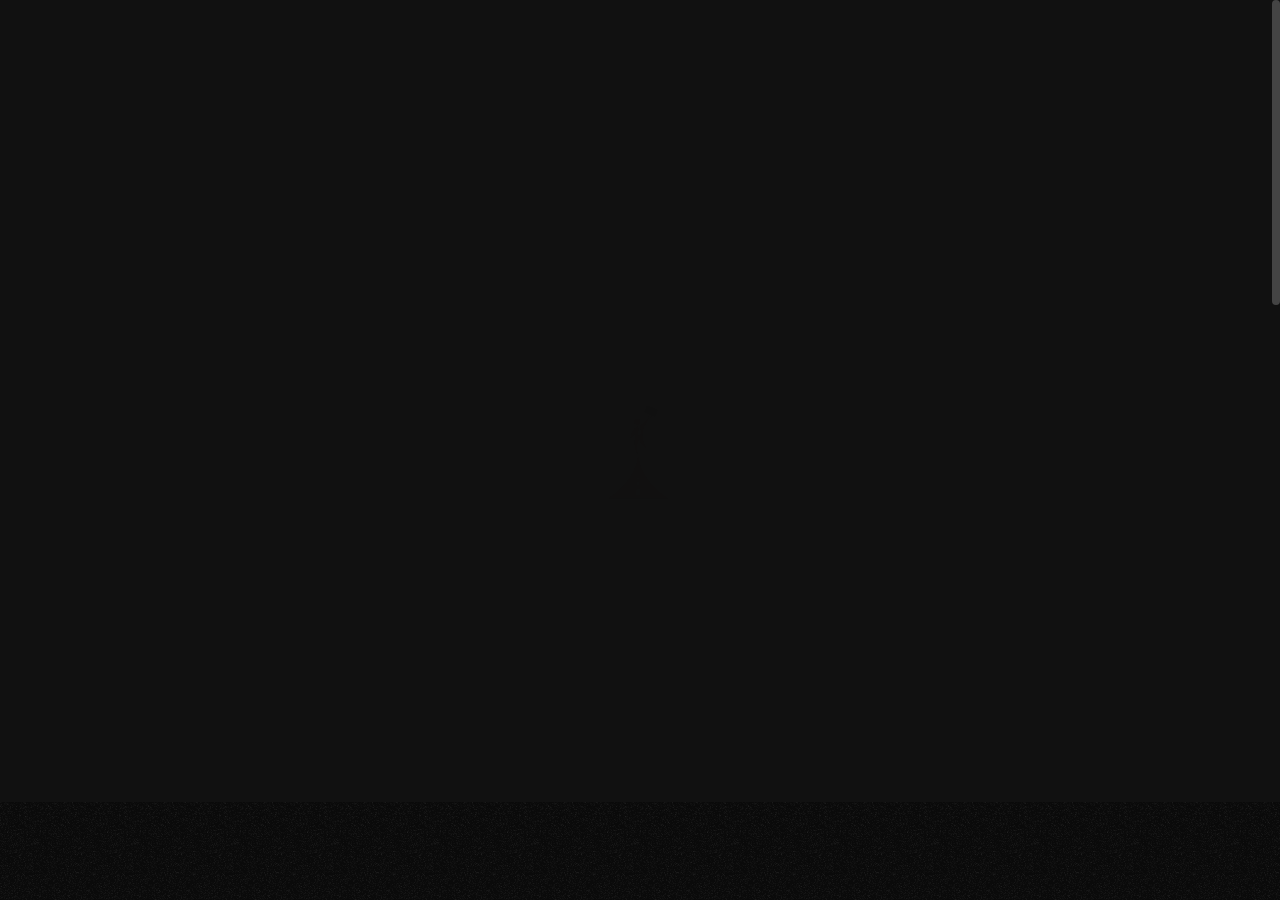
==== index.html @ 40332b08 "update" ====
<!DOCTYPE html>



<html lang="en">
	
<head>

		<!-- Title -->
		<title>Way Maker</title>

		<!-- Meta -->
		<meta charset="utf-8">
		<meta name="description" content="Download Tank - Creative Portfolio Showcase HTML Website Template that comes with rich features and well-commented code. Made by Themetorium.">
		<meta name="author" content="themetorium.net">

		<!-- Mobile Meta -->
		<meta name="viewport" content="width=device-width, initial-scale=1, shrink-to-fit=no">

		<!-- Favicon (http://www.favicon-generator.org/) -->
		<link rel="shortcut icon" href="favicon.ico" type="image/x-icon">
		<link rel="icon" href="favicon.ico" type="image/x-icon">

		<!-- Global site tag (gtag.js) - Google Analytics -->
		<script async src="https://www.googletagmanager.com/gtag/js?id=G-5S1B0KX911"></script>
		<script>
			window.dataLayer = window.dataLayer || [];
			function gtag(){dataLayer.push(arguments);}
			gtag('js', new Date());

			gtag('config', 'G-5S1B0KX911');
		</script>

		<!-- Google fonts (https://www.google.com/fonts) -->
		<link rel="preconnect" href="https://fonts.gstatic.com/">
		<link href="https://fonts.googleapis.com/css2?family=Poppins:wght@300;400;500;600;700;800;900&amp;display=swap" rel="stylesheet"> <!-- Body font -->
		<link href="https://fonts.googleapis.com/css2?family=Noto+Serif+JP:wght@200;300;400;500;600;700;900&amp;display=swap" rel="stylesheet"> <!-- Secondary/Alter font -->

		<!-- Libs and Plugins CSS -->
		<link rel="stylesheet" href="assets/vendor/normalize/normalize.min.css"> <!-- Normalize CSS (https://necolas.github.io/normalize.css/) -->
		<link rel="stylesheet" href="assets/vendor/fontawesome/css/fontawesome-all.min.css"> <!-- Font Icons CSS (https://fontawesome.com) Free version! -->
		<link rel="stylesheet" href="assets/vendor/swiper/css/swiper-bundle.min.css"> <!-- Swiper CSS (https://swiperjs.com/) -->
		<link rel="stylesheet" href="assets/vendor/lightgallery/css/lightgallery.min.css"> <!-- lightGallery CSS (http://sachinchoolur.github.io/lightGallery) -->

		<!-- Template master CSS -->
		<link rel="stylesheet" href="assets/css/helper.css">
		<link rel="stylesheet" href="assets/css/theme.css">

	</head>

	
	<!-- ===========
	///// Body /////
	================
	* Use class "tt-boxed" to enable page boxed layout globally (affects all elements containing class "tt-wrap").
	* Use class "tt-smooth-scroll" to enable page smooth scrolling.
	* Use class "tt-transition" to enable page transitions.
	* Use class "tt-magic-cursor" to enable magic cursor.
	-->
	<body id="body" class="tt-transition tt-boxed tt-smooth-scroll tt-magic-cursor">


		<!-- *************************************
		*********** Begin body inner ************* 
		************************************** -->
		<main id="body-inner">

			<!-- Begin page transition (do not remove!!!) 
			=========================== -->
			<div id="page-transition">
				<div class="ptr-overlay"></div>
				<div class="ptr-preloader">
					<div class="ptr-prel-content">
						<!-- Hint: You may need to change the img height and opacity to match your logo type. You can do this from the "theme.css" file (find: ".ptr-prel-image"). -->
						<img src="logoicon.png" class="ptr-prel-image tt-logo-light" alt="Logo">
					</div> <!-- /.ptr-prel-content -->
				</div> <!-- /.ptr-preloader -->
			</div>
			<!-- End page transition -->

			<!-- Begin magic cursor 
			======================== -->
			<div id="magic-cursor">
				<div id="ball"></div>
			</div>
			<!-- End magic cursor -->

			<!-- Begin noise background -->
			<div class="bg-noise"></div>
			<!-- End noise background --> 


			<!-- *****************************************
			*********** Begin scroll container *********** 
			****************************************** -->
			<div id="scroll-container"> 
				
				<!-- ===================
				///// Begin header /////
				========================
				* Use class "tt-header-fixed" to set header to fixed position.
				-->
				<header id="tt-header" class="tt-header-fixed">
					<div class="tt-header-inner"> <!-- add/remove class "tt-wrap" to enable/disable element boxed layout (class "tt-boxed" is required in <body> tag!). Note: additionally you can use prepared helper class "max-width-*" to add custom width to "tt-wrap". Example: "max-width-1500" (class "tt-wrap" is still required!). More info about helper classes can be found in the file "helper.css". -->

						<div class="tt-header-col">

							<!-- Begin logo 
							================ -->
							<div class="tt-logo"> 
								<a href="index.html">
									<!-- Hint: You may need to change the img height to match your logo type. You can do this from the "theme.css" file (find: ".tt-logo img"). -->
									<img src="logow.png" class="tt-logo-light magnetic-item" alt="Logo"> <!-- logo light -->
									<img src="logob.png" class="tt-logo-dark magnetic-item" alt="Logo"> <!-- logo dark -->
								</a>
							</div>
							<!-- End logo -->

						</div> <!-- /.tt-header-col -->

						<div class="tt-header-col" style="display: none;">

							<!-- Begin overlay menu toggle button -->
							<div id="tt-ol-menu-toggle-btn-wrap">
								<div class="tt-ol-menu-toggle-btn-text">
									<span class="text-menu" data-hover="Open">Menu</span>
									<span class="text-close">Close</span>
								</div>
								<div class="tt-ol-menu-toggle-btn-holder">
									<a href="#" class="tt-ol-menu-toggle-btn magnetic-item"><span></span></a>
								</div>
							</div>
							<!-- End overlay menu toggle button -->

							<!-- Begin overlay menu 
							======================== 
							* Use class "tt-ol-menu-center" to align menu to center.
							* Use class "tt-ol-menu-count" to enable menu counter.
							-->
							<nav style="display: none;" class="tt-overlay-menu tt-ol-menu-center tt-ol-menu-count">
								<div class="tt-ol-menu-holder">
									<div class="tt-ol-menu-inner tt-wrap">
										<div class="tt-ol-menu-content">

											<!-- Begin menu list -->
											<ul class="tt-ol-menu-list">

												<!-- <li><a href="">Single Link</a></li> -->

												<!-- Begin submenu (submenu master)
												==================================== -->
												<li class="tt-ol-submenu-wrap">
													<div class="tt-ol-submenu-trigger">
														<a href="#">Home</a>
														<!-- /.tt-ol-submenu-caret-wrap -->
													</div> <!-- /.tt-ol-submenu-trigger -->
													
												</li>
												<!-- End submenu (sub-master) -->

												<!-- Begin submenu (submenu master)
												==================================== -->
												<li class="tt-ol-submenu-wrap active">
													<div class="tt-ol-submenu-trigger">
														<a href="#international">res</a>
														<div class="tt-ol-submenu-caret-wrap">
														</div> <!-- /.tt-ol-submenu-caret-wrap -->
													</div> <!-- /.tt-ol-submenu-trigger -->
													<div class="tt-ol-submenu">
														<ul class="tt-ol-submenu-list">

															<!-- Begin submenu
															=================== -->
															
															<!-- End submenu -->

															<!-- Begin submenu
															=================== -->
																
															<!-- End submenu -->

															<!-- Begin submenu
															=================== -->
															
															<!-- End submenu -->

															

														</ul> <!-- /.tt-ol-submenu-list -->
													</div> <!-- /.tt-ol-submenu -->
												</li>
												<!-- End submenu (sub-master) -->

												<!-- Begin submenu (submenu master)
												==================================== -->
												<li class="tt-ol-submenu-wrap">
													<div class="tt-ol-submenu-trigger">
														<a href="#">Waymaker Australia</a>
														<div class="tt-ol-submenu-caret-wrap">
														</div> <!-- /.tt-ol-submenu-caret-wrap -->
													</div> <!-- /.tt-ol-submenu-trigger -->
													
												</li>
												<!-- End submenu (sub-master) -->

												<!-- Begin submenu (submenu master)
												==================================== -->
												<li class="tt-ol-submenu-wrap">
													<div class="tt-ol-submenu-trigger">
														<a href="#">rrr</a>
														<div class="tt-ol-submenu-caret-wrap">
														</div> <!-- /.tt-ol-submenu-caret-wrap -->
													</div> <!-- /.tt-ol-submenu-trigger -->
													<div class="tt-ol-submenu">
														<ul class="tt-ol-submenu-list">

															<!-- Begin submenu
															=================== -->
															
															<!-- End submenu -->

															<!-- Begin submenu
															=================== -->
															
															<!-- End submenu -->

														</ul> <!-- /.tt-ol-submenu-list -->
													</div> <!-- /.tt-ol-submenu -->
												</li>
												<!-- End submenu (sub-master) -->

												<!-- Begin submenu (submenu master)
												==================================== -->
												
												<!-- End submenu (sub-master) -->


											</ul>
											<!-- End menu list -->

										</div> <!-- /.tt-ol-menu-content -->
									</div> <!-- /.tt-ol-menu-inner -->
								</div> <!-- /.tt-ol-menu-holder -->

								<!-- Begin noise background -->
								<div class="bg-noise"></div>
								<!-- End noise background -->

							</nav> 
							<!-- End overlay menu -->

						</div> <!-- /.header-col -->
					</div> <!-- /.header-inner -->
				</header>
				<!-- End header -->

				
				<!-- *************************************
				*********** Begin content wrap *********** 
				************************************** -->
				<div id="content-wrap">

					
					<!-- ========================
					///// Begin page header /////
					============================= 
					* Use class "ph-full" to enable fullscreen size.
					* Use class "ph-cap-sm", "ph-cap-lg", "ph-cap-xlg" or "ph-cap-xxlg" to set caption size (no class = default size).
					* Use class "ph-center" to enable content center position.
					* Use class "ph-bg-image" to enable page header background image (required for a portfolio single project!).
					* Use class "ph-bg-image-is-light" if needed, it makes the elements dark and more visible if you use a very light image (effect only with class "ph-bg-image").
					* Use class "ph-image-shadow" to enable page header background image (effect only with class "ph-bg-image").
					* Use class "ph-image-cropped" to crop image. It fixes image dimensions (no effect for "ph-bg-image"!).
					* Use class "ph-image-cover-*" to set image overlay opacity. For example "ph-image-cover-2" or "ph-image-cover-2-5" (up to "ph-image-cover-9-5").
					* Use class "ph-content-parallax" to enable content parallax.
					* Use class "ph-stroke" to enable caption title stroke style.
					-->
					<div id="page-header" class="ph-full ph-center ph-cap-xxlg ph-image-cropped ph-image-cover-2 ph-content-parallax">
						<div class="page-header-inner tt-wrap">

							<!-- Begin page header image 
							============================= -->
							<!-- <div class="ph-image">
								<div class="ph-image-inner">
									<img src="assets/img/page-header/ph-1.jpg" alt="Image">
								</div>
							</div> -->
							<!-- End page header image -->

							<!-- Begin page header caption
							=============================== 
							Use class "max-width-*" to set caption max width if needed. For example "max-width-1000". More info about helper classes can be found in the file "helper.css".
							-->
							<div class="ph-caption">
								<h1 class="ph-caption-title ph-appear">Waymaker </h1>
								<div class="ph-caption-title-ghost ph-appear">Group</div>
							</div> 
							<!-- End page header caption -->

						</div> <!-- /.page-header-inner -->

						<!-- Begin scroll down circle (you can change "data-offset" to set scroll top offset) 
						============================== -->
						<a href="#page-content" class="scroll-down-circle" data-offset="30">
							<div class="sdc-inner ph-appear">
								<div class="sdc-icon"><i class="fas fa-chevron-down"></i></div>
								<svg viewBox="0 0 500 500">
									<defs>
										<path d="M50,250c0-110.5,89.5-200,200-200s200,89.5,200,200s-89.5,200-200,200S50,360.5,50,250" id="textcircle"></path>
									</defs>
									<text dy="30">
										<textPath xlink:href="#textcircle">Scroll down - Scroll down -</textPath>
									</text>
								</svg>
							</div> <!-- /.sdc-inner -->
						</a>
						<!-- End scroll down circle -->

						<!-- Begin made with love 
						========================== -->
						<div class="made-with-love ph-appear">
							<div class="mwl-inner">
								<div class="mwl-text">WAYMAKER GROUP</div>
								
							</div>
						</div>
						<!-- End made with love -->
						
					</div>
					<!-- End page header -->


					<!-- *************************************
					*********** Begin page content *********** 
					************************************** -->
					<div id="page-content">


						<!-- =======================
						///// Begin tt-section /////
						============================ 
						* You can use padding classes if needed. For example "padding-top-xlg-150", "padding-bottom-xlg-150", "no-padding-top", "no-padding-bottom", etc. Note that each situation may be different and each section may need different classes according to your needs. More info about helper classes can be found in the file "helper.css".
						-->
						<div class="tt-section padding-bottom-150"  id="international">
							<div class="tt-section-inner">

								<!-- Begin portfolio list 
								========================== 
								* Use class "pl-alter" to enable alternative layout.
								* Use class "pl-compact" to enable compact layout (no effect with class "pli-info-overlay"!).
								* Use class "pli-cropped" to crop images (it sets the images to a fixed height).
								* Use class "pli-hover" to enable item hover effect.
								* Use class "pli-info-overlay" to enable item info overlay.
								* Use class "pli-title-stroke" to enable item title stroke effect.
								* Use class "pli-info-sm", "pli-info-lg", "pli-info-xlg" or "pli-info-xxlg" to set item info size (no class = default size!)
								-->
								<div class="portfolio-list pli-info-lg pl-alter pli-cropped pli-hover">

									<!-- Begin portfolio list item 
									===============================
									* Use class "pli-image-is-light" if needed, it makes the caption visible better if you use light image (only effect if "pli-info-overlay" is enabled!). 
									-->
									<div class="portfolio-list-item" >
										<div class="pli-inner">

											<div class="pli-image-col">
												<a href="https://waymakerinternationalrecruitment.au/" class="pli-image-link" data-cursor="View<br>Project">
													<div class="pli-image-holder">
														<!-- Use class "cover-opacity-*" to set image overlay if needed. For example "cover-opacity-2". Useful if class "pli-info-overlay" is enabled on "portfolio-list". Note: It is individual and depends on the image you use. More info about helper classes in file "helper.css". -->
														<figure class="pli-image">
															<img class="anim-image-parallax tt-lazy" src="assets/img/low-qlt-thumb.jpg" data-src="assets/img/portfolio/portfolio-1.jpg" alt="image">
														</figure> <!-- /.pli-image -->
													</div> <!-- /.pli-image-holder -->

													<div class="pli-info-col pli-info-inner">
														<div class="pli-info">
															<h2 class="pli-title">Waymaker<br class="hide-from-sm">International</h2> <!-- You can use <br class="hide-from-sm"> to break a text line if needed -->
															<div class="pli-categories-wrap">
																<div class="pli-category">People</div>
																<!-- <div class="pli-category">Varia</div> -->
															</div> <!-- /.pli-categories-wrap -->
														</div> <!-- /.pli-info -->
													</div> <!-- /.pli-info-col -->

												</a> <!-- /.pli-image-link -->
											</div> <!-- /.pli-image-col -->

											<div class="pli-info-col pli-info-outer">
												<div class="pli-info">
													<div class="pli-counter"></div>
													<h2 class="pli-title"><a href="https://waymakerinternationalrecruitment.au/">Waymaker<br class="hide-from-sm"> International </h2><h3>Recruitment PTY LTD</h3>  </a> <!-- You can use <br class="hide-from-sm"> to break a text line if needed -->
													<div class="pli-categories-wrap">
														<div class="pli-category"><div class="tt-heading tt-heading-lg margin-bottom-10-p anim-fadeinup">
											
										</div>
										
										<ul class="tt-contact-info padding-bottom-40 text-gray">
											<li class="anim-fadeinup">
												<span class="tt-ci-icon"><i class="fas fa-map-marker-alt"></i></span>
												9 Sunway , Micleham, VIC 3064
											</li>
											<li class="anim-fadeinup">
												<span class="tt-ci-icon"><i class="fas fa-phone"></i></span>
												<a href="tel:+123456789000" class="tt-link">+61434587771</a>
											</li>
											<li class="anim-fadeinup">
												<span class="tt-ci-icon"><i class="fas fa-envelope"></i></span>
												<a href="mailto:company@email.com" class="tt-link">sales@waymakerinternationalrecruitment.au</a>
											</li>
											<li class="anim-fadeinup">
												<span class="tt-ci-icon"><i class="fas fa-envelope"></i></span>
												<a href="mailto:company@email.com" class="tt-link">support@waymakerinternationalrecruitment.au</a>
											</li>
											<li class="anim-fadeinup">
												<span class="tt-ci-icon"><i class="fas fa-envelope"></i></span>
												<a href="mailto:company@email.com" class="tt-link">contact@goldenwind.group</a>
											</li>
											
										</ul>
										<!-- End contact info -->
</div>
														<!-- <div class="pli-category">Varia</div> -->
													</div> <!-- /.pli-categories-wrap -->
												</div> <!-- /.pli-info -->
											</div> <!-- /.pli-info-col -->

										</div> <!-- /.pli-inner -->
									</div> 
									<!-- End portfolio list item -->

									<!-- Begin portfolio list item 
									===============================
									* Use class "pli-image-is-light" if needed, it makes the caption visible better if you use light image (only effect if "pli-info-overlay" is enabled!). 
									-->
									<div class="portfolio-list-item">
										<div class="pli-inner">

											<div class="pli-image-col">
												<a href="http://waymaker.au/" class="pli-image-link" data-cursor="View<br>Project">
													<div class="pli-image-holder">
														<!-- Use class "cover-opacity-*" to set image overlay if needed. For example "cover-opacity-2". Useful if class "pli-info-overlay" is enabled on "portfolio-list". Note: It is individual and depends on the image you use. More info about helper classes in file "helper.css". -->
														<figure class="pli-image">
															<img class="anim-image-parallax tt-lazy" src="assets/img/low-qlt-thumb.jpg" data-src="assets/img/portfolio/portfolio-2.jpg" alt="image">
														</figure> <!-- /.pli-image -->
													</div> <!-- /.pli-image-holder -->

													<div class="pli-info-col pli-info-inner">
														<div class="pli-info">
															<h2 class="pli-title">Waymaker Australia</h2> <!-- You can use <br class="hide-from-sm"> to break a text line if needed -->
															<div class="pli-categories-wrap">
																<div class="pli-category">Creative</div>
																<!-- <div class="pli-category">Varia</div> -->
															</div> <!-- /.pli-categories-wrap -->
														</div> <!-- /.pli-info -->
													</div> <!-- /.pli-info-col -->

												</a> <!-- /.pli-image-link -->
											</div> <!-- /.pli-image-col -->

											<div class="pli-info-col pli-info-outer">
												<div class="pli-info">
													<div class="pli-counter"></div>
													<h2 class="pli-title"><a href="https://waymaker.au/">Waymaker Australia</a></h2> <!-- You can use <br class="hide-from-sm"> to break a text line if needed -->
													<div class="pli-categories-wrap">
														<div class="marleft pli-category " ><div class="tt-heading tt-heading-lg margin-bottom-10-p anim-fadeinup">
											
														</div>
														
														<ul class="tt-contact-info padding-bottom-40 text-gray">
															<li class="anim-fadeinup">
																<span class="tt-ci-icon"><i class="fas fa-map-marker-alt"></i></span>
																9 Sunway , Micleham, VIC 3064
															</li>
															<li class="anim-fadeinup">
																<span class="tt-ci-icon"><i class="fas fa-phone"></i></span>
																<a href="tel:+123456789000" class="tt-link">+61434587771</a>
															</li>
															<li class="anim-fadeinup">
																<span class="tt-ci-icon"><i class="fas fa-envelope"></i></span>
																<a href="mailto:company@email.com" class="tt-link">sales@waymakerinternationalrecruitment.au</a>
															</li>
															<li class="anim-fadeinup">
																<span class="tt-ci-icon"><i class="fas fa-envelope"></i></span>
																<a href="mailto:company@email.com" class="tt-link">support@waymakerinternationalrecruitment.au</a>
															</li>
															<li class="anim-fadeinup">
																<span class="tt-ci-icon"><i class="fas fa-envelope"></i></span>
																<a href="mailto:company@email.com" class="tt-link">contact@goldenwind.group</a>
															</li>
															
														</ul>
														<!-- End contact info -->
				</div>
																		<!-- <div class="pli-category">Varia</div> -->
																	</div> <!-- /.pli-categories-wrap -->
																</div> <!-- /.pli-info -->
															</div> <!-- /.pli-info-col -->
				
														</div> <!-- /.pli-inner -->
													</div> 
									<!-- End portfolio list item -->

									<!-- Begin portfolio list item 
									===============================
									* Use class "pli-image-is-light" if needed, it makes the caption visible better if you use light image (only effect if "pli-info-overlay" is enabled!). 
									-->
									<div class="portfolio-list-item">
										<div class="pli-inner">

											<div class="pli-image-col">
												<a href="https://waymakeruk.com/" class="pli-image-link" data-cursor="View<br>Project">
													<div class="pli-image-holder">
														<!-- Use class "cover-opacity-*" to set image overlay if needed. For example "cover-opacity-2". Useful if class "pli-info-overlay" is enabled on "portfolio-list". Note: It is individual and depends on the image you use. More info about helper classes in file "helper.css". -->
														<div class="pli-image">

															<!-- Begin background video (you can use poster="your-video-poster.jpg" for a custom image while the video is loading) -->
															<figure class="pli-image">
																<img class="anim-image-parallax tt-lazy" src="assets/img/low-qlt-thumb.jpg" data-src="assets/img/portfolio/portfolio-3.jpg" alt="image">
															</figure
														>

														</div> <!-- /.pli-image -->
													</div> <!-- /.pli-image-holder -->

													<div class="pli-info-col pli-info-inner">
														<div class="pli-info">
															<h2 class="pli-title">Waymaker<br class="hide-from-sm"> UK</h2> <!-- You can use <br class="hide-from-sm"> to break a text line if needed -->
															<div class="pli-categories-wrap">
																<div class="pli-category">People</div>
																<!-- <div class="pli-category">Varia</div> -->
															</div> <!-- /.pli-categories-wrap -->
														</div> <!-- /.pli-info -->
													</div> <!-- /.pli-info-col -->

												</a> <!-- /.pli-image-link -->
											</div> <!-- /.pli-image-col -->

											<div class="pli-info-col pli-info-outer">
												<div class="pli-info">
													<div class="pli-counter"></div>
													<h2 class="pli-title"><a href="https://waymakeruk.com/">Waymaker<br class="hide-from-sm"> UK</a></h2> <!-- You can use <br class="hide-from-sm"> to break a text line if needed -->
													<div class="pli-categories-wrap">
														<div class="pli-category"><div class="tt-heading tt-heading-lg margin-bottom-10-p anim-fadeinup">
											
										</div>
										
										<ul class="tt-contact-info padding-bottom-40 text-gray">
											<li class="anim-fadeinup">
												<span class="tt-ci-icon"><i class="fas fa-map-marker-alt"></i></span>
												9 Sunway , Micleham, VIC 3064
											</li>
											<li class="anim-fadeinup">
												<span class="tt-ci-icon"><i class="fas fa-phone"></i></span>
												<a href="tel:+123456789000" class="tt-link">
													+61434587771</a>
											</li>
											<li class="anim-fadeinup">
												<span class="tt-ci-icon"><i class="fas fa-envelope"></i></span>
												<a href="mailto:company@email.com" class="tt-link">sales@waymakerinternationalrecruitment.au</a>
											</li>
											<li class="anim-fadeinup">
												<span class="tt-ci-icon"><i class="fas fa-envelope"></i></span>
												<a href="mailto:company@email.com" class="tt-link">support@waymakerinternationalrecruitment.au</a>
											</li>
											<li class="anim-fadeinup">
												<span class="tt-ci-icon"><i class="fas fa-envelope"></i></span>
												<a href="mailto:company@email.com" class="tt-link">contact@goldenwind.group</a>
											</li>
											
										</ul>
										<!-- End contact info -->
</div></div>
														<!-- <div class="pli-category">Varia</div> -->
													</div> <!-- /.pli-categories-wrap -->
												</div> <!-- /.pli-info -->
											</div> <!-- /.pli-info-col -->

										</div> <!-- /.pli-inner -->
									</div> 
									<!-- End portfolio list item -->

									<!-- Begin portfolio list item 
									===============================
									* Use class "pli-image-is-light" if needed, it makes the caption visible better if you use light image (only effect if "pli-info-overlay" is enabled!). 
									-->
																	<!-- Begin tt-pagination (uncomment below code if you want to use pagination)
								========================= 
								* Use class "tt-pagin-center" to align center.
								-->
								<!-- <div class="tt-pagination tt-pagin-center margin-top-120 anim-fadeinup tt-wrap">
									<div class="tt-pagin-prev">
										<a href="" class="tt-pagin-item magnetic-item"><i class="fas fa-chevron-left"></i></a>
									</div>
									<div class="tt-pagin-numbers">
										<a href="#0" class="tt-pagin-item magnetic-item active">1</a>
										<a href="" class="tt-pagin-item magnetic-item">2</a>
										<a href="" class="tt-pagin-item magnetic-item">3</a>
										<a href="" class="tt-pagin-item magnetic-item">4</a>
									</div>
									<div class="tt-pagin-next">
										<a href="" class="tt-pagin-item tt-pagin-next magnetic-item"><i class="fas fa-chevron-right"></i></a>
									</div>
								</div> -->
								<!-- End tt-pagination -->

							</div> <!-- /.tt-section-inner -->
						</div>
						<!-- End tt-section -->


						<!-- =======================
						///// Begin tt-section /////
						============================ 
						* You can use padding classes if needed. For example "padding-top-xlg-150", "padding-bottom-xlg-150", "no-padding-top", "no-padding-bottom", etc. Note that each situation may be different and each section may need different classes according to your needs. More info about helper classes can be found in the file "helper.css".
						-->
												<!-- End tt-section -->


					</div>
					<!-- End page content -->
					

					<!-- ======================
					///// Begin tt-footer /////
					=========================== -->
					<footer id="tt-footer">
						<div class="tt-footer-inner">

							<!-- Begin footer column 
							========================= -->
							<div class="footer-col tt-align-center-left">
								<div class="footer-col-inner">

									<!-- You can use whatever button or link here -->
									<div class="tt-btn tt-btn-link">
										<a href="#" class="scroll-to-top" data-hover="Back to top">Back to top</a>
									</div>

								</div> <!-- /.footer-col-inner -->
							</div>
							<!-- Begin footer column -->

							<!-- Begin footer column 
							========================= -->
							<div class="footer-col tt-align-center order-m-last">
								<div class="footer-col-inner">

									<div class="tt-copyright">
										© Copyright - <a>Waymaker</a>
									</div>

								</div> <!-- /.footer-col-inner -->
							</div>
							<!-- Begin footer column -->
						

						</div> <!-- /.tt-section-inner -->
					</footer>
					<!-- End tt-footer -->


				</div>
				<!-- End content wrap -->

			</div>
			<!-- End scroll container -->


		</main>
		<!-- End body inner -->


        

		<!-- ====================
		///// Scripts below /////
		===================== -->

		<!-- Core JS -->
		<script src="assets/vendor/jquery/jquery.min.js"></script> <!-- jquery JS (https://jquery.com) -->

		<!-- Libs and Plugins JS -->
		<script src="assets/vendor/gsap/gsap.min.js"></script> <!-- GSAP JS (https://greensock.com/gsap/) -->
		<script src="assets/vendor/gsap/ScrollToPlugin.min.js"></script> <!-- GSAP ScrollToPlugin JS (https://greensock.com/scrolltoplugin/) -->
		<script src="assets/vendor/gsap/ScrollTrigger.min.js"></script> <!-- GSAP ScrollTrigger JS (https://greensock.com/scrolltrigger/) -->

		<script src="assets/vendor/smooth-scrollbar.js"></script> <!-- Smooth Scrollbar JS (https://github.com/idiotWu/smooth-scrollbar/) -->
		<script src="assets/vendor/swiper/js/swiper-bundle.min.js"></script> <!-- Swiper JS (https://swiperjs.com/) -->
		<script src="assets/vendor/isotope/imagesloaded.pkgd.min.js"></script> <!-- imagesloaded JS (more info: https://imagesloaded.desandro.com/) -->
		<script src="assets/vendor/isotope/isotope.pkgd.min.js"></script> <!-- Isotope JS (http://isotope.metafizzy.co) -->
		<script src="assets/vendor/isotope/packery-mode.pkgd.min.js"></script> <!-- Isotope Packery Mode JS (https://isotope.metafizzy.co/layout-modes/packery.html) -->
		<script src="assets/vendor/lightgallery/js/lightgallery-all.min.js"></script> <!-- lightGallery Plugins JS (http://sachinchoolur.github.io/lightGallery) -->
		<script src="assets/vendor/jquery.mousewheel.min.js"></script> <!-- A jQuery plugin that adds cross browser mouse wheel support (https://github.com/jquery/jquery-mousewheel) -->

		<!-- Theme master JS -->
		<script src="assets/js/theme.js"></script>



	</body>


<!-- Mirrored from demo.themetorium.net/html/tank/portfolio-list-classic.html by HTTrack Website Copier/3.x [XR&CO'2014], Fri, 17 Feb 2023 13:51:19 GMT -->
</html>
---- assets/vendor/lightgallery/css/lightgallery.min.css ----
@font-face{font-family:lg;src:url(../fonts/lg8306.ttf?22t19m) format("truetype"),url(../fonts/lg8306.woff?22t19m) format("woff"),url(../fonts/lg8306.svg?22t19m#lg) format("svg");font-weight:400;font-style:normal;font-display:block}.lg-icon{font-family:lg!important;speak:never;font-style:normal;font-weight:400;font-variant:normal;text-transform:none;line-height:1;-webkit-font-smoothing:antialiased;-moz-osx-font-smoothing:grayscale}.lg-actions .lg-next,.lg-actions .lg-prev{background-color:rgba(0,0,0,.45);border-radius:2px;color:#999;cursor:pointer;display:block;font-size:22px;margin-top:-10px;padding:8px 10px 9px;position:absolute;top:50%;z-index:1080;border:none;outline:0}.lg-actions .lg-next.disabled,.lg-actions .lg-prev.disabled{pointer-events:none;opacity:.5}.lg-actions .lg-next:hover,.lg-actions .lg-prev:hover{color:#FFF}.lg-actions .lg-next{right:20px}.lg-actions .lg-next:before{content:"\e095"}.lg-actions .lg-prev{left:20px}.lg-actions .lg-prev:after{content:"\e094"}@-webkit-keyframes lg-right-end{0%,100%{left:0}50%{left:-30px}}@-moz-keyframes lg-right-end{0%,100%{left:0}50%{left:-30px}}@-ms-keyframes lg-right-end{0%,100%{left:0}50%{left:-30px}}@keyframes lg-right-end{0%,100%{left:0}50%{left:-30px}}@-webkit-keyframes lg-left-end{0%,100%{left:0}50%{left:30px}}@-moz-keyframes lg-left-end{0%,100%{left:0}50%{left:30px}}@-ms-keyframes lg-left-end{0%,100%{left:0}50%{left:30px}}@keyframes lg-left-end{0%,100%{left:0}50%{left:30px}}.lg-outer.lg-right-end .lg-object{-webkit-animation:lg-right-end .3s;-o-animation:lg-right-end .3s;animation:lg-right-end .3s;position:relative}.lg-outer.lg-left-end .lg-object{-webkit-animation:lg-left-end .3s;-o-animation:lg-left-end .3s;animation:lg-left-end .3s;position:relative}.lg-toolbar{z-index:1082;left:0;position:absolute;top:0;width:100%;background-color:rgba(0,0,0,.45)}.lg-toolbar .lg-icon{color:#999;cursor:pointer;float:right;font-size:24px;height:47px;line-height:27px;padding:10px 0;text-align:center;width:50px;text-decoration:none!important;outline:0;background:0 0;border:none;box-shadow:none;-webkit-transition:color .2s linear;-o-transition:color .2s linear;transition:color .2s linear}.lg-toolbar .lg-icon:hover{color:#FFF}.lg-toolbar .lg-close:after{content:"\e070"}.lg-toolbar .lg-download:after{content:"\e0f2"}.lg-sub-html{background-color:rgba(0,0,0,.45);bottom:0;color:#EEE;font-size:16px;left:0;padding:10px 40px;position:fixed;right:0;text-align:center;z-index:1080}.lg-sub-html h4{margin:0;font-size:13px;font-weight:700}.lg-sub-html p{font-size:12px;margin:5px 0 0}#lg-counter{color:#999;display:inline-block;font-size:16px;padding-left:20px;padding-top:12px;vertical-align:middle}.lg-next,.lg-prev,.lg-toolbar{opacity:1;-webkit-transition:-webkit-transform .35s cubic-bezier(0,0,.25,1) 0s,opacity .35s cubic-bezier(0,0,.25,1) 0s,color .2s linear;-moz-transition:-moz-transform .35s cubic-bezier(0,0,.25,1) 0s,opacity .35s cubic-bezier(0,0,.25,1) 0s,color .2s linear;-o-transition:-o-transform .35s cubic-bezier(0,0,.25,1) 0s,opacity .35s cubic-bezier(0,0,.25,1) 0s,color .2s linear;transition:transform .35s cubic-bezier(0,0,.25,1) 0s,opacity .35s cubic-bezier(0,0,.25,1) 0s,color .2s linear}.lg-hide-items .lg-prev{opacity:0;-webkit-transform:translate3d(-10px,0,0);transform:translate3d(-10px,0,0)}.lg-hide-items .lg-next{opacity:0;-webkit-transform:translate3d(10px,0,0);transform:translate3d(10px,0,0)}.lg-hide-items .lg-toolbar{opacity:0;-webkit-transform:translate3d(0,-10px,0);transform:translate3d(0,-10px,0)}body:not(.lg-from-hash) .lg-outer.lg-start-zoom .lg-object{-webkit-transform:scale3d(.5,.5,.5);transform:scale3d(.5,.5,.5);opacity:0;-webkit-transition:-webkit-transform 250ms cubic-bezier(0,0,.25,1) 0s,opacity 250ms cubic-bezier(0,0,.25,1)!important;-moz-transition:-moz-transform 250ms cubic-bezier(0,0,.25,1) 0s,opacity 250ms cubic-bezier(0,0,.25,1)!important;-o-transition:-o-transform 250ms cubic-bezier(0,0,.25,1) 0s,opacity 250ms cubic-bezier(0,0,.25,1)!important;transition:transform 250ms cubic-bezier(0,0,.25,1) 0s,opacity 250ms cubic-bezier(0,0,.25,1)!important;-webkit-transform-origin:50% 50%;-moz-transform-origin:50% 50%;-ms-transform-origin:50% 50%;transform-origin:50% 50%}body:not(.lg-from-hash) .lg-outer.lg-start-zoom .lg-item.lg-complete .lg-object{-webkit-transform:scale3d(1,1,1);transform:scale3d(1,1,1);opacity:1}.lg-outer .lg-thumb-outer{background-color:#0D0A0A;bottom:0;position:absolute;width:100%;z-index:1080;max-height:350px;-webkit-transform:translate3d(0,100%,0);transform:translate3d(0,100%,0);-webkit-transition:-webkit-transform .25s cubic-bezier(0,0,.25,1) 0s;-moz-transition:-moz-transform .25s cubic-bezier(0,0,.25,1) 0s;-o-transition:-o-transform .25s cubic-bezier(0,0,.25,1) 0s;transition:transform .25s cubic-bezier(0,0,.25,1) 0s}.lg-outer .lg-thumb-outer.lg-grab .lg-thumb-item{cursor:-webkit-grab;cursor:-moz-grab;cursor:-o-grab;cursor:-ms-grab;cursor:grab}.lg-outer .lg-thumb-outer.lg-grabbing .lg-thumb-item{cursor:move;cursor:-webkit-grabbing;cursor:-moz-grabbing;cursor:-o-grabbing;cursor:-ms-grabbing;cursor:grabbing}.lg-outer .lg-thumb-outer.lg-dragging .lg-thumb{-webkit-transition-duration:0s!important;transition-duration:0s!important}.lg-outer.lg-thumb-open .lg-thumb-outer{-webkit-transform:translate3d(0,0,0);transform:translate3d(0,0,0)}.lg-outer .lg-thumb{padding:10px 0;height:100%;margin-bottom:-5px}.lg-outer .lg-thumb-item{cursor:pointer;float:left;overflow:hidden;height:100%;border:2px solid #FFF;border-radius:4px;margin-bottom:5px}@media (min-width:1025px){.lg-outer .lg-thumb-item{-webkit-transition:border-color .25s ease;-o-transition:border-color .25s ease;transition:border-color .25s ease}}.lg-outer .lg-thumb-item.active,.lg-outer .lg-thumb-item:hover{border-color:#a90707}.lg-outer .lg-thumb-item img{width:100%;height:100%;object-fit:cover}.lg-outer.lg-has-thumb .lg-item{padding-bottom:120px}.lg-outer.lg-can-toggle .lg-item{padding-bottom:0}.lg-outer.lg-pull-caption-up .lg-sub-html{-webkit-transition:bottom .25s ease;-o-transition:bottom .25s ease;transition:bottom .25s ease}.lg-outer.lg-pull-caption-up.lg-thumb-open .lg-sub-html{bottom:100px}.lg-outer .lg-toogle-thumb{background-color:#0D0A0A;border-radius:2px 2px 0 0;color:#999;cursor:pointer;font-size:24px;height:39px;line-height:27px;padding:5px 0;position:absolute;right:20px;text-align:center;top:-39px;width:50px;outline:0;border:none}.lg-outer .lg-toogle-thumb:after{content:"\e1ff"}.lg-outer .lg-toogle-thumb:hover{color:#FFF}.lg-outer .lg-video-cont{display:inline-block;vertical-align:middle;max-width:1140px;max-height:100%;width:100%;padding:0 5px}.lg-outer .lg-video{width:100%;height:0;padding-bottom:56.25%;overflow:hidden;position:relative}.lg-outer .lg-video .lg-object{display:inline-block;position:absolute;top:0;left:0;width:100%!important;height:100%!important}.lg-outer .lg-video .lg-video-play{width:84px;height:59px;position:absolute;left:50%;top:50%;margin-left:-42px;margin-top:-30px;z-index:1080;cursor:pointer}.lg-outer .lg-has-iframe .lg-video{-webkit-overflow-scrolling:touch;overflow:auto}.lg-outer .lg-has-vimeo .lg-video-play{background:url(../img/vimeo-play.png) no-repeat}.lg-outer .lg-has-vimeo:hover .lg-video-play{background:url(../img/vimeo-play.png) 0 -58px no-repeat}.lg-outer .lg-has-html5 .lg-video-play{background:url(../img/video-play.png) no-repeat;height:64px;margin-left:-32px;margin-top:-32px;width:64px;opacity:.8}.lg-outer .lg-has-html5:hover .lg-video-play{opacity:1}.lg-outer .lg-has-youtube .lg-video-play{background:url(../img/youtube-play.png) no-repeat}.lg-outer .lg-has-youtube:hover .lg-video-play{background:url(../img/youtube-play.png) 0 -60px no-repeat}.lg-outer .lg-video-object{width:100%!important;height:100%!important;position:absolute;top:0;left:0}.lg-outer .lg-has-video .lg-video-object{visibility:hidden}.lg-outer .lg-has-video.lg-video-playing .lg-object,.lg-outer .lg-has-video.lg-video-playing .lg-video-play{display:none}.lg-outer .lg-has-video.lg-video-playing .lg-video-object{visibility:visible}.lg-progress-bar{background-color:#333;height:5px;left:0;position:absolute;top:0;width:100%;z-index:1083;opacity:0;-webkit-transition:opacity 80ms ease 0s;-moz-transition:opacity 80ms ease 0s;-o-transition:opacity 80ms ease 0s;transition:opacity 80ms ease 0s}.lg-progress-bar .lg-progress{background-color:#a90707;height:5px;width:0}.lg-progress-bar.lg-start .lg-progress{width:100%}.lg-show-autoplay .lg-progress-bar{opacity:1}.lg-autoplay-button:after{content:"\e01d"}.lg-show-autoplay .lg-autoplay-button:after{content:"\e01a"}.lg-outer.lg-css3.lg-zoom-dragging .lg-item.lg-complete.lg-zoomable .lg-image,.lg-outer.lg-css3.lg-zoom-dragging .lg-item.lg-complete.lg-zoomable .lg-img-wrap{-webkit-transition-duration:0s;transition-duration:0s}.lg-outer.lg-use-transition-for-zoom .lg-item.lg-complete.lg-zoomable .lg-img-wrap{-webkit-transition:-webkit-transform .3s cubic-bezier(0,0,.25,1) 0s;-moz-transition:-moz-transform .3s cubic-bezier(0,0,.25,1) 0s;-o-transition:-o-transform .3s cubic-bezier(0,0,.25,1) 0s;transition:transform .3s cubic-bezier(0,0,.25,1) 0s}.lg-outer.lg-use-left-for-zoom .lg-item.lg-complete.lg-zoomable .lg-img-wrap{-webkit-transition:left .3s cubic-bezier(0,0,.25,1) 0s,top .3s cubic-bezier(0,0,.25,1) 0s;-moz-transition:left .3s cubic-bezier(0,0,.25,1) 0s,top .3s cubic-bezier(0,0,.25,1) 0s;-o-transition:left .3s cubic-bezier(0,0,.25,1) 0s,top .3s cubic-bezier(0,0,.25,1) 0s;transition:left .3s cubic-bezier(0,0,.25,1) 0s,top .3s cubic-bezier(0,0,.25,1) 0s}.lg-outer .lg-item.lg-complete.lg-zoomable .lg-img-wrap{-webkit-transform:translate3d(0,0,0);transform:translate3d(0,0,0);-webkit-backface-visibility:hidden;-moz-backface-visibility:hidden;backface-visibility:hidden}.lg-outer .lg-item.lg-complete.lg-zoomable .lg-image{-webkit-transform:scale3d(1,1,1);transform:scale3d(1,1,1);-webkit-transition:-webkit-transform .3s cubic-bezier(0,0,.25,1) 0s,opacity .15s!important;-moz-transition:-moz-transform .3s cubic-bezier(0,0,.25,1) 0s,opacity .15s!important;-o-transition:-o-transform .3s cubic-bezier(0,0,.25,1) 0s,opacity .15s!important;transition:transform .3s cubic-bezier(0,0,.25,1) 0s,opacity .15s!important;-webkit-transform-origin:0 0;-moz-transform-origin:0 0;-ms-transform-origin:0 0;transform-origin:0 0;-webkit-backface-visibility:hidden;-moz-backface-visibility:hidden;backface-visibility:hidden}#lg-zoom-in:after{content:"\e311"}#lg-actual-size{font-size:20px}#lg-actual-size:after{content:"\e033"}#lg-zoom-out{opacity:.5;pointer-events:none}#lg-zoom-out:after{content:"\e312"}.lg-zoomed #lg-zoom-out{opacity:1;pointer-events:auto}.lg-outer .lg-pager-outer{bottom:60px;left:0;position:absolute;right:0;text-align:center;z-index:1080;height:10px}.lg-outer .lg-pager-outer.lg-pager-hover .lg-pager-cont{overflow:visible}.lg-outer .lg-pager-cont{cursor:pointer;display:inline-block;overflow:hidden;position:relative;vertical-align:top;margin:0 5px}.lg-outer .lg-pager-cont:hover .lg-pager-thumb-cont{opacity:1;-webkit-transform:translate3d(0,0,0);transform:translate3d(0,0,0)}.lg-outer .lg-pager-cont.lg-pager-active .lg-pager{box-shadow:0 0 0 2px #fff inset}.lg-outer .lg-pager-thumb-cont{background-color:#fff;color:#FFF;bottom:100%;height:83px;left:0;margin-bottom:20px;margin-left:-60px;opacity:0;padding:5px;position:absolute;width:120px;border-radius:3px;-webkit-transition:opacity .15s ease 0s,-webkit-transform .15s ease 0s;-moz-transition:opacity .15s ease 0s,-moz-transform .15s ease 0s;-o-transition:opacity .15s ease 0s,-o-transform .15s ease 0s;transition:opacity .15s ease 0s,transform .15s ease 0s;-webkit-transform:translate3d(0,5px,0);transform:translate3d(0,5px,0)}.lg-outer .lg-pager-thumb-cont img{width:100%;height:100%}.lg-outer .lg-pager{background-color:rgba(255,255,255,.5);border-radius:50%;box-shadow:0 0 0 8px rgba(255,255,255,.7) inset;display:block;height:12px;-webkit-transition:box-shadow .3s ease 0s;-o-transition:box-shadow .3s ease 0s;transition:box-shadow .3s ease 0s;width:12px}.lg-outer .lg-pager:focus,.lg-outer .lg-pager:hover{box-shadow:0 0 0 8px #fff inset}.lg-outer .lg-caret{border-left:10px solid transparent;border-right:10px solid transparent;border-top:10px dashed;bottom:-10px;display:inline-block;height:0;left:50%;margin-left:-5px;position:absolute;vertical-align:middle;width:0}.lg-fullscreen:after{content:"\e20c"}.lg-fullscreen-on .lg-fullscreen:after{content:"\e20d"}.lg-outer #lg-dropdown-overlay{background-color:rgba(0,0,0,.25);bottom:0;cursor:default;left:0;position:fixed;right:0;top:0;z-index:1081;opacity:0;visibility:hidden;-webkit-transition:visibility 0s linear .18s,opacity .18s linear 0s;-o-transition:visibility 0s linear .18s,opacity .18s linear 0s;transition:visibility 0s linear .18s,opacity .18s linear 0s}.lg-outer.lg-dropdown-active #lg-dropdown-overlay,.lg-outer.lg-dropdown-active .lg-dropdown{-webkit-transition-delay:0s;transition-delay:0s;-moz-transform:translate3d(0,0,0);-o-transform:translate3d(0,0,0);-ms-transform:translate3d(0,0,0);-webkit-transform:translate3d(0,0,0);transform:translate3d(0,0,0);opacity:1;visibility:visible}.lg-outer.lg-dropdown-active #lg-share{color:#FFF}.lg-outer .lg-dropdown{background-color:#fff;border-radius:2px;font-size:14px;list-style-type:none;margin:0;padding:10px 0;position:absolute;right:0;text-align:left;top:50px;opacity:0;visibility:hidden;-moz-transform:translate3d(0,5px,0);-o-transform:translate3d(0,5px,0);-ms-transform:translate3d(0,5px,0);-webkit-transform:translate3d(0,5px,0);transform:translate3d(0,5px,0);-webkit-transition:-webkit-transform .18s linear 0s,visibility 0s linear .5s,opacity .18s linear 0s;-moz-transition:-moz-transform .18s linear 0s,visibility 0s linear .5s,opacity .18s linear 0s;-o-transition:-o-transform .18s linear 0s,visibility 0s linear .5s,opacity .18s linear 0s;transition:transform .18s linear 0s,visibility 0s linear .5s,opacity .18s linear 0s}.lg-outer .lg-dropdown:after{content:"";display:block;height:0;width:0;position:absolute;border:8px solid transparent;border-bottom-color:#FFF;right:16px;top:-16px}.lg-outer .lg-dropdown>li:last-child{margin-bottom:0}.lg-outer .lg-dropdown>li:hover .lg-icon,.lg-outer .lg-dropdown>li:hover a{color:#333}.lg-outer .lg-dropdown a{color:#333;display:block;white-space:pre;padding:4px 12px;font-family:"Open Sans","Helvetica Neue",Helvetica,Arial,sans-serif;font-size:12px}.lg-outer .lg-dropdown a:hover{background-color:rgba(0,0,0,.07)}.lg-outer .lg-dropdown .lg-dropdown-text{display:inline-block;line-height:1;margin-top:-3px;vertical-align:middle}.lg-outer .lg-dropdown .lg-icon{color:#333;display:inline-block;float:none;font-size:20px;height:auto;line-height:1;margin-right:8px;padding:0;vertical-align:middle;width:auto}.lg-outer,.lg-outer .lg,.lg-outer .lg-inner{height:100%;width:100%}.lg-outer #lg-share{position:relative}.lg-outer #lg-share:after{content:"\e80d"}.lg-outer #lg-share-facebook .lg-icon{color:#3b5998}.lg-outer #lg-share-facebook .lg-icon:after{content:"\e904"}.lg-outer #lg-share-twitter .lg-icon{color:#00aced}.lg-outer #lg-share-twitter .lg-icon:after{content:"\e907"}.lg-outer #lg-share-googleplus .lg-icon{color:#dd4b39}.lg-outer #lg-share-googleplus .lg-icon:after{content:"\e905"}.lg-outer #lg-share-pinterest .lg-icon{color:#cb2027}.lg-outer #lg-share-pinterest .lg-icon:after{content:"\e906"}.lg-outer .lg-img-rotate{position:absolute;padding:0 5px;left:0;right:0;top:0;bottom:0;-webkit-transition:-webkit-transform .3s cubic-bezier(.32,0,.67,0) 0s;-moz-transition:-moz-transform .3s cubic-bezier(.32,0,.67,0) 0s;-o-transition:-o-transform .3s cubic-bezier(.32,0,.67,0) 0s;transition:transform .3s cubic-bezier(.32,0,.67,0) 0s}.lg-rotate-left:after{content:"\e900"}.lg-rotate-right:after{content:"\e901"}.lg-icon.lg-flip-hor,.lg-icon.lg-flip-ver{font-size:26px}.lg-flip-ver:after{content:"\e903"}.lg-flip-hor:after{content:"\e902"}.lg-group:after{content:"";display:table;clear:both}.lg-outer{position:fixed;top:0;left:0;z-index:1050;text-align:left;opacity:0;outline:0;-webkit-transition:opacity .15s ease 0s;-o-transition:opacity .15s ease 0s;transition:opacity .15s ease 0s}.lg-outer *{-webkit-box-sizing:border-box;-moz-box-sizing:border-box;box-sizing:border-box}.lg-outer.lg-visible{opacity:1}.lg-outer.lg-css3 .lg-item.lg-current,.lg-outer.lg-css3 .lg-item.lg-next-slide,.lg-outer.lg-css3 .lg-item.lg-prev-slide{-webkit-transition-duration:inherit!important;transition-duration:inherit!important;-webkit-transition-timing-function:inherit!important;transition-timing-function:inherit!important}.lg-outer.lg-css3.lg-dragging .lg-item.lg-current,.lg-outer.lg-css3.lg-dragging .lg-item.lg-next-slide,.lg-outer.lg-css3.lg-dragging .lg-item.lg-prev-slide{-webkit-transition-duration:0s!important;transition-duration:0s!important;opacity:1}.lg-outer.lg-grab img.lg-object{cursor:-webkit-grab;cursor:-moz-grab;cursor:-o-grab;cursor:-ms-grab;cursor:grab}.lg-outer.lg-grabbing img.lg-object{cursor:move;cursor:-webkit-grabbing;cursor:-moz-grabbing;cursor:-o-grabbing;cursor:-ms-grabbing;cursor:grabbing}.lg-outer .lg{position:relative;overflow:hidden;margin-left:auto;margin-right:auto;max-width:100%;max-height:100%}.lg-outer .lg-inner{position:absolute;left:0;top:0;white-space:nowrap}.lg-outer .lg-item{background:url(../img/loading.gif) center center no-repeat;display:none!important}.lg-outer.lg-css .lg-current,.lg-outer.lg-css3 .lg-current,.lg-outer.lg-css3 .lg-next-slide,.lg-outer.lg-css3 .lg-prev-slide{display:inline-block!important}.lg-outer .lg-img-wrap,.lg-outer .lg-item{display:inline-block;text-align:center;position:absolute;width:100%;height:100%}.lg-outer .lg-img-wrap:before,.lg-outer .lg-item:before{content:"";display:inline-block;height:50%;width:1px;margin-right:-1px}.lg-outer .lg-img-wrap{position:absolute;padding:0 5px;left:0;right:0;top:0;bottom:0}.lg-outer .lg-item.lg-complete{background-image:none}.lg-outer .lg-item.lg-current{z-index:1060}.lg-outer .lg-image{display:inline-block;vertical-align:middle;max-width:100%;max-height:100%;width:auto!important;height:auto!important}.lg-outer.lg-show-after-load .lg-item .lg-object,.lg-outer.lg-show-after-load .lg-item .lg-video-play{opacity:0;-webkit-transition:opacity .15s ease 0s;-o-transition:opacity .15s ease 0s;transition:opacity .15s ease 0s}.lg-outer.lg-show-after-load .lg-item.lg-complete .lg-object,.lg-outer.lg-show-after-load .lg-item.lg-complete .lg-video-play{opacity:1}.lg-outer .lg-empty-html,.lg-outer.lg-hide-download #lg-download{display:none}.lg-backdrop{position:fixed;top:0;left:0;right:0;bottom:0;z-index:1040;background-color:#000;opacity:0;-webkit-transition:opacity .15s ease 0s;-o-transition:opacity .15s ease 0s;transition:opacity .15s ease 0s}.lg-backdrop.in{opacity:1}.lg-css3.lg-no-trans .lg-current,.lg-css3.lg-no-trans .lg-next-slide,.lg-css3.lg-no-trans .lg-prev-slide{-webkit-transition:none 0s ease 0s!important;-moz-transition:none 0s ease 0s!important;-o-transition:none 0s ease 0s!important;transition:none 0s ease 0s!important}.lg-css3.lg-use-css3 .lg-item,.lg-css3.lg-use-left .lg-item{-webkit-backface-visibility:hidden;-moz-backface-visibility:hidden;backface-visibility:hidden}.lg-css3.lg-fade .lg-item{opacity:0}.lg-css3.lg-fade .lg-item.lg-current{opacity:1}.lg-css3.lg-fade .lg-item.lg-current,.lg-css3.lg-fade .lg-item.lg-next-slide,.lg-css3.lg-fade .lg-item.lg-prev-slide{-webkit-transition:opacity .1s ease 0s;-moz-transition:opacity .1s ease 0s;-o-transition:opacity .1s ease 0s;transition:opacity .1s ease 0s}.lg-css3.lg-slide.lg-use-css3 .lg-item{opacity:0}.lg-css3.lg-slide.lg-use-css3 .lg-item.lg-prev-slide{-webkit-transform:translate3d(-100%,0,0);transform:translate3d(-100%,0,0)}.lg-css3.lg-slide.lg-use-css3 .lg-item.lg-next-slide{-webkit-transform:translate3d(100%,0,0);transform:translate3d(100%,0,0)}.lg-css3.lg-slide.lg-use-css3 .lg-item.lg-current{-webkit-transform:translate3d(0,0,0);transform:translate3d(0,0,0);opacity:1}.lg-css3.lg-slide.lg-use-css3 .lg-item.lg-current,.lg-css3.lg-slide.lg-use-css3 .lg-item.lg-next-slide,.lg-css3.lg-slide.lg-use-css3 .lg-item.lg-prev-slide{-webkit-transition:-webkit-transform 1s cubic-bezier(0,0,.25,1) 0s,opacity .1s ease 0s;-moz-transition:-moz-transform 1s cubic-bezier(0,0,.25,1) 0s,opacity .1s ease 0s;-o-transition:-o-transform 1s cubic-bezier(0,0,.25,1) 0s,opacity .1s ease 0s;transition:transform 1s cubic-bezier(0,0,.25,1) 0s,opacity .1s ease 0s}.lg-css3.lg-slide.lg-use-left .lg-item{opacity:0;position:absolute;left:0}.lg-css3.lg-slide.lg-use-left .lg-item.lg-prev-slide{left:-100%}.lg-css3.lg-slide.lg-use-left .lg-item.lg-next-slide{left:100%}.lg-css3.lg-slide.lg-use-left .lg-item.lg-current{left:0;opacity:1}.lg-css3.lg-slide.lg-use-left .lg-item.lg-current,.lg-css3.lg-slide.lg-use-left .lg-item.lg-next-slide,.lg-css3.lg-slide.lg-use-left .lg-item.lg-prev-slide{-webkit-transition:left 1s cubic-bezier(0,0,.25,1) 0s,opacity .1s ease 0s;-moz-transition:left 1s cubic-bezier(0,0,.25,1) 0s,opacity .1s ease 0s;-o-transition:left 1s cubic-bezier(0,0,.25,1) 0s,opacity .1s ease 0s;transition:left 1s cubic-bezier(0,0,.25,1) 0s,opacity .1s ease 0s}
---- assets/css/helper.css ----
/* ---------------------------------------------------------------------------------------
* Template Helper CSS
* 
* Template:		Tank - Creative Portfolio Showcase HTML Website Template
* Author:		Themetorium
* URL:			https://themetorium.net/
*
* You are free to use these extra prepared helper classes to customize your web site.
--------------------------------------------------------------------------------------- */


/* Table of Content
====================
* Various classes
* Hiding classes
* Background image classes
* Font/text classes
* Hover classes
* Width classes
* Height classes
* Center align classes
* Text color classes
* Link style classes
* Link color classes
* Background color classes
* Rounded classes
* Borders classes
* Paddings classes
* Margin classes
* Grid system (similar logic to the Bootstrap framework).
*/


/* ------------------------------------------------------------- *
 * Various classes
/* ------------------------------------------------------------- */

/* clear */
.clear { clear: both !important; display: block !important; }
.clear::after {
	content: "";
	display: table;
	clear: both;
}

/* display */
.display-none { display: none !important; }
.block, .display-block { display: block !important; }
.inline-block, .display-inline-block { display: inline-block !important; }
.display-flex { display: flex !important; display: -ms-flexbox !important; }

/* position */
.position-unset { position: unset !important; }
.position-relative { position: relative !important; }
.position-absolute { position: absolute !important; }
.position-static { position: static !important; }

/* overflow */
.overflow-visible { overflow: visible !important; }

.overflow-hidden { overflow: hidden !important; }
.overflow-y-hidden { overflow-y: hidden !important; }
.overflow-x-hidden { overflow-x: hidden !important; }

.overflow-auto { overflow: auto !important; }
.overflow-y-auto { overflow-y: auto !important; }
.overflow-x-auto { overflow-x: auto !important; }

.overflow-scroll { overflow: scroll !important; }
.overflow-y-scroll { overflow-y: scroll !important; }
.overflow-x-scroll { overflow-x: scroll !important; }

/* list styled */
ul.list-styled,
ul.styled-list,
ul.tt-list {
	margin: 0;
	padding: 0;
	list-style: none;
}
ul.tt-list > li {
	margin-bottom: 5px;
}

/* z-index */
.z-index-1 { z-index: 1 !important; }
.z-index-2 { z-index: 2 !important; }
.z-index-3 { z-index: 3 !important; }
.z-index-4 { z-index: 4 !important; }
.z-index-5 { z-index: 5 !important; }
.z-index-6 { z-index: 6 !important; }
.z-index-7 { z-index: 7 !important; }
.z-index-8 { z-index: 8 !important; }
.z-index-9 { z-index: 9 !important; }
.z-index-full { z-index: 99999 !important; }


/* ----------------------------------------------------------------------------------- *
 * Cover classes (used as image overlay)
 * Note: parent element must contain "position: relative;" or "position: absolute;"
/* ----------------------------------------------------------------------------------- */

/* Cover 
========= */
.tt-cover:before {
	position: absolute;
	display: block;
	content: "";
	top: 0;
	left: 0;
	right: 0;
	bottom: 0;
	width: 100%;
	height: 100%;
	z-index: 99999;
}


/* Cover opasity
================= */
[class*="cover-opacity-"]::before {
	position: absolute;
	display: block;
	content: "";
	top: 0;
	left: 0;
	bottom: 0;
	right: 0;
	background-color: #040404;
	z-index: 1;
	opacity: 0;
}

.cover-opacity-0::before { opacity: 0; }
.cover-opacity-0-5::before { opacity: .05; }
.cover-opacity-1::before { opacity: .1; }
.cover-opacity-1-5::before { opacity: .15; }
.cover-opacity-2::before { opacity: .2; }
.cover-opacity-2-5::before { opacity: .25; }
.cover-opacity-3::before { opacity: .3; }
.cover-opacity-3-5::before { opacity: .35; }
.cover-opacity-4::before { opacity: .4; }
.cover-opacity-4-5::before { opacity: .45; }
.cover-opacity-5::before { opacity: .5; }
.cover-opacity-5-5::before { opacity: .55; }
.cover-opacity-6::before { opacity: .6; }
.cover-opacity-6-5::before { opacity: .65; }
.cover-opacity-7::before { opacity: .7; }
.cover-opacity-7-5::before { opacity: .75; }
.cover-opacity-8::before { opacity: .8; }
.cover-opacity-8-5::before { opacity: .85; }
.cover-opacity-9::before { opacity: .9; }
.cover-opacity-9-5::before { opacity: .95; }


/* ------------------------------------------------------------- *
 * Hiding classes
/* ------------------------------------------------------------- */

.hide { display: none !important; }

/* Hiding via media query breakpoints */
@media (max-width: 1024px) {
	.hide-from-lg { display: none !important; }
}
@media (max-width: 991px) {
	.hide-from-md { display: none !important; }
}
@media (max-width: 767px) {
	.hide-from-sm { display: none !important; }
}
@media (max-width: 479px) {
	.hide-from-xs { display: none !important; }
}

@media (min-width: 1025px) {
	.hide-to-lg { display: none !important; }
}
@media (min-width: 992px) {
	.hide-to-md { display: none !important; }
}
@media (min-width: 768px) {
	.hide-to-sm { display: none !important; }
}
@media (min-width: 480px) {
	.hide-to-xs { display: none !important; }
}

/* Hiding from mobile device */
body.is-mobile .hide-from-mobile { display: none !important; }

/* Hiding if not mobile device */
body:not(.is-mobile) .hide-to-mobile { display: none !important; }


/* ------------------------------------------------------------- *
 * Background image classes
/* ------------------------------------------------------------- */

.no-bg-image { background: none !important; }

.bg-image {
	background-repeat: no-repeat;
	background-position: 50% 50%;
	-webkit-background-size: cover;
	background-size: cover;
}
.bg-image-fixed {
	background-attachment: fixed;
	background-position: 50% 50%;
	-webkit-background-size: cover;
	background-size: cover;
	transform: none !important; /* transform not work well with background-attachment: fixed; */
}
.bg-image-pattern {
	background-repeat: repeat !important;
	-webkit-background-size: inherit !important;
	background-size: inherit !important;
}


/* ------------------------------------------------------------- *
 * Font/text classes
/* ------------------------------------------------------------- */

/* font alter */
.font-alter { 
	font-family: 'Noto Serif JP', serif !important;
}

/* font styles */
.font-italic, .italic { font-style: italic !important; }

/* font weight */
.font-normal { font-weight: normal !important; font-style: normal !important; }
.font-bold, .font-strong, .bold { font-weight: bold !important; }

.font-100 { font-weight: 100 !important; }
.font-200 { font-weight: 200 !important; }
.font-300 { font-weight: 300 !important; }
.font-400 { font-weight: 400 !important; }
.font-500 { font-weight: 500 !important; }
.font-600 { font-weight: 600 !important; }
.font-700 { font-weight: 700 !important; }
.font-800 { font-weight: 800 !important; }
.font-900 { font-weight: 900 !important; }

/* text sizes */
.text-lg {
	font-size: calc(100% + 0.2vw) !important;
}
.text-lg p,
p.text-lg {
	margin-bottom: 3.5% !important;
}

.text-xlg {
	font-size: calc(100% + 0.4vw) !important;
}
.text-xlg p,
p.text-xlg {
	margin-bottom: 4.5% !important;
}

.text-xxlg {
	font-size: calc(100% + 0.7vw) !important;
}
.text-xxlg p,
p.text-xxlg {
	margin-bottom: 5.5% !important;
}

.text-xxxlg {
	font-size: calc(100% + 1vw) !important;
}
.text-xxxlg p,
p.text-xxxlg {
	margin-bottom: 6.5% !important;
}

/* letter spacing */
.letter-spacing-0 { letter-spacing: 0 !important; }
.letter-spacing-1 { letter-spacing: 1px !important; }
.letter-spacing-2 { letter-spacing: 2px !important; }
.letter-spacing-3 { letter-spacing: 3px !important; }
.letter-spacing-4 { letter-spacing: 4px !important; }
.letter-spacing-5 { letter-spacing: 5px !important; }
.letter-spacing-6 { letter-spacing: 6px !important; }
.letter-spacing-7 { letter-spacing: 7px !important; }
.letter-spacing-8 { letter-spacing: 8px !important; }
.letter-spacing-9 { letter-spacing: 9px !important; }
.letter-spacing-10 { letter-spacing: 10px !important; }
.letter-spacing-11 { letter-spacing: 11px !important; }
.letter-spacing-12 { letter-spacing: 12px !important; }
.letter-spacing-13 { letter-spacing: 13px !important; }
.letter-spacing-14 { letter-spacing: 14px !important; }
.letter-spacing-15 { letter-spacing: 15px !important; }

/* text normal */
.text-normal { 
	text-transform: none !important; 
	letter-spacing: 0 !important;
}

/* text aligns */
.text-align-unset { text-align: unset !important; }
.text-center { text-align: center !important; }
.text-left { text-align: left !important; }
.text-right { text-align: right !important; }

/* text aligns via breakpoints */
@media (max-width: 1024px) {
	.text-center-from-xlg { text-align: center !important; }
	.text-left-from-xlg { text-align: left !important; }
	.text-right-from-xlg { text-align: right !important; }
}
@media (max-width: 991px) {
	.text-center-from-lg { text-align: center !important; }
	.text-left-from-lg { text-align: left !important; }
	.text-right-from-lg { text-align: right !important; }
}
@media (max-width: 767px) {
	.text-center-from-md { text-align: center !important; }
	.text-left-from-md { text-align: left !important; }
	.text-right-from-md { text-align: right !important; }
}
@media (max-width: 479px) {
	.text-center-from-sm { text-align: center !important; }
	.text-left-from-sm { text-align: left !important; }
	.text-right-from-sm { text-align: right !important; }
}

@media (min-width: 1025px) {
	.text-center-to-xlg { text-align: center !important; }
	.text-left-to-xlg { text-align: left !important; }
	.text-right-to-xlg { text-align: right !important; }
}
@media (min-width: 992px) {
	.text-center-to-lg { text-align: center !important; }
	.text-left-to-lg { text-align: left !important; }
	.text-right-to-lg { text-align: right !important; }
}
@media (min-width: 768px) {
	.text-center-to-md { text-align: center !important; }
	.text-left-to-md { text-align: left !important; }
	.text-right-to-md { text-align: right !important; }
}
@media (min-width: 480px) {
	.text-center-to-sm { text-align: center !important; }
	.text-left-to-sm { text-align: left !important; }
	.text-right-to-sm { text-align: right !important; }
}

/* text transform */
.text-uppercase { text-transform: uppercase !important; }
.text-lowercase { text-transform: lowercase !important; }
.text-capitalize { text-transform: capitalize !important; }
.text-no-transform { text-transform: none !important; }


/* ------------------------------------------------------------- *
 * Hover classes
/* ------------------------------------------------------------- */

/* hover opacity */
.hover-opacity { 
	transition: all .2s ease-in-out !important;
}
.hover-opacity:hover {
	opacity: 0.8 !important;
}

/* hover zoom */
.hover-zoom { 
	transition: all .3s ease-in-out !important;
}
.hover-zoom:hover {
	transform: scale(1.05);
}

/* hover hop */
.hover-hop { 
	transition: all .3s ease-in-out !important;
}
.hover-hop:hover {
	transform: translateY(-10px) !important;
}

/* hover shadow */
.hover-shadow { 
	transition: all .3s ease-in-out !important;
}
.hover-shadow:hover {
	box-shadow: 0 24px 20px -20px rgba(0, 0, 0, 0.6);
}


/* ------------------------------------------------------------- *
 * Width classes
/* ------------------------------------------------------------- */

/* Width auto */
.width-auto { width: auto !important; }

/* Full width */
.full-width { width: 100% !important; }

/* Minimum width classes */
.min-width { min-width: 100% !important; }
.min-width-100 { min-width: 100px !important; }
.min-width-150 { min-width: 150px !important; }
.min-width-200 { min-width: 200px !important; }
.min-width-250 { min-width: 250px !important; }
.min-width-300 { min-width: 300px !important; }
.min-width-350 { min-width: 350px !important; }
.min-width-400 { min-width: 400px !important; }
.min-width-450 { min-width: 450px !important; }
.min-width-500 { min-width: 500px !important; }
.min-width-550 { min-width: 550px !important; }
.min-width-600 { min-width: 600px !important; }
.min-width-650 { min-width: 650px !important; }
.min-width-700 { min-width: 700px !important; }
.min-width-750 { min-width: 750px !important; }
.min-width-800 { min-width: 800px !important; }
.min-width-850 { min-width: 850px !important; }
.min-width-900 { min-width: 900px !important; }
.min-width-950 { min-width: 950px !important; }
.min-width-1000 { min-width: 1000px !important; }
.min-width-1050 { min-width: 1050px !important; }
.min-width-1150 { min-width: 1150px !important; }
.min-width-1100 { min-width: 1100px !important; }
.min-width-1150 { min-width: 1150px !important; }
.min-width-1170 { min-width: 1170px !important; }
.min-width-1200 { min-width: 1200px !important; }
.min-width-1250 { min-width: 1250px !important; }
.min-width-1300 { min-width: 1300px !important; }
.min-width-1350 { min-width: 1350px !important; }
.min-width-1400 { min-width: 1400px !important; }
.min-width-1450 { min-width: 1450px !important; }
.min-width-1500 { min-width: 1500px !important; }
.min-width-1550 { min-width: 1550px !important; }
.min-width-1600 { min-width: 1600px !important; }

/* Maximum width classes */
.max-width { max-width: 100% !important; }
.max-width-100 { max-width: 100px !important; }
.max-width-150 { max-width: 150px !important; }
.max-width-200 { max-width: 200px !important; }
.max-width-250 { max-width: 250px !important; }
.max-width-300 { max-width: 300px !important; }
.max-width-350 { max-width: 350px !important; }
.max-width-400 { max-width: 400px !important; }
.max-width-450 { max-width: 450px !important; }
.max-width-500 { max-width: 500px !important; }
.max-width-550 { max-width: 550px !important; }
.max-width-600 { max-width: 600px !important; }
.max-width-650 { max-width: 650px !important; }
.max-width-700 { max-width: 700px !important; }
.max-width-750 { max-width: 750px !important; }
.max-width-800 { max-width: 800px !important; }
.max-width-850 { max-width: 850px !important; }
.max-width-900 { max-width: 900px !important; }
.max-width-950 { max-width: 950px !important; }
.max-width-1000 { max-width: 1000px !important; }
.max-width-1050 { max-width: 1050px !important; }
.max-width-1150 { max-width: 1150px !important; }
.max-width-1100 { max-width: 1100px !important; }
.max-width-1150 { max-width: 1150px !important; }
.max-width-1170 { max-width: 1170px !important; }
.max-width-1200 { max-width: 1200px !important; }
.max-width-1250 { max-width: 1250px !important; }
.max-width-1300 { max-width: 1300px !important; }
.max-width-1350 { max-width: 1350px !important; }
.max-width-1400 { max-width: 1400px !important; }
.max-width-1450 { max-width: 1450px !important; }
.max-width-1500 { max-width: 1500px !important; }
.max-width-1550 { max-width: 1550px !important; }
.max-width-1600 { max-width: 1600px !important; }
.max-width-1650 { max-width: 1650px !important; }
.max-width-1700 { max-width: 1700px !important; }
.max-width-1750 { max-width: 1750px !important; }
.max-width-1800 { max-width: 1800px !important; }
.max-width-1850 { max-width: 1850px !important; }
.max-width-1900 { max-width: 1900px !important; }
.max-width-1950 { max-width: 1950px !important; }
.max-width-2000 { max-width: 2000px !important; }
.max-width-2050 { max-width: 2050px !important; }
.max-width-2100 { max-width: 2100px !important; }
.max-width-2150 { max-width: 2150px !important; }
.max-width-2200 { max-width: 2200px !important; }
.max-width-2250 { max-width: 2250px !important; }
.max-width-2300 { max-width: 2300px !important; }
.max-width-2350 { max-width: 2350px !important; }
.max-width-2400 { max-width: 2400px !important; }
.max-width-2450 { max-width: 2450px !important; }
.max-width-2500 { max-width: 2500px !important; }
.max-width-2550 { max-width: 2550px !important; }
.max-width-2600 { max-width: 2600px !important; }
.max-width-2650 { max-width: 2650px !important; }
.max-width-2700 { max-width: 2700px !important; }
.max-width-2750 { max-width: 2750px !important; }
.max-width-2800 { max-width: 2800px !important; }
.max-width-2850 { max-width: 2850px !important; }
.max-width-2900 { max-width: 2900px !important; }
.max-width-2950 { max-width: 2950px !important; }
.max-width-3000 { max-width: 3000px !important; }


/* ------------------------------------------------------------- *
 * Height classes
/* ------------------------------------------------------------- */

.full-height { height: 100% !important; }

/* full height (vh) on desktop only */
@media (min-width: 1025px) {
	.full-height-vh { 
		height: 100vh;
		min-height: 100vh;
	}
	body.header-fixed-top-on .full-height-vh {
		height: calc(100vh - 80px); /* minus same as header height */
		min-height: calc(100vh - 80px); /* minus same as header height */
	}
}

/* full height (vh) on small screens only */
@media (max-width: 1024px) {
	.full-height-vh-m { 
		height: calc(100vh - 64px); /* minus same as mobile header height */
		min-height: calc(100vh - 64px); /* minus same as mobile header height */
	}
	body.header-show-hide-on-scroll-on.page-header-on .full-height-vh-m { 
		height: 100vh;
		min-height: 100vh;
	}
}


/* height classes (vh) */
.height-vh-5 { height: 5vh !important; min-height: 5vh !important; }
.height-vh-10 { height: 10vh !important; min-height: 10vh !important; }
.height-vh-15 { height: 15vh !important; min-height: 15vh !important; }
.height-vh-20 { height: 20vh !important; min-height: 20vh !important; }
.height-vh-25 { height: 25vh !important; min-height: 25vh !important; }
.height-vh-30 { height: 30vh !important; min-height: 30vh !important; }
.height-vh-35 { height: 35vh !important; min-height: 35vh !important; }
.height-vh-40 { height: 40vh !important; min-height: 40vh !important; }
.height-vh-45 { height: 45vh !important; min-height: 45vh !important; }
.height-vh-50 { height: 50vh !important; min-height: 50vh !important; }
.height-vh-55 { height: 55vh !important; min-height: 55vh !important; }
.height-vh-60 { height: 60vh !important; min-height: 60vh !important; }
.height-vh-65 { height: 65vh !important; min-height: 65vh !important; }
.height-vh-70 { height: 70vh !important; min-height: 70vh !important; }
.height-vh-75 { height: 75vh !important; min-height: 75vh !important; }
.height-vh-80 { height: 80vh !important; min-height: 80vh !important; }
.height-vh-85 { height: 85vh !important; min-height: 85vh !important; }
.height-vh-90 { height: 90vh !important; min-height: 90vh !important; }
.height-vh-95 { height: 95vh !important; min-height: 95vh !important; }

/* height classes */
.height-10 { height: 20px; }
.height-20 { height: 20px; }
.height-30 { height: 30px; }
.height-40 { height: 40px; }
.height-50 { height: 50px; }
.height-60 { height: 60px; }
.height-70 { height: 70px; }
.height-80 { height: 80px; }
.height-90 { height: 90px; }
.height-100 { height: 100px; }
.height-110 { height: 110px; }
.height-120 { height: 120px; }
.height-130 { height: 130px; }
.height-140 { height: 140px; }
.height-150 { height: 150px; }
.height-160 { height: 160px; }
.height-170 { height: 170px; }
.height-180 { height: 180px; }
.height-190 { height: 190px; }
.height-200 { height: 200px; }

/* minimum height classes */
.min-height-50 { min-height: 50px !important; }
.min-height-100 { min-height: 100px !important; }
.min-height-150 { min-height: 150px !important; }
.min-height-200 { min-height: 200px !important; }
.min-height-250 { min-height: 250px !important; }
.min-height-300 { min-height: 300px !important; }
.min-height-350 { min-height: 350px !important; }
.min-height-400 { min-height: 400px !important; }
.min-height-450 { min-height: 450px !important; }
.min-height-500 { min-height: 500px !important; }
.min-height-550 { min-height: 550px !important; }
.min-height-600 { min-height: 600px !important; }
.min-height-650 { min-height: 650px !important; }
.min-height-700 { min-height: 700px !important; }
.min-height-750 { min-height: 750px !important; }
.min-height-800 { min-height: 800px !important; }
.min-height-850 { min-height: 850px !important; }
.min-height-900 { min-height: 900px !important; }
.min-height-1000 { min-height: 1000px !important; }

/* maximum height classes */
.max-height-50 { max-height: 50px !important; }
.max-height-100 { max-height: 100px !important; }
.max-height-150 { max-height: 150px !important; }
.max-height-200 { max-height: 200px !important; }
.max-height-250 { max-height: 250px !important; }
.max-height-300 { max-height: 300px !important; }
.max-height-350 { max-height: 350px !important; }
.max-height-400 { max-height: 400px !important; }
.max-height-450 { max-height: 450px !important; }
.max-height-500 { max-height: 500px !important; }
.max-height-550 { max-height: 550px !important; }
.max-height-600 { max-height: 600px !important; }
.max-height-650 { max-height: 650px !important; }
.max-height-700 { max-height: 700px !important; }
.max-height-750 { max-height: 750px !important; }
.max-height-800 { max-height: 800px !important; }
.max-height-850 { max-height: 850px !important; }
.max-height-900 { max-height: 900px !important; }
.max-height-1000 { max-height: 1000px !important; }

/* padding height classes */
.padding-height-5 { padding-bottom: 5% !important; }
.padding-height-10 { padding-bottom: 10% !important; }
.padding-height-15 { padding-bottom: 15% !important; }
.padding-height-20 { padding-bottom: 20% !important; }
.padding-height-25 { padding-bottom: 25% !important; }
.padding-height-30 { padding-bottom: 30% !important; }
.padding-height-35 { padding-bottom: 35% !important; }
.padding-height-40 { padding-bottom: 40% !important; }
.padding-height-45 { padding-bottom: 45% !important; }
.padding-height-50 { padding-bottom: 50% !important; }
.padding-height-55 { padding-bottom: 55% !important; }
.padding-height-60 { padding-bottom: 60% !important; }
.padding-height-65 { padding-bottom: 65% !important; }
.padding-height-70 { padding-bottom: 70% !important; }
.padding-height-75 { padding-bottom: 75% !important; }
.padding-height-80 { padding-bottom: 80% !important; }
.padding-height-85 { padding-bottom: 85% !important; }
.padding-height-90 { padding-bottom: 90% !important; }
.padding-height-95 { padding-bottom: 95% !important; }
.padding-height-100 { padding-bottom: 100% !important; }
.padding-height-105 { padding-bottom: 105% !important; }
.padding-height-110 { padding-bottom: 110% !important; }
.padding-height-115 { padding-bottom: 115% !important; }
.padding-height-120 { padding-bottom: 120% !important; }
.padding-height-125 { padding-bottom: 125% !important; }
.padding-height-130 { padding-bottom: 130% !important; }
.padding-height-135 { padding-bottom: 135% !important; }
.padding-height-140 { padding-bottom: 140% !important; }
.padding-height-145 { padding-bottom: 145% !important; }
.padding-height-150 { padding-bottom: 150% !important; }


/* -------------------------------------------------------------------------- *
 * Center align classes (parent element must contain "position: relative;")
/* -------------------------------------------------------------------------- */

.align-center {
	position: absolute !important;
	top: 50% !important;
	bottom: auto !important;
	left: 50% !important;
	right: auto !important;
	transform: translate(-50%, -50%) !important;
}
.vertical-align-center {
	position: absolute !important;
	top: 50% !important;
	bottom: auto !important;
	transform: translateY(-50%) !important;
}
.horisontal-align-center {
	position: absolute !important;
	left: 50% !important;
	right: auto !important;
	transform: translateX(-50%) !important;
}


/* ------------------------------------------------------------- *
 * Text color classes
/* ------------------------------------------------------------- */

.text-main, 
.text-primary { 
	color: #4c2122 !important;  /* Template main color */
}
a.text-primary:focus, 
a.text-primary:hover { 
	color: #4c2122!important; opacity: .8 !important; 
}

.text-secondary { color: #6c757d !important; }
.text-white { color: #FFF !important; }
.text-gray { color: #b9b9b9 !important; }
.text-gray-2 { color: #CCC !important; }
.text-gray-3 { color: #DDD !important; }
.text-dark { color: #272727 !important; }
.text-dark-2 { color: #444 !important; }
.text-dark-3 { color: #666 !important; }
.text-green { color: #0BC35B !important; }
.text-blue { color: #3042B3 !important; }
.text-yellow { color: #FFE800 !important; }
.text-red { color: #FD2B2B !important; }
.text-brown { color: #a56e00 !important; }
.text-purple { color: #ac0af3 !important; }
.text-pink { color: #F12765 !important; }

.text-muted { color: #888 !important; }


/* ------------------------------------------------------------- *
 * Link style classes
/* ------------------------------------------------------------- */

/* Link style 1 */
a.tt-link {
	background-repeat: no-repeat;
	background-image: -o-linear-gradient(transparent calc(100% - 1px),currentColor 1px);
	background-image: linear-gradient(transparent calc(100% - 1px),currentColor 1px);
	background-image: -ms-linear-gradient(transparent 100%,currentColor 1px);
	transition: 0.6s cubic-bezier(.215,.61,.355,1) !important;
	background-size: 0 100%;
	border: none;
	opacity: 1;
}
a.tt-link:hover,
a.tt-link:focus {
	background-size: 100% 100%;
	opacity: 1;
}

/* Link style 2 */
a.tt-link-2 { 
	color: currentColor;
	opacity: 1;
	border-bottom: 1px dotted;
}
a.tt-link-2:hover,
a.tt-link-2:focus { 
	color: currentColor;
	opacity: .8;
}


/* ------------------------------------------------------------- *
 * Link color classes
/* ------------------------------------------------------------- */

a.link-main { color: #4c2122 !important;} /* Template main color */
a.link-white { color: #FFF !important; }
a.link-gray { color: #888 !important; }
a.link-gray-2 { color: #CCC !important; }
a.link-gray-3 { color: #DDD !important; }
a.link-dark { color: #272727 !important; }
a.link-dark-2 { color: #444 !important; }
a.link-dark-3 { color: #666 !important; }
a.link-green { color: #0BC35B !important; }
a.link-blue { color: #3042B3 !important; }
a.link-yellow { color: #FFE800 !important; }
a.link-red { color: #FD2B2B !important; }
a.link-brown { color: #a56e00 !important; }
a.link-purple { color: #ac0af3 !important; }
a.link-pink { color: #F12765 !important; }

a.link-main:hover,
a.link-white:hover,
a.link-gray:hover,
a.link-gray-2:hover,
a.link-gray-3:hover,
a.link-dark:hover,
a.link-dark-2:hover,
a.link-dark-3:hover,
a.link-green:hover,
a.link-blue:hover,
a.link-yellow:hover,
a.link-red:hover,
a.link-brown:hover,
a.link-purple:hover,
a.link-pink:hover { 
	opacity: .8 !important; 
}


/* ------------------------------------------------------------- *
 * Background color classes
/* ------------------------------------------------------------- */

.bg-main, .bg-primary { background-color: #4c2122 !important; } /* Template main color */
.bg-secondary { background-color: #6c757d !important; }

/* bg white */
.bg-white { background-color: #FFF !important; }

.bg-white-accent-1 { background-color: rgb(255 255 255 / 1%) !important; }
.bg-white-accent-2 { background-color: rgb(255 255 255 / 2%) !important; }
.bg-white-accent-3 { background-color: rgb(255 255 255 / 3%) !important; }
.bg-white-accent-4 { background-color: rgb(255 255 255 / 4%) !important; }
.bg-white-accent-5 { background-color: rgb(255 255 255 / 5%) !important; }
.bg-white-accent-6 { background-color: rgb(255 255 255 / 6%) !important; }
.bg-white-accent-7 { background-color: rgb(255 255 255 / 7%) !important; }
.bg-white-accent-8 { background-color: rgb(255 255 255 / 8%) !important; }
.bg-white-accent-9 { background-color: rgb(255 255 255 / 9%) !important; }
.bg-white-accent-10 { background-color: rgb(255 255 255 / 10%) !important; }

/* bg dark */
.bg-black { background-color: #000 !important; }
.bg-dark { background-color: #111 !important; }
.bg-dark-2 { background-color: #181818 !important; }
.bg-dark-3 { background-color: #282828 !important; }
.bg-dark-4 { background-color: #383838 !important; }

.bg-dark-accent-1 { background-color: rgb(0 0 0 / 1%) !important; }
.bg-dark-accent-2 { background-color: rgb(0 0 0 / 2%) !important; }
.bg-dark-accent-3 { background-color: rgb(0 0 0 / 3%) !important; }
.bg-dark-accent-4 { background-color: rgb(0 0 0 / 4%) !important; }
.bg-dark-accent-5 { background-color: rgb(0 0 0 / 5%) !important; }
.bg-dark-accent-6 { background-color: rgb(0 0 0 / 6%) !important; }
.bg-dark-accent-7 { background-color: rgb(0 0 0 / 7%) !important; }
.bg-dark-accent-8 { background-color: rgb(0 0 0 / 8%) !important; }
.bg-dark-accent-9 { background-color: rgb(0 0 0 / 9%) !important; }
.bg-dark-accent-10 { background-color: rgb(0 0 0 / 10%) !important; }

/* bg gray */
.bg-gray { background-color: #dadbdc !important; }
.bg-gray-2 { background-color: #eaeaea !important; }
.bg-gray-3 { background-color: #f3f3f3 !important; }

/* bg green */
.bg-green { background-color: #00ef68 !important; }
.bg-green-2 { background-color: #91f8be !important; }
.bg-green-3 { background-color: #e3f5eb !important; }

/* bg blue */
.bg-blue { background-color: #3042B3 !important; }
.bg-blue-2 { background-color: #becfe7 !important; }
.bg-blue-3 { background-color: #e4e6f5 !important; }

/* bg yellow */
.bg-yellow { background-color: #FFE800 !important; }
.bg-yellow-2 { background-color: #fff69e !important; }
.bg-yellow-3 { background-color: #f9f8e5 !important; }

/* bg red */
.bg-red { background-color: #FD2B2B !important; }
.bg-red-2 { background-color: #fd6666 !important; }
.bg-red-3 { background-color: #ffe0e0 !important; }

/* bg brown */
.bg-brown { background-color: #291d02 !important; }
.bg-brown-2 { background-color: #5d481a !important; }
.bg-brown-3 { background-color: #e4ba5c !important; }

/* bg purple */
.bg-purple { background-color: #a900f3 !important; }
.bg-purple-2 { background-color: #c359f2 !important; }
.bg-purple-3 { background-color: #f0d1fe !important; }

/* bg pink */
.bg-pink { background-color: #F12765 !important; }
.bg-pink-2 { background-color: #f6749c !important; }
.bg-pink-3 { background-color: #feebf1 !important; }


/* ------------------------------------------------------------- *
 * Rounded classes
/* ------------------------------------------------------------- */

.no-rounded, .no-radius { border-radius: 0 !important; }
.rounded { border-radius: 3px !important; }
.rounded-2x { border-radius: 6px !important; }
.rounded-3x { border-radius: 12px !important; }
.rounded-4x { border-radius: 20px !important; }
.rounded-5x { border-radius: 40px !important; }
.rounded-full { border-radius: 50% !important; }


/* ------------------------------------------------------------- *
 * Borders classes
/* ------------------------------------------------------------- */

.border { border: 1px solid rgb(132 132 132 / 33%) !important; }
.border-top { border-top: 1px solid rgb(132 132 132 / 33%) !important; }
.border-bottom { border-bottom: 1px solid rgb(132 132 132 / 33%) !important; }
.border-left { border-left: 1px solid rgb(132 132 132 / 33%) !important; }
.border-right { border-right: 1px solid rgb(132 132 132 / 33%) !important; }

/* no border classes */
.no-border { border: none !important; }
.no-border-top { border-top: none !important; }
.no-border-bottom { border-bottom: none !important; }
.no-border-left { border-left: none !important; }
.no-border-right { border-right: none !important; }

/* border width classes */
.border-width-1 { border-width: 1px !important; }
.border-width-2 { border-width: 2px !important; }
.border-width-3 { border-width: 3px !important; }
.border-width-4 { border-width: 4px !important; }
.border-width-5 { border-width: 5px !important; }
.border-width-6 { border-width: 6px !important; }
.border-width-7 { border-width: 7px !important; }
.border-width-8 { border-width: 8px !important; }
.border-width-9 { border-width: 9px !important; }
.border-width-10 { border-width: 10px !important; }

.border-top-width-1 { border-top-width: 1px !important; }
.border-top-width-2 { border-top-width: 2px !important; }
.border-top-width-3 { border-top-width: 3px !important; }
.border-top-width-4 { border-top-width: 4px !important; }
.border-top-width-5 { border-top-width: 5px !important; }
.border-top-width-6 { border-top-width: 6px !important; }
.border-top-width-7 { border-top-width: 7px !important; }
.border-top-width-8 { border-top-width: 8px !important; }
.border-top-width-9 { border-top-width: 9px !important; }
.border-top-width-10 { border-top-width: 10px !important; }

.border-bottom-width-1 { border-bottom-width: 1px !important; }
.border-bottom-width-2 { border-bottom-width: 2px !important; }
.border-bottom-width-3 { border-bottom-width: 3px !important; }
.border-bottom-width-4 { border-bottom-width: 4px !important; }
.border-bottom-width-5 { border-bottom-width: 5px !important; }
.border-bottom-width-6 { border-bottom-width: 6px !important; }
.border-bottom-width-7 { border-bottom-width: 7px !important; }
.border-bottom-width-8 { border-bottom-width: 8px !important; }
.border-bottom-width-9 { border-bottom-width: 9px !important; }
.border-bottom-width-10 { border-bottom-width: 10px !important; }

.border-left-width-1 { border-left-width: 1px !important; }
.border-left-width-2 { border-left-width: 2px !important; }
.border-left-width-3 { border-left-width: 3px !important; }
.border-left-width-4 { border-left-width: 4px !important; }
.border-left-width-5 { border-left-width: 5px !important; }
.border-left-width-6 { border-left-width: 6px !important; }
.border-left-width-7 { border-left-width: 7px !important; }
.border-left-width-8 { border-left-width: 8px !important; }
.border-left-width-9 { border-left-width: 9px !important; }
.border-left-width-10 { border-left-width: 10px !important; }

.border-right-width-1 { border-right-width: 1px !important; }
.border-right-width-2 { border-right-width: 2px !important; }
.border-right-width-3 { border-right-width: 3px !important; }
.border-right-width-4 { border-right-width: 4px !important; }
.border-right-width-5 { border-right-width: 5px !important; }
.border-right-width-6 { border-right-width: 6px !important; }
.border-right-width-7 { border-right-width: 7px !important; }
.border-right-width-8 { border-right-width: 8px !important; }
.border-right-width-9 { border-right-width: 9px !important; }
.border-right-width-10 { border-right-width: 10px !important; }

/* border style classes */
.border-solid { border-style: solid !important; }
.border-top-solid { border-top-style: solid !important; }
.border-bottom-solid { border-bottom-style: solid !important; }
.border-left-solid { border-left-style: solid !important; }
.border-right-solid { border-right-style: solid !important; }

.border-dashed { border-style: dashed !important; }
.border-top-dashed { border-top-style: dashed !important; }
.border-bottom-dashed { border-bottom-style: dashed !important; }
.border-left-dashed { border-left-style: dashed !important; }
.border-right-dashed { border-right-style: dashed !important; }

.border-dotted { border-style: dotted !important; }
.border-top-dotted { border-top-style: dotted !important; }
.border-bottom-dotted { border-bottom-style: dotted !important; }
.border-left-dotted { border-left-style: dotted !important; }
.border-right-dotted { border-right-style: dotted !important; }

.border-double { border-style: double !important; }
.border-top-double { border-top-style: double !important; }
.border-bottom-double { border-bottom-style: double !important; }
.border-left-double { border-left-style: double !important; }
.border-right-double { border-right-style: double !important; }

.border-groove { border-style: groove !important; }
.border-top-groove { border-top-style: groove !important; }
.border-bottom-groove { border-bottom-style: groove !important; }
.border-left-groove { border-left-style: groove !important; }
.border-right-groove { border-right-style: groove !important; }

.border-inset { border-style: inset !important; }
.border-top-inset { border-top-style: inset !important; }
.border-bottom-inset { border-bottom-style: inset !important; }
.border-left-inset { border-left-style: inset !important; }
.border-right-inset { border-right-style: inset !important; }

.border-outset { border-style: outset !important; }
.border-top-outset { border-top-style: outset !important; }
.border-bottom-outset { border-bottom-style: outset !important; }
.border-left-outset { border-left-style: outset !important; }
.border-right-outset { border-right-style: outset !important; }

/* border color classes */
.border-main { border-color: #4c2122 !important; } /* template main color */
.border-top-main { border-top-color: #4c2122 !important; } /* template main color */
.border-bottom-main { border-bottom-color: #4c2122 !important; } /* template main color */
.border-left-main { border-left-color: #4c2122 !important; } /* template main color */
.border-right-main { border-right-color: #4c2122 !important; } /* template main color */

.border-white { border-color: #FFF !important; }
.border-top-white { border-top-color: #FFF !important; }
.border-bottom-white { border-bottom-color: #FFF !important; }
.border-left-white { border-left-color: #FFF !important; }
.border-right-white { border-right-color: #FFF !important; }

.border-gray { border-color: #A4AAAD !important; }
.border-gray-2 { border-color: #D1D5D6 !important; }
.border-gray-3 { border-color: #EEE !important; }

.border-top-gray { border-top-color: #999 !important; }
.border-bottom-gray { border-bottom-color: #999 !important; }
.border-left-gray { border-left-color: #999 !important; }
.border-right-gray { border-right-color: #999 !important; }

.border-dark { border-color: #141414 !important; }
.border-dark-2 { border-color: #44484C !important; }
.border-dark-3 { border-color: #333 !important; }
.border-top-dark { border-top-color: #141414 !important; }
.border-top-dark-2 { border-top-color: #44484C !important; }
.border-top-dark-3 { border-top-color: #333 !important; }
.border-bottom-dark { border-bottom-color: #141414 !important; }
.border-bottom-dark-2 { border-bottom-color: #44484C !important; }
.border-bottom-dark-3 { border-bottom-color: #333 !important; }
.border-left-dark { border-left-color: #141414 !important; }
.border-left-dark-2 { border-left-color: #44484C !important; }
.border-left-dark-3 { border-left-color: #333 !important; }
.border-right-dark { border-right-color: #141414 !important; }
.border-right-dark-2 { border-right-color: #44484C !important; }
.border-right-dark-3 { border-right-color: #333 !important; }

.border-green { border-color: #5FC11B !important; }
.border-top-green { border-top-color: #5FC11B !important; }
.border-bottom-green { border-bottom-color: #5FC11B !important; }
.border-left-green { border-left-color: #5FC11B !important; }
.border-right-green { border-right-color: #5FC11B !important; }

.border-blue { border-color: #3067B3 !important; }
.border-top-blue { border-top-color: #3067B3 !important; }
.border-bottom-blue { border-bottom-color: #3067B3 !important; }
.border-left-blue { border-left-color: #3067B3 !important; }
.border-right-blue { border-right-color: #3067B3 !important; }

.border-yellow { border-color: #FFCD00 !important; }
.border-top-yellow { border-top-color: #FFCD00 !important; }
.border-bottom-yellow { border-bottom-color: #FFCD00 !important; }
.border-left-yellow { border-left-color: #FFCD00 !important; }
.border-right-yellow { border-right-color: #FFCD00 !important; }

.border-red { border-color: #FD2B2B !important; }
.border-top-red { border-top-color: #FD2B2B !important; }
.border-bottom-red { border-bottom-color: #FD2B2B !important; }
.border-left-red { border-left-color: #FD2B2B !important; }
.border-right-red { border-right-color: #FD2B2B !important; }

.border-brown { border-color: #A08650 !important; }
.border-top-brown { border-top-color: #A08650 !important; }
.border-bottom-brown { border-bottom-color: #A08650 !important; }
.border-left-brown { border-left-color: #A08650 !important; }
.border-right-brown { border-right-color: #A08650 !important; }

.border-purple { border-color: #ac0af3 !important; }
.border-top-purple { border-top-color: #ac0af3 !important; }
.border-bottom-purple { border-bottom-color: #ac0af3 !important; }
.border-left-purple { border-left-color: #ac0af3 !important; }
.border-right-purple { border-right-color: #ac0af3 !important; }

.border-pink { border-color: #E82D66 !important; }
.border-top-pink { border-top-color: #E82D66 !important; }
.border-bottom-pink { border-bottom-color: #E82D66 !important; }
.border-left-pink { border-left-color: #E82D66 !important; }
.border-right-pink { border-right-color: #E82D66 !important; }

/* border transparent classes */
.border-transparent { border-color: transparent !important; }
.border-top-transparent { border-top-color: transparent !important; }
.border-bottom-transparent { border-bottom-color: transparent !important; }
.border-left-transparent { border-left-color: transparent !important; }
.border-right-transparent { border-right-color: transparent !important; }


/* ------------------------------------------------------------- *
 * Paddings classes
/* ------------------------------------------------------------- */

.padding-5 { padding: 5px !important; }
.padding-10 { padding: 10px !important; }
.padding-15 { padding: 15px !important; }
.padding-20 { padding: 20px !important; }
.padding-25 { padding: 25px !important; }
.padding-30 { padding: 30px !important; }
.padding-35 { padding: 35px !important; }
.padding-40 { padding: 40px !important; }
.padding-45 { padding: 45px !important; }
.padding-50 { padding: 50px !important; }
.padding-55 { padding: 55px !important; }
.padding-60 { padding: 60px !important; }
.padding-65 { padding: 65px !important; }
.padding-70 { padding: 70px !important; }
.padding-75 { padding: 75px !important; }
.padding-80 { padding: 80px !important; }
.padding-85 { padding: 85px !important; }
.padding-100 { padding: 80px !important; }
.padding-105 { padding: 105px !important; }
.padding-110 { padding: 110px !important; }
.padding-115 { padding: 115px !important; }
.padding-120 { padding: 120px !important; }
.padding-125 { padding: 125px !important; }
.padding-130 { padding: 130px !important; }
.padding-135 { padding: 135px !important; }
.padding-140 { padding: 140px !important; }
.padding-145 { padding: 145px !important; }
.padding-150 { padding: 150px !important; }
.padding-155 { padding: 155px !important; }
.padding-160 { padding: 160px !important; }
.padding-165 { padding: 165px !important; }
.padding-170 { padding: 170px !important; }
.padding-175 { padding: 175px !important; }
.padding-180 { padding: 180px !important; }
.padding-185 { padding: 185px !important; }
.padding-190 { padding: 190px !important; }
.padding-195 { padding: 195px !important; }
.padding-200 { padding: 200px !important; }

/* padding top */
.padding-top-5 { padding-top: 5px !important; }
.padding-top-10 { padding-top: 10px !important; }
.padding-top-15 { padding-top: 15px !important; }
.padding-top-20 { padding-top: 20px !important; }
.padding-top-25 { padding-top: 25px !important; }
.padding-top-30 { padding-top: 30px !important; }
.padding-top-35 { padding-top: 35px !important; }
.padding-top-40 { padding-top: 40px !important; }
.padding-top-45 { padding-top: 45px !important; }
.padding-top-50 { padding-top: 50px !important; }
.padding-top-55 { padding-top: 55px !important; }
.padding-top-60 { padding-top: 60px !important; }
.padding-top-65 { padding-top: 65px !important; }
.padding-top-70 { padding-top: 70px !important; }
.padding-top-75 { padding-top: 75px !important; }
.padding-top-80 { padding-top: 80px !important; }
.padding-top-85 { padding-top: 85px !important; }
.padding-top-100 { padding-top: 100px !important; }
.padding-top-105 { padding-top: 105px !important; }
.padding-top-110 { padding-top: 110px !important; }
.padding-top-115 { padding-top: 115px !important; }
.padding-top-120 { padding-top: 120px !important; }
.padding-top-125 { padding-top: 125px !important; }
.padding-top-130 { padding-top: 130px !important; }
.padding-top-135 { padding-top: 135px !important; }
.padding-top-140 { padding-top: 140px !important; }
.padding-top-145 { padding-top: 145px !important; }
.padding-top-150 { padding-top: 150px !important; }
.padding-top-155 { padding-top: 155px !important; }
.padding-top-160 { padding-top: 160px !important; }
.padding-top-165 { padding-top: 165px !important; }
.padding-top-170 { padding-top: 170px !important; }
.padding-top-175 { padding-top: 175px !important; }
.padding-top-180 { padding-top: 180px !important; }
.padding-top-185 { padding-top: 185px !important; }
.padding-top-190 { padding-top: 190px !important; }
.padding-top-195 { padding-top: 195px !important; }
.padding-top-200 { padding-top: 200px !important; }

/* padding bottom */
.padding-bottom-5 { padding-bottom: 5px !important; }
.padding-bottom-10 { padding-bottom: 10px !important; }
.padding-bottom-15 { padding-bottom: 15px !important; }
.padding-bottom-20 { padding-bottom: 20px !important; }
.padding-bottom-25 { padding-bottom: 25px !important; }
.padding-bottom-30 { padding-bottom: 30px !important; }
.padding-bottom-35 { padding-bottom: 35px !important; }
.padding-bottom-40 { padding-bottom: 40px !important; }
.padding-bottom-45 { padding-bottom: 45px !important; }
.padding-bottom-50 { padding-bottom: 50px !important; }
.padding-bottom-55 { padding-bottom: 55px !important; }
.padding-bottom-60 { padding-bottom: 60px !important; }
.padding-bottom-65 { padding-bottom: 65px !important; }
.padding-bottom-70 { padding-bottom: 70px !important; }
.padding-bottom-75 { padding-bottom: 75px !important; }
.padding-bottom-80 { padding-bottom: 80px !important; }
.padding-bottom-85 { padding-bottom: 85px !important; }
.padding-bottom-100 { padding-bottom: 100px !important; }
.padding-bottom-105 { padding-bottom: 105px !important; }
.padding-bottom-110 { padding-bottom: 110px !important; }
.padding-bottom-115 { padding-bottom: 115px !important; }
.padding-bottom-120 { padding-bottom: 120px !important; }
.padding-bottom-125 { padding-bottom: 125px !important; }
.padding-bottom-130 { padding-bottom: 130px !important; }
.padding-bottom-135 { padding-bottom: 135px !important; }
.padding-bottom-140 { padding-bottom: 140px !important; }
.padding-bottom-145 { padding-bottom: 145px !important; }
.padding-bottom-150 { padding-bottom: 150px !important; }
.padding-bottom-155 { padding-bottom: 155px !important; }
.padding-bottom-160 { padding-bottom: 160px !important; }
.padding-bottom-165 { padding-bottom: 165px !important; }
.padding-bottom-170 { padding-bottom: 170px !important; }
.padding-bottom-175 { padding-bottom: 175px !important; }
.padding-bottom-180 { padding-bottom: 180px !important; }
.padding-bottom-185 { padding-bottom: 185px !important; }
.padding-bottom-190 { padding-bottom: 190px !important; }
.padding-bottom-195 { padding-bottom: 195px !important; }
.padding-bottom-200 { padding-bottom: 200px !important; }

/* padding left */
.padding-left-5 { padding-left: 5px !important; }
.padding-left-10 { padding-left: 10px !important; }
.padding-left-15 { padding-left: 15px !important; }
.padding-left-20 { padding-left: 20px !important; }
.padding-left-25 { padding-left: 25px !important; }
.padding-left-30 { padding-left: 30px !important; }
.padding-left-35 { padding-left: 35px !important; }
.padding-left-40 { padding-left: 40px !important; }
.padding-left-45 { padding-left: 45px !important; }
.padding-left-50 { padding-left: 50px !important; }
.padding-left-55 { padding-left: 55px !important; }
.padding-left-60 { padding-left: 60px !important; }
.padding-left-65 { padding-left: 65px !important; }
.padding-left-70 { padding-left: 70px !important; }
.padding-left-75 { padding-left: 75px !important; }
.padding-left-80 { padding-left: 80px !important; }
.padding-left-85 { padding-left: 85px !important; }
.padding-left-100 { padding-left: 100px !important; }
.padding-left-105 { padding-left: 105px !important; }
.padding-left-110 { padding-left: 110px !important; }
.padding-left-115 { padding-left: 115px !important; }
.padding-left-120 { padding-left: 120px !important; }
.padding-left-125 { padding-left: 125px !important; }
.padding-left-130 { padding-left: 130px !important; }
.padding-left-135 { padding-left: 135px !important; }
.padding-left-140 { padding-left: 140px !important; }
.padding-left-145 { padding-left: 145px !important; }
.padding-left-150 { padding-left: 150px !important; }
.padding-left-155 { padding-left: 155px !important; }
.padding-left-160 { padding-left: 160px !important; }
.padding-left-165 { padding-left: 165px !important; }
.padding-left-170 { padding-left: 170px !important; }
.padding-left-175 { padding-left: 175px !important; }
.padding-left-180 { padding-left: 180px !important; }
.padding-left-185 { padding-left: 185px !important; }
.padding-left-190 { padding-left: 190px !important; }
.padding-left-195 { padding-left: 195px !important; }
.padding-left-200 { padding-left: 200px !important; }

/* padding right */
.padding-right-5 { padding-right: 5px !important; }
.padding-right-10 { padding-right: 10px !important; }
.padding-right-15 { padding-right: 15px !important; }
.padding-right-20 { padding-right: 20px !important; }
.padding-right-25 { padding-right: 25px !important; }
.padding-right-30 { padding-right: 30px !important; }
.padding-right-35 { padding-right: 35px !important; }
.padding-right-40 { padding-right: 40px !important; }
.padding-right-45 { padding-right: 45px !important; }
.padding-right-50 { padding-right: 50px !important; }
.padding-right-55 { padding-right: 55px !important; }
.padding-right-60 { padding-right: 60px !important; }
.padding-right-65 { padding-right: 65px !important; }
.padding-right-70 { padding-right: 70px !important; }
.padding-right-75 { padding-right: 75px !important; }
.padding-right-80 { padding-right: 80px !important; }
.padding-right-85 { padding-right: 85px !important; }
.padding-right-100 { padding-right: 100px !important; }
.padding-right-105 { padding-right: 105px !important; }
.padding-right-110 { padding-right: 110px !important; }
.padding-right-115 { padding-right: 115px !important; }
.padding-right-120 { padding-right: 120px !important; }
.padding-right-125 { padding-right: 125px !important; }
.padding-right-130 { padding-right: 130px !important; }
.padding-right-135 { padding-right: 135px !important; }
.padding-right-140 { padding-right: 140px !important; }
.padding-right-145 { padding-right: 145px !important; }
.padding-right-150 { padding-right: 150px !important; }
.padding-right-155 { padding-right: 155px !important; }
.padding-right-160 { padding-right: 160px !important; }
.padding-right-165 { padding-right: 165px !important; }
.padding-right-170 { padding-right: 170px !important; }
.padding-right-175 { padding-right: 175px !important; }
.padding-right-180 { padding-right: 180px !important; }
.padding-right-185 { padding-right: 185px !important; }
.padding-right-190 { padding-right: 190px !important; }
.padding-right-195 { padding-right: 195px !important; }
.padding-right-200 { padding-right: 200px !important; }


/* Padding (percent) 
===================== */
.padding-1-p { padding: 1% !important; }
.padding-2-p { padding: 2% !important; }
.padding-3-p { padding: 3% !important; }
.padding-4-p { padding: 4% !important; }
.padding-5-p { padding: 5% !important; }
.padding-6-p { padding: 6% !important; }
.padding-7-p { padding: 7% !important; }
.padding-8-p { padding: 8% !important; }
.padding-9-p { padding: 9% !important; }
.padding-10-p { padding: 10% !important; }
.padding-11-p { padding: 11% !important; }
.padding-12-p { padding: 12% !important; }
.padding-13-p { padding: 13% !important; }
.padding-14-p { padding: 14% !important; }
.padding-15-p { padding: 15% !important; }
.padding-16-p { padding: 16% !important; }
.padding-17-p { padding: 17% !important; }
.padding-18-p { padding: 18% !important; }
.padding-19-p { padding: 19% !important; }
.padding-20-p { padding: 20% !important; }

/* padding top (percent) */
.padding-top-1-p { padding-top: 1% !important; }
.padding-top-2-p { padding-top: 2% !important; }
.padding-top-3-p { padding-top: 3% !important; }
.padding-top-4-p { padding-top: 4% !important; }
.padding-top-5-p { padding-top: 5% !important; }
.padding-top-6-p { padding-top: 6% !important; }
.padding-top-7-p { padding-top: 7% !important; }
.padding-top-8-p { padding-top: 8% !important; }
.padding-top-9-p { padding-top: 9% !important; }
.padding-top-10-p { padding-top: 10% !important; }
.padding-top-11-p { padding-top: 11% !important; }
.padding-top-12-p { padding-top: 12% !important; }
.padding-top-13-p { padding-top: 13% !important; }
.padding-top-14-p { padding-top: 14% !important; }
.padding-top-15-p { padding-top: 15% !important; }
.padding-top-16-p { padding-top: 16% !important; }
.padding-top-17-p { padding-top: 17% !important; }
.padding-top-18-p { padding-top: 18% !important; }
.padding-top-19-p { padding-top: 19% !important; }
.padding-top-20-p { padding-top: 20% !important; }

/* padding bottom (percent) */
.padding-bottom-1-p { padding-bottom: 1% !important; }
.padding-bottom-2-p { padding-bottom: 2% !important; }
.padding-bottom-3-p { padding-bottom: 3% !important; }
.padding-bottom-4-p { padding-bottom: 4% !important; }
.padding-bottom-5-p { padding-bottom: 5% !important; }
.padding-bottom-6-p { padding-bottom: 6% !important; }
.padding-bottom-7-p { padding-bottom: 7% !important; }
.padding-bottom-8-p { padding-bottom: 8% !important; }
.padding-bottom-9-p { padding-bottom: 9% !important; }
.padding-bottom-10-p { padding-bottom: 10% !important; }
.padding-bottom-11-p { padding-bottom: 11% !important; }
.padding-bottom-12-p { padding-bottom: 12% !important; }
.padding-bottom-13-p { padding-bottom: 13% !important; }
.padding-bottom-14-p { padding-bottom: 14% !important; }
.padding-bottom-15-p { padding-bottom: 15% !important; }
.padding-bottom-16-p { padding-bottom: 16% !important; }
.padding-bottom-17-p { padding-bottom: 17% !important; }
.padding-bottom-18-p { padding-bottom: 18% !important; }
.padding-bottom-19-p { padding-bottom: 19% !important; }
.padding-bottom-20-p { padding-bottom: 20% !important; }

/* padding left (percent) */
.padding-left-1-p { padding-left: 1% !important; }
.padding-left-2-p { padding-left: 2% !important; }
.padding-left-3-p { padding-left: 3% !important; }
.padding-left-4-p { padding-left: 4% !important; }
.padding-left-5-p { padding-left: 5% !important; }
.padding-left-6-p { padding-left: 6% !important; }
.padding-left-7-p { padding-left: 7% !important; }
.padding-left-8-p { padding-left: 8% !important; }
.padding-left-9-p { padding-left: 9% !important; }
.padding-left-10-p { padding-left: 10% !important; }
.padding-left-11-p { padding-left: 11% !important; }
.padding-left-12-p { padding-left: 12% !important; }
.padding-left-13-p { padding-left: 13% !important; }
.padding-left-14-p { padding-left: 14% !important; }
.padding-left-15-p { padding-left: 15% !important; }
.padding-left-16-p { padding-left: 16% !important; }
.padding-left-17-p { padding-left: 17% !important; }
.padding-left-18-p { padding-left: 18% !important; }
.padding-left-19-p { padding-left: 19% !important; }
.padding-left-20-p { padding-left: 20% !important; }

/* padding right (percent) */
.padding-right-1-p { padding-right: 1% !important; }
.padding-right-2-p { padding-right: 2% !important; }
.padding-right-3-p { padding-right: 3% !important; }
.padding-right-4-p { padding-right: 4% !important; }
.padding-right-5-p { padding-right: 5% !important; }
.padding-right-6-p { padding-right: 6% !important; }
.padding-right-7-p { padding-right: 7% !important; }
.padding-right-8-p { padding-right: 8% !important; }
.padding-right-9-p { padding-right: 9% !important; }
.padding-right-10-p { padding-right: 10% !important; }
.padding-right-11-p { padding-right: 11% !important; }
.padding-right-12-p { padding-right: 12% !important; }
.padding-right-13-p { padding-right: 13% !important; }
.padding-right-14-p { padding-right: 14% !important; }
.padding-right-15-p { padding-right: 15% !important; }
.padding-right-16-p { padding-right: 16% !important; }
.padding-right-17-p { padding-right: 17% !important; }
.padding-right-18-p { padding-right: 18% !important; }
.padding-right-19-p { padding-right: 19% !important; }
.padding-right-20-p { padding-right: 20% !important; }

/* no paddings classes */
.no-padding { padding: 0 !important; }
.no-padding-top { padding-top: 0 !important; }
.no-padding-bottom { padding-bottom: 0 !important; }
.no-padding-left { padding-left: 0 !important; }
.no-padding-right { padding-right: 0 !important; }


/* Breakpoints 
=============== */
@media (min-width: 576px) {
	.padding-sm-5 { padding: 5px !important; }
	.padding-sm-10 { padding: 10px !important; }
	.padding-sm-15 { padding: 15px !important; }
	.padding-sm-20 { padding: 20px !important; }
	.padding-sm-25 { padding: 25px !important; }
	.padding-sm-30 { padding: 30px !important; }
	.padding-sm-35 { padding: 35px !important; }
	.padding-sm-40 { padding: 40px !important; }
	.padding-sm-45 { padding: 45px !important; }
	.padding-sm-50 { padding: 50px !important; }
	.padding-sm-55 { padding: 55px !important; }
	.padding-sm-60 { padding: 60px !important; }
	.padding-sm-65 { padding: 65px !important; }
	.padding-sm-70 { padding: 70px !important; }
	.padding-sm-75 { padding: 75px !important; }
	.padding-sm-80 { padding: 80px !important; }
	.padding-sm-85 { padding: 85px !important; }
	.padding-sm-100 { padding: 80px !important; }
	.padding-sm-105 { padding: 105px !important; }
	.padding-sm-110 { padding: 110px !important; }
	.padding-sm-115 { padding: 115px !important; }
	.padding-sm-120 { padding: 120px !important; }
	.padding-sm-125 { padding: 125px !important; }
	.padding-sm-130 { padding: 130px !important; }
	.padding-sm-135 { padding: 135px !important; }
	.padding-sm-140 { padding: 140px !important; }
	.padding-sm-145 { padding: 145px !important; }
	.padding-sm-150 { padding: 150px !important; }
	.padding-sm-155 { padding: 155px !important; }
	.padding-sm-160 { padding: 160px !important; }
	.padding-sm-165 { padding: 165px !important; }
	.padding-sm-170 { padding: 170px !important; }
	.padding-sm-175 { padding: 175px !important; }
	.padding-sm-180 { padding: 180px !important; }
	.padding-sm-185 { padding: 185px !important; }
	.padding-sm-190 { padding: 190px !important; }
	.padding-sm-195 { padding: 195px !important; }
	.padding-sm-200 { padding: 200px !important; }

	/* padding top */
	.padding-top-sm-5 { padding-top: 5px !important; }
	.padding-top-sm-10 { padding-top: 10px !important; }
	.padding-top-sm-15 { padding-top: 15px !important; }
	.padding-top-sm-20 { padding-top: 20px !important; }
	.padding-top-sm-25 { padding-top: 25px !important; }
	.padding-top-sm-30 { padding-top: 30px !important; }
	.padding-top-sm-35 { padding-top: 35px !important; }
	.padding-top-sm-40 { padding-top: 40px !important; }
	.padding-top-sm-45 { padding-top: 45px !important; }
	.padding-top-sm-50 { padding-top: 50px !important; }
	.padding-top-sm-55 { padding-top: 55px !important; }
	.padding-top-sm-60 { padding-top: 60px !important; }
	.padding-top-sm-65 { padding-top: 65px !important; }
	.padding-top-sm-70 { padding-top: 70px !important; }
	.padding-top-sm-75 { padding-top: 75px !important; }
	.padding-top-sm-80 { padding-top: 80px !important; }
	.padding-top-sm-85 { padding-top: 85px !important; }
	.padding-top-sm-100 { padding-top: 100px !important; }
	.padding-top-sm-105 { padding-top: 105px !important; }
	.padding-top-sm-110 { padding-top: 110px !important; }
	.padding-top-sm-115 { padding-top: 115px !important; }
	.padding-top-sm-120 { padding-top: 120px !important; }
	.padding-top-sm-125 { padding-top: 125px !important; }
	.padding-top-sm-130 { padding-top: 130px !important; }
	.padding-top-sm-135 { padding-top: 135px !important; }
	.padding-top-sm-140 { padding-top: 140px !important; }
	.padding-top-sm-145 { padding-top: 145px !important; }
	.padding-top-sm-150 { padding-top: 150px !important; }
	.padding-top-sm-155 { padding-top: 155px !important; }
	.padding-top-sm-160 { padding-top: 160px !important; }
	.padding-top-sm-165 { padding-top: 165px !important; }
	.padding-top-sm-170 { padding-top: 170px !important; }
	.padding-top-sm-175 { padding-top: 175px !important; }
	.padding-top-sm-180 { padding-top: 180px !important; }
	.padding-top-sm-185 { padding-top: 185px !important; }
	.padding-top-sm-190 { padding-top: 190px !important; }
	.padding-top-sm-195 { padding-top: 195px !important; }
	.padding-top-sm-200 { padding-top: 200px !important; }

	/* padding bottom */
	.padding-bottom-sm-5 { padding-bottom: 5px !important; }
	.padding-bottom-sm-10 { padding-bottom: 10px !important; }
	.padding-bottom-sm-15 { padding-bottom: 15px !important; }
	.padding-bottom-sm-20 { padding-bottom: 20px !important; }
	.padding-bottom-sm-25 { padding-bottom: 25px !important; }
	.padding-bottom-sm-30 { padding-bottom: 30px !important; }
	.padding-bottom-sm-35 { padding-bottom: 35px !important; }
	.padding-bottom-sm-40 { padding-bottom: 40px !important; }
	.padding-bottom-sm-45 { padding-bottom: 45px !important; }
	.padding-bottom-sm-50 { padding-bottom: 50px !important; }
	.padding-bottom-sm-55 { padding-bottom: 55px !important; }
	.padding-bottom-sm-60 { padding-bottom: 60px !important; }
	.padding-bottom-sm-65 { padding-bottom: 65px !important; }
	.padding-bottom-sm-70 { padding-bottom: 70px !important; }
	.padding-bottom-sm-75 { padding-bottom: 75px !important; }
	.padding-bottom-sm-80 { padding-bottom: 80px !important; }
	.padding-bottom-sm-85 { padding-bottom: 85px !important; }
	.padding-bottom-sm-100 { padding-bottom: 100px !important; }
	.padding-bottom-sm-105 { padding-bottom: 105px !important; }
	.padding-bottom-sm-110 { padding-bottom: 110px !important; }
	.padding-bottom-sm-115 { padding-bottom: 115px !important; }
	.padding-bottom-sm-120 { padding-bottom: 120px !important; }
	.padding-bottom-sm-125 { padding-bottom: 125px !important; }
	.padding-bottom-sm-130 { padding-bottom: 130px !important; }
	.padding-bottom-sm-135 { padding-bottom: 135px !important; }
	.padding-bottom-sm-140 { padding-bottom: 140px !important; }
	.padding-bottom-sm-145 { padding-bottom: 145px !important; }
	.padding-bottom-sm-150 { padding-bottom: 150px !important; }
	.padding-bottom-sm-155 { padding-bottom: 155px !important; }
	.padding-bottom-sm-160 { padding-bottom: 160px !important; }
	.padding-bottom-sm-165 { padding-bottom: 165px !important; }
	.padding-bottom-sm-170 { padding-bottom: 170px !important; }
	.padding-bottom-sm-175 { padding-bottom: 175px !important; }
	.padding-bottom-sm-180 { padding-bottom: 180px !important; }
	.padding-bottom-sm-185 { padding-bottom: 185px !important; }
	.padding-bottom-sm-190 { padding-bottom: 190px !important; }
	.padding-bottom-sm-195 { padding-bottom: 195px !important; }
	.padding-bottom-sm-200 { padding-bottom: 200px !important; }

	/* padding left */
	.padding-left-sm-5 { padding-left: 5px !important; }
	.padding-left-sm-10 { padding-left: 10px !important; }
	.padding-left-sm-15 { padding-left: 15px !important; }
	.padding-left-sm-20 { padding-left: 20px !important; }
	.padding-left-sm-25 { padding-left: 25px !important; }
	.padding-left-sm-30 { padding-left: 30px !important; }
	.padding-left-sm-35 { padding-left: 35px !important; }
	.padding-left-sm-40 { padding-left: 40px !important; }
	.padding-left-sm-45 { padding-left: 45px !important; }
	.padding-left-sm-50 { padding-left: 50px !important; }
	.padding-left-sm-55 { padding-left: 55px !important; }
	.padding-left-sm-60 { padding-left: 60px !important; }
	.padding-left-sm-65 { padding-left: 65px !important; }
	.padding-left-sm-70 { padding-left: 70px !important; }
	.padding-left-sm-75 { padding-left: 75px !important; }
	.padding-left-sm-80 { padding-left: 80px !important; }
	.padding-left-sm-85 { padding-left: 85px !important; }
	.padding-left-sm-100 { padding-left: 100px !important; }
	.padding-left-sm-105 { padding-left: 105px !important; }
	.padding-left-sm-110 { padding-left: 110px !important; }
	.padding-left-sm-115 { padding-left: 115px !important; }
	.padding-left-sm-120 { padding-left: 120px !important; }
	.padding-left-sm-125 { padding-left: 125px !important; }
	.padding-left-sm-130 { padding-left: 130px !important; }
	.padding-left-sm-135 { padding-left: 135px !important; }
	.padding-left-sm-140 { padding-left: 140px !important; }
	.padding-left-sm-145 { padding-left: 145px !important; }
	.padding-left-sm-150 { padding-left: 150px !important; }
	.padding-left-sm-155 { padding-left: 155px !important; }
	.padding-left-sm-160 { padding-left: 160px !important; }
	.padding-left-sm-165 { padding-left: 165px !important; }
	.padding-left-sm-170 { padding-left: 170px !important; }
	.padding-left-sm-175 { padding-left: 175px !important; }
	.padding-left-sm-180 { padding-left: 180px !important; }
	.padding-left-sm-185 { padding-left: 185px !important; }
	.padding-left-sm-190 { padding-left: 190px !important; }
	.padding-left-sm-195 { padding-left: 195px !important; }
	.padding-left-sm-200 { padding-left: 200px !important; }

	/* padding right */
	.padding-right-sm-5 { padding-right: 5px !important; }
	.padding-right-sm-10 { padding-right: 10px !important; }
	.padding-right-sm-15 { padding-right: 15px !important; }
	.padding-right-sm-20 { padding-right: 20px !important; }
	.padding-right-sm-25 { padding-right: 25px !important; }
	.padding-right-sm-30 { padding-right: 30px !important; }
	.padding-right-sm-35 { padding-right: 35px !important; }
	.padding-right-sm-40 { padding-right: 40px !important; }
	.padding-right-sm-45 { padding-right: 45px !important; }
	.padding-right-sm-50 { padding-right: 50px !important; }
	.padding-right-sm-55 { padding-right: 55px !important; }
	.padding-right-sm-60 { padding-right: 60px !important; }
	.padding-right-sm-65 { padding-right: 65px !important; }
	.padding-right-sm-70 { padding-right: 70px !important; }
	.padding-right-sm-75 { padding-right: 75px !important; }
	.padding-right-sm-80 { padding-right: 80px !important; }
	.padding-right-sm-85 { padding-right: 85px !important; }
	.padding-right-sm-100 { padding-right: 100px !important; }
	.padding-right-sm-105 { padding-right: 105px !important; }
	.padding-right-sm-110 { padding-right: 110px !important; }
	.padding-right-sm-115 { padding-right: 115px !important; }
	.padding-right-sm-120 { padding-right: 120px !important; }
	.padding-right-sm-125 { padding-right: 125px !important; }
	.padding-right-sm-130 { padding-right: 130px !important; }
	.padding-right-sm-135 { padding-right: 135px !important; }
	.padding-right-sm-140 { padding-right: 140px !important; }
	.padding-right-sm-145 { padding-right: 145px !important; }
	.padding-right-sm-150 { padding-right: 150px !important; }
	.padding-right-sm-155 { padding-right: 155px !important; }
	.padding-right-sm-160 { padding-right: 160px !important; }
	.padding-right-sm-165 { padding-right: 165px !important; }
	.padding-right-sm-170 { padding-right: 170px !important; }
	.padding-right-sm-175 { padding-right: 175px !important; }
	.padding-right-sm-180 { padding-right: 180px !important; }
	.padding-right-sm-185 { padding-right: 185px !important; }
	.padding-right-sm-190 { padding-right: 190px !important; }
	.padding-right-sm-195 { padding-right: 195px !important; }
	.padding-right-sm-200 { padding-right: 200px !important; }


	/* Padding (percent) 
	===================== */
	.padding-sm-1-p { padding: 1% !important; }
	.padding-sm-2-p { padding: 2% !important; }
	.padding-sm-3-p { padding: 3% !important; }
	.padding-sm-4-p { padding: 4% !important; }
	.padding-sm-5-p { padding: 5% !important; }
	.padding-sm-6-p { padding: 6% !important; }
	.padding-sm-7-p { padding: 7% !important; }
	.padding-sm-8-p { padding: 8% !important; }
	.padding-sm-9-p { padding: 9% !important; }
	.padding-sm-10-p { padding: 10% !important; }
	.padding-sm-11-p { padding: 11% !important; }
	.padding-sm-12-p { padding: 12% !important; }
	.padding-sm-13-p { padding: 13% !important; }
	.padding-sm-14-p { padding: 14% !important; }
	.padding-sm-15-p { padding: 15% !important; }
	.padding-sm-16-p { padding: 16% !important; }
	.padding-sm-17-p { padding: 17% !important; }
	.padding-sm-18-p { padding: 18% !important; }
	.padding-sm-19-p { padding: 19% !important; }
	.padding-sm-20-p { padding: 20% !important; }

	/* padding top (percent) */
	.padding-top-sm-1-p { padding-top: 1% !important; }
	.padding-top-sm-2-p { padding-top: 2% !important; }
	.padding-top-sm-3-p { padding-top: 3% !important; }
	.padding-top-sm-4-p { padding-top: 4% !important; }
	.padding-top-sm-5-p { padding-top: 5% !important; }
	.padding-top-sm-6-p { padding-top: 6% !important; }
	.padding-top-sm-7-p { padding-top: 7% !important; }
	.padding-top-sm-8-p { padding-top: 8% !important; }
	.padding-top-sm-9-p { padding-top: 9% !important; }
	.padding-top-sm-10-p { padding-top: 10% !important; }
	.padding-top-sm-11-p { padding-top: 11% !important; }
	.padding-top-sm-12-p { padding-top: 12% !important; }
	.padding-top-sm-13-p { padding-top: 13% !important; }
	.padding-top-sm-14-p { padding-top: 14% !important; }
	.padding-top-sm-15-p { padding-top: 15% !important; }
	.padding-top-sm-16-p { padding-top: 16% !important; }
	.padding-top-sm-17-p { padding-top: 17% !important; }
	.padding-top-sm-18-p { padding-top: 18% !important; }
	.padding-top-sm-19-p { padding-top: 19% !important; }
	.padding-top-sm-20-p { padding-top: 20% !important; }

	/* padding bottom (percent) */
	.padding-bottom-sm-1-p { padding-bottom: 1% !important; }
	.padding-bottom-sm-2-p { padding-bottom: 2% !important; }
	.padding-bottom-sm-3-p { padding-bottom: 3% !important; }
	.padding-bottom-sm-4-p { padding-bottom: 4% !important; }
	.padding-bottom-sm-5-p { padding-bottom: 5% !important; }
	.padding-bottom-sm-6-p { padding-bottom: 6% !important; }
	.padding-bottom-sm-7-p { padding-bottom: 7% !important; }
	.padding-bottom-sm-8-p { padding-bottom: 8% !important; }
	.padding-bottom-sm-9-p { padding-bottom: 9% !important; }
	.padding-bottom-sm-10-p { padding-bottom: 10% !important; }
	.padding-bottom-sm-11-p { padding-bottom: 11% !important; }
	.padding-bottom-sm-12-p { padding-bottom: 12% !important; }
	.padding-bottom-sm-13-p { padding-bottom: 13% !important; }
	.padding-bottom-sm-14-p { padding-bottom: 14% !important; }
	.padding-bottom-sm-15-p { padding-bottom: 15% !important; }
	.padding-bottom-sm-16-p { padding-bottom: 16% !important; }
	.padding-bottom-sm-17-p { padding-bottom: 17% !important; }
	.padding-bottom-sm-18-p { padding-bottom: 18% !important; }
	.padding-bottom-sm-19-p { padding-bottom: 19% !important; }
	.padding-bottom-sm-20-p { padding-bottom: 20% !important; }

	/* padding left (percent) */
	.padding-left-sm-1-p { padding-left: 1% !important; }
	.padding-left-sm-2-p { padding-left: 2% !important; }
	.padding-left-sm-3-p { padding-left: 3% !important; }
	.padding-left-sm-4-p { padding-left: 4% !important; }
	.padding-left-sm-5-p { padding-left: 5% !important; }
	.padding-left-sm-6-p { padding-left: 6% !important; }
	.padding-left-sm-7-p { padding-left: 7% !important; }
	.padding-left-sm-8-p { padding-left: 8% !important; }
	.padding-left-sm-9-p { padding-left: 9% !important; }
	.padding-left-sm-10-p { padding-left: 10% !important; }
	.padding-left-sm-11-p { padding-left: 11% !important; }
	.padding-left-sm-12-p { padding-left: 12% !important; }
	.padding-left-sm-13-p { padding-left: 13% !important; }
	.padding-left-sm-14-p { padding-left: 14% !important; }
	.padding-left-sm-15-p { padding-left: 15% !important; }
	.padding-left-sm-16-p { padding-left: 16% !important; }
	.padding-left-sm-17-p { padding-left: 17% !important; }
	.padding-left-sm-18-p { padding-left: 18% !important; }
	.padding-left-sm-19-p { padding-left: 19% !important; }
	.padding-left-sm-20-p { padding-left: 20% !important; }

	/* padding right (percent) */
	.padding-right-sm-1-p { padding-right: 1% !important; }
	.padding-right-sm-2-p { padding-right: 2% !important; }
	.padding-right-sm-3-p { padding-right: 3% !important; }
	.padding-right-sm-4-p { padding-right: 4% !important; }
	.padding-right-sm-5-p { padding-right: 5% !important; }
	.padding-right-sm-6-p { padding-right: 6% !important; }
	.padding-right-sm-7-p { padding-right: 7% !important; }
	.padding-right-sm-8-p { padding-right: 8% !important; }
	.padding-right-sm-9-p { padding-right: 9% !important; }
	.padding-right-sm-10-p { padding-right: 10% !important; }
	.padding-right-sm-11-p { padding-right: 11% !important; }
	.padding-right-sm-12-p { padding-right: 12% !important; }
	.padding-right-sm-13-p { padding-right: 13% !important; }
	.padding-right-sm-14-p { padding-right: 14% !important; }
	.padding-right-sm-15-p { padding-right: 15% !important; }
	.padding-right-sm-16-p { padding-right: 16% !important; }
	.padding-right-sm-17-p { padding-right: 17% !important; }
	.padding-right-sm-18-p { padding-right: 18% !important; }
	.padding-right-sm-19-p { padding-right: 19% !important; }
	.padding-right-sm-20-p { padding-right: 20% !important; }

	/* no paddings classes */
	.no-padding-sm { padding: 0 !important; }
	.no-padding-sm-top { padding-top: 0 !important; }
	.no-padding-sm-bottom { padding-bottom: 0 !important; }
	.no-padding-sm-left { padding-left: 0 !important; }
	.no-padding-sm-right { padding-right: 0 !important; }
}
@media (min-width: 768px) {
	.padding-md-5 { padding: 5px !important; }
	.padding-md-10 { padding: 10px !important; }
	.padding-md-15 { padding: 15px !important; }
	.padding-md-20 { padding: 20px !important; }
	.padding-md-25 { padding: 25px !important; }
	.padding-md-30 { padding: 30px !important; }
	.padding-md-35 { padding: 35px !important; }
	.padding-md-40 { padding: 40px !important; }
	.padding-md-45 { padding: 45px !important; }
	.padding-md-50 { padding: 50px !important; }
	.padding-md-55 { padding: 55px !important; }
	.padding-md-60 { padding: 60px !important; }
	.padding-md-65 { padding: 65px !important; }
	.padding-md-70 { padding: 70px !important; }
	.padding-md-75 { padding: 75px !important; }
	.padding-md-80 { padding: 80px !important; }
	.padding-md-85 { padding: 85px !important; }
	.padding-md-100 { padding: 80px !important; }
	.padding-md-105 { padding: 105px !important; }
	.padding-md-110 { padding: 110px !important; }
	.padding-md-115 { padding: 115px !important; }
	.padding-md-120 { padding: 120px !important; }
	.padding-md-125 { padding: 125px !important; }
	.padding-md-130 { padding: 130px !important; }
	.padding-md-135 { padding: 135px !important; }
	.padding-md-140 { padding: 140px !important; }
	.padding-md-145 { padding: 145px !important; }
	.padding-md-150 { padding: 150px !important; }
	.padding-md-155 { padding: 155px !important; }
	.padding-md-160 { padding: 160px !important; }
	.padding-md-165 { padding: 165px !important; }
	.padding-md-170 { padding: 170px !important; }
	.padding-md-175 { padding: 175px !important; }
	.padding-md-180 { padding: 180px !important; }
	.padding-md-185 { padding: 185px !important; }
	.padding-md-190 { padding: 190px !important; }
	.padding-md-195 { padding: 195px !important; }
	.padding-md-200 { padding: 200px !important; }

	/* padding top */
	.padding-top-md-5 { padding-top: 5px !important; }
	.padding-top-md-10 { padding-top: 10px !important; }
	.padding-top-md-15 { padding-top: 15px !important; }
	.padding-top-md-20 { padding-top: 20px !important; }
	.padding-top-md-25 { padding-top: 25px !important; }
	.padding-top-md-30 { padding-top: 30px !important; }
	.padding-top-md-35 { padding-top: 35px !important; }
	.padding-top-md-40 { padding-top: 40px !important; }
	.padding-top-md-45 { padding-top: 45px !important; }
	.padding-top-md-50 { padding-top: 50px !important; }
	.padding-top-md-55 { padding-top: 55px !important; }
	.padding-top-md-60 { padding-top: 60px !important; }
	.padding-top-md-65 { padding-top: 65px !important; }
	.padding-top-md-70 { padding-top: 70px !important; }
	.padding-top-md-75 { padding-top: 75px !important; }
	.padding-top-md-80 { padding-top: 80px !important; }
	.padding-top-md-85 { padding-top: 85px !important; }
	.padding-top-md-100 { padding-top: 100px !important; }
	.padding-top-md-105 { padding-top: 105px !important; }
	.padding-top-md-110 { padding-top: 110px !important; }
	.padding-top-md-115 { padding-top: 115px !important; }
	.padding-top-md-120 { padding-top: 120px !important; }
	.padding-top-md-125 { padding-top: 125px !important; }
	.padding-top-md-130 { padding-top: 130px !important; }
	.padding-top-md-135 { padding-top: 135px !important; }
	.padding-top-md-140 { padding-top: 140px !important; }
	.padding-top-md-145 { padding-top: 145px !important; }
	.padding-top-md-150 { padding-top: 150px !important; }
	.padding-top-md-155 { padding-top: 155px !important; }
	.padding-top-md-160 { padding-top: 160px !important; }
	.padding-top-md-165 { padding-top: 165px !important; }
	.padding-top-md-170 { padding-top: 170px !important; }
	.padding-top-md-175 { padding-top: 175px !important; }
	.padding-top-md-180 { padding-top: 180px !important; }
	.padding-top-md-185 { padding-top: 185px !important; }
	.padding-top-md-190 { padding-top: 190px !important; }
	.padding-top-md-195 { padding-top: 195px !important; }
	.padding-top-md-200 { padding-top: 200px !important; }

	/* padding bottom */
	.padding-bottom-md-5 { padding-bottom: 5px !important; }
	.padding-bottom-md-10 { padding-bottom: 10px !important; }
	.padding-bottom-md-15 { padding-bottom: 15px !important; }
	.padding-bottom-md-20 { padding-bottom: 20px !important; }
	.padding-bottom-md-25 { padding-bottom: 25px !important; }
	.padding-bottom-md-30 { padding-bottom: 30px !important; }
	.padding-bottom-md-35 { padding-bottom: 35px !important; }
	.padding-bottom-md-40 { padding-bottom: 40px !important; }
	.padding-bottom-md-45 { padding-bottom: 45px !important; }
	.padding-bottom-md-50 { padding-bottom: 50px !important; }
	.padding-bottom-md-55 { padding-bottom: 55px !important; }
	.padding-bottom-md-60 { padding-bottom: 60px !important; }
	.padding-bottom-md-65 { padding-bottom: 65px !important; }
	.padding-bottom-md-70 { padding-bottom: 70px !important; }
	.padding-bottom-md-75 { padding-bottom: 75px !important; }
	.padding-bottom-md-80 { padding-bottom: 80px !important; }
	.padding-bottom-md-85 { padding-bottom: 85px !important; }
	.padding-bottom-md-100 { padding-bottom: 100px !important; }
	.padding-bottom-md-105 { padding-bottom: 105px !important; }
	.padding-bottom-md-110 { padding-bottom: 110px !important; }
	.padding-bottom-md-115 { padding-bottom: 115px !important; }
	.padding-bottom-md-120 { padding-bottom: 120px !important; }
	.padding-bottom-md-125 { padding-bottom: 125px !important; }
	.padding-bottom-md-130 { padding-bottom: 130px !important; }
	.padding-bottom-md-135 { padding-bottom: 135px !important; }
	.padding-bottom-md-140 { padding-bottom: 140px !important; }
	.padding-bottom-md-145 { padding-bottom: 145px !important; }
	.padding-bottom-md-150 { padding-bottom: 150px !important; }
	.padding-bottom-md-155 { padding-bottom: 155px !important; }
	.padding-bottom-md-160 { padding-bottom: 160px !important; }
	.padding-bottom-md-165 { padding-bottom: 165px !important; }
	.padding-bottom-md-170 { padding-bottom: 170px !important; }
	.padding-bottom-md-175 { padding-bottom: 175px !important; }
	.padding-bottom-md-180 { padding-bottom: 180px !important; }
	.padding-bottom-md-185 { padding-bottom: 185px !important; }
	.padding-bottom-md-190 { padding-bottom: 190px !important; }
	.padding-bottom-md-195 { padding-bottom: 195px !important; }
	.padding-bottom-md-200 { padding-bottom: 200px !important; }

	/* padding left */
	.padding-left-md-5 { padding-left: 5px !important; }
	.padding-left-md-10 { padding-left: 10px !important; }
	.padding-left-md-15 { padding-left: 15px !important; }
	.padding-left-md-20 { padding-left: 20px !important; }
	.padding-left-md-25 { padding-left: 25px !important; }
	.padding-left-md-30 { padding-left: 30px !important; }
	.padding-left-md-35 { padding-left: 35px !important; }
	.padding-left-md-40 { padding-left: 40px !important; }
	.padding-left-md-45 { padding-left: 45px !important; }
	.padding-left-md-50 { padding-left: 50px !important; }
	.padding-left-md-55 { padding-left: 55px !important; }
	.padding-left-md-60 { padding-left: 60px !important; }
	.padding-left-md-65 { padding-left: 65px !important; }
	.padding-left-md-70 { padding-left: 70px !important; }
	.padding-left-md-75 { padding-left: 75px !important; }
	.padding-left-md-80 { padding-left: 80px !important; }
	.padding-left-md-85 { padding-left: 85px !important; }
	.padding-left-md-100 { padding-left: 100px !important; }
	.padding-left-md-105 { padding-left: 105px !important; }
	.padding-left-md-110 { padding-left: 110px !important; }
	.padding-left-md-115 { padding-left: 115px !important; }
	.padding-left-md-120 { padding-left: 120px !important; }
	.padding-left-md-125 { padding-left: 125px !important; }
	.padding-left-md-130 { padding-left: 130px !important; }
	.padding-left-md-135 { padding-left: 135px !important; }
	.padding-left-md-140 { padding-left: 140px !important; }
	.padding-left-md-145 { padding-left: 145px !important; }
	.padding-left-md-150 { padding-left: 150px !important; }
	.padding-left-md-155 { padding-left: 155px !important; }
	.padding-left-md-160 { padding-left: 160px !important; }
	.padding-left-md-165 { padding-left: 165px !important; }
	.padding-left-md-170 { padding-left: 170px !important; }
	.padding-left-md-175 { padding-left: 175px !important; }
	.padding-left-md-180 { padding-left: 180px !important; }
	.padding-left-md-185 { padding-left: 185px !important; }
	.padding-left-md-190 { padding-left: 190px !important; }
	.padding-left-md-195 { padding-left: 195px !important; }
	.padding-left-md-200 { padding-left: 200px !important; }

	/* padding right */
	.padding-right-md-5 { padding-right: 5px !important; }
	.padding-right-md-10 { padding-right: 10px !important; }
	.padding-right-md-15 { padding-right: 15px !important; }
	.padding-right-md-20 { padding-right: 20px !important; }
	.padding-right-md-25 { padding-right: 25px !important; }
	.padding-right-md-30 { padding-right: 30px !important; }
	.padding-right-md-35 { padding-right: 35px !important; }
	.padding-right-md-40 { padding-right: 40px !important; }
	.padding-right-md-45 { padding-right: 45px !important; }
	.padding-right-md-50 { padding-right: 50px !important; }
	.padding-right-md-55 { padding-right: 55px !important; }
	.padding-right-md-60 { padding-right: 60px !important; }
	.padding-right-md-65 { padding-right: 65px !important; }
	.padding-right-md-70 { padding-right: 70px !important; }
	.padding-right-md-75 { padding-right: 75px !important; }
	.padding-right-md-80 { padding-right: 80px !important; }
	.padding-right-md-85 { padding-right: 85px !important; }
	.padding-right-md-100 { padding-right: 100px !important; }
	.padding-right-md-105 { padding-right: 105px !important; }
	.padding-right-md-110 { padding-right: 110px !important; }
	.padding-right-md-115 { padding-right: 115px !important; }
	.padding-right-md-120 { padding-right: 120px !important; }
	.padding-right-md-125 { padding-right: 125px !important; }
	.padding-right-md-130 { padding-right: 130px !important; }
	.padding-right-md-135 { padding-right: 135px !important; }
	.padding-right-md-140 { padding-right: 140px !important; }
	.padding-right-md-145 { padding-right: 145px !important; }
	.padding-right-md-150 { padding-right: 150px !important; }
	.padding-right-md-155 { padding-right: 155px !important; }
	.padding-right-md-160 { padding-right: 160px !important; }
	.padding-right-md-165 { padding-right: 165px !important; }
	.padding-right-md-170 { padding-right: 170px !important; }
	.padding-right-md-175 { padding-right: 175px !important; }
	.padding-right-md-180 { padding-right: 180px !important; }
	.padding-right-md-185 { padding-right: 185px !important; }
	.padding-right-md-190 { padding-right: 190px !important; }
	.padding-right-md-195 { padding-right: 195px !important; }
	.padding-right-md-200 { padding-right: 200px !important; }


	/* Padding (percent) 
	===================== */
	.padding-md-1-p { padding: 1% !important; }
	.padding-md-2-p { padding: 2% !important; }
	.padding-md-3-p { padding: 3% !important; }
	.padding-md-4-p { padding: 4% !important; }
	.padding-md-5-p { padding: 5% !important; }
	.padding-md-6-p { padding: 6% !important; }
	.padding-md-7-p { padding: 7% !important; }
	.padding-md-8-p { padding: 8% !important; }
	.padding-md-9-p { padding: 9% !important; }
	.padding-md-10-p { padding: 10% !important; }
	.padding-md-11-p { padding: 11% !important; }
	.padding-md-12-p { padding: 12% !important; }
	.padding-md-13-p { padding: 13% !important; }
	.padding-md-14-p { padding: 14% !important; }
	.padding-md-15-p { padding: 15% !important; }
	.padding-md-16-p { padding: 16% !important; }
	.padding-md-17-p { padding: 17% !important; }
	.padding-md-18-p { padding: 18% !important; }
	.padding-md-19-p { padding: 19% !important; }
	.padding-md-20-p { padding: 20% !important; }

	/* padding top (percent) */
	.padding-top-md-1-p { padding-top: 1% !important; }
	.padding-top-md-2-p { padding-top: 2% !important; }
	.padding-top-md-3-p { padding-top: 3% !important; }
	.padding-top-md-4-p { padding-top: 4% !important; }
	.padding-top-md-5-p { padding-top: 5% !important; }
	.padding-top-md-6-p { padding-top: 6% !important; }
	.padding-top-md-7-p { padding-top: 7% !important; }
	.padding-top-md-8-p { padding-top: 8% !important; }
	.padding-top-md-9-p { padding-top: 9% !important; }
	.padding-top-md-10-p { padding-top: 10% !important; }
	.padding-top-md-11-p { padding-top: 11% !important; }
	.padding-top-md-12-p { padding-top: 12% !important; }
	.padding-top-md-13-p { padding-top: 13% !important; }
	.padding-top-md-14-p { padding-top: 14% !important; }
	.padding-top-md-15-p { padding-top: 15% !important; }
	.padding-top-md-16-p { padding-top: 16% !important; }
	.padding-top-md-17-p { padding-top: 17% !important; }
	.padding-top-md-18-p { padding-top: 18% !important; }
	.padding-top-md-19-p { padding-top: 19% !important; }
	.padding-top-md-20-p { padding-top: 20% !important; }

	/* padding bottom (percent) */
	.padding-bottom-md-1-p { padding-bottom: 1% !important; }
	.padding-bottom-md-2-p { padding-bottom: 2% !important; }
	.padding-bottom-md-3-p { padding-bottom: 3% !important; }
	.padding-bottom-md-4-p { padding-bottom: 4% !important; }
	.padding-bottom-md-5-p { padding-bottom: 5% !important; }
	.padding-bottom-md-6-p { padding-bottom: 6% !important; }
	.padding-bottom-md-7-p { padding-bottom: 7% !important; }
	.padding-bottom-md-8-p { padding-bottom: 8% !important; }
	.padding-bottom-md-9-p { padding-bottom: 9% !important; }
	.padding-bottom-md-10-p { padding-bottom: 10% !important; }
	.padding-bottom-md-11-p { padding-bottom: 11% !important; }
	.padding-bottom-md-12-p { padding-bottom: 12% !important; }
	.padding-bottom-md-13-p { padding-bottom: 13% !important; }
	.padding-bottom-md-14-p { padding-bottom: 14% !important; }
	.padding-bottom-md-15-p { padding-bottom: 15% !important; }
	.padding-bottom-md-16-p { padding-bottom: 16% !important; }
	.padding-bottom-md-17-p { padding-bottom: 17% !important; }
	.padding-bottom-md-18-p { padding-bottom: 18% !important; }
	.padding-bottom-md-19-p { padding-bottom: 19% !important; }
	.padding-bottom-md-20-p { padding-bottom: 20% !important; }

	/* padding left (percent) */
	.padding-left-md-1-p { padding-left: 1% !important; }
	.padding-left-md-2-p { padding-left: 2% !important; }
	.padding-left-md-3-p { padding-left: 3% !important; }
	.padding-left-md-4-p { padding-left: 4% !important; }
	.padding-left-md-5-p { padding-left: 5% !important; }
	.padding-left-md-6-p { padding-left: 6% !important; }
	.padding-left-md-7-p { padding-left: 7% !important; }
	.padding-left-md-8-p { padding-left: 8% !important; }
	.padding-left-md-9-p { padding-left: 9% !important; }
	.padding-left-md-10-p { padding-left: 10% !important; }
	.padding-left-md-11-p { padding-left: 11% !important; }
	.padding-left-md-12-p { padding-left: 12% !important; }
	.padding-left-md-13-p { padding-left: 13% !important; }
	.padding-left-md-14-p { padding-left: 14% !important; }
	.padding-left-md-15-p { padding-left: 15% !important; }
	.padding-left-md-16-p { padding-left: 16% !important; }
	.padding-left-md-17-p { padding-left: 17% !important; }
	.padding-left-md-18-p { padding-left: 18% !important; }
	.padding-left-md-19-p { padding-left: 19% !important; }
	.padding-left-md-20-p { padding-left: 20% !important; }

	/* padding right (percent) */
	.padding-right-md-1-p { padding-right: 1% !important; }
	.padding-right-md-2-p { padding-right: 2% !important; }
	.padding-right-md-3-p { padding-right: 3% !important; }
	.padding-right-md-4-p { padding-right: 4% !important; }
	.padding-right-md-5-p { padding-right: 5% !important; }
	.padding-right-md-6-p { padding-right: 6% !important; }
	.padding-right-md-7-p { padding-right: 7% !important; }
	.padding-right-md-8-p { padding-right: 8% !important; }
	.padding-right-md-9-p { padding-right: 9% !important; }
	.padding-right-md-10-p { padding-right: 10% !important; }
	.padding-right-md-11-p { padding-right: 11% !important; }
	.padding-right-md-12-p { padding-right: 12% !important; }
	.padding-right-md-13-p { padding-right: 13% !important; }
	.padding-right-md-14-p { padding-right: 14% !important; }
	.padding-right-md-15-p { padding-right: 15% !important; }
	.padding-right-md-16-p { padding-right: 16% !important; }
	.padding-right-md-17-p { padding-right: 17% !important; }
	.padding-right-md-18-p { padding-right: 18% !important; }
	.padding-right-md-19-p { padding-right: 19% !important; }
	.padding-right-md-20-p { padding-right: 20% !important; }

	/* no paddings classes */
	.no-padding-md { padding: 0 !important; }
	.no-padding-md-top { padding-top: 0 !important; }
	.no-padding-md-bottom { padding-bottom: 0 !important; }
	.no-padding-md-left { padding-left: 0 !important; }
	.no-padding-md-right { padding-right: 0 !important; }
}
@media (min-width: 992px) {
	.padding-lg-5 { padding: 5px !important; }
	.padding-lg-10 { padding: 10px !important; }
	.padding-lg-15 { padding: 15px !important; }
	.padding-lg-20 { padding: 20px !important; }
	.padding-lg-25 { padding: 25px !important; }
	.padding-lg-30 { padding: 30px !important; }
	.padding-lg-35 { padding: 35px !important; }
	.padding-lg-40 { padding: 40px !important; }
	.padding-lg-45 { padding: 45px !important; }
	.padding-lg-50 { padding: 50px !important; }
	.padding-lg-55 { padding: 55px !important; }
	.padding-lg-60 { padding: 60px !important; }
	.padding-lg-65 { padding: 65px !important; }
	.padding-lg-70 { padding: 70px !important; }
	.padding-lg-75 { padding: 75px !important; }
	.padding-lg-80 { padding: 80px !important; }
	.padding-lg-85 { padding: 85px !important; }
	.padding-lg-100 { padding: 80px !important; }
	.padding-lg-105 { padding: 105px !important; }
	.padding-lg-110 { padding: 110px !important; }
	.padding-lg-115 { padding: 115px !important; }
	.padding-lg-120 { padding: 120px !important; }
	.padding-lg-125 { padding: 125px !important; }
	.padding-lg-130 { padding: 130px !important; }
	.padding-lg-135 { padding: 135px !important; }
	.padding-lg-140 { padding: 140px !important; }
	.padding-lg-145 { padding: 145px !important; }
	.padding-lg-150 { padding: 150px !important; }
	.padding-lg-155 { padding: 155px !important; }
	.padding-lg-160 { padding: 160px !important; }
	.padding-lg-165 { padding: 165px !important; }
	.padding-lg-170 { padding: 170px !important; }
	.padding-lg-175 { padding: 175px !important; }
	.padding-lg-180 { padding: 180px !important; }
	.padding-lg-185 { padding: 185px !important; }
	.padding-lg-190 { padding: 190px !important; }
	.padding-lg-195 { padding: 195px !important; }
	.padding-lg-200 { padding: 200px !important; }

	/* padding top */
	.padding-top-lg-5 { padding-top: 5px !important; }
	.padding-top-lg-10 { padding-top: 10px !important; }
	.padding-top-lg-15 { padding-top: 15px !important; }
	.padding-top-lg-20 { padding-top: 20px !important; }
	.padding-top-lg-25 { padding-top: 25px !important; }
	.padding-top-lg-30 { padding-top: 30px !important; }
	.padding-top-lg-35 { padding-top: 35px !important; }
	.padding-top-lg-40 { padding-top: 40px !important; }
	.padding-top-lg-45 { padding-top: 45px !important; }
	.padding-top-lg-50 { padding-top: 50px !important; }
	.padding-top-lg-55 { padding-top: 55px !important; }
	.padding-top-lg-60 { padding-top: 60px !important; }
	.padding-top-lg-65 { padding-top: 65px !important; }
	.padding-top-lg-70 { padding-top: 70px !important; }
	.padding-top-lg-75 { padding-top: 75px !important; }
	.padding-top-lg-80 { padding-top: 80px !important; }
	.padding-top-lg-85 { padding-top: 85px !important; }
	.padding-top-lg-100 { padding-top: 100px !important; }
	.padding-top-lg-105 { padding-top: 105px !important; }
	.padding-top-lg-110 { padding-top: 110px !important; }
	.padding-top-lg-115 { padding-top: 115px !important; }
	.padding-top-lg-120 { padding-top: 120px !important; }
	.padding-top-lg-125 { padding-top: 125px !important; }
	.padding-top-lg-130 { padding-top: 130px !important; }
	.padding-top-lg-135 { padding-top: 135px !important; }
	.padding-top-lg-140 { padding-top: 140px !important; }
	.padding-top-lg-145 { padding-top: 145px !important; }
	.padding-top-lg-150 { padding-top: 150px !important; }
	.padding-top-lg-155 { padding-top: 155px !important; }
	.padding-top-lg-160 { padding-top: 160px !important; }
	.padding-top-lg-165 { padding-top: 165px !important; }
	.padding-top-lg-170 { padding-top: 170px !important; }
	.padding-top-lg-175 { padding-top: 175px !important; }
	.padding-top-lg-180 { padding-top: 180px !important; }
	.padding-top-lg-185 { padding-top: 185px !important; }
	.padding-top-lg-190 { padding-top: 190px !important; }
	.padding-top-lg-195 { padding-top: 195px !important; }
	.padding-top-lg-200 { padding-top: 200px !important; }

	/* padding bottom */
	.padding-bottom-lg-5 { padding-bottom: 5px !important; }
	.padding-bottom-lg-10 { padding-bottom: 10px !important; }
	.padding-bottom-lg-15 { padding-bottom: 15px !important; }
	.padding-bottom-lg-20 { padding-bottom: 20px !important; }
	.padding-bottom-lg-25 { padding-bottom: 25px !important; }
	.padding-bottom-lg-30 { padding-bottom: 30px !important; }
	.padding-bottom-lg-35 { padding-bottom: 35px !important; }
	.padding-bottom-lg-40 { padding-bottom: 40px !important; }
	.padding-bottom-lg-45 { padding-bottom: 45px !important; }
	.padding-bottom-lg-50 { padding-bottom: 50px !important; }
	.padding-bottom-lg-55 { padding-bottom: 55px !important; }
	.padding-bottom-lg-60 { padding-bottom: 60px !important; }
	.padding-bottom-lg-65 { padding-bottom: 65px !important; }
	.padding-bottom-lg-70 { padding-bottom: 70px !important; }
	.padding-bottom-lg-75 { padding-bottom: 75px !important; }
	.padding-bottom-lg-80 { padding-bottom: 80px !important; }
	.padding-bottom-lg-85 { padding-bottom: 85px !important; }
	.padding-bottom-lg-100 { padding-bottom: 100px !important; }
	.padding-bottom-lg-105 { padding-bottom: 105px !important; }
	.padding-bottom-lg-110 { padding-bottom: 110px !important; }
	.padding-bottom-lg-115 { padding-bottom: 115px !important; }
	.padding-bottom-lg-120 { padding-bottom: 120px !important; }
	.padding-bottom-lg-125 { padding-bottom: 125px !important; }
	.padding-bottom-lg-130 { padding-bottom: 130px !important; }
	.padding-bottom-lg-135 { padding-bottom: 135px !important; }
	.padding-bottom-lg-140 { padding-bottom: 140px !important; }
	.padding-bottom-lg-145 { padding-bottom: 145px !important; }
	.padding-bottom-lg-150 { padding-bottom: 150px !important; }
	.padding-bottom-lg-155 { padding-bottom: 155px !important; }
	.padding-bottom-lg-160 { padding-bottom: 160px !important; }
	.padding-bottom-lg-165 { padding-bottom: 165px !important; }
	.padding-bottom-lg-170 { padding-bottom: 170px !important; }
	.padding-bottom-lg-175 { padding-bottom: 175px !important; }
	.padding-bottom-lg-180 { padding-bottom: 180px !important; }
	.padding-bottom-lg-185 { padding-bottom: 185px !important; }
	.padding-bottom-lg-190 { padding-bottom: 190px !important; }
	.padding-bottom-lg-195 { padding-bottom: 195px !important; }
	.padding-bottom-lg-200 { padding-bottom: 200px !important; }

	/* padding left */
	.padding-left-lg-5 { padding-left: 5px !important; }
	.padding-left-lg-10 { padding-left: 10px !important; }
	.padding-left-lg-15 { padding-left: 15px !important; }
	.padding-left-lg-20 { padding-left: 20px !important; }
	.padding-left-lg-25 { padding-left: 25px !important; }
	.padding-left-lg-30 { padding-left: 30px !important; }
	.padding-left-lg-35 { padding-left: 35px !important; }
	.padding-left-lg-40 { padding-left: 40px !important; }
	.padding-left-lg-45 { padding-left: 45px !important; }
	.padding-left-lg-50 { padding-left: 50px !important; }
	.padding-left-lg-55 { padding-left: 55px !important; }
	.padding-left-lg-60 { padding-left: 60px !important; }
	.padding-left-lg-65 { padding-left: 65px !important; }
	.padding-left-lg-70 { padding-left: 70px !important; }
	.padding-left-lg-75 { padding-left: 75px !important; }
	.padding-left-lg-80 { padding-left: 80px !important; }
	.padding-left-lg-85 { padding-left: 85px !important; }
	.padding-left-lg-100 { padding-left: 100px !important; }
	.padding-left-lg-105 { padding-left: 105px !important; }
	.padding-left-lg-110 { padding-left: 110px !important; }
	.padding-left-lg-115 { padding-left: 115px !important; }
	.padding-left-lg-120 { padding-left: 120px !important; }
	.padding-left-lg-125 { padding-left: 125px !important; }
	.padding-left-lg-130 { padding-left: 130px !important; }
	.padding-left-lg-135 { padding-left: 135px !important; }
	.padding-left-lg-140 { padding-left: 140px !important; }
	.padding-left-lg-145 { padding-left: 145px !important; }
	.padding-left-lg-150 { padding-left: 150px !important; }
	.padding-left-lg-155 { padding-left: 155px !important; }
	.padding-left-lg-160 { padding-left: 160px !important; }
	.padding-left-lg-165 { padding-left: 165px !important; }
	.padding-left-lg-170 { padding-left: 170px !important; }
	.padding-left-lg-175 { padding-left: 175px !important; }
	.padding-left-lg-180 { padding-left: 180px !important; }
	.padding-left-lg-185 { padding-left: 185px !important; }
	.padding-left-lg-190 { padding-left: 190px !important; }
	.padding-left-lg-195 { padding-left: 195px !important; }
	.padding-left-lg-200 { padding-left: 200px !important; }

	/* padding right */
	.padding-right-lg-5 { padding-right: 5px !important; }
	.padding-right-lg-10 { padding-right: 10px !important; }
	.padding-right-lg-15 { padding-right: 15px !important; }
	.padding-right-lg-20 { padding-right: 20px !important; }
	.padding-right-lg-25 { padding-right: 25px !important; }
	.padding-right-lg-30 { padding-right: 30px !important; }
	.padding-right-lg-35 { padding-right: 35px !important; }
	.padding-right-lg-40 { padding-right: 40px !important; }
	.padding-right-lg-45 { padding-right: 45px !important; }
	.padding-right-lg-50 { padding-right: 50px !important; }
	.padding-right-lg-55 { padding-right: 55px !important; }
	.padding-right-lg-60 { padding-right: 60px !important; }
	.padding-right-lg-65 { padding-right: 65px !important; }
	.padding-right-lg-70 { padding-right: 70px !important; }
	.padding-right-lg-75 { padding-right: 75px !important; }
	.padding-right-lg-80 { padding-right: 80px !important; }
	.padding-right-lg-85 { padding-right: 85px !important; }
	.padding-right-lg-100 { padding-right: 100px !important; }
	.padding-right-lg-105 { padding-right: 105px !important; }
	.padding-right-lg-110 { padding-right: 110px !important; }
	.padding-right-lg-115 { padding-right: 115px !important; }
	.padding-right-lg-120 { padding-right: 120px !important; }
	.padding-right-lg-125 { padding-right: 125px !important; }
	.padding-right-lg-130 { padding-right: 130px !important; }
	.padding-right-lg-135 { padding-right: 135px !important; }
	.padding-right-lg-140 { padding-right: 140px !important; }
	.padding-right-lg-145 { padding-right: 145px !important; }
	.padding-right-lg-150 { padding-right: 150px !important; }
	.padding-right-lg-155 { padding-right: 155px !important; }
	.padding-right-lg-160 { padding-right: 160px !important; }
	.padding-right-lg-165 { padding-right: 165px !important; }
	.padding-right-lg-170 { padding-right: 170px !important; }
	.padding-right-lg-175 { padding-right: 175px !important; }
	.padding-right-lg-180 { padding-right: 180px !important; }
	.padding-right-lg-185 { padding-right: 185px !important; }
	.padding-right-lg-190 { padding-right: 190px !important; }
	.padding-right-lg-195 { padding-right: 195px !important; }
	.padding-right-lg-200 { padding-right: 200px !important; }


	/* Padding (percent) 
	===================== */
	.padding-lg-1-p { padding: 1% !important; }
	.padding-lg-2-p { padding: 2% !important; }
	.padding-lg-3-p { padding: 3% !important; }
	.padding-lg-4-p { padding: 4% !important; }
	.padding-lg-5-p { padding: 5% !important; }
	.padding-lg-6-p { padding: 6% !important; }
	.padding-lg-7-p { padding: 7% !important; }
	.padding-lg-8-p { padding: 8% !important; }
	.padding-lg-9-p { padding: 9% !important; }
	.padding-lg-10-p { padding: 10% !important; }
	.padding-lg-11-p { padding: 11% !important; }
	.padding-lg-12-p { padding: 12% !important; }
	.padding-lg-13-p { padding: 13% !important; }
	.padding-lg-14-p { padding: 14% !important; }
	.padding-lg-15-p { padding: 15% !important; }
	.padding-lg-16-p { padding: 16% !important; }
	.padding-lg-17-p { padding: 17% !important; }
	.padding-lg-18-p { padding: 18% !important; }
	.padding-lg-19-p { padding: 19% !important; }
	.padding-lg-20-p { padding: 20% !important; }

	/* padding top (percent) */
	.padding-top-lg-1-p { padding-top: 1% !important; }
	.padding-top-lg-2-p { padding-top: 2% !important; }
	.padding-top-lg-3-p { padding-top: 3% !important; }
	.padding-top-lg-4-p { padding-top: 4% !important; }
	.padding-top-lg-5-p { padding-top: 5% !important; }
	.padding-top-lg-6-p { padding-top: 6% !important; }
	.padding-top-lg-7-p { padding-top: 7% !important; }
	.padding-top-lg-8-p { padding-top: 8% !important; }
	.padding-top-lg-9-p { padding-top: 9% !important; }
	.padding-top-lg-10-p { padding-top: 10% !important; }
	.padding-top-lg-11-p { padding-top: 11% !important; }
	.padding-top-lg-12-p { padding-top: 12% !important; }
	.padding-top-lg-13-p { padding-top: 13% !important; }
	.padding-top-lg-14-p { padding-top: 14% !important; }
	.padding-top-lg-15-p { padding-top: 15% !important; }
	.padding-top-lg-16-p { padding-top: 16% !important; }
	.padding-top-lg-17-p { padding-top: 17% !important; }
	.padding-top-lg-18-p { padding-top: 18% !important; }
	.padding-top-lg-19-p { padding-top: 19% !important; }
	.padding-top-lg-20-p { padding-top: 20% !important; }

	/* padding bottom (percent) */
	.padding-bottom-lg-1-p { padding-bottom: 1% !important; }
	.padding-bottom-lg-2-p { padding-bottom: 2% !important; }
	.padding-bottom-lg-3-p { padding-bottom: 3% !important; }
	.padding-bottom-lg-4-p { padding-bottom: 4% !important; }
	.padding-bottom-lg-5-p { padding-bottom: 5% !important; }
	.padding-bottom-lg-6-p { padding-bottom: 6% !important; }
	.padding-bottom-lg-7-p { padding-bottom: 7% !important; }
	.padding-bottom-lg-8-p { padding-bottom: 8% !important; }
	.padding-bottom-lg-9-p { padding-bottom: 9% !important; }
	.padding-bottom-lg-10-p { padding-bottom: 10% !important; }
	.padding-bottom-lg-11-p { padding-bottom: 11% !important; }
	.padding-bottom-lg-12-p { padding-bottom: 12% !important; }
	.padding-bottom-lg-13-p { padding-bottom: 13% !important; }
	.padding-bottom-lg-14-p { padding-bottom: 14% !important; }
	.padding-bottom-lg-15-p { padding-bottom: 15% !important; }
	.padding-bottom-lg-16-p { padding-bottom: 16% !important; }
	.padding-bottom-lg-17-p { padding-bottom: 17% !important; }
	.padding-bottom-lg-18-p { padding-bottom: 18% !important; }
	.padding-bottom-lg-19-p { padding-bottom: 19% !important; }
	.padding-bottom-lg-20-p { padding-bottom: 20% !important; }

	/* padding left (percent) */
	.padding-left-lg-1-p { padding-left: 1% !important; }
	.padding-left-lg-2-p { padding-left: 2% !important; }
	.padding-left-lg-3-p { padding-left: 3% !important; }
	.padding-left-lg-4-p { padding-left: 4% !important; }
	.padding-left-lg-5-p { padding-left: 5% !important; }
	.padding-left-lg-6-p { padding-left: 6% !important; }
	.padding-left-lg-7-p { padding-left: 7% !important; }
	.padding-left-lg-8-p { padding-left: 8% !important; }
	.padding-left-lg-9-p { padding-left: 9% !important; }
	.padding-left-lg-10-p { padding-left: 10% !important; }
	.padding-left-lg-11-p { padding-left: 11% !important; }
	.padding-left-lg-12-p { padding-left: 12% !important; }
	.padding-left-lg-13-p { padding-left: 13% !important; }
	.padding-left-lg-14-p { padding-left: 14% !important; }
	.padding-left-lg-15-p { padding-left: 15% !important; }
	.padding-left-lg-16-p { padding-left: 16% !important; }
	.padding-left-lg-17-p { padding-left: 17% !important; }
	.padding-left-lg-18-p { padding-left: 18% !important; }
	.padding-left-lg-19-p { padding-left: 19% !important; }
	.padding-left-lg-20-p { padding-left: 20% !important; }

	/* padding right (percent) */
	.padding-right-lg-1-p { padding-right: 1% !important; }
	.padding-right-lg-2-p { padding-right: 2% !important; }
	.padding-right-lg-3-p { padding-right: 3% !important; }
	.padding-right-lg-4-p { padding-right: 4% !important; }
	.padding-right-lg-5-p { padding-right: 5% !important; }
	.padding-right-lg-6-p { padding-right: 6% !important; }
	.padding-right-lg-7-p { padding-right: 7% !important; }
	.padding-right-lg-8-p { padding-right: 8% !important; }
	.padding-right-lg-9-p { padding-right: 9% !important; }
	.padding-right-lg-10-p { padding-right: 10% !important; }
	.padding-right-lg-11-p { padding-right: 11% !important; }
	.padding-right-lg-12-p { padding-right: 12% !important; }
	.padding-right-lg-13-p { padding-right: 13% !important; }
	.padding-right-lg-14-p { padding-right: 14% !important; }
	.padding-right-lg-15-p { padding-right: 15% !important; }
	.padding-right-lg-16-p { padding-right: 16% !important; }
	.padding-right-lg-17-p { padding-right: 17% !important; }
	.padding-right-lg-18-p { padding-right: 18% !important; }
	.padding-right-lg-19-p { padding-right: 19% !important; }
	.padding-right-lg-20-p { padding-right: 20% !important; }

	/* no paddings classes */
	.no-padding-lg { padding: 0 !important; }
	.no-padding-lg-top { padding-top: 0 !important; }
	.no-padding-lg-bottom { padding-bottom: 0 !important; }
	.no-padding-lg-left { padding-left: 0 !important; }
	.no-padding-lg-right { padding-right: 0 !important; }
}
@media (min-width: 1025px) {
	.padding-xlg-5 { padding: 5px !important; }
	.padding-xlg-10 { padding: 10px !important; }
	.padding-xlg-15 { padding: 15px !important; }
	.padding-xlg-20 { padding: 20px !important; }
	.padding-xlg-25 { padding: 25px !important; }
	.padding-xlg-30 { padding: 30px !important; }
	.padding-xlg-35 { padding: 35px !important; }
	.padding-xlg-40 { padding: 40px !important; }
	.padding-xlg-45 { padding: 45px !important; }
	.padding-xlg-50 { padding: 50px !important; }
	.padding-xlg-55 { padding: 55px !important; }
	.padding-xlg-60 { padding: 60px !important; }
	.padding-xlg-65 { padding: 65px !important; }
	.padding-xlg-70 { padding: 70px !important; }
	.padding-xlg-75 { padding: 75px !important; }
	.padding-xlg-80 { padding: 80px !important; }
	.padding-xlg-85 { padding: 85px !important; }
	.padding-xlg-100 { padding: 80px !important; }
	.padding-xlg-105 { padding: 105px !important; }
	.padding-xlg-110 { padding: 110px !important; }
	.padding-xlg-115 { padding: 115px !important; }
	.padding-xlg-120 { padding: 120px !important; }
	.padding-xlg-125 { padding: 125px !important; }
	.padding-xlg-130 { padding: 130px !important; }
	.padding-xlg-135 { padding: 135px !important; }
	.padding-xlg-140 { padding: 140px !important; }
	.padding-xlg-145 { padding: 145px !important; }
	.padding-xlg-150 { padding: 150px !important; }
	.padding-xlg-155 { padding: 155px !important; }
	.padding-xlg-160 { padding: 160px !important; }
	.padding-xlg-165 { padding: 165px !important; }
	.padding-xlg-170 { padding: 170px !important; }
	.padding-xlg-175 { padding: 175px !important; }
	.padding-xlg-180 { padding: 180px !important; }
	.padding-xlg-185 { padding: 185px !important; }
	.padding-xlg-190 { padding: 190px !important; }
	.padding-xlg-195 { padding: 195px !important; }
	.padding-xlg-200 { padding: 200px !important; }

	/* padding top */
	.padding-top-xlg-5 { padding-top: 5px !important; }
	.padding-top-xlg-10 { padding-top: 10px !important; }
	.padding-top-xlg-15 { padding-top: 15px !important; }
	.padding-top-xlg-20 { padding-top: 20px !important; }
	.padding-top-xlg-25 { padding-top: 25px !important; }
	.padding-top-xlg-30 { padding-top: 30px !important; }
	.padding-top-xlg-35 { padding-top: 35px !important; }
	.padding-top-xlg-40 { padding-top: 40px !important; }
	.padding-top-xlg-45 { padding-top: 45px !important; }
	.padding-top-xlg-50 { padding-top: 50px !important; }
	.padding-top-xlg-55 { padding-top: 55px !important; }
	.padding-top-xlg-60 { padding-top: 60px !important; }
	.padding-top-xlg-65 { padding-top: 65px !important; }
	.padding-top-xlg-70 { padding-top: 70px !important; }
	.padding-top-xlg-75 { padding-top: 75px !important; }
	.padding-top-xlg-80 { padding-top: 80px !important; }
	.padding-top-xlg-85 { padding-top: 85px !important; }
	.padding-top-xlg-100 { padding-top: 100px !important; }
	.padding-top-xlg-105 { padding-top: 105px !important; }
	.padding-top-xlg-110 { padding-top: 110px !important; }
	.padding-top-xlg-115 { padding-top: 115px !important; }
	.padding-top-xlg-120 { padding-top: 120px !important; }
	.padding-top-xlg-125 { padding-top: 125px !important; }
	.padding-top-xlg-130 { padding-top: 130px !important; }
	.padding-top-xlg-135 { padding-top: 135px !important; }
	.padding-top-xlg-140 { padding-top: 140px !important; }
	.padding-top-xlg-145 { padding-top: 145px !important; }
	.padding-top-xlg-150 { padding-top: 150px !important; }
	.padding-top-xlg-155 { padding-top: 155px !important; }
	.padding-top-xlg-160 { padding-top: 160px !important; }
	.padding-top-xlg-165 { padding-top: 165px !important; }
	.padding-top-xlg-170 { padding-top: 170px !important; }
	.padding-top-xlg-175 { padding-top: 175px !important; }
	.padding-top-xlg-180 { padding-top: 180px !important; }
	.padding-top-xlg-185 { padding-top: 185px !important; }
	.padding-top-xlg-190 { padding-top: 190px !important; }
	.padding-top-xlg-195 { padding-top: 195px !important; }
	.padding-top-xlg-200 { padding-top: 200px !important; }

	/* padding bottom */
	.padding-bottom-xlg-5 { padding-bottom: 5px !important; }
	.padding-bottom-xlg-10 { padding-bottom: 10px !important; }
	.padding-bottom-xlg-15 { padding-bottom: 15px !important; }
	.padding-bottom-xlg-20 { padding-bottom: 20px !important; }
	.padding-bottom-xlg-25 { padding-bottom: 25px !important; }
	.padding-bottom-xlg-30 { padding-bottom: 30px !important; }
	.padding-bottom-xlg-35 { padding-bottom: 35px !important; }
	.padding-bottom-xlg-40 { padding-bottom: 40px !important; }
	.padding-bottom-xlg-45 { padding-bottom: 45px !important; }
	.padding-bottom-xlg-50 { padding-bottom: 50px !important; }
	.padding-bottom-xlg-55 { padding-bottom: 55px !important; }
	.padding-bottom-xlg-60 { padding-bottom: 60px !important; }
	.padding-bottom-xlg-65 { padding-bottom: 65px !important; }
	.padding-bottom-xlg-70 { padding-bottom: 70px !important; }
	.padding-bottom-xlg-75 { padding-bottom: 75px !important; }
	.padding-bottom-xlg-80 { padding-bottom: 80px !important; }
	.padding-bottom-xlg-85 { padding-bottom: 85px !important; }
	.padding-bottom-xlg-100 { padding-bottom: 100px !important; }
	.padding-bottom-xlg-105 { padding-bottom: 105px !important; }
	.padding-bottom-xlg-110 { padding-bottom: 110px !important; }
	.padding-bottom-xlg-115 { padding-bottom: 115px !important; }
	.padding-bottom-xlg-120 { padding-bottom: 120px !important; }
	.padding-bottom-xlg-125 { padding-bottom: 125px !important; }
	.padding-bottom-xlg-130 { padding-bottom: 130px !important; }
	.padding-bottom-xlg-135 { padding-bottom: 135px !important; }
	.padding-bottom-xlg-140 { padding-bottom: 140px !important; }
	.padding-bottom-xlg-145 { padding-bottom: 145px !important; }
	.padding-bottom-xlg-150 { padding-bottom: 150px !important; }
	.padding-bottom-xlg-155 { padding-bottom: 155px !important; }
	.padding-bottom-xlg-160 { padding-bottom: 160px !important; }
	.padding-bottom-xlg-165 { padding-bottom: 165px !important; }
	.padding-bottom-xlg-170 { padding-bottom: 170px !important; }
	.padding-bottom-xlg-175 { padding-bottom: 175px !important; }
	.padding-bottom-xlg-180 { padding-bottom: 180px !important; }
	.padding-bottom-xlg-185 { padding-bottom: 185px !important; }
	.padding-bottom-xlg-190 { padding-bottom: 190px !important; }
	.padding-bottom-xlg-195 { padding-bottom: 195px !important; }
	.padding-bottom-xlg-200 { padding-bottom: 200px !important; }

	/* padding left */
	.padding-left-xlg-5 { padding-left: 5px !important; }
	.padding-left-xlg-10 { padding-left: 10px !important; }
	.padding-left-xlg-15 { padding-left: 15px !important; }
	.padding-left-xlg-20 { padding-left: 20px !important; }
	.padding-left-xlg-25 { padding-left: 25px !important; }
	.padding-left-xlg-30 { padding-left: 30px !important; }
	.padding-left-xlg-35 { padding-left: 35px !important; }
	.padding-left-xlg-40 { padding-left: 40px !important; }
	.padding-left-xlg-45 { padding-left: 45px !important; }
	.padding-left-xlg-50 { padding-left: 50px !important; }
	.padding-left-xlg-55 { padding-left: 55px !important; }
	.padding-left-xlg-60 { padding-left: 60px !important; }
	.padding-left-xlg-65 { padding-left: 65px !important; }
	.padding-left-xlg-70 { padding-left: 70px !important; }
	.padding-left-xlg-75 { padding-left: 75px !important; }
	.padding-left-xlg-80 { padding-left: 80px !important; }
	.padding-left-xlg-85 { padding-left: 85px !important; }
	.padding-left-xlg-100 { padding-left: 100px !important; }
	.padding-left-xlg-105 { padding-left: 105px !important; }
	.padding-left-xlg-110 { padding-left: 110px !important; }
	.padding-left-xlg-115 { padding-left: 115px !important; }
	.padding-left-xlg-120 { padding-left: 120px !important; }
	.padding-left-xlg-125 { padding-left: 125px !important; }
	.padding-left-xlg-130 { padding-left: 130px !important; }
	.padding-left-xlg-135 { padding-left: 135px !important; }
	.padding-left-xlg-140 { padding-left: 140px !important; }
	.padding-left-xlg-145 { padding-left: 145px !important; }
	.padding-left-xlg-150 { padding-left: 150px !important; }
	.padding-left-xlg-155 { padding-left: 155px !important; }
	.padding-left-xlg-160 { padding-left: 160px !important; }
	.padding-left-xlg-165 { padding-left: 165px !important; }
	.padding-left-xlg-170 { padding-left: 170px !important; }
	.padding-left-xlg-175 { padding-left: 175px !important; }
	.padding-left-xlg-180 { padding-left: 180px !important; }
	.padding-left-xlg-185 { padding-left: 185px !important; }
	.padding-left-xlg-190 { padding-left: 190px !important; }
	.padding-left-xlg-195 { padding-left: 195px !important; }
	.padding-left-xlg-200 { padding-left: 200px !important; }

	/* padding right */
	.padding-right-xlg-5 { padding-right: 5px !important; }
	.padding-right-xlg-10 { padding-right: 10px !important; }
	.padding-right-xlg-15 { padding-right: 15px !important; }
	.padding-right-xlg-20 { padding-right: 20px !important; }
	.padding-right-xlg-25 { padding-right: 25px !important; }
	.padding-right-xlg-30 { padding-right: 30px !important; }
	.padding-right-xlg-35 { padding-right: 35px !important; }
	.padding-right-xlg-40 { padding-right: 40px !important; }
	.padding-right-xlg-45 { padding-right: 45px !important; }
	.padding-right-xlg-50 { padding-right: 50px !important; }
	.padding-right-xlg-55 { padding-right: 55px !important; }
	.padding-right-xlg-60 { padding-right: 60px !important; }
	.padding-right-xlg-65 { padding-right: 65px !important; }
	.padding-right-xlg-70 { padding-right: 70px !important; }
	.padding-right-xlg-75 { padding-right: 75px !important; }
	.padding-right-xlg-80 { padding-right: 80px !important; }
	.padding-right-xlg-85 { padding-right: 85px !important; }
	.padding-right-xlg-100 { padding-right: 100px !important; }
	.padding-right-xlg-105 { padding-right: 105px !important; }
	.padding-right-xlg-110 { padding-right: 110px !important; }
	.padding-right-xlg-115 { padding-right: 115px !important; }
	.padding-right-xlg-120 { padding-right: 120px !important; }
	.padding-right-xlg-125 { padding-right: 125px !important; }
	.padding-right-xlg-130 { padding-right: 130px !important; }
	.padding-right-xlg-135 { padding-right: 135px !important; }
	.padding-right-xlg-140 { padding-right: 140px !important; }
	.padding-right-xlg-145 { padding-right: 145px !important; }
	.padding-right-xlg-150 { padding-right: 150px !important; }
	.padding-right-xlg-155 { padding-right: 155px !important; }
	.padding-right-xlg-160 { padding-right: 160px !important; }
	.padding-right-xlg-165 { padding-right: 165px !important; }
	.padding-right-xlg-170 { padding-right: 170px !important; }
	.padding-right-xlg-175 { padding-right: 175px !important; }
	.padding-right-xlg-180 { padding-right: 180px !important; }
	.padding-right-xlg-185 { padding-right: 185px !important; }
	.padding-right-xlg-190 { padding-right: 190px !important; }
	.padding-right-xlg-195 { padding-right: 195px !important; }
	.padding-right-xlg-200 { padding-right: 200px !important; }


	/* Padding (percent) 
	===================== */
	.padding-xlg-1-p { padding: 1% !important; }
	.padding-xlg-2-p { padding: 2% !important; }
	.padding-xlg-3-p { padding: 3% !important; }
	.padding-xlg-4-p { padding: 4% !important; }
	.padding-xlg-5-p { padding: 5% !important; }
	.padding-xlg-6-p { padding: 6% !important; }
	.padding-xlg-7-p { padding: 7% !important; }
	.padding-xlg-8-p { padding: 8% !important; }
	.padding-xlg-9-p { padding: 9% !important; }
	.padding-xlg-10-p { padding: 10% !important; }
	.padding-xlg-11-p { padding: 11% !important; }
	.padding-xlg-12-p { padding: 12% !important; }
	.padding-xlg-13-p { padding: 13% !important; }
	.padding-xlg-14-p { padding: 14% !important; }
	.padding-xlg-15-p { padding: 15% !important; }
	.padding-xlg-16-p { padding: 16% !important; }
	.padding-xlg-17-p { padding: 17% !important; }
	.padding-xlg-18-p { padding: 18% !important; }
	.padding-xlg-19-p { padding: 19% !important; }
	.padding-xlg-20-p { padding: 20% !important; }

	/* padding top (percent) */
	.padding-top-xlg-1-p { padding-top: 1% !important; }
	.padding-top-xlg-2-p { padding-top: 2% !important; }
	.padding-top-xlg-3-p { padding-top: 3% !important; }
	.padding-top-xlg-4-p { padding-top: 4% !important; }
	.padding-top-xlg-5-p { padding-top: 5% !important; }
	.padding-top-xlg-6-p { padding-top: 6% !important; }
	.padding-top-xlg-7-p { padding-top: 7% !important; }
	.padding-top-xlg-8-p { padding-top: 8% !important; }
	.padding-top-xlg-9-p { padding-top: 9% !important; }
	.padding-top-xlg-10-p { padding-top: 10% !important; }
	.padding-top-xlg-11-p { padding-top: 11% !important; }
	.padding-top-xlg-12-p { padding-top: 12% !important; }
	.padding-top-xlg-13-p { padding-top: 13% !important; }
	.padding-top-xlg-14-p { padding-top: 14% !important; }
	.padding-top-xlg-15-p { padding-top: 15% !important; }
	.padding-top-xlg-16-p { padding-top: 16% !important; }
	.padding-top-xlg-17-p { padding-top: 17% !important; }
	.padding-top-xlg-18-p { padding-top: 18% !important; }
	.padding-top-xlg-19-p { padding-top: 19% !important; }
	.padding-top-xlg-20-p { padding-top: 20% !important; }

	/* padding bottom (percent) */
	.padding-bottom-xlg-1-p { padding-bottom: 1% !important; }
	.padding-bottom-xlg-2-p { padding-bottom: 2% !important; }
	.padding-bottom-xlg-3-p { padding-bottom: 3% !important; }
	.padding-bottom-xlg-4-p { padding-bottom: 4% !important; }
	.padding-bottom-xlg-5-p { padding-bottom: 5% !important; }
	.padding-bottom-xlg-6-p { padding-bottom: 6% !important; }
	.padding-bottom-xlg-7-p { padding-bottom: 7% !important; }
	.padding-bottom-xlg-8-p { padding-bottom: 8% !important; }
	.padding-bottom-xlg-9-p { padding-bottom: 9% !important; }
	.padding-bottom-xlg-10-p { padding-bottom: 10% !important; }
	.padding-bottom-xlg-11-p { padding-bottom: 11% !important; }
	.padding-bottom-xlg-12-p { padding-bottom: 12% !important; }
	.padding-bottom-xlg-13-p { padding-bottom: 13% !important; }
	.padding-bottom-xlg-14-p { padding-bottom: 14% !important; }
	.padding-bottom-xlg-15-p { padding-bottom: 15% !important; }
	.padding-bottom-xlg-16-p { padding-bottom: 16% !important; }
	.padding-bottom-xlg-17-p { padding-bottom: 17% !important; }
	.padding-bottom-xlg-18-p { padding-bottom: 18% !important; }
	.padding-bottom-xlg-19-p { padding-bottom: 19% !important; }
	.padding-bottom-xlg-20-p { padding-bottom: 20% !important; }

	/* padding left (percent) */
	.padding-left-xlg-1-p { padding-left: 1% !important; }
	.padding-left-xlg-2-p { padding-left: 2% !important; }
	.padding-left-xlg-3-p { padding-left: 3% !important; }
	.padding-left-xlg-4-p { padding-left: 4% !important; }
	.padding-left-xlg-5-p { padding-left: 5% !important; }
	.padding-left-xlg-6-p { padding-left: 6% !important; }
	.padding-left-xlg-7-p { padding-left: 7% !important; }
	.padding-left-xlg-8-p { padding-left: 8% !important; }
	.padding-left-xlg-9-p { padding-left: 9% !important; }
	.padding-left-xlg-10-p { padding-left: 10% !important; }
	.padding-left-xlg-11-p { padding-left: 11% !important; }
	.padding-left-xlg-12-p { padding-left: 12% !important; }
	.padding-left-xlg-13-p { padding-left: 13% !important; }
	.padding-left-xlg-14-p { padding-left: 14% !important; }
	.padding-left-xlg-15-p { padding-left: 15% !important; }
	.padding-left-xlg-16-p { padding-left: 16% !important; }
	.padding-left-xlg-17-p { padding-left: 17% !important; }
	.padding-left-xlg-18-p { padding-left: 18% !important; }
	.padding-left-xlg-19-p { padding-left: 19% !important; }
	.padding-left-xlg-20-p { padding-left: 20% !important; }

	/* padding right (percent) */
	.padding-right-xlg-1-p { padding-right: 1% !important; }
	.padding-right-xlg-2-p { padding-right: 2% !important; }
	.padding-right-xlg-3-p { padding-right: 3% !important; }
	.padding-right-xlg-4-p { padding-right: 4% !important; }
	.padding-right-xlg-5-p { padding-right: 5% !important; }
	.padding-right-xlg-6-p { padding-right: 6% !important; }
	.padding-right-xlg-7-p { padding-right: 7% !important; }
	.padding-right-xlg-8-p { padding-right: 8% !important; }
	.padding-right-xlg-9-p { padding-right: 9% !important; }
	.padding-right-xlg-10-p { padding-right: 10% !important; }
	.padding-right-xlg-11-p { padding-right: 11% !important; }
	.padding-right-xlg-12-p { padding-right: 12% !important; }
	.padding-right-xlg-13-p { padding-right: 13% !important; }
	.padding-right-xlg-14-p { padding-right: 14% !important; }
	.padding-right-xlg-15-p { padding-right: 15% !important; }
	.padding-right-xlg-16-p { padding-right: 16% !important; }
	.padding-right-xlg-17-p { padding-right: 17% !important; }
	.padding-right-xlg-18-p { padding-right: 18% !important; }
	.padding-right-xlg-19-p { padding-right: 19% !important; }
	.padding-right-xlg-20-p { padding-right: 20% !important; }

	/* no paddings classes */
	.no-padding-xlg { padding: 0 !important; }
	.no-padding-xlg-top { padding-top: 0 !important; }
	.no-padding-xlg-bottom { padding-bottom: 0 !important; }
	.no-padding-xlg-left { padding-left: 0 !important; }
	.no-padding-xlg-right { padding-right: 0 !important; }
}


/* ------------------------------------------------------------- *
 * Margin classes
/* ------------------------------------------------------------- */

.margin-auto { 
	margin-left: auto !important; 
	margin-right: auto !important; 
}

.margin-5 { margin: 5px !important; }
.margin-10 { margin: 10px !important; }
.margin-15 { margin: 15px !important; }
.margin-20 { margin: 20px !important; }
.margin-25 { margin: 25px !important; }
.margin-30 { margin: 30px !important; }
.margin-35 { margin: 35px !important; }
.margin-40 { margin: 40px !important; }
.margin-45 { margin: 45px !important; }
.margin-50 { margin: 50px !important; }
.margin-55 { margin: 55px !important; }
.margin-60 { margin: 60px !important; }
.margin-65 { margin: 65px !important; }
.margin-70 { margin: 70px !important; }
.margin-75 { margin: 75px !important; }
.margin-80 { margin: 80px !important; }
.margin-85 { margin: 85px !important; }
.margin-100 { margin: 80px !important; }
.margin-105 { margin: 105px !important; }
.margin-110 { margin: 110px !important; }
.margin-115 { margin: 115px !important; }
.margin-120 { margin: 120px !important; }
.margin-125 { margin: 125px !important; }
.margin-130 { margin: 130px !important; }
.margin-135 { margin: 135px !important; }
.margin-140 { margin: 140px !important; }
.margin-145 { margin: 145px !important; }
.margin-150 { margin: 150px !important; }
.margin-155 { margin: 155px !important; }
.margin-160 { margin: 160px !important; }
.margin-165 { margin: 165px !important; }
.margin-170 { margin: 170px !important; }
.margin-175 { margin: 175px !important; }
.margin-180 { margin: 180px !important; }
.margin-185 { margin: 185px !important; }
.margin-190 { margin: 190px !important; }
.margin-195 { margin: 195px !important; }
.margin-200 { margin: 200px !important; }

/* margin top */
.margin-top-5 { margin-top: 5px !important; }
.margin-top-10 { margin-top: 10px !important; }
.margin-top-15 { margin-top: 15px !important; }
.margin-top-20 { margin-top: 20px !important; }
.margin-top-25 { margin-top: 25px !important; }
.margin-top-30 { margin-top: 30px !important; }
.margin-top-35 { margin-top: 35px !important; }
.margin-top-40 { margin-top: 40px !important; }
.margin-top-45 { margin-top: 45px !important; }
.margin-top-50 { margin-top: 50px !important; }
.margin-top-55 { margin-top: 55px !important; }
.margin-top-60 { margin-top: 60px !important; }
.margin-top-65 { margin-top: 65px !important; }
.margin-top-70 { margin-top: 70px !important; }
.margin-top-75 { margin-top: 75px !important; }
.margin-top-80 { margin-top: 80px !important; }
.margin-top-85 { margin-top: 85px !important; }
.margin-top-100 { margin-top: 100px !important; }
.margin-top-105 { margin-top: 105px !important; }
.margin-top-110 { margin-top: 110px !important; }
.margin-top-115 { margin-top: 115px !important; }
.margin-top-120 { margin-top: 120px !important; }
.margin-top-125 { margin-top: 125px !important; }
.margin-top-130 { margin-top: 130px !important; }
.margin-top-135 { margin-top: 135px !important; }
.margin-top-140 { margin-top: 140px !important; }
.margin-top-145 { margin-top: 145px !important; }
.margin-top-150 { margin-top: 150px !important; }
.margin-top-155 { margin-top: 155px !important; }
.margin-top-160 { margin-top: 160px !important; }
.margin-top-165 { margin-top: 165px !important; }
.margin-top-170 { margin-top: 170px !important; }
.margin-top-175 { margin-top: 175px !important; }
.margin-top-180 { margin-top: 180px !important; }
.margin-top-185 { margin-top: 185px !important; }
.margin-top-190 { margin-top: 190px !important; }
.margin-top-195 { margin-top: 195px !important; }
.margin-top-200 { margin-top: 200px !important; }

/* margin bottom */
.margin-bottom-5 { margin-bottom: 5px !important; }
.margin-bottom-10 { margin-bottom: 10px !important; }
.margin-bottom-15 { margin-bottom: 15px !important; }
.margin-bottom-20 { margin-bottom: 20px !important; }
.margin-bottom-25 { margin-bottom: 25px !important; }
.margin-bottom-30 { margin-bottom: 30px !important; }
.margin-bottom-35 { margin-bottom: 35px !important; }
.margin-bottom-40 { margin-bottom: 40px !important; }
.margin-bottom-45 { margin-bottom: 45px !important; }
.margin-bottom-50 { margin-bottom: 50px !important; }
.margin-bottom-55 { margin-bottom: 55px !important; }
.margin-bottom-60 { margin-bottom: 60px !important; }
.margin-bottom-65 { margin-bottom: 65px !important; }
.margin-bottom-70 { margin-bottom: 70px !important; }
.margin-bottom-75 { margin-bottom: 75px !important; }
.margin-bottom-80 { margin-bottom: 80px !important; }
.margin-bottom-85 { margin-bottom: 85px !important; }
.margin-bottom-100 { margin-bottom: 100px !important; }
.margin-bottom-105 { margin-bottom: 105px !important; }
.margin-bottom-110 { margin-bottom: 110px !important; }
.margin-bottom-115 { margin-bottom: 115px !important; }
.margin-bottom-120 { margin-bottom: 120px !important; }
.margin-bottom-125 { margin-bottom: 125px !important; }
.margin-bottom-130 { margin-bottom: 130px !important; }
.margin-bottom-135 { margin-bottom: 135px !important; }
.margin-bottom-140 { margin-bottom: 140px !important; }
.margin-bottom-145 { margin-bottom: 145px !important; }
.margin-bottom-150 { margin-bottom: 150px !important; }
.margin-bottom-155 { margin-bottom: 155px !important; }
.margin-bottom-160 { margin-bottom: 160px !important; }
.margin-bottom-165 { margin-bottom: 165px !important; }
.margin-bottom-170 { margin-bottom: 170px !important; }
.margin-bottom-175 { margin-bottom: 175px !important; }
.margin-bottom-180 { margin-bottom: 180px !important; }
.margin-bottom-185 { margin-bottom: 185px !important; }
.margin-bottom-190 { margin-bottom: 190px !important; }
.margin-bottom-195 { margin-bottom: 195px !important; }
.margin-bottom-200 { margin-bottom: 200px !important; }

/* margin left */
.margin-left-5 { margin-left: 5px !important; }
.margin-left-10 { margin-left: 10px !important; }
.margin-left-15 { margin-left: 15px !important; }
.margin-left-20 { margin-left: 20px !important; }
.margin-left-25 { margin-left: 25px !important; }
.margin-left-30 { margin-left: 30px !important; }
.margin-left-35 { margin-left: 35px !important; }
.margin-left-40 { margin-left: 40px !important; }
.margin-left-45 { margin-left: 45px !important; }
.margin-left-50 { margin-left: 50px !important; }
.margin-left-55 { margin-left: 55px !important; }
.margin-left-60 { margin-left: 60px !important; }
.margin-left-65 { margin-left: 65px !important; }
.margin-left-70 { margin-left: 70px !important; }
.margin-left-75 { margin-left: 75px !important; }
.margin-left-80 { margin-left: 80px !important; }
.margin-left-85 { margin-left: 85px !important; }
.margin-left-100 { margin-left: 100px !important; }
.margin-left-105 { margin-left: 105px !important; }
.margin-left-110 { margin-left: 110px !important; }
.margin-left-115 { margin-left: 115px !important; }
.margin-left-120 { margin-left: 120px !important; }
.margin-left-125 { margin-left: 125px !important; }
.margin-left-130 { margin-left: 130px !important; }
.margin-left-135 { margin-left: 135px !important; }
.margin-left-140 { margin-left: 140px !important; }
.margin-left-145 { margin-left: 145px !important; }
.margin-left-150 { margin-left: 150px !important; }
.margin-left-155 { margin-left: 155px !important; }
.margin-left-160 { margin-left: 160px !important; }
.margin-left-165 { margin-left: 165px !important; }
.margin-left-170 { margin-left: 170px !important; }
.margin-left-175 { margin-left: 175px !important; }
.margin-left-180 { margin-left: 180px !important; }
.margin-left-185 { margin-left: 185px !important; }
.margin-left-190 { margin-left: 190px !important; }
.margin-left-195 { margin-left: 195px !important; }
.margin-left-200 { margin-left: 200px !important; }

/* margin right */
.margin-right-5 { margin-right: 5px !important; }
.margin-right-10 { margin-right: 10px !important; }
.margin-right-15 { margin-right: 15px !important; }
.margin-right-20 { margin-right: 20px !important; }
.margin-right-25 { margin-right: 25px !important; }
.margin-right-30 { margin-right: 30px !important; }
.margin-right-35 { margin-right: 35px !important; }
.margin-right-40 { margin-right: 40px !important; }
.margin-right-45 { margin-right: 45px !important; }
.margin-right-50 { margin-right: 50px !important; }
.margin-right-55 { margin-right: 55px !important; }
.margin-right-60 { margin-right: 60px !important; }
.margin-right-65 { margin-right: 65px !important; }
.margin-right-70 { margin-right: 70px !important; }
.margin-right-75 { margin-right: 75px !important; }
.margin-right-80 { margin-right: 80px !important; }
.margin-right-85 { margin-right: 85px !important; }
.margin-right-100 { margin-right: 100px !important; }
.margin-right-105 { margin-right: 105px !important; }
.margin-right-110 { margin-right: 110px !important; }
.margin-right-115 { margin-right: 115px !important; }
.margin-right-120 { margin-right: 120px !important; }
.margin-right-125 { margin-right: 125px !important; }
.margin-right-130 { margin-right: 130px !important; }
.margin-right-135 { margin-right: 135px !important; }
.margin-right-140 { margin-right: 140px !important; }
.margin-right-145 { margin-right: 145px !important; }
.margin-right-150 { margin-right: 150px !important; }
.margin-right-155 { margin-right: 155px !important; }
.margin-right-160 { margin-right: 160px !important; }
.margin-right-165 { margin-right: 165px !important; }
.margin-right-170 { margin-right: 170px !important; }
.margin-right-175 { margin-right: 175px !important; }
.margin-right-180 { margin-right: 180px !important; }
.margin-right-185 { margin-right: 185px !important; }
.margin-right-190 { margin-right: 190px !important; }
.margin-right-195 { margin-right: 195px !important; }
.margin-right-200 { margin-right: 200px !important; }


/* Margin (percent) 
===================== */
.margin-1-p { margin: 1% !important; }
.margin-2-p { margin: 2% !important; }
.margin-3-p { margin: 3% !important; }
.margin-4-p { margin: 4% !important; }
.margin-5-p { margin: 5% !important; }
.margin-6-p { margin: 6% !important; }
.margin-7-p { margin: 7% !important; }
.margin-8-p { margin: 8% !important; }
.margin-9-p { margin: 9% !important; }
.margin-10-p { margin: 10% !important; }
.margin-11-p { margin: 11% !important; }
.margin-12-p { margin: 12% !important; }
.margin-13-p { margin: 13% !important; }
.margin-14-p { margin: 14% !important; }
.margin-15-p { margin: 15% !important; }
.margin-16-p { margin: 16% !important; }
.margin-17-p { margin: 17% !important; }
.margin-18-p { margin: 18% !important; }
.margin-19-p { margin: 19% !important; }
.margin-20-p { margin: 20% !important; }

/* margin top (percent) */
.margin-top-1-p { margin-top: 1% !important; }
.margin-top-2-p { margin-top: 2% !important; }
.margin-top-3-p { margin-top: 3% !important; }
.margin-top-4-p { margin-top: 4% !important; }
.margin-top-5-p { margin-top: 5% !important; }
.margin-top-6-p { margin-top: 6% !important; }
.margin-top-7-p { margin-top: 7% !important; }
.margin-top-8-p { margin-top: 8% !important; }
.margin-top-9-p { margin-top: 9% !important; }
.margin-top-10-p { margin-top: 10% !important; }
.margin-top-11-p { margin-top: 11% !important; }
.margin-top-12-p { margin-top: 12% !important; }
.margin-top-13-p { margin-top: 13% !important; }
.margin-top-14-p { margin-top: 14% !important; }
.margin-top-15-p { margin-top: 15% !important; }
.margin-top-16-p { margin-top: 16% !important; }
.margin-top-17-p { margin-top: 17% !important; }
.margin-top-18-p { margin-top: 18% !important; }
.margin-top-19-p { margin-top: 19% !important; }
.margin-top-20-p { margin-top: 20% !important; }

/* margin bottom (percent) */
.margin-bottom-1-p { margin-bottom: 1% !important; }
.margin-bottom-2-p { margin-bottom: 2% !important; }
.margin-bottom-3-p { margin-bottom: 3% !important; }
.margin-bottom-4-p { margin-bottom: 4% !important; }
.margin-bottom-5-p { margin-bottom: 5% !important; }
.margin-bottom-6-p { margin-bottom: 6% !important; }
.margin-bottom-7-p { margin-bottom: 7% !important; }
.margin-bottom-8-p { margin-bottom: 8% !important; }
.margin-bottom-9-p { margin-bottom: 9% !important; }
.margin-bottom-10-p { margin-bottom: 10% !important; }
.margin-bottom-11-p { margin-bottom: 11% !important; }
.margin-bottom-12-p { margin-bottom: 12% !important; }
.margin-bottom-13-p { margin-bottom: 13% !important; }
.margin-bottom-14-p { margin-bottom: 14% !important; }
.margin-bottom-15-p { margin-bottom: 15% !important; }
.margin-bottom-16-p { margin-bottom: 16% !important; }
.margin-bottom-17-p { margin-bottom: 17% !important; }
.margin-bottom-18-p { margin-bottom: 18% !important; }
.margin-bottom-19-p { margin-bottom: 19% !important; }
.margin-bottom-20-p { margin-bottom: 20% !important; }

/* margin left (percent) */
.margin-left-1-p { margin-left: 1% !important; }
.margin-left-2-p { margin-left: 2% !important; }
.margin-left-3-p { margin-left: 3% !important; }
.margin-left-4-p { margin-left: 4% !important; }
.margin-left-5-p { margin-left: 5% !important; }
.margin-left-6-p { margin-left: 6% !important; }
.margin-left-7-p { margin-left: 7% !important; }
.margin-left-8-p { margin-left: 8% !important; }
.margin-left-9-p { margin-left: 9% !important; }
.margin-left-10-p { margin-left: 10% !important; }
.margin-left-11-p { margin-left: 11% !important; }
.margin-left-12-p { margin-left: 12% !important; }
.margin-left-13-p { margin-left: 13% !important; }
.margin-left-14-p { margin-left: 14% !important; }
.margin-left-15-p { margin-left: 15% !important; }
.margin-left-16-p { margin-left: 16% !important; }
.margin-left-17-p { margin-left: 17% !important; }
.margin-left-18-p { margin-left: 18% !important; }
.margin-left-19-p { margin-left: 19% !important; }
.margin-left-20-p { margin-left: 20% !important; }

/* margin right (percent) */
.margin-right-1-p { margin-right: 1% !important; }
.margin-right-2-p { margin-right: 2% !important; }
.margin-right-3-p { margin-right: 3% !important; }
.margin-right-4-p { margin-right: 4% !important; }
.margin-right-5-p { margin-right: 5% !important; }
.margin-right-6-p { margin-right: 6% !important; }
.margin-right-7-p { margin-right: 7% !important; }
.margin-right-8-p { margin-right: 8% !important; }
.margin-right-9-p { margin-right: 9% !important; }
.margin-right-10-p { margin-right: 10% !important; }
.margin-right-11-p { margin-right: 11% !important; }
.margin-right-12-p { margin-right: 12% !important; }
.margin-right-13-p { margin-right: 13% !important; }
.margin-right-14-p { margin-right: 14% !important; }
.margin-right-15-p { margin-right: 15% !important; }
.margin-right-16-p { margin-right: 16% !important; }
.margin-right-17-p { margin-right: 17% !important; }
.margin-right-18-p { margin-right: 18% !important; }
.margin-right-19-p { margin-right: 19% !important; }
.margin-right-20-p { margin-right: 20% !important; }

/* no margins classes */
.no-margin { margin: 0 !important; }
.no-margin-top { margin-top: 0 !important; }
.no-margin-bottom { margin-bottom: 0 !important; }
.no-margin-left { margin-left: 0 !important; }
.no-margin-right { margin-right: 0 !important; }


/* Breakpoints 
=============== */
@media (min-width: 576px) {
	.margin-sm-5 { margin: 5px !important; }
	.margin-sm-10 { margin: 10px !important; }
	.margin-sm-15 { margin: 15px !important; }
	.margin-sm-20 { margin: 20px !important; }
	.margin-sm-25 { margin: 25px !important; }
	.margin-sm-30 { margin: 30px !important; }
	.margin-sm-35 { margin: 35px !important; }
	.margin-sm-40 { margin: 40px !important; }
	.margin-sm-45 { margin: 45px !important; }
	.margin-sm-50 { margin: 50px !important; }
	.margin-sm-55 { margin: 55px !important; }
	.margin-sm-60 { margin: 60px !important; }
	.margin-sm-65 { margin: 65px !important; }
	.margin-sm-70 { margin: 70px !important; }
	.margin-sm-75 { margin: 75px !important; }
	.margin-sm-80 { margin: 80px !important; }
	.margin-sm-85 { margin: 85px !important; }
	.margin-sm-100 { margin: 80px !important; }
	.margin-sm-105 { margin: 105px !important; }
	.margin-sm-110 { margin: 110px !important; }
	.margin-sm-115 { margin: 115px !important; }
	.margin-sm-120 { margin: 120px !important; }
	.margin-sm-125 { margin: 125px !important; }
	.margin-sm-130 { margin: 130px !important; }
	.margin-sm-135 { margin: 135px !important; }
	.margin-sm-140 { margin: 140px !important; }
	.margin-sm-145 { margin: 145px !important; }
	.margin-sm-150 { margin: 150px !important; }
	.margin-sm-155 { margin: 155px !important; }
	.margin-sm-160 { margin: 160px !important; }
	.margin-sm-165 { margin: 165px !important; }
	.margin-sm-170 { margin: 170px !important; }
	.margin-sm-175 { margin: 175px !important; }
	.margin-sm-180 { margin: 180px !important; }
	.margin-sm-185 { margin: 185px !important; }
	.margin-sm-190 { margin: 190px !important; }
	.margin-sm-195 { margin: 195px !important; }
	.margin-sm-200 { margin: 200px !important; }

	/* margin top */
	.margin-top-sm-5 { margin-top: 5px !important; }
	.margin-top-sm-10 { margin-top: 10px !important; }
	.margin-top-sm-15 { margin-top: 15px !important; }
	.margin-top-sm-20 { margin-top: 20px !important; }
	.margin-top-sm-25 { margin-top: 25px !important; }
	.margin-top-sm-30 { margin-top: 30px !important; }
	.margin-top-sm-35 { margin-top: 35px !important; }
	.margin-top-sm-40 { margin-top: 40px !important; }
	.margin-top-sm-45 { margin-top: 45px !important; }
	.margin-top-sm-50 { margin-top: 50px !important; }
	.margin-top-sm-55 { margin-top: 55px !important; }
	.margin-top-sm-60 { margin-top: 60px !important; }
	.margin-top-sm-65 { margin-top: 65px !important; }
	.margin-top-sm-70 { margin-top: 70px !important; }
	.margin-top-sm-75 { margin-top: 75px !important; }
	.margin-top-sm-80 { margin-top: 80px !important; }
	.margin-top-sm-85 { margin-top: 85px !important; }
	.margin-top-sm-100 { margin-top: 100px !important; }
	.margin-top-sm-105 { margin-top: 105px !important; }
	.margin-top-sm-110 { margin-top: 110px !important; }
	.margin-top-sm-115 { margin-top: 115px !important; }
	.margin-top-sm-120 { margin-top: 120px !important; }
	.margin-top-sm-125 { margin-top: 125px !important; }
	.margin-top-sm-130 { margin-top: 130px !important; }
	.margin-top-sm-135 { margin-top: 135px !important; }
	.margin-top-sm-140 { margin-top: 140px !important; }
	.margin-top-sm-145 { margin-top: 145px !important; }
	.margin-top-sm-150 { margin-top: 150px !important; }
	.margin-top-sm-155 { margin-top: 155px !important; }
	.margin-top-sm-160 { margin-top: 160px !important; }
	.margin-top-sm-165 { margin-top: 165px !important; }
	.margin-top-sm-170 { margin-top: 170px !important; }
	.margin-top-sm-175 { margin-top: 175px !important; }
	.margin-top-sm-180 { margin-top: 180px !important; }
	.margin-top-sm-185 { margin-top: 185px !important; }
	.margin-top-sm-190 { margin-top: 190px !important; }
	.margin-top-sm-195 { margin-top: 195px !important; }
	.margin-top-sm-200 { margin-top: 200px !important; }

	/* margin bottom */
	.margin-bottom-sm-5 { margin-bottom: 5px !important; }
	.margin-bottom-sm-10 { margin-bottom: 10px !important; }
	.margin-bottom-sm-15 { margin-bottom: 15px !important; }
	.margin-bottom-sm-20 { margin-bottom: 20px !important; }
	.margin-bottom-sm-25 { margin-bottom: 25px !important; }
	.margin-bottom-sm-30 { margin-bottom: 30px !important; }
	.margin-bottom-sm-35 { margin-bottom: 35px !important; }
	.margin-bottom-sm-40 { margin-bottom: 40px !important; }
	.margin-bottom-sm-45 { margin-bottom: 45px !important; }
	.margin-bottom-sm-50 { margin-bottom: 50px !important; }
	.margin-bottom-sm-55 { margin-bottom: 55px !important; }
	.margin-bottom-sm-60 { margin-bottom: 60px !important; }
	.margin-bottom-sm-65 { margin-bottom: 65px !important; }
	.margin-bottom-sm-70 { margin-bottom: 70px !important; }
	.margin-bottom-sm-75 { margin-bottom: 75px !important; }
	.margin-bottom-sm-80 { margin-bottom: 80px !important; }
	.margin-bottom-sm-85 { margin-bottom: 85px !important; }
	.margin-bottom-sm-100 { margin-bottom: 100px !important; }
	.margin-bottom-sm-105 { margin-bottom: 105px !important; }
	.margin-bottom-sm-110 { margin-bottom: 110px !important; }
	.margin-bottom-sm-115 { margin-bottom: 115px !important; }
	.margin-bottom-sm-120 { margin-bottom: 120px !important; }
	.margin-bottom-sm-125 { margin-bottom: 125px !important; }
	.margin-bottom-sm-130 { margin-bottom: 130px !important; }
	.margin-bottom-sm-135 { margin-bottom: 135px !important; }
	.margin-bottom-sm-140 { margin-bottom: 140px !important; }
	.margin-bottom-sm-145 { margin-bottom: 145px !important; }
	.margin-bottom-sm-150 { margin-bottom: 150px !important; }
	.margin-bottom-sm-155 { margin-bottom: 155px !important; }
	.margin-bottom-sm-160 { margin-bottom: 160px !important; }
	.margin-bottom-sm-165 { margin-bottom: 165px !important; }
	.margin-bottom-sm-170 { margin-bottom: 170px !important; }
	.margin-bottom-sm-175 { margin-bottom: 175px !important; }
	.margin-bottom-sm-180 { margin-bottom: 180px !important; }
	.margin-bottom-sm-185 { margin-bottom: 185px !important; }
	.margin-bottom-sm-190 { margin-bottom: 190px !important; }
	.margin-bottom-sm-195 { margin-bottom: 195px !important; }
	.margin-bottom-sm-200 { margin-bottom: 200px !important; }

	/* margin left */
	.margin-left-sm-5 { margin-left: 5px !important; }
	.margin-left-sm-10 { margin-left: 10px !important; }
	.margin-left-sm-15 { margin-left: 15px !important; }
	.margin-left-sm-20 { margin-left: 20px !important; }
	.margin-left-sm-25 { margin-left: 25px !important; }
	.margin-left-sm-30 { margin-left: 30px !important; }
	.margin-left-sm-35 { margin-left: 35px !important; }
	.margin-left-sm-40 { margin-left: 40px !important; }
	.margin-left-sm-45 { margin-left: 45px !important; }
	.margin-left-sm-50 { margin-left: 50px !important; }
	.margin-left-sm-55 { margin-left: 55px !important; }
	.margin-left-sm-60 { margin-left: 60px !important; }
	.margin-left-sm-65 { margin-left: 65px !important; }
	.margin-left-sm-70 { margin-left: 70px !important; }
	.margin-left-sm-75 { margin-left: 75px !important; }
	.margin-left-sm-80 { margin-left: 80px !important; }
	.margin-left-sm-85 { margin-left: 85px !important; }
	.margin-left-sm-100 { margin-left: 100px !important; }
	.margin-left-sm-105 { margin-left: 105px !important; }
	.margin-left-sm-110 { margin-left: 110px !important; }
	.margin-left-sm-115 { margin-left: 115px !important; }
	.margin-left-sm-120 { margin-left: 120px !important; }
	.margin-left-sm-125 { margin-left: 125px !important; }
	.margin-left-sm-130 { margin-left: 130px !important; }
	.margin-left-sm-135 { margin-left: 135px !important; }
	.margin-left-sm-140 { margin-left: 140px !important; }
	.margin-left-sm-145 { margin-left: 145px !important; }
	.margin-left-sm-150 { margin-left: 150px !important; }
	.margin-left-sm-155 { margin-left: 155px !important; }
	.margin-left-sm-160 { margin-left: 160px !important; }
	.margin-left-sm-165 { margin-left: 165px !important; }
	.margin-left-sm-170 { margin-left: 170px !important; }
	.margin-left-sm-175 { margin-left: 175px !important; }
	.margin-left-sm-180 { margin-left: 180px !important; }
	.margin-left-sm-185 { margin-left: 185px !important; }
	.margin-left-sm-190 { margin-left: 190px !important; }
	.margin-left-sm-195 { margin-left: 195px !important; }
	.margin-left-sm-200 { margin-left: 200px !important; }

	/* margin right */
	.margin-right-sm-5 { margin-right: 5px !important; }
	.margin-right-sm-10 { margin-right: 10px !important; }
	.margin-right-sm-15 { margin-right: 15px !important; }
	.margin-right-sm-20 { margin-right: 20px !important; }
	.margin-right-sm-25 { margin-right: 25px !important; }
	.margin-right-sm-30 { margin-right: 30px !important; }
	.margin-right-sm-35 { margin-right: 35px !important; }
	.margin-right-sm-40 { margin-right: 40px !important; }
	.margin-right-sm-45 { margin-right: 45px !important; }
	.margin-right-sm-50 { margin-right: 50px !important; }
	.margin-right-sm-55 { margin-right: 55px !important; }
	.margin-right-sm-60 { margin-right: 60px !important; }
	.margin-right-sm-65 { margin-right: 65px !important; }
	.margin-right-sm-70 { margin-right: 70px !important; }
	.margin-right-sm-75 { margin-right: 75px !important; }
	.margin-right-sm-80 { margin-right: 80px !important; }
	.margin-right-sm-85 { margin-right: 85px !important; }
	.margin-right-sm-100 { margin-right: 100px !important; }
	.margin-right-sm-105 { margin-right: 105px !important; }
	.margin-right-sm-110 { margin-right: 110px !important; }
	.margin-right-sm-115 { margin-right: 115px !important; }
	.margin-right-sm-120 { margin-right: 120px !important; }
	.margin-right-sm-125 { margin-right: 125px !important; }
	.margin-right-sm-130 { margin-right: 130px !important; }
	.margin-right-sm-135 { margin-right: 135px !important; }
	.margin-right-sm-140 { margin-right: 140px !important; }
	.margin-right-sm-145 { margin-right: 145px !important; }
	.margin-right-sm-150 { margin-right: 150px !important; }
	.margin-right-sm-155 { margin-right: 155px !important; }
	.margin-right-sm-160 { margin-right: 160px !important; }
	.margin-right-sm-165 { margin-right: 165px !important; }
	.margin-right-sm-170 { margin-right: 170px !important; }
	.margin-right-sm-175 { margin-right: 175px !important; }
	.margin-right-sm-180 { margin-right: 180px !important; }
	.margin-right-sm-185 { margin-right: 185px !important; }
	.margin-right-sm-190 { margin-right: 190px !important; }
	.margin-right-sm-195 { margin-right: 195px !important; }
	.margin-right-sm-200 { margin-right: 200px !important; }


	/* Margin (percent) 
	===================== */
	.margin-sm-1-p { margin: 1% !important; }
	.margin-sm-2-p { margin: 2% !important; }
	.margin-sm-3-p { margin: 3% !important; }
	.margin-sm-4-p { margin: 4% !important; }
	.margin-sm-5-p { margin: 5% !important; }
	.margin-sm-6-p { margin: 6% !important; }
	.margin-sm-7-p { margin: 7% !important; }
	.margin-sm-8-p { margin: 8% !important; }
	.margin-sm-9-p { margin: 9% !important; }
	.margin-sm-10-p { margin: 10% !important; }
	.margin-sm-11-p { margin: 11% !important; }
	.margin-sm-12-p { margin: 12% !important; }
	.margin-sm-13-p { margin: 13% !important; }
	.margin-sm-14-p { margin: 14% !important; }
	.margin-sm-15-p { margin: 15% !important; }
	.margin-sm-16-p { margin: 16% !important; }
	.margin-sm-17-p { margin: 17% !important; }
	.margin-sm-18-p { margin: 18% !important; }
	.margin-sm-19-p { margin: 19% !important; }
	.margin-sm-20-p { margin: 20% !important; }

	/* margin top (percent) */
	.margin-top-sm-1-p { margin-top: 1% !important; }
	.margin-top-sm-2-p { margin-top: 2% !important; }
	.margin-top-sm-3-p { margin-top: 3% !important; }
	.margin-top-sm-4-p { margin-top: 4% !important; }
	.margin-top-sm-5-p { margin-top: 5% !important; }
	.margin-top-sm-6-p { margin-top: 6% !important; }
	.margin-top-sm-7-p { margin-top: 7% !important; }
	.margin-top-sm-8-p { margin-top: 8% !important; }
	.margin-top-sm-9-p { margin-top: 9% !important; }
	.margin-top-sm-10-p { margin-top: 10% !important; }
	.margin-top-sm-11-p { margin-top: 11% !important; }
	.margin-top-sm-12-p { margin-top: 12% !important; }
	.margin-top-sm-13-p { margin-top: 13% !important; }
	.margin-top-sm-14-p { margin-top: 14% !important; }
	.margin-top-sm-15-p { margin-top: 15% !important; }
	.margin-top-sm-16-p { margin-top: 16% !important; }
	.margin-top-sm-17-p { margin-top: 17% !important; }
	.margin-top-sm-18-p { margin-top: 18% !important; }
	.margin-top-sm-19-p { margin-top: 19% !important; }
	.margin-top-sm-20-p { margin-top: 20% !important; }

	/* margin bottom (percent) */
	.margin-bottom-sm-1-p { margin-bottom: 1% !important; }
	.margin-bottom-sm-2-p { margin-bottom: 2% !important; }
	.margin-bottom-sm-3-p { margin-bottom: 3% !important; }
	.margin-bottom-sm-4-p { margin-bottom: 4% !important; }
	.margin-bottom-sm-5-p { margin-bottom: 5% !important; }
	.margin-bottom-sm-6-p { margin-bottom: 6% !important; }
	.margin-bottom-sm-7-p { margin-bottom: 7% !important; }
	.margin-bottom-sm-8-p { margin-bottom: 8% !important; }
	.margin-bottom-sm-9-p { margin-bottom: 9% !important; }
	.margin-bottom-sm-10-p { margin-bottom: 10% !important; }
	.margin-bottom-sm-11-p { margin-bottom: 11% !important; }
	.margin-bottom-sm-12-p { margin-bottom: 12% !important; }
	.margin-bottom-sm-13-p { margin-bottom: 13% !important; }
	.margin-bottom-sm-14-p { margin-bottom: 14% !important; }
	.margin-bottom-sm-15-p { margin-bottom: 15% !important; }
	.margin-bottom-sm-16-p { margin-bottom: 16% !important; }
	.margin-bottom-sm-17-p { margin-bottom: 17% !important; }
	.margin-bottom-sm-18-p { margin-bottom: 18% !important; }
	.margin-bottom-sm-19-p { margin-bottom: 19% !important; }
	.margin-bottom-sm-20-p { margin-bottom: 20% !important; }

	/* margin left (percent) */
	.margin-left-sm-1-p { margin-left: 1% !important; }
	.margin-left-sm-2-p { margin-left: 2% !important; }
	.margin-left-sm-3-p { margin-left: 3% !important; }
	.margin-left-sm-4-p { margin-left: 4% !important; }
	.margin-left-sm-5-p { margin-left: 5% !important; }
	.margin-left-sm-6-p { margin-left: 6% !important; }
	.margin-left-sm-7-p { margin-left: 7% !important; }
	.margin-left-sm-8-p { margin-left: 8% !important; }
	.margin-left-sm-9-p { margin-left: 9% !important; }
	.margin-left-sm-10-p { margin-left: 10% !important; }
	.margin-left-sm-11-p { margin-left: 11% !important; }
	.margin-left-sm-12-p { margin-left: 12% !important; }
	.margin-left-sm-13-p { margin-left: 13% !important; }
	.margin-left-sm-14-p { margin-left: 14% !important; }
	.margin-left-sm-15-p { margin-left: 15% !important; }
	.margin-left-sm-16-p { margin-left: 16% !important; }
	.margin-left-sm-17-p { margin-left: 17% !important; }
	.margin-left-sm-18-p { margin-left: 18% !important; }
	.margin-left-sm-19-p { margin-left: 19% !important; }
	.margin-left-sm-20-p { margin-left: 20% !important; }

	/* margin right (percent) */
	.margin-right-sm-1-p { margin-right: 1% !important; }
	.margin-right-sm-2-p { margin-right: 2% !important; }
	.margin-right-sm-3-p { margin-right: 3% !important; }
	.margin-right-sm-4-p { margin-right: 4% !important; }
	.margin-right-sm-5-p { margin-right: 5% !important; }
	.margin-right-sm-6-p { margin-right: 6% !important; }
	.margin-right-sm-7-p { margin-right: 7% !important; }
	.margin-right-sm-8-p { margin-right: 8% !important; }
	.margin-right-sm-9-p { margin-right: 9% !important; }
	.margin-right-sm-10-p { margin-right: 10% !important; }
	.margin-right-sm-11-p { margin-right: 11% !important; }
	.margin-right-sm-12-p { margin-right: 12% !important; }
	.margin-right-sm-13-p { margin-right: 13% !important; }
	.margin-right-sm-14-p { margin-right: 14% !important; }
	.margin-right-sm-15-p { margin-right: 15% !important; }
	.margin-right-sm-16-p { margin-right: 16% !important; }
	.margin-right-sm-17-p { margin-right: 17% !important; }
	.margin-right-sm-18-p { margin-right: 18% !important; }
	.margin-right-sm-19-p { margin-right: 19% !important; }
	.margin-right-sm-20-p { margin-right: 20% !important; }

	/* no margins classes */
	.no-margin-sm { margin: 0 !important; }
	.no-margin-sm-top { margin-top: 0 !important; }
	.no-margin-sm-bottom { margin-bottom: 0 !important; }
	.no-margin-sm-left { margin-left: 0 !important; }
	.no-margin-sm-right { margin-right: 0 !important; }
}
@media (min-width: 768px) {
	.margin-md-5 { margin: 5px !important; }
	.margin-md-10 { margin: 10px !important; }
	.margin-md-15 { margin: 15px !important; }
	.margin-md-20 { margin: 20px !important; }
	.margin-md-25 { margin: 25px !important; }
	.margin-md-30 { margin: 30px !important; }
	.margin-md-35 { margin: 35px !important; }
	.margin-md-40 { margin: 40px !important; }
	.margin-md-45 { margin: 45px !important; }
	.margin-md-50 { margin: 50px !important; }
	.margin-md-55 { margin: 55px !important; }
	.margin-md-60 { margin: 60px !important; }
	.margin-md-65 { margin: 65px !important; }
	.margin-md-70 { margin: 70px !important; }
	.margin-md-75 { margin: 75px !important; }
	.margin-md-80 { margin: 80px !important; }
	.margin-md-85 { margin: 85px !important; }
	.margin-md-100 { margin: 80px !important; }
	.margin-md-105 { margin: 105px !important; }
	.margin-md-110 { margin: 110px !important; }
	.margin-md-115 { margin: 115px !important; }
	.margin-md-120 { margin: 120px !important; }
	.margin-md-125 { margin: 125px !important; }
	.margin-md-130 { margin: 130px !important; }
	.margin-md-135 { margin: 135px !important; }
	.margin-md-140 { margin: 140px !important; }
	.margin-md-145 { margin: 145px !important; }
	.margin-md-150 { margin: 150px !important; }
	.margin-md-155 { margin: 155px !important; }
	.margin-md-160 { margin: 160px !important; }
	.margin-md-165 { margin: 165px !important; }
	.margin-md-170 { margin: 170px !important; }
	.margin-md-175 { margin: 175px !important; }
	.margin-md-180 { margin: 180px !important; }
	.margin-md-185 { margin: 185px !important; }
	.margin-md-190 { margin: 190px !important; }
	.margin-md-195 { margin: 195px !important; }
	.margin-md-200 { margin: 200px !important; }

	/* margin top */
	.margin-top-md-5 { margin-top: 5px !important; }
	.margin-top-md-10 { margin-top: 10px !important; }
	.margin-top-md-15 { margin-top: 15px !important; }
	.margin-top-md-20 { margin-top: 20px !important; }
	.margin-top-md-25 { margin-top: 25px !important; }
	.margin-top-md-30 { margin-top: 30px !important; }
	.margin-top-md-35 { margin-top: 35px !important; }
	.margin-top-md-40 { margin-top: 40px !important; }
	.margin-top-md-45 { margin-top: 45px !important; }
	.margin-top-md-50 { margin-top: 50px !important; }
	.margin-top-md-55 { margin-top: 55px !important; }
	.margin-top-md-60 { margin-top: 60px !important; }
	.margin-top-md-65 { margin-top: 65px !important; }
	.margin-top-md-70 { margin-top: 70px !important; }
	.margin-top-md-75 { margin-top: 75px !important; }
	.margin-top-md-80 { margin-top: 80px !important; }
	.margin-top-md-85 { margin-top: 85px !important; }
	.margin-top-md-100 { margin-top: 100px !important; }
	.margin-top-md-105 { margin-top: 105px !important; }
	.margin-top-md-110 { margin-top: 110px !important; }
	.margin-top-md-115 { margin-top: 115px !important; }
	.margin-top-md-120 { margin-top: 120px !important; }
	.margin-top-md-125 { margin-top: 125px !important; }
	.margin-top-md-130 { margin-top: 130px !important; }
	.margin-top-md-135 { margin-top: 135px !important; }
	.margin-top-md-140 { margin-top: 140px !important; }
	.margin-top-md-145 { margin-top: 145px !important; }
	.margin-top-md-150 { margin-top: 150px !important; }
	.margin-top-md-155 { margin-top: 155px !important; }
	.margin-top-md-160 { margin-top: 160px !important; }
	.margin-top-md-165 { margin-top: 165px !important; }
	.margin-top-md-170 { margin-top: 170px !important; }
	.margin-top-md-175 { margin-top: 175px !important; }
	.margin-top-md-180 { margin-top: 180px !important; }
	.margin-top-md-185 { margin-top: 185px !important; }
	.margin-top-md-190 { margin-top: 190px !important; }
	.margin-top-md-195 { margin-top: 195px !important; }
	.margin-top-md-200 { margin-top: 200px !important; }

	/* margin bottom */
	.margin-bottom-md-5 { margin-bottom: 5px !important; }
	.margin-bottom-md-10 { margin-bottom: 10px !important; }
	.margin-bottom-md-15 { margin-bottom: 15px !important; }
	.margin-bottom-md-20 { margin-bottom: 20px !important; }
	.margin-bottom-md-25 { margin-bottom: 25px !important; }
	.margin-bottom-md-30 { margin-bottom: 30px !important; }
	.margin-bottom-md-35 { margin-bottom: 35px !important; }
	.margin-bottom-md-40 { margin-bottom: 40px !important; }
	.margin-bottom-md-45 { margin-bottom: 45px !important; }
	.margin-bottom-md-50 { margin-bottom: 50px !important; }
	.margin-bottom-md-55 { margin-bottom: 55px !important; }
	.margin-bottom-md-60 { margin-bottom: 60px !important; }
	.margin-bottom-md-65 { margin-bottom: 65px !important; }
	.margin-bottom-md-70 { margin-bottom: 70px !important; }
	.margin-bottom-md-75 { margin-bottom: 75px !important; }
	.margin-bottom-md-80 { margin-bottom: 80px !important; }
	.margin-bottom-md-85 { margin-bottom: 85px !important; }
	.margin-bottom-md-100 { margin-bottom: 100px !important; }
	.margin-bottom-md-105 { margin-bottom: 105px !important; }
	.margin-bottom-md-110 { margin-bottom: 110px !important; }
	.margin-bottom-md-115 { margin-bottom: 115px !important; }
	.margin-bottom-md-120 { margin-bottom: 120px !important; }
	.margin-bottom-md-125 { margin-bottom: 125px !important; }
	.margin-bottom-md-130 { margin-bottom: 130px !important; }
	.margin-bottom-md-135 { margin-bottom: 135px !important; }
	.margin-bottom-md-140 { margin-bottom: 140px !important; }
	.margin-bottom-md-145 { margin-bottom: 145px !important; }
	.margin-bottom-md-150 { margin-bottom: 150px !important; }
	.margin-bottom-md-155 { margin-bottom: 155px !important; }
	.margin-bottom-md-160 { margin-bottom: 160px !important; }
	.margin-bottom-md-165 { margin-bottom: 165px !important; }
	.margin-bottom-md-170 { margin-bottom: 170px !important; }
	.margin-bottom-md-175 { margin-bottom: 175px !important; }
	.margin-bottom-md-180 { margin-bottom: 180px !important; }
	.margin-bottom-md-185 { margin-bottom: 185px !important; }
	.margin-bottom-md-190 { margin-bottom: 190px !important; }
	.margin-bottom-md-195 { margin-bottom: 195px !important; }
	.margin-bottom-md-200 { margin-bottom: 200px !important; }

	/* margin left */
	.margin-left-md-5 { margin-left: 5px !important; }
	.margin-left-md-10 { margin-left: 10px !important; }
	.margin-left-md-15 { margin-left: 15px !important; }
	.margin-left-md-20 { margin-left: 20px !important; }
	.margin-left-md-25 { margin-left: 25px !important; }
	.margin-left-md-30 { margin-left: 30px !important; }
	.margin-left-md-35 { margin-left: 35px !important; }
	.margin-left-md-40 { margin-left: 40px !important; }
	.margin-left-md-45 { margin-left: 45px !important; }
	.margin-left-md-50 { margin-left: 50px !important; }
	.margin-left-md-55 { margin-left: 55px !important; }
	.margin-left-md-60 { margin-left: 60px !important; }
	.margin-left-md-65 { margin-left: 65px !important; }
	.margin-left-md-70 { margin-left: 70px !important; }
	.margin-left-md-75 { margin-left: 75px !important; }
	.margin-left-md-80 { margin-left: 80px !important; }
	.margin-left-md-85 { margin-left: 85px !important; }
	.margin-left-md-100 { margin-left: 100px !important; }
	.margin-left-md-105 { margin-left: 105px !important; }
	.margin-left-md-110 { margin-left: 110px !important; }
	.margin-left-md-115 { margin-left: 115px !important; }
	.margin-left-md-120 { margin-left: 120px !important; }
	.margin-left-md-125 { margin-left: 125px !important; }
	.margin-left-md-130 { margin-left: 130px !important; }
	.margin-left-md-135 { margin-left: 135px !important; }
	.margin-left-md-140 { margin-left: 140px !important; }
	.margin-left-md-145 { margin-left: 145px !important; }
	.margin-left-md-150 { margin-left: 150px !important; }
	.margin-left-md-155 { margin-left: 155px !important; }
	.margin-left-md-160 { margin-left: 160px !important; }
	.margin-left-md-165 { margin-left: 165px !important; }
	.margin-left-md-170 { margin-left: 170px !important; }
	.margin-left-md-175 { margin-left: 175px !important; }
	.margin-left-md-180 { margin-left: 180px !important; }
	.margin-left-md-185 { margin-left: 185px !important; }
	.margin-left-md-190 { margin-left: 190px !important; }
	.margin-left-md-195 { margin-left: 195px !important; }
	.margin-left-md-200 { margin-left: 200px !important; }

	/* margin right */
	.margin-right-md-5 { margin-right: 5px !important; }
	.margin-right-md-10 { margin-right: 10px !important; }
	.margin-right-md-15 { margin-right: 15px !important; }
	.margin-right-md-20 { margin-right: 20px !important; }
	.margin-right-md-25 { margin-right: 25px !important; }
	.margin-right-md-30 { margin-right: 30px !important; }
	.margin-right-md-35 { margin-right: 35px !important; }
	.margin-right-md-40 { margin-right: 40px !important; }
	.margin-right-md-45 { margin-right: 45px !important; }
	.margin-right-md-50 { margin-right: 50px !important; }
	.margin-right-md-55 { margin-right: 55px !important; }
	.margin-right-md-60 { margin-right: 60px !important; }
	.margin-right-md-65 { margin-right: 65px !important; }
	.margin-right-md-70 { margin-right: 70px !important; }
	.margin-right-md-75 { margin-right: 75px !important; }
	.margin-right-md-80 { margin-right: 80px !important; }
	.margin-right-md-85 { margin-right: 85px !important; }
	.margin-right-md-100 { margin-right: 100px !important; }
	.margin-right-md-105 { margin-right: 105px !important; }
	.margin-right-md-110 { margin-right: 110px !important; }
	.margin-right-md-115 { margin-right: 115px !important; }
	.margin-right-md-120 { margin-right: 120px !important; }
	.margin-right-md-125 { margin-right: 125px !important; }
	.margin-right-md-130 { margin-right: 130px !important; }
	.margin-right-md-135 { margin-right: 135px !important; }
	.margin-right-md-140 { margin-right: 140px !important; }
	.margin-right-md-145 { margin-right: 145px !important; }
	.margin-right-md-150 { margin-right: 150px !important; }
	.margin-right-md-155 { margin-right: 155px !important; }
	.margin-right-md-160 { margin-right: 160px !important; }
	.margin-right-md-165 { margin-right: 165px !important; }
	.margin-right-md-170 { margin-right: 170px !important; }
	.margin-right-md-175 { margin-right: 175px !important; }
	.margin-right-md-180 { margin-right: 180px !important; }
	.margin-right-md-185 { margin-right: 185px !important; }
	.margin-right-md-190 { margin-right: 190px !important; }
	.margin-right-md-195 { margin-right: 195px !important; }
	.margin-right-md-200 { margin-right: 200px !important; }


	/* Margin (percent) 
	===================== */
	.margin-md-1-p { margin: 1% !important; }
	.margin-md-2-p { margin: 2% !important; }
	.margin-md-3-p { margin: 3% !important; }
	.margin-md-4-p { margin: 4% !important; }
	.margin-md-5-p { margin: 5% !important; }
	.margin-md-6-p { margin: 6% !important; }
	.margin-md-7-p { margin: 7% !important; }
	.margin-md-8-p { margin: 8% !important; }
	.margin-md-9-p { margin: 9% !important; }
	.margin-md-10-p { margin: 10% !important; }
	.margin-md-11-p { margin: 11% !important; }
	.margin-md-12-p { margin: 12% !important; }
	.margin-md-13-p { margin: 13% !important; }
	.margin-md-14-p { margin: 14% !important; }
	.margin-md-15-p { margin: 15% !important; }
	.margin-md-16-p { margin: 16% !important; }
	.margin-md-17-p { margin: 17% !important; }
	.margin-md-18-p { margin: 18% !important; }
	.margin-md-19-p { margin: 19% !important; }
	.margin-md-20-p { margin: 20% !important; }

	/* margin top (percent) */
	.margin-top-md-1-p { margin-top: 1% !important; }
	.margin-top-md-2-p { margin-top: 2% !important; }
	.margin-top-md-3-p { margin-top: 3% !important; }
	.margin-top-md-4-p { margin-top: 4% !important; }
	.margin-top-md-5-p { margin-top: 5% !important; }
	.margin-top-md-6-p { margin-top: 6% !important; }
	.margin-top-md-7-p { margin-top: 7% !important; }
	.margin-top-md-8-p { margin-top: 8% !important; }
	.margin-top-md-9-p { margin-top: 9% !important; }
	.margin-top-md-10-p { margin-top: 10% !important; }
	.margin-top-md-11-p { margin-top: 11% !important; }
	.margin-top-md-12-p { margin-top: 12% !important; }
	.margin-top-md-13-p { margin-top: 13% !important; }
	.margin-top-md-14-p { margin-top: 14% !important; }
	.margin-top-md-15-p { margin-top: 15% !important; }
	.margin-top-md-16-p { margin-top: 16% !important; }
	.margin-top-md-17-p { margin-top: 17% !important; }
	.margin-top-md-18-p { margin-top: 18% !important; }
	.margin-top-md-19-p { margin-top: 19% !important; }
	.margin-top-md-20-p { margin-top: 20% !important; }

	/* margin bottom (percent) */
	.margin-bottom-md-1-p { margin-bottom: 1% !important; }
	.margin-bottom-md-2-p { margin-bottom: 2% !important; }
	.margin-bottom-md-3-p { margin-bottom: 3% !important; }
	.margin-bottom-md-4-p { margin-bottom: 4% !important; }
	.margin-bottom-md-5-p { margin-bottom: 5% !important; }
	.margin-bottom-md-6-p { margin-bottom: 6% !important; }
	.margin-bottom-md-7-p { margin-bottom: 7% !important; }
	.margin-bottom-md-8-p { margin-bottom: 8% !important; }
	.margin-bottom-md-9-p { margin-bottom: 9% !important; }
	.margin-bottom-md-10-p { margin-bottom: 10% !important; }
	.margin-bottom-md-11-p { margin-bottom: 11% !important; }
	.margin-bottom-md-12-p { margin-bottom: 12% !important; }
	.margin-bottom-md-13-p { margin-bottom: 13% !important; }
	.margin-bottom-md-14-p { margin-bottom: 14% !important; }
	.margin-bottom-md-15-p { margin-bottom: 15% !important; }
	.margin-bottom-md-16-p { margin-bottom: 16% !important; }
	.margin-bottom-md-17-p { margin-bottom: 17% !important; }
	.margin-bottom-md-18-p { margin-bottom: 18% !important; }
	.margin-bottom-md-19-p { margin-bottom: 19% !important; }
	.margin-bottom-md-20-p { margin-bottom: 20% !important; }

	/* margin left (percent) */
	.margin-left-md-1-p { margin-left: 1% !important; }
	.margin-left-md-2-p { margin-left: 2% !important; }
	.margin-left-md-3-p { margin-left: 3% !important; }
	.margin-left-md-4-p { margin-left: 4% !important; }
	.margin-left-md-5-p { margin-left: 5% !important; }
	.margin-left-md-6-p { margin-left: 6% !important; }
	.margin-left-md-7-p { margin-left: 7% !important; }
	.margin-left-md-8-p { margin-left: 8% !important; }
	.margin-left-md-9-p { margin-left: 9% !important; }
	.margin-left-md-10-p { margin-left: 10% !important; }
	.margin-left-md-11-p { margin-left: 11% !important; }
	.margin-left-md-12-p { margin-left: 12% !important; }
	.margin-left-md-13-p { margin-left: 13% !important; }
	.margin-left-md-14-p { margin-left: 14% !important; }
	.margin-left-md-15-p { margin-left: 15% !important; }
	.margin-left-md-16-p { margin-left: 16% !important; }
	.margin-left-md-17-p { margin-left: 17% !important; }
	.margin-left-md-18-p { margin-left: 18% !important; }
	.margin-left-md-19-p { margin-left: 19% !important; }
	.margin-left-md-20-p { margin-left: 20% !important; }

	/* margin right (percent) */
	.margin-right-md-1-p { margin-right: 1% !important; }
	.margin-right-md-2-p { margin-right: 2% !important; }
	.margin-right-md-3-p { margin-right: 3% !important; }
	.margin-right-md-4-p { margin-right: 4% !important; }
	.margin-right-md-5-p { margin-right: 5% !important; }
	.margin-right-md-6-p { margin-right: 6% !important; }
	.margin-right-md-7-p { margin-right: 7% !important; }
	.margin-right-md-8-p { margin-right: 8% !important; }
	.margin-right-md-9-p { margin-right: 9% !important; }
	.margin-right-md-10-p { margin-right: 10% !important; }
	.margin-right-md-11-p { margin-right: 11% !important; }
	.margin-right-md-12-p { margin-right: 12% !important; }
	.margin-right-md-13-p { margin-right: 13% !important; }
	.margin-right-md-14-p { margin-right: 14% !important; }
	.margin-right-md-15-p { margin-right: 15% !important; }
	.margin-right-md-16-p { margin-right: 16% !important; }
	.margin-right-md-17-p { margin-right: 17% !important; }
	.margin-right-md-18-p { margin-right: 18% !important; }
	.margin-right-md-19-p { margin-right: 19% !important; }
	.margin-right-md-20-p { margin-right: 20% !important; }

	/* no margins classes */
	.no-margin-md { margin: 0 !important; }
	.no-margin-md-top { margin-top: 0 !important; }
	.no-margin-md-bottom { margin-bottom: 0 !important; }
	.no-margin-md-left { margin-left: 0 !important; }
	.no-margin-md-right { margin-right: 0 !important; }
}
@media (min-width: 992px) {
	.margin-lg-5 { margin: 5px !important; }
	.margin-lg-10 { margin: 10px !important; }
	.margin-lg-15 { margin: 15px !important; }
	.margin-lg-20 { margin: 20px !important; }
	.margin-lg-25 { margin: 25px !important; }
	.margin-lg-30 { margin: 30px !important; }
	.margin-lg-35 { margin: 35px !important; }
	.margin-lg-40 { margin: 40px !important; }
	.margin-lg-45 { margin: 45px !important; }
	.margin-lg-50 { margin: 50px !important; }
	.margin-lg-55 { margin: 55px !important; }
	.margin-lg-60 { margin: 60px !important; }
	.margin-lg-65 { margin: 65px !important; }
	.margin-lg-70 { margin: 70px !important; }
	.margin-lg-75 { margin: 75px !important; }
	.margin-lg-80 { margin: 80px !important; }
	.margin-lg-85 { margin: 85px !important; }
	.margin-lg-100 { margin: 80px !important; }
	.margin-lg-105 { margin: 105px !important; }
	.margin-lg-110 { margin: 110px !important; }
	.margin-lg-115 { margin: 115px !important; }
	.margin-lg-120 { margin: 120px !important; }
	.margin-lg-125 { margin: 125px !important; }
	.margin-lg-130 { margin: 130px !important; }
	.margin-lg-135 { margin: 135px !important; }
	.margin-lg-140 { margin: 140px !important; }
	.margin-lg-145 { margin: 145px !important; }
	.margin-lg-150 { margin: 150px !important; }
	.margin-lg-155 { margin: 155px !important; }
	.margin-lg-160 { margin: 160px !important; }
	.margin-lg-165 { margin: 165px !important; }
	.margin-lg-170 { margin: 170px !important; }
	.margin-lg-175 { margin: 175px !important; }
	.margin-lg-180 { margin: 180px !important; }
	.margin-lg-185 { margin: 185px !important; }
	.margin-lg-190 { margin: 190px !important; }
	.margin-lg-195 { margin: 195px !important; }
	.margin-lg-200 { margin: 200px !important; }

	/* margin top */
	.margin-top-lg-5 { margin-top: 5px !important; }
	.margin-top-lg-10 { margin-top: 10px !important; }
	.margin-top-lg-15 { margin-top: 15px !important; }
	.margin-top-lg-20 { margin-top: 20px !important; }
	.margin-top-lg-25 { margin-top: 25px !important; }
	.margin-top-lg-30 { margin-top: 30px !important; }
	.margin-top-lg-35 { margin-top: 35px !important; }
	.margin-top-lg-40 { margin-top: 40px !important; }
	.margin-top-lg-45 { margin-top: 45px !important; }
	.margin-top-lg-50 { margin-top: 50px !important; }
	.margin-top-lg-55 { margin-top: 55px !important; }
	.margin-top-lg-60 { margin-top: 60px !important; }
	.margin-top-lg-65 { margin-top: 65px !important; }
	.margin-top-lg-70 { margin-top: 70px !important; }
	.margin-top-lg-75 { margin-top: 75px !important; }
	.margin-top-lg-80 { margin-top: 80px !important; }
	.margin-top-lg-85 { margin-top: 85px !important; }
	.margin-top-lg-100 { margin-top: 100px !important; }
	.margin-top-lg-105 { margin-top: 105px !important; }
	.margin-top-lg-110 { margin-top: 110px !important; }
	.margin-top-lg-115 { margin-top: 115px !important; }
	.margin-top-lg-120 { margin-top: 120px !important; }
	.margin-top-lg-125 { margin-top: 125px !important; }
	.margin-top-lg-130 { margin-top: 130px !important; }
	.margin-top-lg-135 { margin-top: 135px !important; }
	.margin-top-lg-140 { margin-top: 140px !important; }
	.margin-top-lg-145 { margin-top: 145px !important; }
	.margin-top-lg-150 { margin-top: 150px !important; }
	.margin-top-lg-155 { margin-top: 155px !important; }
	.margin-top-lg-160 { margin-top: 160px !important; }
	.margin-top-lg-165 { margin-top: 165px !important; }
	.margin-top-lg-170 { margin-top: 170px !important; }
	.margin-top-lg-175 { margin-top: 175px !important; }
	.margin-top-lg-180 { margin-top: 180px !important; }
	.margin-top-lg-185 { margin-top: 185px !important; }
	.margin-top-lg-190 { margin-top: 190px !important; }
	.margin-top-lg-195 { margin-top: 195px !important; }
	.margin-top-lg-200 { margin-top: 200px !important; }

	/* margin bottom */
	.margin-bottom-lg-5 { margin-bottom: 5px !important; }
	.margin-bottom-lg-10 { margin-bottom: 10px !important; }
	.margin-bottom-lg-15 { margin-bottom: 15px !important; }
	.margin-bottom-lg-20 { margin-bottom: 20px !important; }
	.margin-bottom-lg-25 { margin-bottom: 25px !important; }
	.margin-bottom-lg-30 { margin-bottom: 30px !important; }
	.margin-bottom-lg-35 { margin-bottom: 35px !important; }
	.margin-bottom-lg-40 { margin-bottom: 40px !important; }
	.margin-bottom-lg-45 { margin-bottom: 45px !important; }
	.margin-bottom-lg-50 { margin-bottom: 50px !important; }
	.margin-bottom-lg-55 { margin-bottom: 55px !important; }
	.margin-bottom-lg-60 { margin-bottom: 60px !important; }
	.margin-bottom-lg-65 { margin-bottom: 65px !important; }
	.margin-bottom-lg-70 { margin-bottom: 70px !important; }
	.margin-bottom-lg-75 { margin-bottom: 75px !important; }
	.margin-bottom-lg-80 { margin-bottom: 80px !important; }
	.margin-bottom-lg-85 { margin-bottom: 85px !important; }
	.margin-bottom-lg-100 { margin-bottom: 100px !important; }
	.margin-bottom-lg-105 { margin-bottom: 105px !important; }
	.margin-bottom-lg-110 { margin-bottom: 110px !important; }
	.margin-bottom-lg-115 { margin-bottom: 115px !important; }
	.margin-bottom-lg-120 { margin-bottom: 120px !important; }
	.margin-bottom-lg-125 { margin-bottom: 125px !important; }
	.margin-bottom-lg-130 { margin-bottom: 130px !important; }
	.margin-bottom-lg-135 { margin-bottom: 135px !important; }
	.margin-bottom-lg-140 { margin-bottom: 140px !important; }
	.margin-bottom-lg-145 { margin-bottom: 145px !important; }
	.margin-bottom-lg-150 { margin-bottom: 150px !important; }
	.margin-bottom-lg-155 { margin-bottom: 155px !important; }
	.margin-bottom-lg-160 { margin-bottom: 160px !important; }
	.margin-bottom-lg-165 { margin-bottom: 165px !important; }
	.margin-bottom-lg-170 { margin-bottom: 170px !important; }
	.margin-bottom-lg-175 { margin-bottom: 175px !important; }
	.margin-bottom-lg-180 { margin-bottom: 180px !important; }
	.margin-bottom-lg-185 { margin-bottom: 185px !important; }
	.margin-bottom-lg-190 { margin-bottom: 190px !important; }
	.margin-bottom-lg-195 { margin-bottom: 195px !important; }
	.margin-bottom-lg-200 { margin-bottom: 200px !important; }

	/* margin left */
	.margin-left-lg-5 { margin-left: 5px !important; }
	.margin-left-lg-10 { margin-left: 10px !important; }
	.margin-left-lg-15 { margin-left: 15px !important; }
	.margin-left-lg-20 { margin-left: 20px !important; }
	.margin-left-lg-25 { margin-left: 25px !important; }
	.margin-left-lg-30 { margin-left: 30px !important; }
	.margin-left-lg-35 { margin-left: 35px !important; }
	.margin-left-lg-40 { margin-left: 40px !important; }
	.margin-left-lg-45 { margin-left: 45px !important; }
	.margin-left-lg-50 { margin-left: 50px !important; }
	.margin-left-lg-55 { margin-left: 55px !important; }
	.margin-left-lg-60 { margin-left: 60px !important; }
	.margin-left-lg-65 { margin-left: 65px !important; }
	.margin-left-lg-70 { margin-left: 70px !important; }
	.margin-left-lg-75 { margin-left: 75px !important; }
	.margin-left-lg-80 { margin-left: 80px !important; }
	.margin-left-lg-85 { margin-left: 85px !important; }
	.margin-left-lg-100 { margin-left: 100px !important; }
	.margin-left-lg-105 { margin-left: 105px !important; }
	.margin-left-lg-110 { margin-left: 110px !important; }
	.margin-left-lg-115 { margin-left: 115px !important; }
	.margin-left-lg-120 { margin-left: 120px !important; }
	.margin-left-lg-125 { margin-left: 125px !important; }
	.margin-left-lg-130 { margin-left: 130px !important; }
	.margin-left-lg-135 { margin-left: 135px !important; }
	.margin-left-lg-140 { margin-left: 140px !important; }
	.margin-left-lg-145 { margin-left: 145px !important; }
	.margin-left-lg-150 { margin-left: 150px !important; }
	.margin-left-lg-155 { margin-left: 155px !important; }
	.margin-left-lg-160 { margin-left: 160px !important; }
	.margin-left-lg-165 { margin-left: 165px !important; }
	.margin-left-lg-170 { margin-left: 170px !important; }
	.margin-left-lg-175 { margin-left: 175px !important; }
	.margin-left-lg-180 { margin-left: 180px !important; }
	.margin-left-lg-185 { margin-left: 185px !important; }
	.margin-left-lg-190 { margin-left: 190px !important; }
	.margin-left-lg-195 { margin-left: 195px !important; }
	.margin-left-lg-200 { margin-left: 200px !important; }

	/* margin right */
	.margin-right-lg-5 { margin-right: 5px !important; }
	.margin-right-lg-10 { margin-right: 10px !important; }
	.margin-right-lg-15 { margin-right: 15px !important; }
	.margin-right-lg-20 { margin-right: 20px !important; }
	.margin-right-lg-25 { margin-right: 25px !important; }
	.margin-right-lg-30 { margin-right: 30px !important; }
	.margin-right-lg-35 { margin-right: 35px !important; }
	.margin-right-lg-40 { margin-right: 40px !important; }
	.margin-right-lg-45 { margin-right: 45px !important; }
	.margin-right-lg-50 { margin-right: 50px !important; }
	.margin-right-lg-55 { margin-right: 55px !important; }
	.margin-right-lg-60 { margin-right: 60px !important; }
	.margin-right-lg-65 { margin-right: 65px !important; }
	.margin-right-lg-70 { margin-right: 70px !important; }
	.margin-right-lg-75 { margin-right: 75px !important; }
	.margin-right-lg-80 { margin-right: 80px !important; }
	.margin-right-lg-85 { margin-right: 85px !important; }
	.margin-right-lg-100 { margin-right: 100px !important; }
	.margin-right-lg-105 { margin-right: 105px !important; }
	.margin-right-lg-110 { margin-right: 110px !important; }
	.margin-right-lg-115 { margin-right: 115px !important; }
	.margin-right-lg-120 { margin-right: 120px !important; }
	.margin-right-lg-125 { margin-right: 125px !important; }
	.margin-right-lg-130 { margin-right: 130px !important; }
	.margin-right-lg-135 { margin-right: 135px !important; }
	.margin-right-lg-140 { margin-right: 140px !important; }
	.margin-right-lg-145 { margin-right: 145px !important; }
	.margin-right-lg-150 { margin-right: 150px !important; }
	.margin-right-lg-155 { margin-right: 155px !important; }
	.margin-right-lg-160 { margin-right: 160px !important; }
	.margin-right-lg-165 { margin-right: 165px !important; }
	.margin-right-lg-170 { margin-right: 170px !important; }
	.margin-right-lg-175 { margin-right: 175px !important; }
	.margin-right-lg-180 { margin-right: 180px !important; }
	.margin-right-lg-185 { margin-right: 185px !important; }
	.margin-right-lg-190 { margin-right: 190px !important; }
	.margin-right-lg-195 { margin-right: 195px !important; }
	.margin-right-lg-200 { margin-right: 200px !important; }


	/* Margin (percent) 
	===================== */
	.margin-lg-1-p { margin: 1% !important; }
	.margin-lg-2-p { margin: 2% !important; }
	.margin-lg-3-p { margin: 3% !important; }
	.margin-lg-4-p { margin: 4% !important; }
	.margin-lg-5-p { margin: 5% !important; }
	.margin-lg-6-p { margin: 6% !important; }
	.margin-lg-7-p { margin: 7% !important; }
	.margin-lg-8-p { margin: 8% !important; }
	.margin-lg-9-p { margin: 9% !important; }
	.margin-lg-10-p { margin: 10% !important; }
	.margin-lg-11-p { margin: 11% !important; }
	.margin-lg-12-p { margin: 12% !important; }
	.margin-lg-13-p { margin: 13% !important; }
	.margin-lg-14-p { margin: 14% !important; }
	.margin-lg-15-p { margin: 15% !important; }
	.margin-lg-16-p { margin: 16% !important; }
	.margin-lg-17-p { margin: 17% !important; }
	.margin-lg-18-p { margin: 18% !important; }
	.margin-lg-19-p { margin: 19% !important; }
	.margin-lg-20-p { margin: 20% !important; }

	/* margin top (percent) */
	.margin-top-lg-1-p { margin-top: 1% !important; }
	.margin-top-lg-2-p { margin-top: 2% !important; }
	.margin-top-lg-3-p { margin-top: 3% !important; }
	.margin-top-lg-4-p { margin-top: 4% !important; }
	.margin-top-lg-5-p { margin-top: 5% !important; }
	.margin-top-lg-6-p { margin-top: 6% !important; }
	.margin-top-lg-7-p { margin-top: 7% !important; }
	.margin-top-lg-8-p { margin-top: 8% !important; }
	.margin-top-lg-9-p { margin-top: 9% !important; }
	.margin-top-lg-10-p { margin-top: 10% !important; }
	.margin-top-lg-11-p { margin-top: 11% !important; }
	.margin-top-lg-12-p { margin-top: 12% !important; }
	.margin-top-lg-13-p { margin-top: 13% !important; }
	.margin-top-lg-14-p { margin-top: 14% !important; }
	.margin-top-lg-15-p { margin-top: 15% !important; }
	.margin-top-lg-16-p { margin-top: 16% !important; }
	.margin-top-lg-17-p { margin-top: 17% !important; }
	.margin-top-lg-18-p { margin-top: 18% !important; }
	.margin-top-lg-19-p { margin-top: 19% !important; }
	.margin-top-lg-20-p { margin-top: 20% !important; }

	/* margin bottom (percent) */
	.margin-bottom-lg-1-p { margin-bottom: 1% !important; }
	.margin-bottom-lg-2-p { margin-bottom: 2% !important; }
	.margin-bottom-lg-3-p { margin-bottom: 3% !important; }
	.margin-bottom-lg-4-p { margin-bottom: 4% !important; }
	.margin-bottom-lg-5-p { margin-bottom: 5% !important; }
	.margin-bottom-lg-6-p { margin-bottom: 6% !important; }
	.margin-bottom-lg-7-p { margin-bottom: 7% !important; }
	.margin-bottom-lg-8-p { margin-bottom: 8% !important; }
	.margin-bottom-lg-9-p { margin-bottom: 9% !important; }
	.margin-bottom-lg-10-p { margin-bottom: 10% !important; }
	.margin-bottom-lg-11-p { margin-bottom: 11% !important; }
	.margin-bottom-lg-12-p { margin-bottom: 12% !important; }
	.margin-bottom-lg-13-p { margin-bottom: 13% !important; }
	.margin-bottom-lg-14-p { margin-bottom: 14% !important; }
	.margin-bottom-lg-15-p { margin-bottom: 15% !important; }
	.margin-bottom-lg-16-p { margin-bottom: 16% !important; }
	.margin-bottom-lg-17-p { margin-bottom: 17% !important; }
	.margin-bottom-lg-18-p { margin-bottom: 18% !important; }
	.margin-bottom-lg-19-p { margin-bottom: 19% !important; }
	.margin-bottom-lg-20-p { margin-bottom: 20% !important; }

	/* margin left (percent) */
	.margin-left-lg-1-p { margin-left: 1% !important; }
	.margin-left-lg-2-p { margin-left: 2% !important; }
	.margin-left-lg-3-p { margin-left: 3% !important; }
	.margin-left-lg-4-p { margin-left: 4% !important; }
	.margin-left-lg-5-p { margin-left: 5% !important; }
	.margin-left-lg-6-p { margin-left: 6% !important; }
	.margin-left-lg-7-p { margin-left: 7% !important; }
	.margin-left-lg-8-p { margin-left: 8% !important; }
	.margin-left-lg-9-p { margin-left: 9% !important; }
	.margin-left-lg-10-p { margin-left: 10% !important; }
	.margin-left-lg-11-p { margin-left: 11% !important; }
	.margin-left-lg-12-p { margin-left: 12% !important; }
	.margin-left-lg-13-p { margin-left: 13% !important; }
	.margin-left-lg-14-p { margin-left: 14% !important; }
	.margin-left-lg-15-p { margin-left: 15% !important; }
	.margin-left-lg-16-p { margin-left: 16% !important; }
	.margin-left-lg-17-p { margin-left: 17% !important; }
	.margin-left-lg-18-p { margin-left: 18% !important; }
	.margin-left-lg-19-p { margin-left: 19% !important; }
	.margin-left-lg-20-p { margin-left: 20% !important; }

	/* margin right (percent) */
	.margin-right-lg-1-p { margin-right: 1% !important; }
	.margin-right-lg-2-p { margin-right: 2% !important; }
	.margin-right-lg-3-p { margin-right: 3% !important; }
	.margin-right-lg-4-p { margin-right: 4% !important; }
	.margin-right-lg-5-p { margin-right: 5% !important; }
	.margin-right-lg-6-p { margin-right: 6% !important; }
	.margin-right-lg-7-p { margin-right: 7% !important; }
	.margin-right-lg-8-p { margin-right: 8% !important; }
	.margin-right-lg-9-p { margin-right: 9% !important; }
	.margin-right-lg-10-p { margin-right: 10% !important; }
	.margin-right-lg-11-p { margin-right: 11% !important; }
	.margin-right-lg-12-p { margin-right: 12% !important; }
	.margin-right-lg-13-p { margin-right: 13% !important; }
	.margin-right-lg-14-p { margin-right: 14% !important; }
	.margin-right-lg-15-p { margin-right: 15% !important; }
	.margin-right-lg-16-p { margin-right: 16% !important; }
	.margin-right-lg-17-p { margin-right: 17% !important; }
	.margin-right-lg-18-p { margin-right: 18% !important; }
	.margin-right-lg-19-p { margin-right: 19% !important; }
	.margin-right-lg-20-p { margin-right: 20% !important; }

	/* no margins classes */
	.no-margin-lg { margin: 0 !important; }
	.no-margin-lg-top { margin-top: 0 !important; }
	.no-margin-lg-bottom { margin-bottom: 0 !important; }
	.no-margin-lg-left { margin-left: 0 !important; }
	.no-margin-lg-right { margin-right: 0 !important; }
}
@media (min-width: 1025px) {
	.margin-xlg-5 { margin: 5px !important; }
	.margin-xlg-10 { margin: 10px !important; }
	.margin-xlg-15 { margin: 15px !important; }
	.margin-xlg-20 { margin: 20px !important; }
	.margin-xlg-25 { margin: 25px !important; }
	.margin-xlg-30 { margin: 30px !important; }
	.margin-xlg-35 { margin: 35px !important; }
	.margin-xlg-40 { margin: 40px !important; }
	.margin-xlg-45 { margin: 45px !important; }
	.margin-xlg-50 { margin: 50px !important; }
	.margin-xlg-55 { margin: 55px !important; }
	.margin-xlg-60 { margin: 60px !important; }
	.margin-xlg-65 { margin: 65px !important; }
	.margin-xlg-70 { margin: 70px !important; }
	.margin-xlg-75 { margin: 75px !important; }
	.margin-xlg-80 { margin: 80px !important; }
	.margin-xlg-85 { margin: 85px !important; }
	.margin-xlg-100 { margin: 80px !important; }
	.margin-xlg-105 { margin: 105px !important; }
	.margin-xlg-110 { margin: 110px !important; }
	.margin-xlg-115 { margin: 115px !important; }
	.margin-xlg-120 { margin: 120px !important; }
	.margin-xlg-125 { margin: 125px !important; }
	.margin-xlg-130 { margin: 130px !important; }
	.margin-xlg-135 { margin: 135px !important; }
	.margin-xlg-140 { margin: 140px !important; }
	.margin-xlg-145 { margin: 145px !important; }
	.margin-xlg-150 { margin: 150px !important; }
	.margin-xlg-155 { margin: 155px !important; }
	.margin-xlg-160 { margin: 160px !important; }
	.margin-xlg-165 { margin: 165px !important; }
	.margin-xlg-170 { margin: 170px !important; }
	.margin-xlg-175 { margin: 175px !important; }
	.margin-xlg-180 { margin: 180px !important; }
	.margin-xlg-185 { margin: 185px !important; }
	.margin-xlg-190 { margin: 190px !important; }
	.margin-xlg-195 { margin: 195px !important; }
	.margin-xlg-200 { margin: 200px !important; }

	/* margin top */
	.margin-top-xlg-5 { margin-top: 5px !important; }
	.margin-top-xlg-10 { margin-top: 10px !important; }
	.margin-top-xlg-15 { margin-top: 15px !important; }
	.margin-top-xlg-20 { margin-top: 20px !important; }
	.margin-top-xlg-25 { margin-top: 25px !important; }
	.margin-top-xlg-30 { margin-top: 30px !important; }
	.margin-top-xlg-35 { margin-top: 35px !important; }
	.margin-top-xlg-40 { margin-top: 40px !important; }
	.margin-top-xlg-45 { margin-top: 45px !important; }
	.margin-top-xlg-50 { margin-top: 50px !important; }
	.margin-top-xlg-55 { margin-top: 55px !important; }
	.margin-top-xlg-60 { margin-top: 60px !important; }
	.margin-top-xlg-65 { margin-top: 65px !important; }
	.margin-top-xlg-70 { margin-top: 70px !important; }
	.margin-top-xlg-75 { margin-top: 75px !important; }
	.margin-top-xlg-80 { margin-top: 80px !important; }
	.margin-top-xlg-85 { margin-top: 85px !important; }
	.margin-top-xlg-100 { margin-top: 100px !important; }
	.margin-top-xlg-105 { margin-top: 105px !important; }
	.margin-top-xlg-110 { margin-top: 110px !important; }
	.margin-top-xlg-115 { margin-top: 115px !important; }
	.margin-top-xlg-120 { margin-top: 120px !important; }
	.margin-top-xlg-125 { margin-top: 125px !important; }
	.margin-top-xlg-130 { margin-top: 130px !important; }
	.margin-top-xlg-135 { margin-top: 135px !important; }
	.margin-top-xlg-140 { margin-top: 140px !important; }
	.margin-top-xlg-145 { margin-top: 145px !important; }
	.margin-top-xlg-150 { margin-top: 150px !important; }
	.margin-top-xlg-155 { margin-top: 155px !important; }
	.margin-top-xlg-160 { margin-top: 160px !important; }
	.margin-top-xlg-165 { margin-top: 165px !important; }
	.margin-top-xlg-170 { margin-top: 170px !important; }
	.margin-top-xlg-175 { margin-top: 175px !important; }
	.margin-top-xlg-180 { margin-top: 180px !important; }
	.margin-top-xlg-185 { margin-top: 185px !important; }
	.margin-top-xlg-190 { margin-top: 190px !important; }
	.margin-top-xlg-195 { margin-top: 195px !important; }
	.margin-top-xlg-200 { margin-top: 200px !important; }

	/* margin bottom */
	.margin-bottom-xlg-5 { margin-bottom: 5px !important; }
	.margin-bottom-xlg-10 { margin-bottom: 10px !important; }
	.margin-bottom-xlg-15 { margin-bottom: 15px !important; }
	.margin-bottom-xlg-20 { margin-bottom: 20px !important; }
	.margin-bottom-xlg-25 { margin-bottom: 25px !important; }
	.margin-bottom-xlg-30 { margin-bottom: 30px !important; }
	.margin-bottom-xlg-35 { margin-bottom: 35px !important; }
	.margin-bottom-xlg-40 { margin-bottom: 40px !important; }
	.margin-bottom-xlg-45 { margin-bottom: 45px !important; }
	.margin-bottom-xlg-50 { margin-bottom: 50px !important; }
	.margin-bottom-xlg-55 { margin-bottom: 55px !important; }
	.margin-bottom-xlg-60 { margin-bottom: 60px !important; }
	.margin-bottom-xlg-65 { margin-bottom: 65px !important; }
	.margin-bottom-xlg-70 { margin-bottom: 70px !important; }
	.margin-bottom-xlg-75 { margin-bottom: 75px !important; }
	.margin-bottom-xlg-80 { margin-bottom: 80px !important; }
	.margin-bottom-xlg-85 { margin-bottom: 85px !important; }
	.margin-bottom-xlg-100 { margin-bottom: 100px !important; }
	.margin-bottom-xlg-105 { margin-bottom: 105px !important; }
	.margin-bottom-xlg-110 { margin-bottom: 110px !important; }
	.margin-bottom-xlg-115 { margin-bottom: 115px !important; }
	.margin-bottom-xlg-120 { margin-bottom: 120px !important; }
	.margin-bottom-xlg-125 { margin-bottom: 125px !important; }
	.margin-bottom-xlg-130 { margin-bottom: 130px !important; }
	.margin-bottom-xlg-135 { margin-bottom: 135px !important; }
	.margin-bottom-xlg-140 { margin-bottom: 140px !important; }
	.margin-bottom-xlg-145 { margin-bottom: 145px !important; }
	.margin-bottom-xlg-150 { margin-bottom: 150px !important; }
	.margin-bottom-xlg-155 { margin-bottom: 155px !important; }
	.margin-bottom-xlg-160 { margin-bottom: 160px !important; }
	.margin-bottom-xlg-165 { margin-bottom: 165px !important; }
	.margin-bottom-xlg-170 { margin-bottom: 170px !important; }
	.margin-bottom-xlg-175 { margin-bottom: 175px !important; }
	.margin-bottom-xlg-180 { margin-bottom: 180px !important; }
	.margin-bottom-xlg-185 { margin-bottom: 185px !important; }
	.margin-bottom-xlg-190 { margin-bottom: 190px !important; }
	.margin-bottom-xlg-195 { margin-bottom: 195px !important; }
	.margin-bottom-xlg-200 { margin-bottom: 200px !important; }

	/* margin left */
	.margin-left-xlg-5 { margin-left: 5px !important; }
	.margin-left-xlg-10 { margin-left: 10px !important; }
	.margin-left-xlg-15 { margin-left: 15px !important; }
	.margin-left-xlg-20 { margin-left: 20px !important; }
	.margin-left-xlg-25 { margin-left: 25px !important; }
	.margin-left-xlg-30 { margin-left: 30px !important; }
	.margin-left-xlg-35 { margin-left: 35px !important; }
	.margin-left-xlg-40 { margin-left: 40px !important; }
	.margin-left-xlg-45 { margin-left: 45px !important; }
	.margin-left-xlg-50 { margin-left: 50px !important; }
	.margin-left-xlg-55 { margin-left: 55px !important; }
	.margin-left-xlg-60 { margin-left: 60px !important; }
	.margin-left-xlg-65 { margin-left: 65px !important; }
	.margin-left-xlg-70 { margin-left: 70px !important; }
	.margin-left-xlg-75 { margin-left: 75px !important; }
	.margin-left-xlg-80 { margin-left: 80px !important; }
	.margin-left-xlg-85 { margin-left: 85px !important; }
	.margin-left-xlg-100 { margin-left: 100px !important; }
	.margin-left-xlg-105 { margin-left: 105px !important; }
	.margin-left-xlg-110 { margin-left: 110px !important; }
	.margin-left-xlg-115 { margin-left: 115px !important; }
	.margin-left-xlg-120 { margin-left: 120px !important; }
	.margin-left-xlg-125 { margin-left: 125px !important; }
	.margin-left-xlg-130 { margin-left: 130px !important; }
	.margin-left-xlg-135 { margin-left: 135px !important; }
	.margin-left-xlg-140 { margin-left: 140px !important; }
	.margin-left-xlg-145 { margin-left: 145px !important; }
	.margin-left-xlg-150 { margin-left: 150px !important; }
	.margin-left-xlg-155 { margin-left: 155px !important; }
	.margin-left-xlg-160 { margin-left: 160px !important; }
	.margin-left-xlg-165 { margin-left: 165px !important; }
	.margin-left-xlg-170 { margin-left: 170px !important; }
	.margin-left-xlg-175 { margin-left: 175px !important; }
	.margin-left-xlg-180 { margin-left: 180px !important; }
	.margin-left-xlg-185 { margin-left: 185px !important; }
	.margin-left-xlg-190 { margin-left: 190px !important; }
	.margin-left-xlg-195 { margin-left: 195px !important; }
	.margin-left-xlg-200 { margin-left: 200px !important; }

	/* margin right */
	.margin-right-xlg-5 { margin-right: 5px !important; }
	.margin-right-xlg-10 { margin-right: 10px !important; }
	.margin-right-xlg-15 { margin-right: 15px !important; }
	.margin-right-xlg-20 { margin-right: 20px !important; }
	.margin-right-xlg-25 { margin-right: 25px !important; }
	.margin-right-xlg-30 { margin-right: 30px !important; }
	.margin-right-xlg-35 { margin-right: 35px !important; }
	.margin-right-xlg-40 { margin-right: 40px !important; }
	.margin-right-xlg-45 { margin-right: 45px !important; }
	.margin-right-xlg-50 { margin-right: 50px !important; }
	.margin-right-xlg-55 { margin-right: 55px !important; }
	.margin-right-xlg-60 { margin-right: 60px !important; }
	.margin-right-xlg-65 { margin-right: 65px !important; }
	.margin-right-xlg-70 { margin-right: 70px !important; }
	.margin-right-xlg-75 { margin-right: 75px !important; }
	.margin-right-xlg-80 { margin-right: 80px !important; }
	.margin-right-xlg-85 { margin-right: 85px !important; }
	.margin-right-xlg-100 { margin-right: 100px !important; }
	.margin-right-xlg-105 { margin-right: 105px !important; }
	.margin-right-xlg-110 { margin-right: 110px !important; }
	.margin-right-xlg-115 { margin-right: 115px !important; }
	.margin-right-xlg-120 { margin-right: 120px !important; }
	.margin-right-xlg-125 { margin-right: 125px !important; }
	.margin-right-xlg-130 { margin-right: 130px !important; }
	.margin-right-xlg-135 { margin-right: 135px !important; }
	.margin-right-xlg-140 { margin-right: 140px !important; }
	.margin-right-xlg-145 { margin-right: 145px !important; }
	.margin-right-xlg-150 { margin-right: 150px !important; }
	.margin-right-xlg-155 { margin-right: 155px !important; }
	.margin-right-xlg-160 { margin-right: 160px !important; }
	.margin-right-xlg-165 { margin-right: 165px !important; }
	.margin-right-xlg-170 { margin-right: 170px !important; }
	.margin-right-xlg-175 { margin-right: 175px !important; }
	.margin-right-xlg-180 { margin-right: 180px !important; }
	.margin-right-xlg-185 { margin-right: 185px !important; }
	.margin-right-xlg-190 { margin-right: 190px !important; }
	.margin-right-xlg-195 { margin-right: 195px !important; }
	.margin-right-xlg-200 { margin-right: 200px !important; }


	/* Margin (percent) 
	===================== */
	.margin-xlg-1-p { margin: 1% !important; }
	.margin-xlg-2-p { margin: 2% !important; }
	.margin-xlg-3-p { margin: 3% !important; }
	.margin-xlg-4-p { margin: 4% !important; }
	.margin-xlg-5-p { margin: 5% !important; }
	.margin-xlg-6-p { margin: 6% !important; }
	.margin-xlg-7-p { margin: 7% !important; }
	.margin-xlg-8-p { margin: 8% !important; }
	.margin-xlg-9-p { margin: 9% !important; }
	.margin-xlg-10-p { margin: 10% !important; }
	.margin-xlg-11-p { margin: 11% !important; }
	.margin-xlg-12-p { margin: 12% !important; }
	.margin-xlg-13-p { margin: 13% !important; }
	.margin-xlg-14-p { margin: 14% !important; }
	.margin-xlg-15-p { margin: 15% !important; }
	.margin-xlg-16-p { margin: 16% !important; }
	.margin-xlg-17-p { margin: 17% !important; }
	.margin-xlg-18-p { margin: 18% !important; }
	.margin-xlg-19-p { margin: 19% !important; }
	.margin-xlg-20-p { margin: 20% !important; }

	/* margin top (percent) */
	.margin-top-xlg-1-p { margin-top: 1% !important; }
	.margin-top-xlg-2-p { margin-top: 2% !important; }
	.margin-top-xlg-3-p { margin-top: 3% !important; }
	.margin-top-xlg-4-p { margin-top: 4% !important; }
	.margin-top-xlg-5-p { margin-top: 5% !important; }
	.margin-top-xlg-6-p { margin-top: 6% !important; }
	.margin-top-xlg-7-p { margin-top: 7% !important; }
	.margin-top-xlg-8-p { margin-top: 8% !important; }
	.margin-top-xlg-9-p { margin-top: 9% !important; }
	.margin-top-xlg-10-p { margin-top: 10% !important; }
	.margin-top-xlg-11-p { margin-top: 11% !important; }
	.margin-top-xlg-12-p { margin-top: 12% !important; }
	.margin-top-xlg-13-p { margin-top: 13% !important; }
	.margin-top-xlg-14-p { margin-top: 14% !important; }
	.margin-top-xlg-15-p { margin-top: 15% !important; }
	.margin-top-xlg-16-p { margin-top: 16% !important; }
	.margin-top-xlg-17-p { margin-top: 17% !important; }
	.margin-top-xlg-18-p { margin-top: 18% !important; }
	.margin-top-xlg-19-p { margin-top: 19% !important; }
	.margin-top-xlg-20-p { margin-top: 20% !important; }

	/* margin bottom (percent) */
	.margin-bottom-xlg-1-p { margin-bottom: 1% !important; }
	.margin-bottom-xlg-2-p { margin-bottom: 2% !important; }
	.margin-bottom-xlg-3-p { margin-bottom: 3% !important; }
	.margin-bottom-xlg-4-p { margin-bottom: 4% !important; }
	.margin-bottom-xlg-5-p { margin-bottom: 5% !important; }
	.margin-bottom-xlg-6-p { margin-bottom: 6% !important; }
	.margin-bottom-xlg-7-p { margin-bottom: 7% !important; }
	.margin-bottom-xlg-8-p { margin-bottom: 8% !important; }
	.margin-bottom-xlg-9-p { margin-bottom: 9% !important; }
	.margin-bottom-xlg-10-p { margin-bottom: 10% !important; }
	.margin-bottom-xlg-11-p { margin-bottom: 11% !important; }
	.margin-bottom-xlg-12-p { margin-bottom: 12% !important; }
	.margin-bottom-xlg-13-p { margin-bottom: 13% !important; }
	.margin-bottom-xlg-14-p { margin-bottom: 14% !important; }
	.margin-bottom-xlg-15-p { margin-bottom: 15% !important; }
	.margin-bottom-xlg-16-p { margin-bottom: 16% !important; }
	.margin-bottom-xlg-17-p { margin-bottom: 17% !important; }
	.margin-bottom-xlg-18-p { margin-bottom: 18% !important; }
	.margin-bottom-xlg-19-p { margin-bottom: 19% !important; }
	.margin-bottom-xlg-20-p { margin-bottom: 20% !important; }

	/* margin left (percent) */
	.margin-left-xlg-1-p { margin-left: 1% !important; }
	.margin-left-xlg-2-p { margin-left: 2% !important; }
	.margin-left-xlg-3-p { margin-left: 3% !important; }
	.margin-left-xlg-4-p { margin-left: 4% !important; }
	.margin-left-xlg-5-p { margin-left: 5% !important; }
	.margin-left-xlg-6-p { margin-left: 6% !important; }
	.margin-left-xlg-7-p { margin-left: 7% !important; }
	.margin-left-xlg-8-p { margin-left: 8% !important; }
	.margin-left-xlg-9-p { margin-left: 9% !important; }
	.margin-left-xlg-10-p { margin-left: 10% !important; }
	.margin-left-xlg-11-p { margin-left: 11% !important; }
	.margin-left-xlg-12-p { margin-left: 12% !important; }
	.margin-left-xlg-13-p { margin-left: 13% !important; }
	.margin-left-xlg-14-p { margin-left: 14% !important; }
	.margin-left-xlg-15-p { margin-left: 15% !important; }
	.margin-left-xlg-16-p { margin-left: 16% !important; }
	.margin-left-xlg-17-p { margin-left: 17% !important; }
	.margin-left-xlg-18-p { margin-left: 18% !important; }
	.margin-left-xlg-19-p { margin-left: 19% !important; }
	.margin-left-xlg-20-p { margin-left: 20% !important; }

	/* margin right (percent) */
	.margin-right-xlg-1-p { margin-right: 1% !important; }
	.margin-right-xlg-2-p { margin-right: 2% !important; }
	.margin-right-xlg-3-p { margin-right: 3% !important; }
	.margin-right-xlg-4-p { margin-right: 4% !important; }
	.margin-right-xlg-5-p { margin-right: 5% !important; }
	.margin-right-xlg-6-p { margin-right: 6% !important; }
	.margin-right-xlg-7-p { margin-right: 7% !important; }
	.margin-right-xlg-8-p { margin-right: 8% !important; }
	.margin-right-xlg-9-p { margin-right: 9% !important; }
	.margin-right-xlg-10-p { margin-right: 10% !important; }
	.margin-right-xlg-11-p { margin-right: 11% !important; }
	.margin-right-xlg-12-p { margin-right: 12% !important; }
	.margin-right-xlg-13-p { margin-right: 13% !important; }
	.margin-right-xlg-14-p { margin-right: 14% !important; }
	.margin-right-xlg-15-p { margin-right: 15% !important; }
	.margin-right-xlg-16-p { margin-right: 16% !important; }
	.margin-right-xlg-17-p { margin-right: 17% !important; }
	.margin-right-xlg-18-p { margin-right: 18% !important; }
	.margin-right-xlg-19-p { margin-right: 19% !important; }
	.margin-right-xlg-20-p { margin-right: 20% !important; }

	/* no margins classes */
	.no-margin-xlg { margin: 0 !important; }
	.no-margin-xlg-top { margin-top: 0 !important; }
	.no-margin-xlg-bottom { margin-bottom: 0 !important; }
	.no-margin-xlg-left { margin-left: 0 !important; }
	.no-margin-xlg-right { margin-right: 0 !important; }
}


/* ------------------------------------------------------------- *
 * Grid system (similar logic to the Bootstrap framework).
/* ------------------------------------------------------------- */

/* Row */
.tt-row {
	display: -ms-flexbox;
	display: flex;
	-ms-flex-wrap: wrap;
	flex-wrap: wrap;
}
body.tt-boxed .tt-wrap .tt-row {
	margin-right: -15px;
	margin-left: -15px;
}

/* no-gutters */
.tt-no-gutters {
  margin-right: 0;
  margin-left: 0;
}
.tt-no-gutters > [class*="col-"] {
  padding-right: 0;
  padding-left: 0;
}

/* Columns */
[class*="tt-col-"] {
	position: relative;
	width: 100%;
	padding-left: 15px;
	padding-right: 15px;
}

.tt-col-1 {
	-ms-flex: 0 0 8.333333%;
	flex: 0 0 8.333333%;
	max-width: 8.333333%;
}
.tt-col-2 {
	-ms-flex: 0 0 16.666667%;
	flex: 0 0 16.666667%;
	max-width: 16.666667%;
}
.tt-col-3 {
	-ms-flex: 0 0 25%;
	flex: 0 0 25%;
	max-width: 25%;
}
.tt-col-4 {
	-ms-flex: 0 0 33.333333%;
	flex: 0 0 33.333333%;
	max-width: 33.333333%;
}
.tt-col-5 {
	-ms-flex: 0 0 41.666667%;
	flex: 0 0 41.666667%;
	max-width: 41.666667%;
}
.tt-col-6 {
	-ms-flex: 0 0 50%;
	flex: 0 0 50%;
	max-width: 50%;
}
.tt-col-7 {
	-ms-flex: 0 0 58.333333%;
	flex: 0 0 58.333333%;
	max-width: 58.333333%;
}
.tt-col-8 {
	-ms-flex: 0 0 66.666667%;
	flex: 0 0 66.666667%;
	max-width: 66.666667%;
}
.tt-col-9 {
	-ms-flex: 0 0 75%;
	flex: 0 0 75%;
	max-width: 75%;
}
.tt-col-10 {
	-ms-flex: 0 0 83.333333%;
	flex: 0 0 83.333333%;
	max-width: 83.333333%;
}
.tt-col-11 {
	-ms-flex: 0 0 91.666667%;
	flex: 0 0 91.666667%;
	max-width: 91.666667%;
}
.tt-col-12 {
	-ms-flex: 0 0 100%;
	flex: 0 0 100%;
	max-width: 100%;
}

/* Row reverse */
.tt-row-reverse {
	-ms-flex-direction: row-reverse !important;
	flex-direction: row-reverse !important;
}

/* Column reverse */
.tt-column-reverse {
  -ms-flex-direction: column-reverse !important;
  flex-direction: column-reverse !important;
}

/* Justify content */
.tt-justify-content-start {
	-ms-flex-pack: start !important;
	justify-content: flex-start !important;
}
.tt-justify-content-end {
	-ms-flex-pack: end !important;
	justify-content: flex-end !important;
}
.tt-justify-content-center {
	-ms-flex-pack: center !important;
	justify-content: center !important;
}
.tt-justify-content-between {
	-ms-flex-pack: justify !important;
	justify-content: space-between !important;
}
.tt-justify-content-around {
	-ms-flex-pack: distribute !important;
	justify-content: space-around !important;
}

/* Align items */
.tt-align-items-start {
	-ms-flex-align: start !important;
	align-items: flex-start !important;
}
.tt-align-items-end {
	-ms-flex-align: end !important;
	align-items: flex-end !important;
}
.tt-align-items-center {
	-ms-flex-align: center !important;
	align-items: center !important;
}
.tt-align-items-baseline {
	-ms-flex-align: baseline !important;
	align-items: baseline !important;
}
.tt-align-items-stretch {
	-ms-flex-align: stretch !important;
	align-items: stretch !important;
}

/* Align content */
.tt-align-content-start {
	-ms-flex-line-pack: start !important;
	align-content: flex-start !important;
}
.tt-align-content-end {
	-ms-flex-line-pack: end !important;
	align-content: flex-end !important;
}
.tt-align-content-center {
	-ms-flex-line-pack: center !important;
	align-content: center !important;
}
.tt-align-content-between {
	-ms-flex-line-pack: justify !important;
	align-content: space-between !important;
}
.tt-align-content-around {
	-ms-flex-line-pack: distribute !important;
	align-content: space-around !important;
}
.tt-align-content-stretch {
	-ms-flex-line-pack: stretch !important;
	align-content: stretch !important;
}

/* Align self */
.tt-align-self-start {
	-ms-flex-item-align: start !important;
	align-self: flex-start !important;
}
.tt-align-self-end {
	-ms-flex-item-align: end !important;
	align-self: flex-end !important;
}
.tt-align-self-center {
	-ms-flex-item-align: center !important;
	align-self: center !important;
}
.tt-align-self-baseline {
	-ms-flex-item-align: baseline !important;
	align-self: baseline !important;
}
.tt-align-self-stretch {
	-ms-flex-item-align: stretch !important;
	align-self: stretch !important;
}


/* Breakpoints 
=============== */
@media (min-width: 576px) {
	.tt-col-sm {
		-ms-flex-preferred-size: 0;
		flex-basis: 0;
		-ms-flex-positive: 1;
		flex-grow: 1;
		max-width: 100%;
	}

	/* Row columns */
	.tt-row-cols-sm-1 > * {
		-ms-flex: 0 0 100%;
		flex: 0 0 100%;
		max-width: 100%;
	}
	.tt-row-cols-sm-2 > * {
		-ms-flex: 0 0 50%;
		flex: 0 0 50%;
		max-width: 50%;
	}
	.tt-row-cols-sm-3 > * {
		-ms-flex: 0 0 33.333333%;
		flex: 0 0 33.333333%;
		max-width: 33.333333%;
	}
	.tt-row-cols-sm-4 > * {
		-ms-flex: 0 0 25%;
		flex: 0 0 25%;
		max-width: 25%;
	}
	.tt-row-cols-sm-5 > * {
		-ms-flex: 0 0 20%;
		flex: 0 0 20%;
		max-width: 20%;
	}
	.tt-row-cols-sm-6 > * {
		-ms-flex: 0 0 16.666667%;
		flex: 0 0 16.666667%;
		max-width: 16.666667%;
	}

	/* Columns auto */
	.tt-col-sm-auto {
		-ms-flex: 0 0 auto;
		flex: 0 0 auto;
		width: auto;
		max-width: 100%;
	}

	/* Columns */
	.tt-col-sm-1 {
		-ms-flex: 0 0 8.333333%;
		flex: 0 0 8.333333%;
		max-width: 8.333333%;
	}
	.tt-col-sm-2 {
		-ms-flex: 0 0 16.666667%;
		flex: 0 0 16.666667%;
		max-width: 16.666667%;
	}
	.tt-col-sm-3 {
		-ms-flex: 0 0 25%;
		flex: 0 0 25%;
		max-width: 25%;
	}
	.tt-col-sm-4 {
		-ms-flex: 0 0 33.333333%;
		flex: 0 0 33.333333%;
		max-width: 33.333333%;
	}
	.tt-col-sm-5 {
		-ms-flex: 0 0 41.666667%;
		flex: 0 0 41.666667%;
		max-width: 41.666667%;
	}
	.tt-col-sm-6 {
		-ms-flex: 0 0 50%;
		flex: 0 0 50%;
		max-width: 50%;
	}
	.tt-col-sm-7 {
		-ms-flex: 0 0 58.333333%;
		flex: 0 0 58.333333%;
		max-width: 58.333333%;
	}
	.tt-col-sm-8 {
		-ms-flex: 0 0 66.666667%;
		flex: 0 0 66.666667%;
		max-width: 66.666667%;
	}
	.tt-col-sm-9 {
		-ms-flex: 0 0 75%;
		flex: 0 0 75%;
		max-width: 75%;
	}
	.tt-col-sm-10 {
		-ms-flex: 0 0 83.333333%;
		flex: 0 0 83.333333%;
		max-width: 83.333333%;
	}
	.tt-col-sm-11 {
		-ms-flex: 0 0 91.666667%;
		flex: 0 0 91.666667%;
		max-width: 91.666667%;
	}
	.tt-col-sm-12 {
		-ms-flex: 0 0 100%;
		flex: 0 0 100%;
		max-width: 100%;
	}

	/* Order */
	.tt-order-sm-first {
		-ms-flex-order: -1;
		order: -1;
	}
	.tt-order-sm-last {
		-ms-flex-order: 13;
		order: 13;
	}
	.tt-order-sm-0 {
		-ms-flex-order: 0;
		order: 0;
	}
	.tt-order-sm-1 {
		-ms-flex-order: 1;
		order: 1;
	}
	.tt-order-sm-2 {
		-ms-flex-order: 2;
		order: 2;
	}
	.tt-order-sm-3 {
		-ms-flex-order: 3;
		order: 3;
	}
	.tt-order-sm-4 {
		-ms-flex-order: 4;
		order: 4;
	}
	.tt-order-sm-5 {
		-ms-flex-order: 5;
		order: 5;
	}
	.tt-order-sm-6 {
		-ms-flex-order: 6;
		order: 6;
	}
	.tt-order-sm-7 {
		-ms-flex-order: 7;
		order: 7;
	}
	.tt-order-sm-8 {
		-ms-flex-order: 8;
		order: 8;
	}
	.tt-order-sm-9 {
		-ms-flex-order: 9;
		order: 9;
	}
	.tt-order-sm-10 {
		-ms-flex-order: 10;
		order: 10;
	}
	.tt-order-sm-11 {
		-ms-flex-order: 11;
		order: 11;
	}
	.tt-order-sm-12 {
		-ms-flex-order: 12;
		order: 12;
	}

	/* Offset */
	.tt-offset-sm-0 {
		margin-left: 0;
	}
	.tt-offset-sm-1 {
		margin-left: 8.333333%;
	}
	.tt-offset-sm-2 {
		margin-left: 16.666667%;
	}
	.tt-offset-sm-3 {
		margin-left: 25%;
	}
	.tt-offset-sm-4 {
		margin-left: 33.333333%;
	}
	.tt-offset-sm-5 {
		margin-left: 41.666667%;
	}
	.tt-offset-sm-6 {
		margin-left: 50%;
	}
	.tt-offset-sm-7 {
		margin-left: 58.333333%;
	}
	.tt-offset-sm-8 {
		margin-left: 66.666667%;
	}
	.tt-offset-sm-9 {
		margin-left: 75%;
	}
	.tt-offset-sm-10 {
		margin-left: 83.333333%;
	}
	.tt-offset-sm-11 {
		margin-left: 91.666667%;
	}

	/* Justify content */
	.tt-justify-content-sm-start {
		-ms-flex-pack: start !important;
		justify-content: flex-start !important;
	}
	.tt-justify-content-sm-end {
		-ms-flex-pack: end !important;
		justify-content: flex-end !important;
	}
	.tt-justify-content-sm-center {
		-ms-flex-pack: center !important;
		justify-content: center !important;
	}
	.tt-justify-content-sm-between {
		-ms-flex-pack: justify !important;
		justify-content: space-between !important;
	}
	.tt-justify-content-sm-around {
		-ms-flex-pack: distribute !important;
		justify-content: space-around !important;
	}

	/* Align items */
	.tt-align-items-sm-start {
		-ms-flex-align: start !important;
		align-items: flex-start !important;
	}
	.tt-align-items-sm-end {
		-ms-flex-align: end !important;
		align-items: flex-end !important;
	}
	.tt-align-items-sm-center {
		-ms-flex-align: center !important;
		align-items: center !important;
	}
	.tt-align-items-sm-baseline {
		-ms-flex-align: baseline !important;
		align-items: baseline !important;
	}
	.tt-align-items-sm-stretch {
		-ms-flex-align: stretch !important;
		align-items: stretch !important;
	}

	/* Align content */
	.tt-align-content-sm-start {
		-ms-flex-line-pack: start !important;
		align-content: flex-start !important;
	}
	.tt-align-content-sm-end {
		-ms-flex-line-pack: end !important;
		align-content: flex-end !important;
	}
	.tt-align-content-sm-center {
		-ms-flex-line-pack: center !important;
		align-content: center !important;
	}
	.tt-align-content-sm-between {
		-ms-flex-line-pack: justify !important;
		align-content: space-between !important;
	}
	.tt-align-content-sm-around {
		-ms-flex-line-pack: distribute !important;
		align-content: space-around !important;
	}
	.tt-align-content-sm-stretch {
		-ms-flex-line-pack: stretch !important;
		align-content: stretch !important;
	}

	/* Align self */
	.tt-align-self-sm-auto {
		-ms-flex-item-align: auto !important;
		align-self: auto !important;
	}
	.tt-align-self-sm-start {
		-ms-flex-item-align: start !important;
		align-self: flex-start !important;
	}
	.tt-align-self-sm-end {
		-ms-flex-item-align: end !important;
		align-self: flex-end !important;
	}
	.tt-align-self-sm-center {
		-ms-flex-item-align: center !important;
		align-self: center !important;
	}
	.tt-align-self-sm-baseline {
		-ms-flex-item-align: baseline !important;
		align-self: baseline !important;
	}
	.tt-align-self-sm-stretch {
		-ms-flex-item-align: stretch !important;
		align-self: stretch !important;
	}

	/* Reverce */
	.tt-sm-row-reverse {
		-ms-flex-direction: row-reverse !important;
		flex-direction: row-reverse !important;
	}
	.tt-sm-column-reverse {
		-ms-flex-direction: column-reverse !important;
		flex-direction: column-reverse !important;
	}
}

@media (min-width: 768px) {
	.tt-col-md {
		-ms-flex-preferred-size: 0;
		flex-basis: 0;
		-ms-flex-positive: 1;
		flex-grow: 1;
		max-width: 100%;
	}

	/* Row columns */
	.tt-row-cols-md-1 > * {
		-ms-flex: 0 0 100%;
		flex: 0 0 100%;
		max-width: 100%;
	}
	.tt-row-cols-md-2 > * {
		-ms-flex: 0 0 50%;
		flex: 0 0 50%;
		max-width: 50%;
	}
	.tt-row-cols-md-3 > * {
		-ms-flex: 0 0 33.333333%;
		flex: 0 0 33.333333%;
		max-width: 33.333333%;
	}
	.tt-row-cols-md-4 > * {
		-ms-flex: 0 0 25%;
		flex: 0 0 25%;
		max-width: 25%;
	}
	.tt-row-cols-md-5 > * {
		-ms-flex: 0 0 20%;
		flex: 0 0 20%;
		max-width: 20%;
	}
	.tt-row-cols-md-6 > * {
		-ms-flex: 0 0 16.666667%;
		flex: 0 0 16.666667%;
		max-width: 16.666667%;
	}

	/* Columns auto */
	.tt-col-md-auto {
		-ms-flex: 0 0 auto;
		flex: 0 0 auto;
		width: auto;
		max-width: 100%;
	}

	/* Columns */
	.tt-col-md-1 {
		-ms-flex: 0 0 8.333333%;
		flex: 0 0 8.333333%;
		max-width: 8.333333%;
	}
	.tt-col-md-2 {
		-ms-flex: 0 0 16.666667%;
		flex: 0 0 16.666667%;
		max-width: 16.666667%;
	}
	.tt-col-md-3 {
		-ms-flex: 0 0 25%;
		flex: 0 0 25%;
		max-width: 25%;
	}
	.tt-col-md-4 {
		-ms-flex: 0 0 33.333333%;
		flex: 0 0 33.333333%;
		max-width: 33.333333%;
	}
	.tt-col-md-5 {
		-ms-flex: 0 0 41.666667%;
		flex: 0 0 41.666667%;
		max-width: 41.666667%;
	}
	.tt-col-md-6 {
		-ms-flex: 0 0 50%;
		flex: 0 0 50%;
		max-width: 50%;
	}
	.tt-col-md-7 {
		-ms-flex: 0 0 58.333333%;
		flex: 0 0 58.333333%;
		max-width: 58.333333%;
	}
	.tt-col-md-8 {
		-ms-flex: 0 0 66.666667%;
		flex: 0 0 66.666667%;
		max-width: 66.666667%;
	}
	.tt-col-md-9 {
		-ms-flex: 0 0 75%;
		flex: 0 0 75%;
		max-width: 75%;
	}
	.tt-col-md-10 {
		-ms-flex: 0 0 83.333333%;
		flex: 0 0 83.333333%;
		max-width: 83.333333%;
	}
	.tt-col-md-11 {
		-ms-flex: 0 0 91.666667%;
		flex: 0 0 91.666667%;
		max-width: 91.666667%;
	}
	.tt-col-md-12 {
		-ms-flex: 0 0 100%;
		flex: 0 0 100%;
		max-width: 100%;
	}

	/* Order */
	.tt-order-md-first {
		-ms-flex-order: -1;
		order: -1;
	}
	.tt-order-md-last {
		-ms-flex-order: 13;
		order: 13;
	}
	.tt-order-md-0 {
		-ms-flex-order: 0;
		order: 0;
	}
	.tt-order-md-1 {
		-ms-flex-order: 1;
		order: 1;
	}
	.tt-order-md-2 {
		-ms-flex-order: 2;
		order: 2;
	}
	.tt-order-md-3 {
		-ms-flex-order: 3;
		order: 3;
	}
	.tt-order-md-4 {
		-ms-flex-order: 4;
		order: 4;
	}
	.tt-order-md-5 {
		-ms-flex-order: 5;
		order: 5;
	}
	.tt-order-md-6 {
		-ms-flex-order: 6;
		order: 6;
	}
	.tt-order-md-7 {
		-ms-flex-order: 7;
		order: 7;
	}
	.tt-order-md-8 {
		-ms-flex-order: 8;
		order: 8;
	}
	.tt-order-md-9 {
		-ms-flex-order: 9;
		order: 9;
	}
	.tt-order-md-10 {
		-ms-flex-order: 10;
		order: 10;
	}
	.tt-order-md-11 {
		-ms-flex-order: 11;
		order: 11;
	}
	.tt-order-md-12 {
		-ms-flex-order: 12;
		order: 12;
	}

	/* Offset */
	.tt-offset-md-0 {
		margin-left: 0;
	}
	.tt-offset-md-1 {
		margin-left: 8.333333%;
	}
	.tt-offset-md-2 {
		margin-left: 16.666667%;
	}
	.tt-offset-md-3 {
		margin-left: 25%;
	}
	.tt-offset-md-4 {
		margin-left: 33.333333%;
	}
	.tt-offset-md-5 {
		margin-left: 41.666667%;
	}
	.tt-offset-md-6 {
		margin-left: 50%;
	}
	.tt-offset-md-7 {
		margin-left: 58.333333%;
	}
	.tt-offset-md-8 {
		margin-left: 66.666667%;
	}
	.tt-offset-md-9 {
		margin-left: 75%;
	}
	.tt-offset-md-10 {
		margin-left: 83.333333%;
	}
	.tt-offset-md-11 {
		margin-left: 91.666667%;
	}

	/* Justify content */
	.tt-justify-content-md-start {
		-ms-flex-pack: start !important;
		justify-content: flex-start !important;
	}
	.tt-justify-content-md-end {
		-ms-flex-pack: end !important;
		justify-content: flex-end !important;
	}
	.tt-justify-content-md-center {
		-ms-flex-pack: center !important;
		justify-content: center !important;
	}
	.tt-justify-content-md-between {
		-ms-flex-pack: justify !important;
		justify-content: space-between !important;
	}
	.tt-justify-content-md-around {
		-ms-flex-pack: distribute !important;
		justify-content: space-around !important;
	}

	/* Align items */
	.tt-align-items-md-start {
		-ms-flex-align: start !important;
		align-items: flex-start !important;
	}
	.tt-align-items-md-end {
		-ms-flex-align: end !important;
		align-items: flex-end !important;
	}
	.tt-align-items-md-center {
		-ms-flex-align: center !important;
		align-items: center !important;
	}
	.tt-align-items-md-baseline {
		-ms-flex-align: baseline !important;
		align-items: baseline !important;
	}
	.tt-align-items-md-stretch {
		-ms-flex-align: stretch !important;
		align-items: stretch !important;
	}

	/* Align content */
	.tt-align-content-md-start {
		-ms-flex-line-pack: start !important;
		align-content: flex-start !important;
	}
	.tt-align-content-md-end {
		-ms-flex-line-pack: end !important;
		align-content: flex-end !important;
	}
	.tt-align-content-md-center {
		-ms-flex-line-pack: center !important;
		align-content: center !important;
	}
	.tt-align-content-md-between {
		-ms-flex-line-pack: justify !important;
		align-content: space-between !important;
	}
	.tt-align-content-md-around {
		-ms-flex-line-pack: distribute !important;
		align-content: space-around !important;
	}
	.tt-align-content-md-stretch {
		-ms-flex-line-pack: stretch !important;
		align-content: stretch !important;
	}

	/* Align self */
	.tt-align-self-md-auto {
		-ms-flex-item-align: auto !important;
		align-self: auto !important;
	}
	.tt-align-self-md-start {
		-ms-flex-item-align: start !important;
		align-self: flex-start !important;
	}
	.tt-align-self-md-end {
		-ms-flex-item-align: end !important;
		align-self: flex-end !important;
	}
	.tt-align-self-md-center {
		-ms-flex-item-align: center !important;
		align-self: center !important;
	}
	.tt-align-self-md-baseline {
		-ms-flex-item-align: baseline !important;
		align-self: baseline !important;
	}
	.tt-align-self-md-stretch {
		-ms-flex-item-align: stretch !important;
		align-self: stretch !important;
	}

	/* Reverce */
	.tt-md-row-reverse {
		-ms-flex-direction: row-reverse !important;
		flex-direction: row-reverse !important;
	}
	.tt-md-column-reverse {
		-ms-flex-direction: column-reverse !important;
		flex-direction: column-reverse !important;
	}
}

@media (min-width: 992px) {
	.tt-col-lg {
		-ms-flex-preferred-size: 0;
		flex-basis: 0;
		-ms-flex-positive: 1;
		flex-grow: 1;
		max-width: 100%;
	}

	/* Row columns */
	.tt-row-cols-lg-1 > * {
		-ms-flex: 0 0 100%;
		flex: 0 0 100%;
		max-width: 100%;
	}
	.tt-row-cols-lg-2 > * {
		-ms-flex: 0 0 50%;
		flex: 0 0 50%;
		max-width: 50%;
	}
	.tt-row-cols-lg-3 > * {
		-ms-flex: 0 0 33.333333%;
		flex: 0 0 33.333333%;
		max-width: 33.333333%;
	}
	.tt-row-cols-lg-4 > * {
		-ms-flex: 0 0 25%;
		flex: 0 0 25%;
		max-width: 25%;
	}
	.tt-row-cols-lg-5 > * {
		-ms-flex: 0 0 20%;
		flex: 0 0 20%;
		max-width: 20%;
	}
	.tt-row-cols-lg-6 > * {
		-ms-flex: 0 0 16.666667%;
		flex: 0 0 16.666667%;
		max-width: 16.666667%;
	}

	/* Columns auto */
	.tt-col-lg-auto {
		-ms-flex: 0 0 auto;
		flex: 0 0 auto;
		width: auto;
		max-width: 100%;
	}

	/* Columns */
	.tt-col-lg-1 {
		-ms-flex: 0 0 8.333333%;
		flex: 0 0 8.333333%;
		max-width: 8.333333%;
	}
	.tt-col-lg-2 {
		-ms-flex: 0 0 16.666667%;
		flex: 0 0 16.666667%;
		max-width: 16.666667%;
	}
	.tt-col-lg-3 {
		-ms-flex: 0 0 25%;
		flex: 0 0 25%;
		max-width: 25%;
	}
	.tt-col-lg-4 {
		-ms-flex: 0 0 33.333333%;
		flex: 0 0 33.333333%;
		max-width: 33.333333%;
	}
	.tt-col-lg-5 {
		-ms-flex: 0 0 41.666667%;
		flex: 0 0 41.666667%;
		max-width: 41.666667%;
	}
	.tt-col-lg-6 {
		-ms-flex: 0 0 50%;
		flex: 0 0 50%;
		max-width: 50%;
	}
	.tt-col-lg-7 {
		-ms-flex: 0 0 58.333333%;
		flex: 0 0 58.333333%;
		max-width: 58.333333%;
	}
	.tt-col-lg-8 {
		-ms-flex: 0 0 66.666667%;
		flex: 0 0 66.666667%;
		max-width: 66.666667%;
	}
	.tt-col-lg-9 {
		-ms-flex: 0 0 75%;
		flex: 0 0 75%;
		max-width: 75%;
	}
	.tt-col-lg-10 {
		-ms-flex: 0 0 83.333333%;
		flex: 0 0 83.333333%;
		max-width: 83.333333%;
	}
	.tt-col-lg-11 {
		-ms-flex: 0 0 91.666667%;
		flex: 0 0 91.666667%;
		max-width: 91.666667%;
	}
	.tt-col-lg-12 {
		-ms-flex: 0 0 100%;
		flex: 0 0 100%;
		max-width: 100%;
	}

	/* Order */
	.tt-order-lg-first {
		-ms-flex-order: -1;
		order: -1;
	}
	.tt-order-lg-last {
		-ms-flex-order: 13;
		order: 13;
	}
	.tt-order-lg-0 {
		-ms-flex-order: 0;
		order: 0;
	}
	.tt-order-lg-1 {
		-ms-flex-order: 1;
		order: 1;
	}
	.tt-order-lg-2 {
		-ms-flex-order: 2;
		order: 2;
	}
	.tt-order-lg-3 {
		-ms-flex-order: 3;
		order: 3;
	}
	.tt-order-lg-4 {
		-ms-flex-order: 4;
		order: 4;
	}
	.tt-order-lg-5 {
		-ms-flex-order: 5;
		order: 5;
	}
	.tt-order-lg-6 {
		-ms-flex-order: 6;
		order: 6;
	}
	.tt-order-lg-7 {
		-ms-flex-order: 7;
		order: 7;
	}
	.tt-order-lg-8 {
		-ms-flex-order: 8;
		order: 8;
	}
	.tt-order-lg-9 {
		-ms-flex-order: 9;
		order: 9;
	}
	.tt-order-lg-10 {
		-ms-flex-order: 10;
		order: 10;
	}
	.tt-order-lg-11 {
		-ms-flex-order: 11;
		order: 11;
	}
	.tt-order-lg-12 {
		-ms-flex-order: 12;
		order: 12;
	}

	/* Offset */
	.tt-offset-lg-0 {
		margin-left: 0;
	}
	.tt-offset-lg-1 {
		margin-left: 8.333333%;
	}
	.tt-offset-lg-2 {
		margin-left: 16.666667%;
	}
	.tt-offset-lg-3 {
		margin-left: 25%;
	}
	.tt-offset-lg-4 {
		margin-left: 33.333333%;
	}
	.tt-offset-lg-5 {
		margin-left: 41.666667%;
	}
	.tt-offset-lg-6 {
		margin-left: 50%;
	}
	.tt-offset-lg-7 {
		margin-left: 58.333333%;
	}
	.tt-offset-lg-8 {
		margin-left: 66.666667%;
	}
	.tt-offset-lg-9 {
		margin-left: 75%;
	}
	.tt-offset-lg-10 {
		margin-left: 83.333333%;
	}
	.tt-offset-lg-11 {
		margin-left: 91.666667%;
	}

	/* Justify content */
	.tt-justify-content-lg-start {
		-ms-flex-pack: start !important;
		justify-content: flex-start !important;
	}
	.tt-justify-content-lg-end {
		-ms-flex-pack: end !important;
		justify-content: flex-end !important;
	}
	.tt-justify-content-lg-center {
		-ms-flex-pack: center !important;
		justify-content: center !important;
	}
	.tt-justify-content-lg-between {
		-ms-flex-pack: justify !important;
		justify-content: space-between !important;
	}
	.tt-justify-content-lg-around {
		-ms-flex-pack: distribute !important;
		justify-content: space-around !important;
	}

	/* Align items */
	.tt-align-items-lg-start {
		-ms-flex-align: start !important;
		align-items: flex-start !important;
	}
	.tt-align-items-lg-end {
		-ms-flex-align: end !important;
		align-items: flex-end !important;
	}
	.tt-align-items-lg-center {
		-ms-flex-align: center !important;
		align-items: center !important;
	}
	.tt-align-items-lg-baseline {
		-ms-flex-align: baseline !important;
		align-items: baseline !important;
	}
	.tt-align-items-lg-stretch {
		-ms-flex-align: stretch !important;
		align-items: stretch !important;
	}

	/* Align content */
	.tt-align-content-lg-start {
		-ms-flex-line-pack: start !important;
		align-content: flex-start !important;
	}
	.tt-align-content-lg-end {
		-ms-flex-line-pack: end !important;
		align-content: flex-end !important;
	}
	.tt-align-content-lg-center {
		-ms-flex-line-pack: center !important;
		align-content: center !important;
	}
	.tt-align-content-lg-between {
		-ms-flex-line-pack: justify !important;
		align-content: space-between !important;
	}
	.tt-align-content-lg-around {
		-ms-flex-line-pack: distribute !important;
		align-content: space-around !important;
	}
	.tt-align-content-lg-stretch {
		-ms-flex-line-pack: stretch !important;
		align-content: stretch !important;
	}

	/* Align self */
	.tt-align-self-lg-auto {
		-ms-flex-item-align: auto !important;
		align-self: auto !important;
	}
	.tt-align-self-lg-start {
		-ms-flex-item-align: start !important;
		align-self: flex-start !important;
	}
	.tt-align-self-lg-end {
		-ms-flex-item-align: end !important;
		align-self: flex-end !important;
	}
	.tt-align-self-lg-center {
		-ms-flex-item-align: center !important;
		align-self: center !important;
	}
	.tt-align-self-lg-baseline {
		-ms-flex-item-align: baseline !important;
		align-self: baseline !important;
	}
	.tt-align-self-lg-stretch {
		-ms-flex-item-align: stretch !important;
		align-self: stretch !important;
	}

	/* Reverce */
	.tt-lg-row-reverse {
		-ms-flex-direction: row-reverse !important;
		flex-direction: row-reverse !important;
	}
	.tt-lg-column-reverse {
		-ms-flex-direction: column-reverse !important;
		flex-direction: column-reverse !important;
	}
}

@media (min-width: 1025px) {
	.tt-col-xl {
		-ms-flex-preferred-size: 0;
		flex-basis: 0;
		-ms-flex-positive: 1;
		flex-grow: 1;
		max-width: 100%;
	}

	/* Row columns */
	.tt-row-cols-xl-1 > * {
		-ms-flex: 0 0 100%;
		flex: 0 0 100%;
		max-width: 100%;
	}
	.tt-row-cols-xl-2 > * {
		-ms-flex: 0 0 50%;
		flex: 0 0 50%;
		max-width: 50%;
	}
	.tt-row-cols-xl-3 > * {
		-ms-flex: 0 0 33.333333%;
		flex: 0 0 33.333333%;
		max-width: 33.333333%;
	}
	.tt-row-cols-xl-4 > * {
		-ms-flex: 0 0 25%;
		flex: 0 0 25%;
		max-width: 25%;
	}
	.tt-row-cols-xl-5 > * {
		-ms-flex: 0 0 20%;
		flex: 0 0 20%;
		max-width: 20%;
	}
	.tt-row-cols-xl-6 > * {
		-ms-flex: 0 0 16.666667%;
		flex: 0 0 16.666667%;
		max-width: 16.666667%;
	}

	/* Columns auto */
	.tt-col-xl-auto {
		-ms-flex: 0 0 auto;
		flex: 0 0 auto;
		width: auto;
		max-width: 100%;
	}

	/* Columns */
	.tt-col-xl-1 {
		-ms-flex: 0 0 8.333333%;
		flex: 0 0 8.333333%;
		max-width: 8.333333%;
	}
	.tt-col-xl-2 {
		-ms-flex: 0 0 16.666667%;
		flex: 0 0 16.666667%;
		max-width: 16.666667%;
	}
	.tt-col-xl-3 {
		-ms-flex: 0 0 25%;
		flex: 0 0 25%;
		max-width: 25%;
	}
	.tt-col-xl-4 {
		-ms-flex: 0 0 33.333333%;
		flex: 0 0 33.333333%;
		max-width: 33.333333%;
	}
	.tt-col-xl-5 {
		-ms-flex: 0 0 41.666667%;
		flex: 0 0 41.666667%;
		max-width: 41.666667%;
	}
	.tt-col-xl-6 {
		-ms-flex: 0 0 50%;
		flex: 0 0 50%;
		max-width: 50%;
	}
	.tt-col-xl-7 {
		-ms-flex: 0 0 58.333333%;
		flex: 0 0 58.333333%;
		max-width: 58.333333%;
	}
	.tt-col-xl-8 {
		-ms-flex: 0 0 66.666667%;
		flex: 0 0 66.666667%;
		max-width: 66.666667%;
	}
	.tt-col-xl-9 {
		-ms-flex: 0 0 75%;
		flex: 0 0 75%;
		max-width: 75%;
	}
	.tt-col-xl-10 {
		-ms-flex: 0 0 83.333333%;
		flex: 0 0 83.333333%;
		max-width: 83.333333%;
	}
	.tt-col-xl-11 {
		-ms-flex: 0 0 91.666667%;
		flex: 0 0 91.666667%;
		max-width: 91.666667%;
	}
	.tt-col-xl-12 {
		-ms-flex: 0 0 100%;
		flex: 0 0 100%;
		max-width: 100%;
	}

	/* Order */
	.tt-order-xl-first {
		-ms-flex-order: -1;
		order: -1;
	}
	.tt-order-xl-last {
		-ms-flex-order: 13;
		order: 13;
	}
	.tt-order-xl-0 {
		-ms-flex-order: 0;
		order: 0;
	}
	.tt-order-xl-1 {
		-ms-flex-order: 1;
		order: 1;
	}
	.tt-order-xl-2 {
		-ms-flex-order: 2;
		order: 2;
	}
	.tt-order-xl-3 {
		-ms-flex-order: 3;
		order: 3;
	}
	.tt-order-xl-4 {
		-ms-flex-order: 4;
		order: 4;
	}
	.tt-order-xl-5 {
		-ms-flex-order: 5;
		order: 5;
	}
	.tt-order-xl-6 {
		-ms-flex-order: 6;
		order: 6;
	}
	.tt-order-xl-7 {
		-ms-flex-order: 7;
		order: 7;
	}
	.tt-order-xl-8 {
		-ms-flex-order: 8;
		order: 8;
	}
	.tt-order-xl-9 {
		-ms-flex-order: 9;
		order: 9;
	}
	.tt-order-xl-10 {
		-ms-flex-order: 10;
		order: 10;
	}
	.tt-order-xl-11 {
		-ms-flex-order: 11;
		order: 11;
	}
	.tt-order-xl-12 {
		-ms-flex-order: 12;
		order: 12;
	}

	/* Offset */
	.tt-offset-xl-0 {
		margin-left: 0;
	}
	.tt-offset-xl-1 {
		margin-left: 8.333333%;
	}
	.tt-offset-xl-2 {
		margin-left: 16.666667%;
	}
	.tt-offset-xl-3 {
		margin-left: 25%;
	}
	.tt-offset-xl-4 {
		margin-left: 33.333333%;
	}
	.tt-offset-xl-5 {
		margin-left: 41.666667%;
	}
	.tt-offset-xl-6 {
		margin-left: 50%;
	}
	.tt-offset-xl-7 {
		margin-left: 58.333333%;
	}
	.tt-offset-xl-8 {
		margin-left: 66.666667%;
	}
	.tt-offset-xl-9 {
		margin-left: 75%;
	}
	.tt-offset-xl-10 {
		margin-left: 83.333333%;
	}
	.tt-offset-xl-11 {
		margin-left: 91.666667%;
	}

	/* Justify content */
	.tt-justify-content-xl-start {
		-ms-flex-pack: start !important;
		justify-content: flex-start !important;
	}
	.tt-justify-content-xl-end {
		-ms-flex-pack: end !important;
		justify-content: flex-end !important;
	}
	.tt-justify-content-xl-center {
		-ms-flex-pack: center !important;
		justify-content: center !important;
	}
	.tt-justify-content-xl-between {
		-ms-flex-pack: justify !important;
		justify-content: space-between !important;
	}
	.tt-justify-content-xl-around {
		-ms-flex-pack: distribute !important;
		justify-content: space-around !important;
	}

	/* Align items */
	.tt-align-items-xl-start {
		-ms-flex-align: start !important;
		align-items: flex-start !important;
	}
	.tt-align-items-xl-end {
		-ms-flex-align: end !important;
		align-items: flex-end !important;
	}
	.tt-align-items-xl-center {
		-ms-flex-align: center !important;
		align-items: center !important;
	}
	.tt-align-items-xl-baseline {
		-ms-flex-align: baseline !important;
		align-items: baseline !important;
	}
	.tt-align-items-xl-stretch {
		-ms-flex-align: stretch !important;
		align-items: stretch !important;
	}

	/* Align content */
	.tt-align-content-xl-start {
		-ms-flex-line-pack: start !important;
		align-content: flex-start !important;
	}
	.tt-align-content-xl-end {
		-ms-flex-line-pack: end !important;
		align-content: flex-end !important;
	}
	.tt-align-content-xl-center {
		-ms-flex-line-pack: center !important;
		align-content: center !important;
	}
	.tt-align-content-xl-between {
		-ms-flex-line-pack: justify !important;
		align-content: space-between !important;
	}
	.tt-align-content-xl-around {
		-ms-flex-line-pack: distribute !important;
		align-content: space-around !important;
	}
	.tt-align-content-xl-stretch {
		-ms-flex-line-pack: stretch !important;
		align-content: stretch !important;
	}

	/* Align self */
	.tt-align-self-xl-auto {
		-ms-flex-item-align: auto !important;
		align-self: auto !important;
	}
	.tt-align-self-xl-start {
		-ms-flex-item-align: start !important;
		align-self: flex-start !important;
	}
	.tt-align-self-xl-end {
		-ms-flex-item-align: end !important;
		align-self: flex-end !important;
	}
	.tt-align-self-xl-center {
		-ms-flex-item-align: center !important;
		align-self: center !important;
	}
	.tt-align-self-xl-baseline {
		-ms-flex-item-align: baseline !important;
		align-self: baseline !important;
	}
	.tt-align-self-xl-stretch {
		-ms-flex-item-align: stretch !important;
		align-self: stretch !important;
	}

	/* Reverce */
	.tt-xl-row-reverse {
		-ms-flex-direction: row-reverse !important;
		flex-direction: row-reverse !important;
	}
	.tt-xl-column-reverse {
		-ms-flex-direction: column-reverse !important;
		flex-direction: column-reverse !important;
	}
}

@media (min-width: 1400px) {
	.tt-col-xxl {
		-ms-flex-preferred-size: 0;
		flex-basis: 0;
		-ms-flex-positive: 1;
		flex-grow: 1;
		max-width: 100%;
	}

	/* Row columns */
	.tt-row-cols-xxl-1 > * {
		-ms-flex: 0 0 100%;
		flex: 0 0 100%;
		max-width: 100%;
	}
	.tt-row-cols-xxl-2 > * {
		-ms-flex: 0 0 50%;
		flex: 0 0 50%;
		max-width: 50%;
	}
	.tt-row-cols-xxl-3 > * {
		-ms-flex: 0 0 33.333333%;
		flex: 0 0 33.333333%;
		max-width: 33.333333%;
	}
	.tt-row-cols-xxl-4 > * {
		-ms-flex: 0 0 25%;
		flex: 0 0 25%;
		max-width: 25%;
	}
	.tt-row-cols-xxl-5 > * {
		-ms-flex: 0 0 20%;
		flex: 0 0 20%;
		max-width: 20%;
	}
	.tt-row-cols-xxl-6 > * {
		-ms-flex: 0 0 16.666667%;
		flex: 0 0 16.666667%;
		max-width: 16.666667%;
	}

	/* Columns auto */
	.tt-col-xxl-auto {
		-ms-flex: 0 0 auto;
		flex: 0 0 auto;
		width: auto;
		max-width: 100%;
	}

	/* Columns */
	.tt-col-xxl-1 {
		-ms-flex: 0 0 8.333333%;
		flex: 0 0 8.333333%;
		max-width: 8.333333%;
	}
	.tt-col-xxl-2 {
		-ms-flex: 0 0 16.666667%;
		flex: 0 0 16.666667%;
		max-width: 16.666667%;
	}
	.tt-col-xxl-3 {
		-ms-flex: 0 0 25%;
		flex: 0 0 25%;
		max-width: 25%;
	}
	.tt-col-xxl-4 {
		-ms-flex: 0 0 33.333333%;
		flex: 0 0 33.333333%;
		max-width: 33.333333%;
	}
	.tt-col-xxl-5 {
		-ms-flex: 0 0 41.666667%;
		flex: 0 0 41.666667%;
		max-width: 41.666667%;
	}
	.tt-col-xxl-6 {
		-ms-flex: 0 0 50%;
		flex: 0 0 50%;
		max-width: 50%;
	}
	.tt-col-xxl-7 {
		-ms-flex: 0 0 58.333333%;
		flex: 0 0 58.333333%;
		max-width: 58.333333%;
	}
	.tt-col-xxl-8 {
		-ms-flex: 0 0 66.666667%;
		flex: 0 0 66.666667%;
		max-width: 66.666667%;
	}
	.tt-col-xxl-9 {
		-ms-flex: 0 0 75%;
		flex: 0 0 75%;
		max-width: 75%;
	}
	.tt-col-xxl-10 {
		-ms-flex: 0 0 83.333333%;
		flex: 0 0 83.333333%;
		max-width: 83.333333%;
	}
	.tt-col-xxl-11 {
		-ms-flex: 0 0 91.666667%;
		flex: 0 0 91.666667%;
		max-width: 91.666667%;
	}
	.tt-col-xxl-12 {
		-ms-flex: 0 0 100%;
		flex: 0 0 100%;
		max-width: 100%;
	}

	/* Order */
	.tt-order-xxl-first {
		-ms-flex-order: -1;
		order: -1;
	}
	.tt-order-xxl-last {
		-ms-flex-order: 13;
		order: 13;
	}
	.tt-order-xxl-0 {
		-ms-flex-order: 0;
		order: 0;
	}
	.tt-order-xxl-1 {
		-ms-flex-order: 1;
		order: 1;
	}
	.tt-order-xxl-2 {
		-ms-flex-order: 2;
		order: 2;
	}
	.tt-order-xxl-3 {
		-ms-flex-order: 3;
		order: 3;
	}
	.tt-order-xxl-4 {
		-ms-flex-order: 4;
		order: 4;
	}
	.tt-order-xxl-5 {
		-ms-flex-order: 5;
		order: 5;
	}
	.tt-order-xxl-6 {
		-ms-flex-order: 6;
		order: 6;
	}
	.tt-order-xxl-7 {
		-ms-flex-order: 7;
		order: 7;
	}
	.tt-order-xxl-8 {
		-ms-flex-order: 8;
		order: 8;
	}
	.tt-order-xxl-9 {
		-ms-flex-order: 9;
		order: 9;
	}
	.tt-order-xxl-10 {
		-ms-flex-order: 10;
		order: 10;
	}
	.tt-order-xxl-11 {
		-ms-flex-order: 11;
		order: 11;
	}
	.tt-order-xxl-12 {
		-ms-flex-order: 12;
		order: 12;
	}

	/* Offset */
	.tt-offset-xxl-0 {
		margin-left: 0;
	}
	.tt-offset-xxl-1 {
		margin-left: 8.333333%;
	}
	.tt-offset-xxl-2 {
		margin-left: 16.666667%;
	}
	.tt-offset-xxl-3 {
		margin-left: 25%;
	}
	.tt-offset-xxl-4 {
		margin-left: 33.333333%;
	}
	.tt-offset-xxl-5 {
		margin-left: 41.666667%;
	}
	.tt-offset-xxl-6 {
		margin-left: 50%;
	}
	.tt-offset-xxl-7 {
		margin-left: 58.333333%;
	}
	.tt-offset-xxl-8 {
		margin-left: 66.666667%;
	}
	.tt-offset-xxl-9 {
		margin-left: 75%;
	}
	.tt-offset-xxl-10 {
		margin-left: 83.333333%;
	}
	.tt-offset-xxl-11 {
		margin-left: 91.666667%;
	}

	/* Justify content */
	.tt-justify-content-xxl-start {
		-ms-flex-pack: start !important;
		justify-content: flex-start !important;
	}
	.tt-justify-content-xxl-end {
		-ms-flex-pack: end !important;
		justify-content: flex-end !important;
	}
	.tt-justify-content-xxl-center {
		-ms-flex-pack: center !important;
		justify-content: center !important;
	}
	.tt-justify-content-xxl-between {
		-ms-flex-pack: justify !important;
		justify-content: space-between !important;
	}
	.tt-justify-content-xxl-around {
		-ms-flex-pack: distribute !important;
		justify-content: space-around !important;
	}

	/* Align items */
	.tt-align-items-xxl-start {
		-ms-flex-align: start !important;
		align-items: flex-start !important;
	}
	.tt-align-items-xxl-end {
		-ms-flex-align: end !important;
		align-items: flex-end !important;
	}
	.tt-align-items-xxl-center {
		-ms-flex-align: center !important;
		align-items: center !important;
	}
	.tt-align-items-xxl-baseline {
		-ms-flex-align: baseline !important;
		align-items: baseline !important;
	}
	.tt-align-items-xxl-stretch {
		-ms-flex-align: stretch !important;
		align-items: stretch !important;
	}

	/* Align content */
	.tt-align-content-xxl-start {
		-ms-flex-line-pack: start !important;
		align-content: flex-start !important;
	}
	.tt-align-content-xxl-end {
		-ms-flex-line-pack: end !important;
		align-content: flex-end !important;
	}
	.tt-align-content-xxl-center {
		-ms-flex-line-pack: center !important;
		align-content: center !important;
	}
	.tt-align-content-xxl-between {
		-ms-flex-line-pack: justify !important;
		align-content: space-between !important;
	}
	.tt-align-content-xxl-around {
		-ms-flex-line-pack: distribute !important;
		align-content: space-around !important;
	}
	.tt-align-content-xxl-stretch {
		-ms-flex-line-pack: stretch !important;
		align-content: stretch !important;
	}

	/* Align self */
	.tt-align-self-xxl-auto {
		-ms-flex-item-align: auto !important;
		align-self: auto !important;
	}
	.tt-align-self-xxl-start {
		-ms-flex-item-align: start !important;
		align-self: flex-start !important;
	}
	.tt-align-self-xxl-end {
		-ms-flex-item-align: end !important;
		align-self: flex-end !important;
	}
	.tt-align-self-xxl-center {
		-ms-flex-item-align: center !important;
		align-self: center !important;
	}
	.tt-align-self-xxl-baseline {
		-ms-flex-item-align: baseline !important;
		align-self: baseline !important;
	}
	.tt-align-self-xxl-stretch {
		-ms-flex-item-align: stretch !important;
		align-self: stretch !important;
	}

	/* Reverce */
	.tt-xxl-row-reverse {
		-ms-flex-direction: row-reverse !important;
		flex-direction: row-reverse !important;
	}
	.tt-xxl-column-reverse {
		-ms-flex-direction: column-reverse !important;
		flex-direction: column-reverse !important;
	}
}
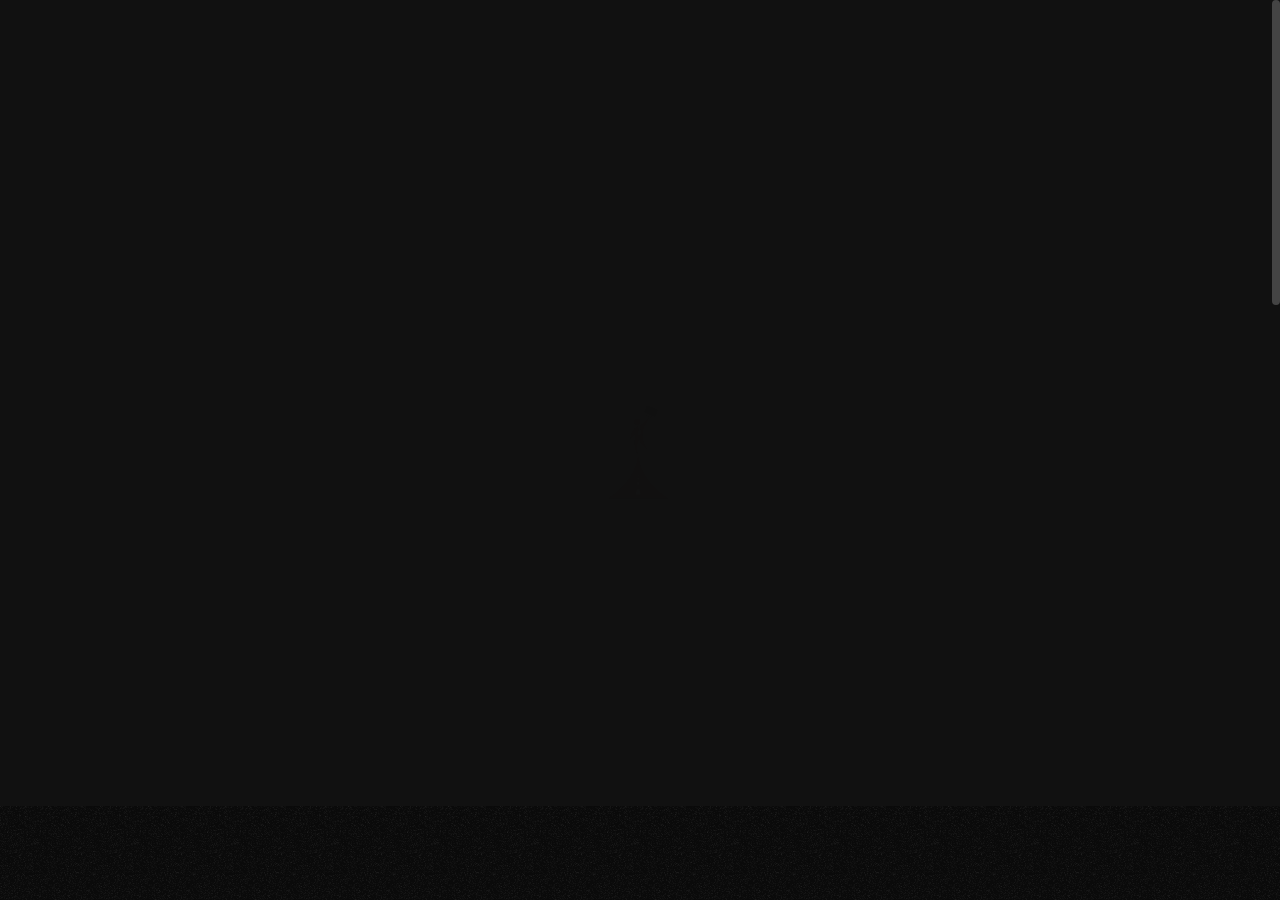
==== commit 8d03dbf9: "GGG" ====
--- a/index.html
+++ b/index.html
@@ -10,9 +10,14 @@
 		<title>Way Maker</title>
 
 		<!-- Meta -->
+		<meta property="og:title" content="Waymaker- Group" />
+		<meta property="og:url" content="https://waymaker.group/" />
+		<meta property="og:image" content="https://waymaker.group//meta.jpg" />
+		<meta property="og:description" content="Waymaker Group" />
+		<meta property="og:image:width" content="1200" />
+		<meta property="og:image:height" content="630" />
 		<meta charset="utf-8">
-		<meta name="description" content="Download Tank - Creative Portfolio Showcase HTML Website Template that comes with rich features and well-commented code. Made by Themetorium.">
-		<meta name="author" content="themetorium.net">
+
 
 		<!-- Mobile Meta -->
 		<meta name="viewport" content="width=device-width, initial-scale=1, shrink-to-fit=no">
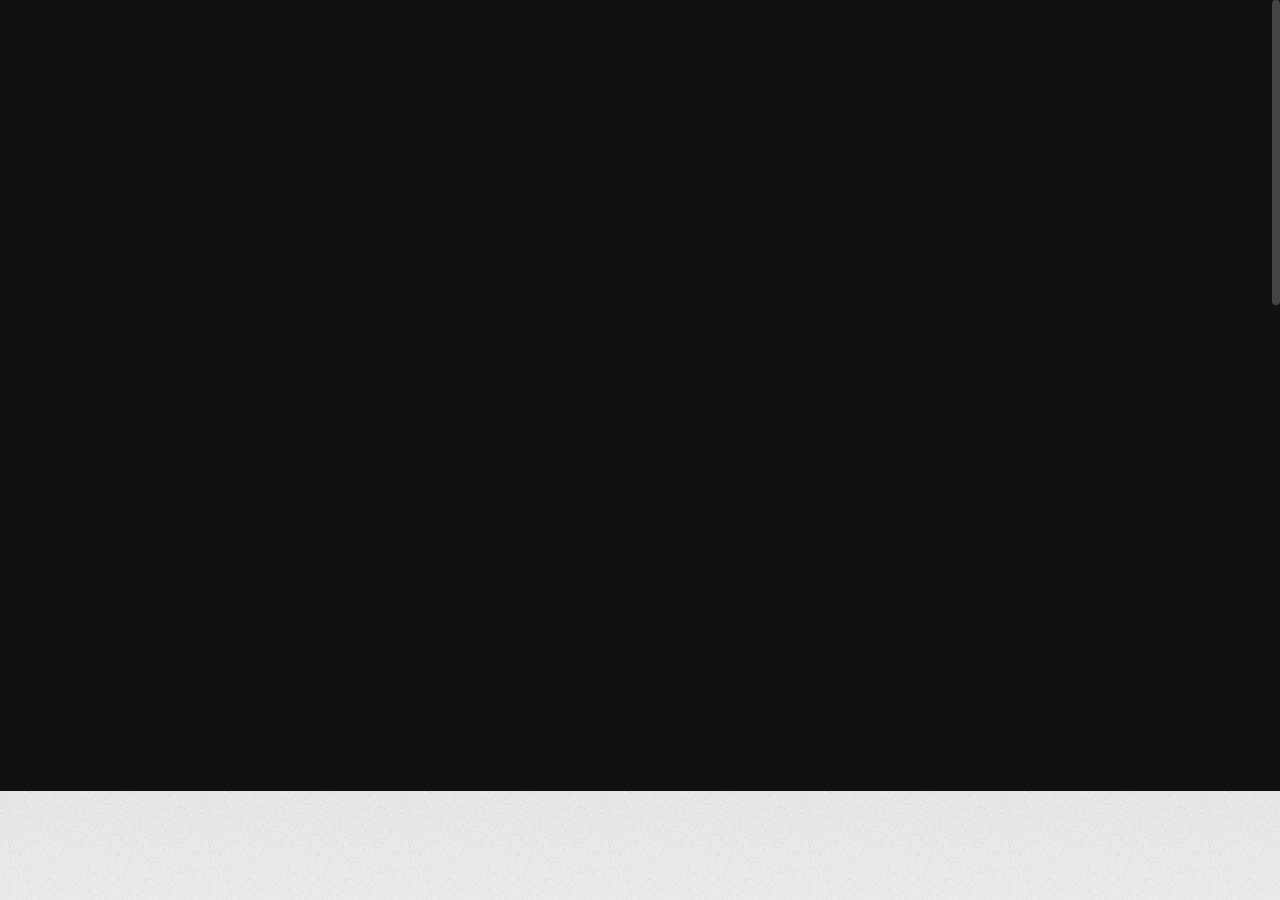
==== commit 82f9372f: "commit coomit" ====
--- a/index.html
+++ b/index.html
@@ -115,7 +115,7 @@
 							<div class="tt-logo"> 
 								<a href="index.html">
 									<!-- Hint: You may need to change the img height to match your logo type. You can do this from the "theme.css" file (find: ".tt-logo img"). -->
-									<img src="logow.png" class="tt-logo-light magnetic-item" alt="Logo"> <!-- logo light -->
+									<img src="logob.png" class="tt-logo-light magnetic-item" alt="Logo"> <!-- logo light -->
 									<img src="logob.png" class="tt-logo-dark magnetic-item" alt="Logo"> <!-- logo dark -->
 								</a>
 							</div>
@@ -375,7 +375,7 @@
 														<figure class="pli-image">
 															<img class="anim-image-parallax tt-lazy" src="assets/img/low-qlt-thumb.jpg" data-src="assets/img/portfolio/portfolio-1.jpg" alt="image">
 														</figure> <!-- /.pli-image -->
-													</div> <!-- /.pli-image-holder -->
+													</div> <!-- /.pli-image-holder -->	
 
 													<div class="pli-info-col pli-info-inner">
 														<div class="pli-info">
@@ -540,7 +540,7 @@
 												</a> <!-- /.pli-image-link -->
 											</div> <!-- /.pli-image-col -->
 
-											<div class="pli-info-col pli-info-outer">
+											<div class="pli-info-col pli-info-outer"><div class="jpg"></div>
 												<div class="pli-info">
 													<div class="pli-counter"></div>
 													<h2 class="pli-title"><a href="https://waymakeruk.com/">Waymaker<br class="hide-from-sm"> UK</a></h2> <!-- You can use <br class="hide-from-sm"> to break a text line if needed -->
--- a/assets/css/helper.css
+++ b/assets/css/helper.css
@@ -696,7 +696,7 @@
 
 .text-secondary { color: #6c757d !important; }
 .text-white { color: #FFF !important; }
-.text-gray { color: #b9b9b9 !important; }
+.text-gray { color: black !important; }
 .text-gray-2 { color: #CCC !important; }
 .text-gray-3 { color: #DDD !important; }
 .text-dark { color: #272727 !important; }
--- a/assets/css/theme.css
+++ b/assets/css/theme.css
@@ -82,12 +82,12 @@
 
 body {
 	position: relative;
-	background-color: #0a0a0a;
+	background-	;
 	line-height: 1.7;
 	font-size: 19px;
 	font-weight: normal;
 	-webkit-font-smoothing: antialiased;
-	color: #FFF;
+	color: black;
 	overflow-x: hidden;
 }
 
@@ -152,17 +152,17 @@
 
 /* Selection */
 ::selection {
-	color: #fff;
+	color:black;
 	text-shadow: none;
 	background: #4c2122;
 }
 ::-moz-selection {
-	color: #fff;
+	color:black;
 	text-shadow: none;
 	background: #4c2122; /* Firefox */
 }
 ::-webkit-selection {
-	color: #fff;
+	color:black;
 	text-shadow: none;
 	background: #4c2122; /* Safari */
 }
@@ -444,10 +444,10 @@
 	display: flex;
 	justify-content: center;
 	align-items: center;
-	color: #FFF;
+	color:black;
 	pointer-events: none;
 	border-style: solid;
-	/*border-color: #FFF;*/
+	/*border-color:black;*/
 	border-radius: 50%;
 	/* Note: border width handled through JS */
 }
@@ -482,7 +482,7 @@
 	padding: 0 5px;
 	font-size: 15px;
 	font-weight: 600;
-	color: #FFF;
+	color:black;
 	line-height: 1.2;
 	text-align: center;
 	transition: all 0.3s;
@@ -493,7 +493,7 @@
 	top: 50%;
 	margin-top: -5px;
 	font-size: 19px;
-	color: #FFF;
+	color:black;
 	height: 10px;
 	line-height: 10px;
 
@@ -530,7 +530,7 @@
 	padding: 0 5px;
 	font-size: 14px;
 	font-weight: 600;
-	color: #FFF;
+	color:black;
 	line-height: 1;
 	text-align: center;
 }
@@ -632,7 +632,7 @@
 	font-size: calc(24px + 1vw);
 	font-weight: bold;
 	font-weight: 500;
-	color: #FFF;
+	color:black;
 }
 
 /* tt-Headings subtitle */
@@ -641,7 +641,7 @@
 	font-size: calc(19px + 0.1vw);
 	font-weight: bold;
 	font-weight: normal;
-	color: #FFF;
+	color:black;
 }
 .tt-heading-title + .tt-heading-subtitle {
 	margin: 20px 0 0 0;
@@ -667,13 +667,13 @@
 	font-weight: bold;
 	font-weight: 800;
 	-webkit-text-stroke-width: 1px;
-	-webkit-text-stroke-color: #FFF;
+	-webkit-text-stroke-color:black;
 	-webkit-text-fill-color: transparent;
 }
 
 /* If "text-gray" is used */
 .tt-heading.tt-heading-stroke .tt-heading-title.text-gray {
-	-webkit-text-stroke-color: #a2a2a2;
+	-webkit-text-stroke-color: black;
 }
 
 /* If Firefox */
@@ -767,7 +767,7 @@
 	top: 0;
 	left: 0;
 	width: 100%;
-	color: #fff;
+	color:black;
 	z-index: 999;
 	pointer-events: none;
 }
@@ -819,7 +819,7 @@
 .tt-logo a {
 	display: inline-block;
 	font-size: 21px;
-	color: #FFF;
+	color:black;
 }
 .tt-logo img {
 	max-height: 48px; /* You may need to change the img height to match your logo type! */
@@ -870,7 +870,7 @@
 	width: 45px;
 	height: 45px;
 	font-size: 16px;
-	color: #fff;
+	color:black;
 }
 @media (max-width: 1024px) {
 	.tt-hti-btn {
@@ -888,7 +888,7 @@
 	height: 16px;
 	background-color: #b50408;
 	font-size: 12px;
-	color: #FFF;
+	color:black;
 	line-height: 1;
 	border-radius: 50px;
 }
@@ -951,7 +951,7 @@
 		padding: 20px 5px;
 		font-size: 15px;
 		font-weight: 500;
-		color: #FFF;
+		color:black;
 		transition: color 0.3s, opacity 0.3s;
 	}
 	
@@ -966,7 +966,7 @@
 	.tt-main-menu-list.tt-mm-hover > li.active > .tt-submenu-trigger > a,
 	.tt-main-menu-list.tt-mm-hover > li.tt-submenu-open > .tt-submenu-trigger > a {
 		opacity: 1;
-		color: #FFF;
+		color:black;
 	}
 
 
@@ -982,7 +982,7 @@
 		top: 100%;
 		left: 0;
 		width: 200px;
-		background-color: #FFF;
+		background-color:black;
 		text-align: left;
 		visibility: hidden;
 		opacity: 0;
@@ -1094,7 +1094,7 @@
 	.tt-submenu-dark .tt-submenu .tt-submenu-list > li > .tt-submenu-trigger:hover a, 
 	.tt-submenu-dark .tt-submenu .tt-submenu-list > li.active > a, 
 	.tt-submenu-dark .tt-submenu .tt-submenu-list > li.active > .tt-submenu-trigger a {
-		color: #FFF;
+		color:black;
 		background-color: transparent;
 	}
 }
@@ -1186,7 +1186,7 @@
 	.tt-main-menu-list > li.active > a,
 	.tt-main-menu-list > li.active > .tt-submenu-trigger a,
 	.tt-main-menu-list > li.active > .tt-submenu-trigger .tt-m-caret {
-		color: #FFF;
+		color:black;
 	}
 
 	/* Mobile submenu */
@@ -1254,7 +1254,7 @@
 	.tt-submenu-list > li.active > a,
 	.tt-submenu-list > li.active > .tt-submenu-trigger a,
 	.tt-submenu-list > li.active > .tt-submenu-trigger .tt-m-caret {
-		color: #FFF;
+		color:black;
 	}
 
 	/* Mobile submenu caret (requires FontAwesome: https://fontawesome.com/) */
@@ -1331,7 +1331,7 @@
 		content: '';
 		height: 2px;
 		width: 24px;
-		background-color: #FFF;
+		background-color:black;
 		transition: all 0.3s ease-in-out;
 	}
 	.tt-m-menu-toggle-btn span::before {
@@ -1491,7 +1491,7 @@
 		line-height: 1;
 		font-size: 14px;
 		font-weight: normal;
-		color: #FFF;
+		color:black;
 		opacity: 0.4;
 	}
 }
@@ -1576,7 +1576,7 @@
 .tt-ol-submenu-list > li a:hover,
 .tt-ol-submenu-list > li > .tt-ol-submenu-trigger:hover > a,
 .tt-ol-submenu-list > li > .tt-ol-submenu-trigger:hover .tt-ol-submenu-caret {
-	color: #FFF;
+	color:black;
 }
 
 /* Submenu caret (requires FontAwesome: https://fontawesome.com/) */
@@ -1675,7 +1675,7 @@
 	content: '';
 	height: 2px;
 	width: 24px;
-	background-color: #FFF;
+	background-color:black;
 	transition: all 0.3s ease-in-out;
 }
 .tt-ol-menu-toggle-btn span::before {
@@ -1695,7 +1695,7 @@
 	overflow: hidden;
 	text-align: right;
 	font-size: 15px;
-	color: #FFF;
+	color:black;
 }
 @media (max-width: 320px) {
 	.tt-ol-menu-toggle-btn-text {
@@ -1808,7 +1808,7 @@
 	font-size: calc(28px + 28vw);
 	font-weight: bold;
 	font-weight: 600;
-	color: #FFF;
+	color:black;
 	white-space: nowrap;
 	line-height: 1;
 	z-index: 1;
@@ -2121,9 +2121,11 @@
 	font-size: clamp(40px, 5vw, 94px);
 	font-weight: bold;
 	font-weight: 500;
-	color: #FFF;
+	color:black;
 	line-height: 1.3;
 	z-index: 9;
+	opacity: 9
+	;
 }
 
 
@@ -2133,16 +2135,16 @@
 	display: flex;
 	align-items: center;
 	top: 0;
-	bottom: 0;
+	bottom: 10%;
 	left: -6%;
 	padding-top: 8%;
 	font-size: calc(16px + 9vw);
 	font-weight: bold;
 	font-weight: 600;
-	color: #FFF;
+	color:black;
 	white-space: nowrap;
 	line-height: 1;
-	opacity: .04;
+	opacity: .5;
 	z-index: 1;
 }
 
@@ -2169,7 +2171,7 @@
 	position: relative;
 	display: inline-block;
 	font-size: calc(15px + 0.1vw);
-	color: #FFF;
+	color:black;
 	line-height: 1.4;
 }
 a.ph-category:hover {
@@ -2306,7 +2308,7 @@
 }
 .project-info-list .pi-list-cont a {
 	word-wrap: break-word;
-	color: #FFF;
+	color:black;
 	font-size: calc(17px + 0.1vw);
 }
 .project-info-list .pi-list-cont a:hover {
@@ -2369,7 +2371,7 @@
 	transform: translate(-50%, -50%);
 }
 #page-header.ph-bg-image .scroll-down-circle .sdc-icon {
-	color: #FFF;
+	color:black;
 }
 
 /* Scroll down circle svg */
@@ -2413,7 +2415,7 @@
 	right: 3.5%;
 	bottom: 50px;
 	font-size: 14px;
-	color: #FFF;
+	color:black;
 	opacity: .5;
 	z-index: 9;
 }
@@ -2468,7 +2470,7 @@
 .ph-share-text {
 	display: inline-block;
 	font-size: 14px;
-	color: #FFF;
+	color:black;
 }
 .ph-share-icon {
 	display: flex;
@@ -2477,7 +2479,7 @@
 	width: 40px;
 	height: 40px;
 	font-size: 17px;
-	color: #FFF;
+	color:black;
 	cursor: pointer;
 	border-radius: 50px;
 }
@@ -2561,7 +2563,7 @@
 	font-size: calc(28px + 34vw);
 	font-weight: bold;
 	font-weight: 600;
-	color: #FFF;
+	color:black;
 	white-space: nowrap;
 	line-height: 1;
 	z-index: 1;
@@ -2643,7 +2645,7 @@
 	font-weight: bold;
 	font-weight: 800;
 	-webkit-text-stroke-width: 2px;
-	-webkit-text-stroke-color: #FFF;
+	-webkit-text-stroke-color:black;
 	-webkit-text-fill-color: transparent;
 }
 
@@ -2692,7 +2694,7 @@
 	}
 }
 #page-header.ph-cap-xxlg .ph-caption-title-ghost {
-	padding-top: 5%;
+	padding-top: 15%;
 	font-size: calc(16px + 13vw);
 }
 
@@ -2924,7 +2926,7 @@
 	position: relative;
 	padding-left: 15px;
 	font-size: 16px;
-	color: #FFF;
+	color:black;
 	z-index: 999;
 }
 
@@ -3058,7 +3060,7 @@
 .ttgr-cat-list > li > a:hover,
 .ttgr-cat-list > li > a:focus,
 .ttgr-cat-list > li > a.active {
-	color: #FFF;
+	color:black;
 }
 .ttgr-cat-list > li:first-child > a {
 	padding-top: 0;
@@ -3080,7 +3082,7 @@
 		line-height: 1;
 		font-size: 14px;
 		font-weight: normal;
-		color: #FFF;
+		color:black;
 		opacity: 0.4;
 	}
 }
@@ -3779,7 +3781,7 @@
 	font-size: calc(19px + 1.5vw);
 	font-weight: bold;
 	font-weight: 600;
-	color: #FFF;
+	color:black;
 	line-height: 1.5;
 }
 @media (max-width: 767px) {
@@ -3817,7 +3819,7 @@
 	position: relative;
 	display: inline-block;
 	font-size: calc(13px + 0.1vw);
-	color: #FFF;
+	color:black;
 	opacity: .5;
 }
 .pgi-category ~ .pgi-category {
@@ -4150,7 +4152,7 @@
 	font-size: calc(16px + 2vw);
 	font-weight: bold;
 	font-weight: 500;
-	color: #FFF;
+	color:black;
 	line-height: 1.3;
 }
 .pli-title .split-line-wrap {
@@ -4158,7 +4160,7 @@
 }
 .pli-title a {
 	display: inline;
-	color: #FFF;
+	color:black;
 }
 .portfolio-list:not(.pli-info-overlay) .pli-title a {
 	background-repeat: no-repeat;
@@ -4185,11 +4187,11 @@
 	position: relative;
 	display: inline-block;
 	font-size: calc(13px + 0.1vw);
-	color: #FFF;
+	color:black;
 	line-height: 1.6;
 }
 .portfolio-list:not(.pli-info-overlay) .pli-category {
-	opacity: .5;
+	opacity: .9;
 }
 .pli-category ~ .pli-category {
 	margin-left: -4px;
@@ -4221,7 +4223,7 @@
 	display: inline-block;
 	top: -60px;
 	left: 15%;
-	color: #FFF;
+	color:black;
 	opacity: 0.4;
 }
 .pli-counter::before {
@@ -4449,7 +4451,7 @@
 @media (min-width: 768px) {
 	.portfolio-list.pli-title-stroke .pli-title a {
 		-webkit-text-stroke-width: 1px;
-		-webkit-text-stroke-color: #FFF;
+		-webkit-text-stroke-color:black;
 		-webkit-text-fill-color: transparent;
 	}
 	.portfolio-list.pli-title-stroke .pli-title {
@@ -4524,7 +4526,7 @@
 	line-height: 1;
 	font-size: calc(14px + 0.2vw);
 	font-weight: 300;
-	color: #FFF;
+	color:black;
 	opacity: .3;
 }
 @media (max-width: 1024px) {
@@ -4606,7 +4608,7 @@
 	font-size: calc(14px + 5vw);
 	font-weight: bold;
 	font-weight: 500;
-	color: #FFF;
+	color:black;
 	line-height: 1.5;
 	opacity: .5;
 	transform: translate3d(0, 0, 0);
@@ -4625,7 +4627,7 @@
 	font-size: calc(14px + 5vw);
 	font-weight: bold;
 	font-weight: 500;
-	color: #FFF;
+	color:black;
 	line-height: 1.5;
 	transform: translate3d(0, 100%, 0);
 	transition: transform .6s cubic-bezier(0.51, 0.57, 0.17, 1);
@@ -4688,7 +4690,7 @@
 	top: 56%;
 	width: .8vw;
 	height: .8vw;
-	background-color: #FFF;
+	background-color:black;
 	border-radius: 100px;
 	transform: translate3d(0, -50%, 0);
 }
@@ -4754,7 +4756,7 @@
 		font-weight: 700;
 		opacity: .75;
 		-webkit-text-stroke-width: 1px;
-		-webkit-text-stroke-color: #FFF;
+		-webkit-text-stroke-color:black;
 		-webkit-text-fill-color: transparent;
 	}
 	body.is-firefox .portfolio-interactive.pi-stroke .pi-item-title {
@@ -4785,7 +4787,7 @@
 		font-size: calc(14px + 4vw);
 		font-weight: normal;
 		font-style: italic;
-		color: #FFF;
+		color:black;
 		opacity: .2;
 	}
 
@@ -4895,7 +4897,7 @@
 	width: auto;
 	/*max-width: 1000px;*/
 	margin: 0px 2% 0 12%;
-	color: #FFF;
+	color:black;
 	z-index: 998;
 	pointer-events: none;
 	transform: translate3d(0, -50%, 0);
@@ -4922,7 +4924,7 @@
 }
 .tt-ps-caption-title a {
 	display: inline;
-	color: #FFF;
+	color:black;
 }
 
 /* Portfolio slider caption title hover if the magic cursor is not enabled */
@@ -4974,7 +4976,7 @@
 	font-weight: bold;
 	font-weight: 800;
 	-webkit-text-stroke-width: 2px;
-	-webkit-text-stroke-color: #FFF;
+	-webkit-text-stroke-color:black;
 	-webkit-text-fill-color: transparent;
 }
 @media (max-width: 1200px) {
@@ -5030,7 +5032,7 @@
 	width: 60px;
 	height: 60px;
 	font-size: 18px;
-	color: #FFF;
+	color:black;
 	cursor: pointer;
 	outline: none;
 }
@@ -5130,7 +5132,7 @@
 	position: relative;
 	font-size: 14px;
 	font-weight: 600;
-	color: #FFF;
+	color:black;
 	line-height: 1;
 }
 
@@ -5159,7 +5161,7 @@
 	top: 0;
 	width: 100%;
 	height: 100%;
-	background-color: #FFF;
+	background-color:black;
 	transform: scale(0);
 	transform-origin: left top;
 }
@@ -5301,7 +5303,7 @@
 	position: absolute;
 	font-size: calc(16px + 24vw);
 	font-weight: 600;
-	color: #FFF;
+	color:black;
 	opacity: .02;
 	line-height: 1;
 	z-index: -1;
@@ -5421,7 +5423,7 @@
 	font-size: calc(16px + 3.2vw);
 	font-weight: bold;
 	font-weight: 500;
-	color: #FFF;
+	color:black;
 	line-height: 1.2;
 }
 .tt-pci-categories {
@@ -5432,7 +5434,7 @@
 	position: relative;
 	display: inline-block;
 	font-size: calc(13px + 0.1vw);
-	color: #FFF;
+	color:black;
 	line-height: 1.2;
 }
 .tt-pci-category ~ .tt-pci-category {
@@ -5572,7 +5574,7 @@
 	.pci-caption-stroke.pci-caption-center .tt-pci-caption-front .tt-pci-title,
 	.pci-caption-stroke .tt-pci-caption-back .tt-pci-title {
 		-webkit-text-stroke-width: 1px;
-		-webkit-text-stroke-color: #FFF;
+		-webkit-text-stroke-color:black;
 		-webkit-text-fill-color: transparent;
 	}
 	.pci-caption-stroke .tt-pci-title {
@@ -5648,7 +5650,7 @@
 	width: 60px;
 	height: 60px;
 	font-size: 18px;
-	color: #FFF;
+	color:black;
 	cursor: pointer;
 	outline: none;
 }
@@ -5744,7 +5746,7 @@
 	position: relative;
 	font-size: 14px;
 	font-weight: 600;
-	color: #FFF;
+	color:black;
 	line-height: 1;
 }
 
@@ -5773,7 +5775,7 @@
 	top: 0;
 	width: 100%;
 	height: 100%;
-	background-color: #FFF;
+	background-color:black;
 	transform: scale(0);
 	transform-origin: left top;
 }
@@ -5863,7 +5865,7 @@
 	bottom: 15px;
 	right: 20px;
 	font-size: 19px;
-	color: #FFF;
+	color:black;
 	z-index: 2;
 	opacity: .3;
 
@@ -6013,7 +6015,7 @@
 	font-size: clamp(42px, 6vw, 110px);
 	font-weight: bold;
 	font-weight: 500;
-	color: #FFF;
+	color:black;
 	line-height: 1.6;
 	opacity: .4;
 	white-space: nowrap;
@@ -6030,7 +6032,7 @@
 	font-size: clamp(36px, 6vw, 110px);
 	font-weight: bold;
 	font-weight: 500;
-	color: #FFF;
+	color:black;
 	line-height: 1.6;
 	white-space: nowrap;
 	transform: translate3d(-50%, 100%, 0);
@@ -6086,7 +6088,7 @@
 	top: 56%;
 	width: .8vw;
 	height: .8vw;
-	background-color: #FFF;
+	background-color:black;
 	border-radius: 100px;
 	transform: translate3d(0, -50%, 0);
 }
@@ -6095,7 +6097,7 @@
 .tt-pn-subtitle {
 	margin-top: 20px;
 	font-size: calc(16px + 0.1vw);
-	color: #FFF;
+	color:black;
 }
 
 /* Page nav image */
@@ -6152,7 +6154,7 @@
 		font-weight: 800;
 		opacity: .6;
 		-webkit-text-stroke-width: 1px;
-		-webkit-text-stroke-color: #FFF;
+		-webkit-text-stroke-color:black;
 		-webkit-text-fill-color: transparent;
 	}
 
@@ -6317,7 +6319,7 @@
 	width: 50px;
 	height: 50px;
 	font-size: 21px;
-	color: #FFF;
+	color:black;
 	cursor: pointer;
 	outline: none;
 }
@@ -6417,7 +6419,7 @@
 .tt-cc-pagination-fraction {
 	font-size: 14px;
 	font-weight: 600;
-	color: #FFF;
+	color:black;
 	letter-spacing: 2px;
 }
 
@@ -6448,7 +6450,7 @@
 	top: 0;
 	width: 100%;
 	height: 100%;
-	background-color: #FFF;
+	background-color:black;
 	transform: scale(0);
 	transform-origin: left top;
 }
@@ -6563,7 +6565,7 @@
 	width: 50px;
 	height: 50px;
 	font-size: 21px;
-	color: #FFF;
+	color:black;
 	cursor: pointer;
 	outline: none;
 }
@@ -6729,7 +6731,7 @@
 }
 .tt-btn > * {
 	position: relative;
-	color: #FFF;
+	color:black;
 	transition: transform 0.3s;
 }
 .tt-btn > *,
@@ -6795,10 +6797,10 @@
 }
 .tt-btn-primary > *,
 .tt-btn-primary > *::after {
-	color: #FFF;
+	color:black;
 }
 .tt-btn-primary:hover > * {
-	color: #FFF;
+	color:black;
 }
 
 /* Button primary outline */
@@ -6815,7 +6817,7 @@
 
 /* Button light */
 .tt-btn-light {
-	background-color: #FFF;
+	background-color:black;
 }
 .tt-btn-light > *,
 .tt-btn-light > *::after {
@@ -6831,10 +6833,10 @@
 }
 .tt-btn-light-outline > *,
 .tt-btn-light-outline > *::after {
-	color: #FFF;
+	color:black;
 }
 .tt-btn-light-outline:hover > * {
-	color: #FFF;
+	color:black;
 }
 
 /* Button dark */
@@ -6843,10 +6845,10 @@
 }
 .tt-btn-dark > *,
 .tt-btn-dark > *::after {
-	color: #FFF;
+	color:black;
 }
 .tt-btn-dark:hover > * {
-	color: #FFF;
+	color:black;
 }
 
 /* Button dark outline */
@@ -6870,10 +6872,10 @@
 .tt-btn-link > *::after {
 	padding: 0;
 	line-height: 1.6;
-	color: #FFF;
+	color:black;
 }
 .tt-btn-link:hover > * {
-	color: #FFF;
+	color:black;
 }
 
 .tt-btn-link::after {
@@ -6881,7 +6883,7 @@
 	content: "";
 	width: 40px;
 	height: 1px;
-	background-color: #FFF;
+	background-color:black;
 	margin-top: 2px;
 	margin-left: 15px;
 }
@@ -7027,7 +7029,7 @@
 	align-items: center;
 	justify-content: center;
 	font-size: 21px;
-	color: #FFF;
+	color:black;
 	cursor: pointer;
 	z-index: 2;
 	opacity: .3;
@@ -7043,7 +7045,7 @@
 	position: absolute;
 	display: block;
 	content: "";
-	background-color: #FFF;
+	background-color:black;
 }
 .tt-accordion-caret::before {
 	width: 3px;
@@ -7220,11 +7222,11 @@
 }
 .tt-tab-btn:hover {
 	background-color: #262626;
-	color: #FFF;
+	color:black;
 }
 .tt-tab-btn.active {
 	background-color: #323232;
-	color: #FFF;
+	color:black;
 }
 
 /* tt-Tabs buttons on small screens */
@@ -7274,7 +7276,7 @@
 		z-index: 0;
 		width: 100%;
 		height: 3px;
-		background-color: #FFF;
+		background-color:black;
 	}
 }
 @media (max-width: 991px) {
@@ -7378,7 +7380,7 @@
 	padding: 15px;
 	font-size: 14px;
 	font-style: italic;
-	color: #FFF;
+	color:black;
 	z-index: 9;
 	opacity: .8;
 }
@@ -7409,12 +7411,12 @@
 	padding: 5px 15px;
 	font-size: 17px;
 	font-weight: normal;
-	color: #FFF;
+	color:black;
 	border: 1px solid rgb(136 136 136 / 65%);
 	border-radius: 3px;
 }
 .tt-form-control:focus {
-	color: #FFF;
+	color:black;
 	background-color: transparent;
 	border-color: rgb(204 204 204 / 85%);
 	outline: none;
@@ -7492,14 +7494,14 @@
 }
 select option {
 	background-color: #131212;
-	color: #FFF;
+	color:black;
 }
 select option[value=""][disabled] {
   display: none;
 }
 select[multiple] option {
 	background-color: transparent;
-	color: #FFF;
+	color:black;
 }
 select option[disabled],
 select[multiple] option[disabled] {
@@ -7625,7 +7627,7 @@
 	left: 6px;
 	width: 4px;
 	height: 4px;
-	background-color: #FFF;
+	background-color:black;
 	border-radius: 100%;
 }
 
@@ -7689,7 +7691,7 @@
 	border-radius: 0 3px 3px 0;
 }
 .tt-form-btn-inside button:hover {
-	color: #FFF;
+	color:black;
 }
 
 
@@ -7700,7 +7702,7 @@
 }
 .tt-form-filled .tt-form-control {
 	background-color: rgb(136 136 136 / 10%);
-	color: #FFF;
+	color:black;
 	border: none;
 }
 .tt-form-filled .tt-form-control:focus {
@@ -7731,7 +7733,7 @@
 	padding-right: 15px;
 }
 .tt-form-minimal .tt-form-control:focus {
-	border-color: #FFF;
+	border-color:black;
 }
 .tt-form-minimal .tt-form-control:disabled, 
 .tt-form-minimal .tt-form-control[readonly] {
@@ -7792,7 +7794,7 @@
 	transition: color 0.2s;
 }
 .tt-contact-info a:hover {
-	color: #FFF;
+	color:black;
 }
 
 /* Social buttons */
@@ -7911,7 +7913,7 @@
 	line-height: 1.1;
 	font-weight: bold;
 	font-weight: 500;
-	color: #FFF;
+	color:black;
 	white-space: nowrap;
 	animation-name: tt_scrolling_text; 
 	animation-timing-function: linear; 
@@ -7978,7 +7980,7 @@
 	line-height: 1;
 	font-size: 28px;
 	font-weight: bold;
-	color: #FFF;
+	color:black;
 	opacity: .4;
 	transition: opacity 0.3s;
 }
@@ -8099,7 +8101,7 @@
 		height: 40px;
 		background-color: #4c2122;
 		font-size: 16px;
-		color: #FFF;
+		color:black;
 		line-height: 1;
 		cursor: pointer;
 		z-index: 3;
@@ -8293,7 +8295,7 @@
 	body:not(.is-mobile) .tt-sliding-sidebar-trigger:hover {
 		width: 54px;
 		background-color: #222;
-		color: #FFF;
+		color:black;
 	}
 }
 
@@ -8327,7 +8329,7 @@
 		height: 40px;
 		background-color: #4c2122;
 		font-size: 16px;
-		color: #FFF;
+		color:black;
 		border-radius: 100px;
 		z-index: 3;
 	}
@@ -8411,7 +8413,7 @@
 	transition: all 0.2s ease-in-out 0s;
 }
 .sidebar-categories > ul > li > a:hover {
-	color: #FFF;
+	color:black;
 }
 .sidebar-categories > ul > li > a span {
 	position: relative;
@@ -8430,7 +8432,7 @@
 }
 .sidebar-categories > ul > li > a:hover span {
 	background-color: rgb(133 133 133 / 40%);
-	color: #FFF;
+	color:black;
 }
 
 
@@ -8471,7 +8473,7 @@
 }
 .sidebar-post-title a:hover {
 	background-size: 100% 96%;
-	color: #FFF;
+	color:black;
 }
 .sidebar-post-author {
 	display: block;
@@ -8538,7 +8540,7 @@
 }
 .sidebar-comment-author a:hover {
 	background-size: 100% 96%;
-	color: #FFF;
+	color:black;
 }
 .sidebar-comment-date {
 	display: block;
@@ -8552,7 +8554,7 @@
 	font-size: 16px;
 	line-height: 1.4;
 	font-style: italic;
-	color: #FFF;
+	color:black;
 }
 .sidebar-comment-text a {
 	color: #999;
@@ -8601,7 +8603,7 @@
 }
 .sidebar-tags-list a:hover {
 	background-color: rgb(160 160 160 / 35%);
-	color: #FFF;
+	color:black;
 }
 
 
@@ -8624,7 +8626,7 @@
 }
 .sidebar-meta ul > li > a:hover {
 	background-size: 100% 96%;
-	color: #FFF;
+	color:black;
 }
 
 
@@ -8702,11 +8704,11 @@
 	font-size: clamp(28px, 3vw, 42px);
 	font-weight: bold;
 	font-weight: 600;
-	color: #FFF;
+	color:black;
 	line-height: 1.6;
 }
 .bli-title a {
-	color: #FFF;
+	color:black;
 	display: inline;
 	background-repeat: no-repeat;
 	background-image: -o-linear-gradient(transparent calc(100% - 1px),currentColor 1px);
@@ -8801,7 +8803,7 @@
 		line-height: 1;
 		font-size: clamp(40px, 37vw, 360px);
 		font-weight: normal;
-		color: #FFF;
+		color:black;
 		opacity: 0.1;
 		z-index: -1;
 	}
@@ -8851,7 +8853,7 @@
 		line-height: 1;
 		font-size: clamp(40px, 12vw, 220px);
 		font-weight: normal;
-		color: #FFF;
+		color:black;
 		opacity: 0.1;
 		z-index: -1;
 		transform: translateY(-50%);
@@ -8940,7 +8942,7 @@
 	font-size: clamp(28px, 3vw, 50px);
 	font-weight: bold;
 	font-weight: 600;
-	color: #FFF;
+	color:black;
 	line-height: 1.4;
 }
 @media (min-width: 769px) {
@@ -8955,11 +8957,11 @@
 }
 .bi-item-title a {
 	display: block;
-	color: #FFF;
+	color:black;
 }
 
 .blog-interactive-item:not(.bi-item-image-on) .bi-item-title a {
-	color: #FFF;
+	color:black;
 	display: inline;
 	background-repeat: no-repeat;
 	background-image: -o-linear-gradient(transparent calc(100% - 1px),currentColor 1px);
@@ -8970,7 +8972,7 @@
 }
 .blog-interactive-item:not(.bi-item-image-on) .bi-item-title a:hover {
 	background-size: 100% 96%;
-	color: #FFF;
+	color:black;
 }
 @media (min-width: 769px) {
 	.blog-interactive-item.bi-item-image-on .bi-item-title a {
@@ -9102,7 +9104,7 @@
 }
 .tt-blog-post-tags a:hover {
 	background-color: rgb(160 160 160 / 35%);
-	color: #FFF;
+	color:black;
 }
 
 
@@ -9172,7 +9174,7 @@
 	.tt-bp-nav-text {
 		margin-bottom: 0;
 		font-size: 19px;
-		color: #FFF;
+		color:black;
 	}
 } 
 .tt-bp-nav-title {
@@ -9186,7 +9188,7 @@
 	}
 } 
 .tt-bp-nav-title a {
-	color: #FFF;
+	color:black;
 	display: inline;
 	background-repeat: no-repeat;
 	background-image: -o-linear-gradient(transparent calc(100% - 1px),currentColor 1px);
@@ -9197,7 +9199,7 @@
 }
 .tt-bp-nav-title a:hover {
 	background-size: 100% 96%;
-	color: #FFF;
+	color:black;
 }
 
 
@@ -9292,7 +9294,7 @@
 }
 .tt-comment-heading a:hover {
 	background-size: 100% 96%;
-	color: #FFF;
+	color:black;
 }
 
 .tt-comment-time {
@@ -9343,7 +9345,7 @@
 }
 .tt-comment-reply a:hover {
 	background-size: 100% 96%;
-	color: #FFF;
+	color:black;
 }
 
 /* blog single post comment form */
@@ -9395,7 +9397,7 @@
 
 #tt-footer a {
 	font-size: 14px;
-	color: #FFF;
+	color:black;
 }
 
 #tt-footer .tt-btn {
@@ -9596,4 +9598,8 @@
 	  margin-left: -46px;
 	}
   }
-  /*override css*/+  /*override css*/
+
+  body{
+	background: linear-gradient(to bottom, #CCCCCC, #ECECEC);
+  }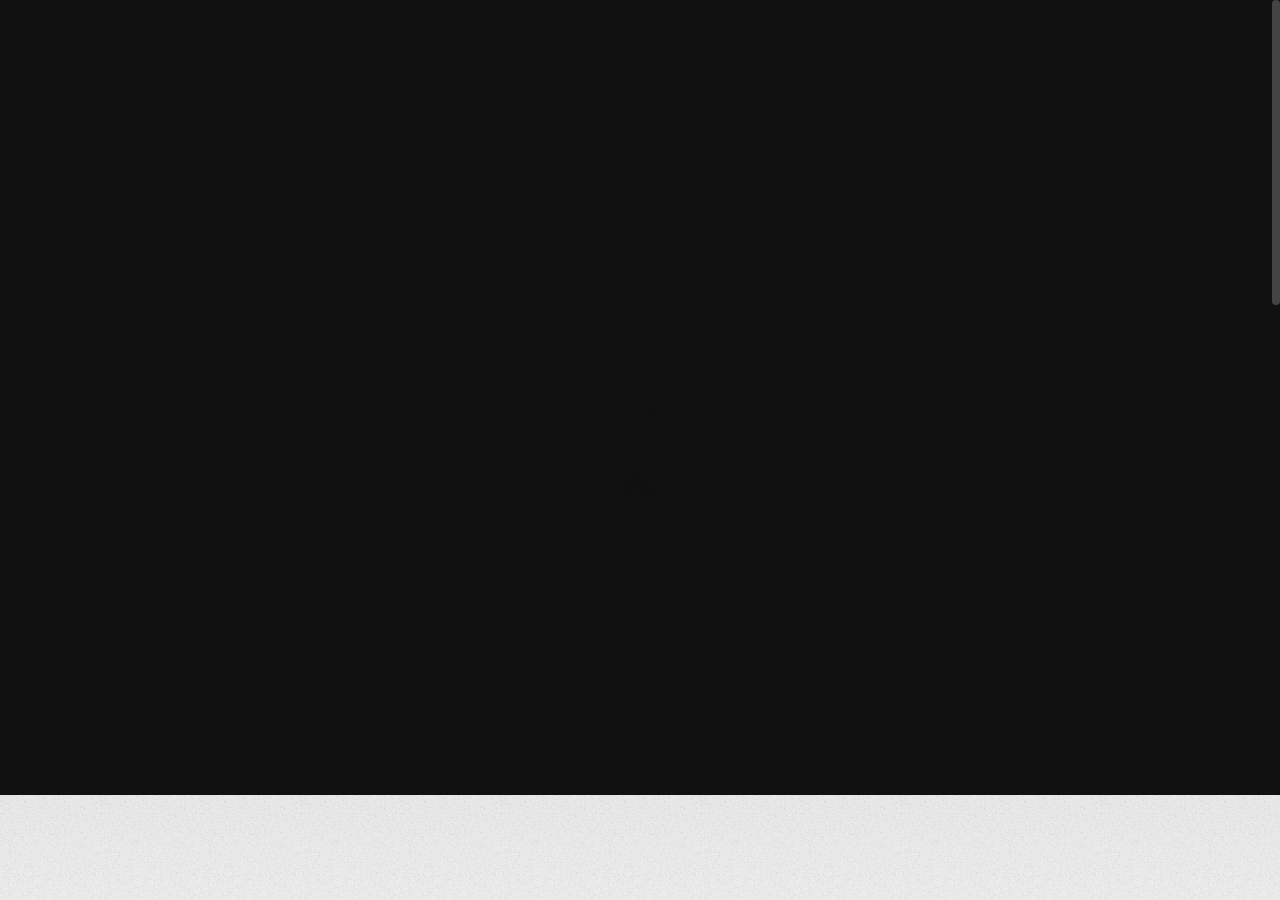
==== commit 655ca01a: "commit" ====
--- a/index.html
+++ b/index.html
@@ -373,7 +373,7 @@
 													<div class="pli-image-holder">
 														<!-- Use class "cover-opacity-*" to set image overlay if needed. For example "cover-opacity-2". Useful if class "pli-info-overlay" is enabled on "portfolio-list". Note: It is individual and depends on the image you use. More info about helper classes in file "helper.css". -->
 														<figure class="pli-image">
-															<img class="anim-image-parallax tt-lazy" src="assets/img/low-qlt-thumb.jpg" data-src="assets/img/portfolio/portfolio-1.jpg" alt="image">
+															<img class="anim-image-parallax tt-lazy" src="assets/img/low-qlt-thumb.jpg" data-src="assets/img/portfolio/portfolio-1.png" alt="image">
 														</figure> <!-- /.pli-image -->
 													</div> <!-- /.pli-image-holder -->	
 
@@ -445,7 +445,7 @@
 													<div class="pli-image-holder">
 														<!-- Use class "cover-opacity-*" to set image overlay if needed. For example "cover-opacity-2". Useful if class "pli-info-overlay" is enabled on "portfolio-list". Note: It is individual and depends on the image you use. More info about helper classes in file "helper.css". -->
 														<figure class="pli-image">
-															<img class="anim-image-parallax tt-lazy" src="assets/img/low-qlt-thumb.jpg" data-src="assets/img/portfolio/portfolio-2.jpg" alt="image">
+															<img class="anim-image-parallax tt-lazy" src="assets/img/low-qlt-thumb.jpg" data-src="assets/img/portfolio/portfolio-2.png" alt="image">
 														</figure> <!-- /.pli-image -->
 													</div> <!-- /.pli-image-holder -->
 
@@ -520,7 +520,7 @@
 
 															<!-- Begin background video (you can use poster="your-video-poster.jpg" for a custom image while the video is loading) -->
 															<figure class="pli-image">
-																<img class="anim-image-parallax tt-lazy" src="assets/img/low-qlt-thumb.jpg" data-src="assets/img/portfolio/portfolio-3.jpg" alt="image">
+																<img class="anim-image-parallax tt-lazy" src="assets/img/low-qlt-thumb.jpg" data-src="assets/img/portfolio/portfolio-3.png" alt="image">
 															</figure
 														>
 
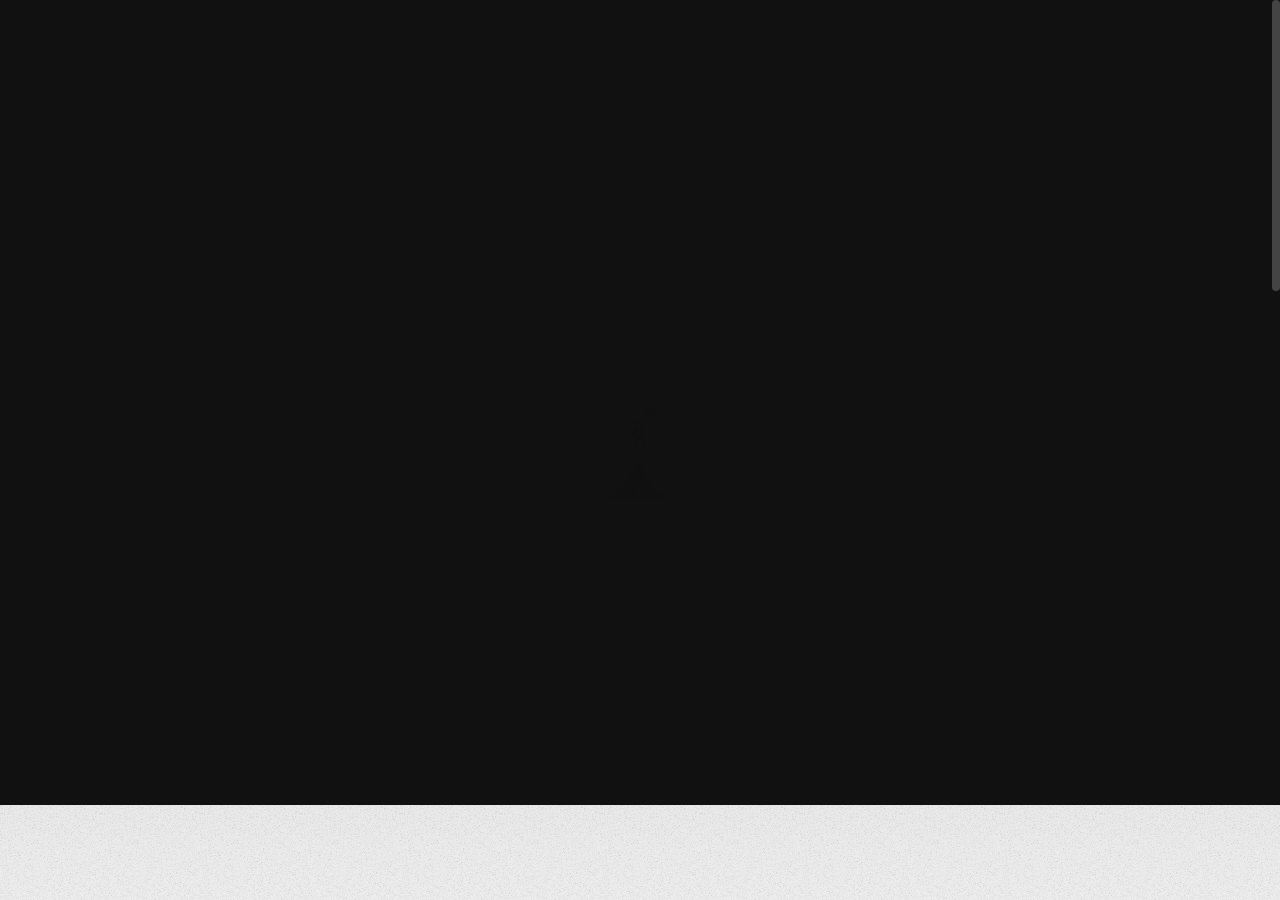
==== commit fd02c55a: "update waymaker group" ====
--- a/index.html
+++ b/index.html
@@ -1,709 +1,597 @@
 <!DOCTYPE html>
-
-
-
 <html lang="en">
-	
-<head>
-
-		<!-- Title -->
-		<title>Way Maker</title>
-
-		<!-- Meta -->
-		<meta property="og:title" content="Waymaker- Group" />
-		<meta property="og:url" content="https://waymaker.group/" />
-		<meta property="og:image" content="https://waymaker.group//meta.jpg" />
-		<meta property="og:description" content="Waymaker Group" />
-		<meta property="og:image:width" content="1200" />
-		<meta property="og:image:height" content="630" />
-		<meta charset="utf-8">
-
-
-		<!-- Mobile Meta -->
-		<meta name="viewport" content="width=device-width, initial-scale=1, shrink-to-fit=no">
-
-		<!-- Favicon (http://www.favicon-generator.org/) -->
-		<link rel="shortcut icon" href="favicon.ico" type="image/x-icon">
-		<link rel="icon" href="favicon.ico" type="image/x-icon">
-
-		<!-- Global site tag (gtag.js) - Google Analytics -->
-		<script async src="https://www.googletagmanager.com/gtag/js?id=G-5S1B0KX911"></script>
-		<script>
-			window.dataLayer = window.dataLayer || [];
-			function gtag(){dataLayer.push(arguments);}
-			gtag('js', new Date());
-
-			gtag('config', 'G-5S1B0KX911');
-		</script>
-
-		<!-- Google fonts (https://www.google.com/fonts) -->
-		<link rel="preconnect" href="https://fonts.gstatic.com/">
-		<link href="https://fonts.googleapis.com/css2?family=Poppins:wght@300;400;500;600;700;800;900&amp;display=swap" rel="stylesheet"> <!-- Body font -->
-		<link href="https://fonts.googleapis.com/css2?family=Noto+Serif+JP:wght@200;300;400;500;600;700;900&amp;display=swap" rel="stylesheet"> <!-- Secondary/Alter font -->
-
-		<!-- Libs and Plugins CSS -->
-		<link rel="stylesheet" href="assets/vendor/normalize/normalize.min.css"> <!-- Normalize CSS (https://necolas.github.io/normalize.css/) -->
-		<link rel="stylesheet" href="assets/vendor/fontawesome/css/fontawesome-all.min.css"> <!-- Font Icons CSS (https://fontawesome.com) Free version! -->
-		<link rel="stylesheet" href="assets/vendor/swiper/css/swiper-bundle.min.css"> <!-- Swiper CSS (https://swiperjs.com/) -->
-		<link rel="stylesheet" href="assets/vendor/lightgallery/css/lightgallery.min.css"> <!-- lightGallery CSS (http://sachinchoolur.github.io/lightGallery) -->
-
-		<!-- Template master CSS -->
-		<link rel="stylesheet" href="assets/css/helper.css">
-		<link rel="stylesheet" href="assets/css/theme.css">
-
-	</head>
-
-	
-	<!-- ===========
-	///// Body /////
-	================
-	* Use class "tt-boxed" to enable page boxed layout globally (affects all elements containing class "tt-wrap").
-	* Use class "tt-smooth-scroll" to enable page smooth scrolling.
-	* Use class "tt-transition" to enable page transitions.
-	* Use class "tt-magic-cursor" to enable magic cursor.
-	-->
-	<body id="body" class="tt-transition tt-boxed tt-smooth-scroll tt-magic-cursor">
-
-
-		<!-- *************************************
-		*********** Begin body inner ************* 
-		************************************** -->
-		<main id="body-inner">
-
-			<!-- Begin page transition (do not remove!!!) 
-			=========================== -->
-			<div id="page-transition">
-				<div class="ptr-overlay"></div>
-				<div class="ptr-preloader">
-					<div class="ptr-prel-content">
-						<!-- Hint: You may need to change the img height and opacity to match your logo type. You can do this from the "theme.css" file (find: ".ptr-prel-image"). -->
-						<img src="logoicon.png" class="ptr-prel-image tt-logo-light" alt="Logo">
-					</div> <!-- /.ptr-prel-content -->
-				</div> <!-- /.ptr-preloader -->
-			</div>
-			<!-- End page transition -->
-
-			<!-- Begin magic cursor 
-			======================== -->
-			<div id="magic-cursor">
-				<div id="ball"></div>
-			</div>
-			<!-- End magic cursor -->
-
-			<!-- Begin noise background -->
-			<div class="bg-noise"></div>
-			<!-- End noise background --> 
-
-
-			<!-- *****************************************
-			*********** Begin scroll container *********** 
-			****************************************** -->
-			<div id="scroll-container"> 
-				
-				<!-- ===================
-				///// Begin header /////
-				========================
-				* Use class "tt-header-fixed" to set header to fixed position.
-				-->
-				<header id="tt-header" class="tt-header-fixed">
-					<div class="tt-header-inner"> <!-- add/remove class "tt-wrap" to enable/disable element boxed layout (class "tt-boxed" is required in <body> tag!). Note: additionally you can use prepared helper class "max-width-*" to add custom width to "tt-wrap". Example: "max-width-1500" (class "tt-wrap" is still required!). More info about helper classes can be found in the file "helper.css". -->
-
-						<div class="tt-header-col">
-
-							<!-- Begin logo 
-							================ -->
-							<div class="tt-logo"> 
-								<a href="index.html">
-									<!-- Hint: You may need to change the img height to match your logo type. You can do this from the "theme.css" file (find: ".tt-logo img"). -->
-									<img src="logob.png" class="tt-logo-light magnetic-item" alt="Logo"> <!-- logo light -->
-									<img src="logob.png" class="tt-logo-dark magnetic-item" alt="Logo"> <!-- logo dark -->
-								</a>
-							</div>
-							<!-- End logo -->
-
-						</div> <!-- /.tt-header-col -->
-
-						<div class="tt-header-col" style="display: none;">
-
-							<!-- Begin overlay menu toggle button -->
-							<div id="tt-ol-menu-toggle-btn-wrap">
-								<div class="tt-ol-menu-toggle-btn-text">
-									<span class="text-menu" data-hover="Open">Menu</span>
-									<span class="text-close">Close</span>
+   <head>
+      <!-- Title -->
+      <title>Way Maker</title>
+      <!-- Meta -->
+      <meta property="og:title" content="Waymaker- Group" />
+      <meta property="og:url" content="https://waymaker.group/" />
+      <meta property="og:image" content="https://waymaker.group//meta.jpg" />
+      <meta property="og:description" content="Waymaker Group" />
+      <meta property="og:image:width" content="1200" />
+      <meta property="og:image:height" content="630" />
+      <meta charset="utf-8">
+      <!-- Mobile Meta -->
+      <meta name="viewport" content="width=device-width, initial-scale=1, shrink-to-fit=no">
+      <!-- Favicon (http://www.favicon-generator.org/) -->
+      <link rel="shortcut icon" href="favicon.ico" type="image/x-icon">
+      <link rel="icon" href="favicon.ico" type="image/x-icon">
+      <!-- Global site tag (gtag.js) - Google Analytics -->
+      <script async src="https://www.googletagmanager.com/gtag/js?id=G-5S1B0KX911"></script>
+      <script>
+         window.dataLayer = window.dataLayer || [];
+         function gtag(){dataLayer.push(arguments);}
+         gtag('js', new Date());
+         
+         gtag('config', 'G-5S1B0KX911');
+      </script>
+      <!-- Google fonts (https://www.google.com/fonts) -->
+      <link rel="preconnect" href="https://fonts.gstatic.com/">
+      <link href="https://fonts.googleapis.com/css2?family=Poppins:wght@300;400;500;600;700;800;900&amp;display=swap" rel="stylesheet">
+      <!-- Body font -->
+      <link href="https://fonts.googleapis.com/css2?family=Noto+Serif+JP:wght@200;300;400;500;600;700;900&amp;display=swap" rel="stylesheet">
+      <!-- Secondary/Alter font -->
+      <!-- Libs and Plugins CSS -->
+      <link rel="stylesheet" href="assets/vendor/normalize/normalize.min.css">
+      <!-- Normalize CSS (https://necolas.github.io/normalize.css/) -->
+      <link rel="stylesheet" href="assets/vendor/fontawesome/css/fontawesome-all.min.css">
+      <!-- Font Icons CSS (https://fontawesome.com) Free version! -->
+      <link rel="stylesheet" href="assets/vendor/swiper/css/swiper-bundle.min.css">
+      <!-- Swiper CSS (https://swiperjs.com/) -->
+      <link rel="stylesheet" href="assets/vendor/lightgallery/css/lightgallery.min.css">
+      <!-- lightGallery CSS (http://sachinchoolur.github.io/lightGallery) -->
+      <!-- Template master CSS -->
+      <link rel="stylesheet" href="assets/css/helper.css">
+      <link rel="stylesheet" href="assets/css/theme.css">
+   </head>
+   <!-- ===========
+      ///// Body /////
+      ================
+      * Use class "tt-boxed" to enable page boxed layout globally (affects all elements containing class "tt-wrap").
+      * Use class "tt-smooth-scroll" to enable page smooth scrolling.
+      * Use class "tt-transition" to enable page transitions.
+      * Use class "tt-magic-cursor" to enable magic cursor.
+      -->
+   <body id="body" class="tt-transition tt-boxed tt-smooth-scroll tt-magic-cursor">
+      <!-- *************************************
+         *********** Begin body inner ************* 
+         ************************************** -->
+      <main id="body-inner">
+         <!-- Begin page transition (do not remove!!!) 
+            =========================== -->
+         <div id="page-transition">
+            <div class="ptr-overlay"></div>
+            <div class="ptr-preloader">
+               <div class="ptr-prel-content">
+                  <!-- Hint: You may need to change the img height and opacity to match your logo type. You can do this from the "theme.css" file (find: ".ptr-prel-image"). -->
+                  <img src="logoicon.png" class="ptr-prel-image tt-logo-light" alt="Logo">
+               </div>
+               <!-- /.ptr-prel-content -->
+            </div>
+            <!-- /.ptr-preloader -->
+         </div>
+         <!-- End page transition -->
+         <!-- Begin magic cursor 
+            ======================== -->
+         <div id="magic-cursor">
+            <div id="ball"></div>
+         </div>
+         <!-- End magic cursor -->
+         <!-- Begin noise background -->
+         <div class="bg-noise"></div>
+         <!-- End noise background --> 
+         <!-- *****************************************
+            *********** Begin scroll container *********** 
+            ****************************************** -->
+         <div id="scroll-container">
+            <!-- ===================
+               ///// Begin header /////
+               ========================
+               * Use class "tt-header-fixed" to set header to fixed position.
+               -->
+            <header id="tt-header" class="tt-header-fixed">
+               <div class="tt-header-inner">
+                  <!-- add/remove class "tt-wrap" to enable/disable element boxed layout (class "tt-boxed" is required in <body> tag!). Note: additionally you can use prepared helper class "max-width-*" to add custom width to "tt-wrap". Example: "max-width-1500" (class "tt-wrap" is still required!). More info about helper classes can be found in the file "helper.css". -->
+                  <div class="tt-header-col">
+                     <!-- Begin logo 
+                        ================ -->
+                     <div class="tt-logo">
+                        <a href="index.html">
+                           <!-- Hint: You may need to change the img height to match your logo type. You can do this from the "theme.css" file (find: ".tt-logo img"). -->
+                           <img src="logob.png" class="tt-logo-light magnetic-item" alt="Logo"> <!-- logo light -->
+                           <img src="logob.png" class="tt-logo-dark magnetic-item" alt="Logo"> <!-- logo dark -->
+                        </a>
+                     </div>
+                     <!-- End logo -->
+                  </div>
+                  <!-- /.tt-header-col -->
+                  <div class="tt-header-col" style="display: none;">
+                     <!-- Begin overlay menu toggle button -->
+                     <div id="tt-ol-menu-toggle-btn-wrap">
+                        <div class="tt-ol-menu-toggle-btn-text">
+                           <span class="text-menu" data-hover="Open">Menu</span>
+                           <span class="text-close">Close</span>
+                        </div>
+                        <div class="tt-ol-menu-toggle-btn-holder">
+                           <a href="#" class="tt-ol-menu-toggle-btn magnetic-item"><span></span></a>
+                        </div>
+                     </div>
+                     <!-- End overlay menu toggle button -->
+                     <!-- Begin overlay menu 
+                        ======================== 
+                        * Use class "tt-ol-menu-center" to align menu to center.
+                        * Use class "tt-ol-menu-count" to enable menu counter.
+                        -->
+                     <nav style="display: none;" class="tt-overlay-menu tt-ol-menu-center tt-ol-menu-count">
+                        <div class="tt-ol-menu-holder">
+                           <div class="tt-ol-menu-inner tt-wrap">
+                              <div class="tt-ol-menu-content">
+                                 <!-- Begin menu list -->
+                                 <ul class="tt-ol-menu-list">
+                                    <!-- <li><a href="">Single Link</a></li> -->
+                                    <!-- Begin submenu (submenu master)
+                                       ==================================== -->
+                                    <li class="tt-ol-submenu-wrap">
+                                       <div class="tt-ol-submenu-trigger">
+                                          <a href="#">Home</a>
+                                          <!-- /.tt-ol-submenu-caret-wrap -->
+                                       </div>
+                                       <!-- /.tt-ol-submenu-trigger -->
+                                    </li>
+                                    <!-- End submenu (sub-master) -->
+                                    <!-- Begin submenu (submenu master)
+                                       ==================================== -->
+                                    <li class="tt-ol-submenu-wrap active">
+                                       <div class="tt-ol-submenu-trigger">
+                                          <a href="#international">res</a>
+                                          <div class="tt-ol-submenu-caret-wrap">
+                                          </div>
+                                          <!-- /.tt-ol-submenu-caret-wrap -->
+                                       </div>
+                                       <!-- /.tt-ol-submenu-trigger -->
+                                       <div class="tt-ol-submenu">
+                                          <ul class="tt-ol-submenu-list">
+                                             <!-- Begin submenu
+                                                =================== -->
+                                             <!-- End submenu -->
+                                             <!-- Begin submenu
+                                                =================== -->
+                                             <!-- End submenu -->
+                                             <!-- Begin submenu
+                                                =================== -->
+                                             <!-- End submenu -->
+                                          </ul>
+                                          <!-- /.tt-ol-submenu-list -->
+                                       </div>
+                                       <!-- /.tt-ol-submenu -->
+                                    </li>
+                                    <!-- End submenu (sub-master) -->
+                                    <!-- Begin submenu (submenu master)
+                                       ==================================== -->
+                                    <li class="tt-ol-submenu-wrap">
+                                       <div class="tt-ol-submenu-trigger">
+                                          <a href="#">Waymaker Australia</a>
+                                          <div class="tt-ol-submenu-caret-wrap">
+                                          </div>
+                                          <!-- /.tt-ol-submenu-caret-wrap -->
+                                       </div>
+                                       <!-- /.tt-ol-submenu-trigger -->
+                                    </li>
+                                    <!-- End submenu (sub-master) -->
+                                    <!-- Begin submenu (submenu master)
+                                       ==================================== -->
+                                    <li class="tt-ol-submenu-wrap">
+                                       <div class="tt-ol-submenu-trigger">
+                                          <a href="#">rrr</a>
+                                          <div class="tt-ol-submenu-caret-wrap">
+                                          </div>
+                                          <!-- /.tt-ol-submenu-caret-wrap -->
+                                       </div>
+                                       <!-- /.tt-ol-submenu-trigger -->
+                                       <div class="tt-ol-submenu">
+                                          <ul class="tt-ol-submenu-list">
+                                             <!-- Begin submenu
+                                                =================== -->
+                                             <!-- End submenu -->
+                                             <!-- Begin submenu
+                                                =================== -->
+                                             <!-- End submenu -->
+                                          </ul>
+                                          <!-- /.tt-ol-submenu-list -->
+                                       </div>
+                                       <!-- /.tt-ol-submenu -->
+                                    </li>
+                                    <!-- End submenu (sub-master) -->
+                                    <!-- Begin submenu (submenu master)
+                                       ==================================== -->
+                                    <!-- End submenu (sub-master) -->
+                                 </ul>
+                                 <!-- End menu list -->
+                              </div>
+                              <!-- /.tt-ol-menu-content -->
+                           </div>
+                           <!-- /.tt-ol-menu-inner -->
+                        </div>
+                        <!-- /.tt-ol-menu-holder -->
+                        <!-- Begin noise background -->
+                        <div class="bg-noise"></div>
+                        <!-- End noise background -->
+                     </nav>
+                     <!-- End overlay menu -->
+                  </div>
+                  <!-- /.header-col -->
+               </div>
+               <!-- /.header-inner -->
+            </header>
+            <!-- End header -->
+            <!-- *************************************
+               *********** Begin content wrap *********** 
+               ************************************** -->
+            <div id="content-wrap">
+               <!-- ========================
+                  ///// Begin page header /////
+                  ============================= 
+                  * Use class "ph-full" to enable fullscreen size.
+                  * Use class "ph-cap-sm", "ph-cap-lg", "ph-cap-xlg" or "ph-cap-xxlg" to set caption size (no class = default size).
+                  * Use class "ph-center" to enable content center position.
+                  * Use class "ph-bg-image" to enable page header background image (required for a portfolio single project!).
+                  * Use class "ph-bg-image-is-light" if needed, it makes the elements dark and more visible if you use a very light image (effect only with class "ph-bg-image").
+                  * Use class "ph-image-shadow" to enable page header background image (effect only with class "ph-bg-image").
+                  * Use class "ph-image-cropped" to crop image. It fixes image dimensions (no effect for "ph-bg-image"!).
+                  * Use class "ph-image-cover-*" to set image overlay opacity. For example "ph-image-cover-2" or "ph-image-cover-2-5" (up to "ph-image-cover-9-5").
+                  * Use class "ph-content-parallax" to enable content parallax.
+                  * Use class "ph-stroke" to enable caption title stroke style.
+                  -->
+               <div id="page-header" class="ph-full ph-center ph-cap-xxlg ph-image-cropped ph-image-cover-2 ph-content-parallax">
+                  <div class="page-header-inner tt-wrap">
+                     <!-- Begin page header image 
+                        ============================= -->
+                     <!-- <div class="ph-image">
+                        <div class="ph-image-inner">
+                        	<img src="assets/img/page-header/ph-1.jpg" alt="Image">
+                        </div>
+                        </div> -->
+                     <!-- End page header image -->
+                     <!-- Begin page header caption
+                        =============================== 
+                        Use class "max-width-*" to set caption max width if needed. For example "max-width-1000". More info about helper classes can be found in the file "helper.css".
+                        -->
+                     <div class="ph-caption">
+                        <h1 class="ph-caption-title ph-appear">Waymaker </h1>
+                        <div class="ph-caption-title-ghost ph-appear">Group</div>
+                     </div>
+                     <!-- End page header caption -->
+                  </div>
+                  <!-- /.page-header-inner -->
+                  <!-- Begin scroll down circle (you can change "data-offset" to set scroll top offset) 
+                     ============================== -->
+                  <a href="#page-content" class="scroll-down-circle" data-offset="30">
+                     <div class="sdc-inner ph-appear">
+                        <div class="sdc-icon"><i class="fas fa-chevron-down"></i></div>
+                        <svg viewBox="0 0 500 500">
+                           <defs>
+                              <path d="M50,250c0-110.5,89.5-200,200-200s200,89.5,200,200s-89.5,200-200,200S50,360.5,50,250" id="textcircle"></path>
+                           </defs>
+                           <text dy="30">
+                              <textPath xlink:href="#textcircle">Scroll down - Scroll down -</textPath>
+                           </text>
+                        </svg>
+                     </div>
+                     <!-- /.sdc-inner -->
+                  </a>
+                  <!-- End scroll down circle -->
+                  <!-- Begin made with love 
+                     ========================== -->
+                  <div class="made-with-love ph-appear">
+                     <div class="mwl-inner">
+                        <div class="mwl-text">WAYMAKER GROUP</div>
+                     </div>
+                  </div>
+                  <!-- End made with love -->
+               </div>
+               <!-- End page header -->
+               <!-- *************************************
+                  *********** Begin page content *********** 
+                  ************************************** -->
+               <div id="page-content">
+                  <!-- =======================
+                     ///// Begin tt-section /////
+                     ============================ 
+                     * You can use padding classes if needed. For example "padding-top-xlg-150", "padding-bottom-xlg-150", "no-padding-top", "no-padding-bottom", etc. Note that each situation may be different and each section may need different classes according to your needs. More info about helper classes can be found in the file "helper.css".
+                     -->
+                  <div class="tt-section padding-bottom-150"  id="international">
+                     <div class="tt-section-inner">
+                        <!-- Begin portfolio list 
+                           ========================== 
+                           * Use class "pl-alter" to enable alternative layout.
+                           * Use class "pl-compact" to enable compact layout (no effect with class "pli-info-overlay"!).
+                           * Use class "pli-cropped" to crop images (it sets the images to a fixed height).
+                           * Use class "pli-hover" to enable item hover effect.
+                           * Use class "pli-info-overlay" to enable item info overlay.
+                           * Use class "pli-title-stroke" to enable item title stroke effect.
+                           * Use class "pli-info-sm", "pli-info-lg", "pli-info-xlg" or "pli-info-xxlg" to set item info size (no class = default size!)
+                           -->
+                        <div class="portfolio-list pli-info-lg pl-alter pli-cropped pli-hover">
+                           <!-- Begin portfolio list item 
+                              ===============================
+                              * Use class "pli-image-is-light" if needed, it makes the caption visible better if you use light image (only effect if "pli-info-overlay" is enabled!). 
+                              -->
+                           <div class="portfolio-list-item" >
+                              <div class="pli-inner">
+                                 <div class="pli-image-col">
+                                    <a href="https://waymakerinternationalrecruitment.au/" class="pli-image-link" data-cursor="View<br>Project">
+                                       <div class="pli-image-holder">
+                                          <!-- Use class "cover-opacity-*" to set image overlay if needed. For example "cover-opacity-2". Useful if class "pli-info-overlay" is enabled on "portfolio-list". Note: It is individual and depends on the image you use. More info about helper classes in file "helper.css". -->
+                                          <figure class="pli-image">
+                                             <img class="anim-image-parallax tt-lazy" src="assets/img/low-qlt-thumb.jpg" data-src="assets/img/portfolio/portfolio-1.png" alt="image">
+                                          </figure>
+                                          <!-- /.pli-image -->
+                                       </div>
+                                       <!-- /.pli-image-holder -->	
+                                       <div class="pli-info-col pli-info-inner">
+                                          <div class="pli-info">
+                                             <h4 class="pli-title">Waymaker<br class="hide-from-sm">International</h4>
+                                             <!-- You can use <br class="hide-from-sm"> to break a text line if needed -->
+                                             <div class="pli-categories-wrap">
+                                                <div class="pli-category">People</div>
+                                                <!-- <div class="pli-category">Varia</div> -->
+                                             </div>
+                                             <!-- /.pli-categories-wrap -->
+                                          </div>
+                                          <!-- /.pli-info -->
+                                       </div>
+                                       <!-- /.pli-info-col -->
+                                    </a>
+                                    <!-- /.pli-image-link -->
+                                 </div>
+                                 <!-- /.pli-image-col -->
+                                 <div class="pli-info-col pli-info-outer">
+                                    <div class="pli-info">
+                                       <div class="pli-counter"></div>
+                                       <h4 class=" pli-title lgfont">
+                                          <a class="" href="https://waymakeruk.com/">
+                                             Waymaker International<span class="mdfont"> Recruitment PTY LTD</span> 
+                                       </h4>
+                                       <!-- You can use <br class="hide-from-sm"> to break a text line if needed -->
+                                       <div class="pli-categories-wrap">
+                                       <div class="pli-category"><div class="tt-heading tt-heading-lg margin-bottom-10-p anim-fadeinup">
+                                       </div>
+                                       <ul class="tt-contact-info padding-bottom-40 marup text-gray">
+                                       <li class="anim-fadeinup">
+                                       Thinking of making Australia home.
+                                       Register here and fast-track your career.
+                                       Be our next success story.
+                                       Find a great
+                                       job anywhere with Waymaker
+                                       </li>
+                                       </ul>
+                                       <!-- End contact info -->
+                                       </div>
+                                       <!-- <div class="pli-category">Varia</div> -->
+                                       </div> <!-- /.pli-categories-wrap -->
+                                    </div>
+                                    <!-- /.pli-info -->
+                                 </div>
+                                 <!-- /.pli-info-col -->
+                              </div>
+                              <!-- /.pli-inner -->
+                           </div>
+                           <!-- End portfolio list item -->
+                           <!-- Begin portfolio list item 
+                              ===============================
+                              * Use class "pli-image-is-light" if needed, it makes the caption visible better if you use light image (only effect if "pli-info-overlay" is enabled!). 
+                              -->
+							  <div class="portfolio-list-item" >
+								<div class="pli-inner">
+								   <div class="pli-image-col">
+									  <a href="https://waymakerinternationalrecruitment.au/" class="pli-image-link" data-cursor="View<br>Project">
+										 <div class="pli-image-holder">
+											<!-- Use class "cover-opacity-*" to set image overlay if needed. For example "cover-opacity-2". Useful if class "pli-info-overlay" is enabled on "portfolio-list". Note: It is individual and depends on the image you use. More info about helper classes in file "helper.css". -->
+											<figure class="pli-image">
+											   <img class="anim-image-parallax tt-lazy" src="assets/img/low-qlt-thumb.jpg" data-src="assets/img/portfolio/portfolio-2.png" alt="image">
+											</figure>
+											<!-- /.pli-image -->
+										 </div>
+										 <!-- /.pli-image-holder -->	
+										 <div class="pli-info-col pli-info-inner">
+											<div class="pli-info">
+											   <h4 class="pli-title">Waymaker<br class="hide-from-sm">Australia</h4>
+											   <!-- You can use <br class="hide-from-sm"> to break a text line if needed -->
+											   <div class="pli-categories-wrap">
+												  <div class="pli-category">People</div>
+												  <!-- <div class="pli-category">Varia</div> -->
+											   </div>
+											   <!-- /.pli-categories-wrap -->
+											</div>
+											<!-- /.pli-info -->
+										 </div>
+										 <!-- /.pli-info-col -->
+									  </a>
+									  <!-- /.pli-image-link -->
+								   </div>
+								   <!-- /.pli-image-col -->
+								   <div class="pli-info-col pli-info-outer">
+									  <div class="pli-info">
+										 <div class="pli-counter"></div>
+										 <h4 class=" pli-title lgfont">
+											<a class="" href="http://waymaker.au/">
+											   Waymaker Australia
+										</h4>
+										 <!-- You can use <br class="hide-from-sm"> to break a text line if needed -->
+										 <div class="pli-categories-wrap">
+										 <div class="pli-category"><div class="tt-heading tt-heading-lg margin-bottom-10-p anim-fadeinup">
+										 </div>
+										 <ul class="tt-contact-info padding-bottom-40 marup text-gray">
+										 <li class="anim-fadeinup">
+											Join the Waymaker team to discover your future and gain the knowledge and support you need to build a strong business in Australia. Waymaker can help you navigate the Australian business landscape with ease, leveraging their expertise and resources to help you succeed.
+										 </li>
+										 </ul>
+										 <!-- End contact info -->
+										 </div>
+										 <!-- <div class="pli-category">Varia</div> -->
+										 </div> <!-- /.pli-categories-wrap -->
+									  </div>
+									  <!-- /.pli-info -->
+								   </div>
+								   <!-- /.pli-info-col -->
 								</div>
-								<div class="tt-ol-menu-toggle-btn-holder">
-									<a href="#" class="tt-ol-menu-toggle-btn magnetic-item"><span></span></a>
+								<!-- /.pli-inner -->
+							 </div>
+                           <!-- End portfolio list item -->
+                           <!-- Begin portfolio list item 
+                              ===============================
+                              * Use class "pli-image-is-light" if needed, it makes the caption visible better if you use light image (only effect if "pli-info-overlay" is enabled!). 
+                              -->
+							  <div class="portfolio-list-item" >
+								<div class="pli-inner">
+								   <div class="pli-image-col">
+									  <a href="https://waymakerinternationalrecruitment.au/" class="pli-image-link" data-cursor="View<br>Project">
+										 <div class="pli-image-holder">
+											<!-- Use class "cover-opacity-*" to set image overlay if needed. For example "cover-opacity-2". Useful if class "pli-info-overlay" is enabled on "portfolio-list". Note: It is individual and depends on the image you use. More info about helper classes in file "helper.css". -->
+											<figure class="pli-image">
+											   <img class="anim-image-parallax tt-lazy" src="assets/img/low-qlt-thumb.jpg" data-src="assets/img/portfolio/portfolio-3.png" alt="image">
+											</figure>
+											<!-- /.pli-image -->
+										 </div>
+										 <!-- /.pli-image-holder -->	
+										 <div class="pli-info-col pli-info-inner">
+											<div class="pli-info">
+											   <h4 class="pli-title">Waymaker<br class="hide-from-sm">UK</h4>
+											   <!-- You can use <br class="hide-from-sm"> to break a text line if needed -->
+											   <div class="pli-categories-wrap">
+												  <div class="pli-category">People</div>
+												  <!-- <div class="pli-category">Varia</div> -->
+											   </div>
+											   <!-- /.pli-categories-wrap -->
+											</div>
+											<!-- /.pli-info -->
+										 </div>
+										 <!-- /.pli-info-col -->
+									  </a>
+									  <!-- /.pli-image-link -->
+								   </div>
+								   <!-- /.pli-image-col -->
+								   <div class="pli-info-col pli-info-outer">
+									  <div class="pli-info">
+										 <div class="pli-counter"></div>
+										 <h4 class=" pli-title lgfont">
+											<a class="" href="https://waymakerinternationalrecruitment.au/">
+											   Waymaker UK<span class="mdfont"> </span> 
+										 </h4>
+										 <!-- You can use <br class="hide-from-sm"> to break a text line if needed -->
+										 <div class="pli-categories-wrap">
+										 <div class="pli-category"><div class="tt-heading tt-heading-lg margin-bottom-10-p anim-fadeinup">
+										 </div>
+										 <ul class="tt-contact-info padding-bottom-40 marup text-gray">
+										 <li class="anim-fadeinup">
+											Thinking of making the UK your home, register with Waymaker to fast-track your career and become their next success story. Waymaker can help you find great job opportunities not only in the UK but anywhere in the world, connecting you with their global network of employers and providing the support you need to achieve your career goals.
+										 </li>
+										 </ul>
+										 <!-- End contact info -->
+										 </div>
+										 <!-- <div class="pli-category">Varia</div> -->
+										 </div> <!-- /.pli-categories-wrap -->
+									  </div>
+									  <!-- /.pli-info -->
+								   </div>
+								   <!-- /.pli-info-col -->
 								</div>
-							</div>
-							<!-- End overlay menu toggle button -->
-
-							<!-- Begin overlay menu 
-							======================== 
-							* Use class "tt-ol-menu-center" to align menu to center.
-							* Use class "tt-ol-menu-count" to enable menu counter.
-							-->
-							<nav style="display: none;" class="tt-overlay-menu tt-ol-menu-center tt-ol-menu-count">
-								<div class="tt-ol-menu-holder">
-									<div class="tt-ol-menu-inner tt-wrap">
-										<div class="tt-ol-menu-content">
-
-											<!-- Begin menu list -->
-											<ul class="tt-ol-menu-list">
-
-												<!-- <li><a href="">Single Link</a></li> -->
-
-												<!-- Begin submenu (submenu master)
-												==================================== -->
-												<li class="tt-ol-submenu-wrap">
-													<div class="tt-ol-submenu-trigger">
-														<a href="#">Home</a>
-														<!-- /.tt-ol-submenu-caret-wrap -->
-													</div> <!-- /.tt-ol-submenu-trigger -->
-													
-												</li>
-												<!-- End submenu (sub-master) -->
-
-												<!-- Begin submenu (submenu master)
-												==================================== -->
-												<li class="tt-ol-submenu-wrap active">
-													<div class="tt-ol-submenu-trigger">
-														<a href="#international">res</a>
-														<div class="tt-ol-submenu-caret-wrap">
-														</div> <!-- /.tt-ol-submenu-caret-wrap -->
-													</div> <!-- /.tt-ol-submenu-trigger -->
-													<div class="tt-ol-submenu">
-														<ul class="tt-ol-submenu-list">
-
-															<!-- Begin submenu
-															=================== -->
-															
-															<!-- End submenu -->
-
-															<!-- Begin submenu
-															=================== -->
-																
-															<!-- End submenu -->
-
-															<!-- Begin submenu
-															=================== -->
-															
-															<!-- End submenu -->
-
-															
-
-														</ul> <!-- /.tt-ol-submenu-list -->
-													</div> <!-- /.tt-ol-submenu -->
-												</li>
-												<!-- End submenu (sub-master) -->
-
-												<!-- Begin submenu (submenu master)
-												==================================== -->
-												<li class="tt-ol-submenu-wrap">
-													<div class="tt-ol-submenu-trigger">
-														<a href="#">Waymaker Australia</a>
-														<div class="tt-ol-submenu-caret-wrap">
-														</div> <!-- /.tt-ol-submenu-caret-wrap -->
-													</div> <!-- /.tt-ol-submenu-trigger -->
-													
-												</li>
-												<!-- End submenu (sub-master) -->
-
-												<!-- Begin submenu (submenu master)
-												==================================== -->
-												<li class="tt-ol-submenu-wrap">
-													<div class="tt-ol-submenu-trigger">
-														<a href="#">rrr</a>
-														<div class="tt-ol-submenu-caret-wrap">
-														</div> <!-- /.tt-ol-submenu-caret-wrap -->
-													</div> <!-- /.tt-ol-submenu-trigger -->
-													<div class="tt-ol-submenu">
-														<ul class="tt-ol-submenu-list">
-
-															<!-- Begin submenu
-															=================== -->
-															
-															<!-- End submenu -->
-
-															<!-- Begin submenu
-															=================== -->
-															
-															<!-- End submenu -->
-
-														</ul> <!-- /.tt-ol-submenu-list -->
-													</div> <!-- /.tt-ol-submenu -->
-												</li>
-												<!-- End submenu (sub-master) -->
-
-												<!-- Begin submenu (submenu master)
-												==================================== -->
-												
-												<!-- End submenu (sub-master) -->
-
-
-											</ul>
-											<!-- End menu list -->
-
-										</div> <!-- /.tt-ol-menu-content -->
-									</div> <!-- /.tt-ol-menu-inner -->
-								</div> <!-- /.tt-ol-menu-holder -->
-
-								<!-- Begin noise background -->
-								<div class="bg-noise"></div>
-								<!-- End noise background -->
-
-							</nav> 
-							<!-- End overlay menu -->
-
-						</div> <!-- /.header-col -->
-					</div> <!-- /.header-inner -->
-				</header>
-				<!-- End header -->
-
-				
-				<!-- *************************************
-				*********** Begin content wrap *********** 
-				************************************** -->
-				<div id="content-wrap">
-
-					
-					<!-- ========================
-					///// Begin page header /////
-					============================= 
-					* Use class "ph-full" to enable fullscreen size.
-					* Use class "ph-cap-sm", "ph-cap-lg", "ph-cap-xlg" or "ph-cap-xxlg" to set caption size (no class = default size).
-					* Use class "ph-center" to enable content center position.
-					* Use class "ph-bg-image" to enable page header background image (required for a portfolio single project!).
-					* Use class "ph-bg-image-is-light" if needed, it makes the elements dark and more visible if you use a very light image (effect only with class "ph-bg-image").
-					* Use class "ph-image-shadow" to enable page header background image (effect only with class "ph-bg-image").
-					* Use class "ph-image-cropped" to crop image. It fixes image dimensions (no effect for "ph-bg-image"!).
-					* Use class "ph-image-cover-*" to set image overlay opacity. For example "ph-image-cover-2" or "ph-image-cover-2-5" (up to "ph-image-cover-9-5").
-					* Use class "ph-content-parallax" to enable content parallax.
-					* Use class "ph-stroke" to enable caption title stroke style.
-					-->
-					<div id="page-header" class="ph-full ph-center ph-cap-xxlg ph-image-cropped ph-image-cover-2 ph-content-parallax">
-						<div class="page-header-inner tt-wrap">
-
-							<!-- Begin page header image 
-							============================= -->
-							<!-- <div class="ph-image">
-								<div class="ph-image-inner">
-									<img src="assets/img/page-header/ph-1.jpg" alt="Image">
-								</div>
-							</div> -->
-							<!-- End page header image -->
-
-							<!-- Begin page header caption
-							=============================== 
-							Use class "max-width-*" to set caption max width if needed. For example "max-width-1000". More info about helper classes can be found in the file "helper.css".
-							-->
-							<div class="ph-caption">
-								<h1 class="ph-caption-title ph-appear">Waymaker </h1>
-								<div class="ph-caption-title-ghost ph-appear">Group</div>
-							</div> 
-							<!-- End page header caption -->
-
-						</div> <!-- /.page-header-inner -->
-
-						<!-- Begin scroll down circle (you can change "data-offset" to set scroll top offset) 
-						============================== -->
-						<a href="#page-content" class="scroll-down-circle" data-offset="30">
-							<div class="sdc-inner ph-appear">
-								<div class="sdc-icon"><i class="fas fa-chevron-down"></i></div>
-								<svg viewBox="0 0 500 500">
-									<defs>
-										<path d="M50,250c0-110.5,89.5-200,200-200s200,89.5,200,200s-89.5,200-200,200S50,360.5,50,250" id="textcircle"></path>
-									</defs>
-									<text dy="30">
-										<textPath xlink:href="#textcircle">Scroll down - Scroll down -</textPath>
-									</text>
-								</svg>
-							</div> <!-- /.sdc-inner -->
-						</a>
-						<!-- End scroll down circle -->
-
-						<!-- Begin made with love 
-						========================== -->
-						<div class="made-with-love ph-appear">
-							<div class="mwl-inner">
-								<div class="mwl-text">WAYMAKER GROUP</div>
-								
-							</div>
-						</div>
-						<!-- End made with love -->
-						
-					</div>
-					<!-- End page header -->
-
-
-					<!-- *************************************
-					*********** Begin page content *********** 
-					************************************** -->
-					<div id="page-content">
-
-
-						<!-- =======================
-						///// Begin tt-section /////
-						============================ 
-						* You can use padding classes if needed. For example "padding-top-xlg-150", "padding-bottom-xlg-150", "no-padding-top", "no-padding-bottom", etc. Note that each situation may be different and each section may need different classes according to your needs. More info about helper classes can be found in the file "helper.css".
-						-->
-						<div class="tt-section padding-bottom-150"  id="international">
-							<div class="tt-section-inner">
-
-								<!-- Begin portfolio list 
-								========================== 
-								* Use class "pl-alter" to enable alternative layout.
-								* Use class "pl-compact" to enable compact layout (no effect with class "pli-info-overlay"!).
-								* Use class "pli-cropped" to crop images (it sets the images to a fixed height).
-								* Use class "pli-hover" to enable item hover effect.
-								* Use class "pli-info-overlay" to enable item info overlay.
-								* Use class "pli-title-stroke" to enable item title stroke effect.
-								* Use class "pli-info-sm", "pli-info-lg", "pli-info-xlg" or "pli-info-xxlg" to set item info size (no class = default size!)
-								-->
-								<div class="portfolio-list pli-info-lg pl-alter pli-cropped pli-hover">
-
-									<!-- Begin portfolio list item 
-									===============================
-									* Use class "pli-image-is-light" if needed, it makes the caption visible better if you use light image (only effect if "pli-info-overlay" is enabled!). 
-									-->
-									<div class="portfolio-list-item" >
-										<div class="pli-inner">
-
-											<div class="pli-image-col">
-												<a href="https://waymakerinternationalrecruitment.au/" class="pli-image-link" data-cursor="View<br>Project">
-													<div class="pli-image-holder">
-														<!-- Use class "cover-opacity-*" to set image overlay if needed. For example "cover-opacity-2". Useful if class "pli-info-overlay" is enabled on "portfolio-list". Note: It is individual and depends on the image you use. More info about helper classes in file "helper.css". -->
-														<figure class="pli-image">
-															<img class="anim-image-parallax tt-lazy" src="assets/img/low-qlt-thumb.jpg" data-src="assets/img/portfolio/portfolio-1.png" alt="image">
-														</figure> <!-- /.pli-image -->
-													</div> <!-- /.pli-image-holder -->	
-
-													<div class="pli-info-col pli-info-inner">
-														<div class="pli-info">
-															<h2 class="pli-title">Waymaker<br class="hide-from-sm">International</h2> <!-- You can use <br class="hide-from-sm"> to break a text line if needed -->
-															<div class="pli-categories-wrap">
-																<div class="pli-category">People</div>
-																<!-- <div class="pli-category">Varia</div> -->
-															</div> <!-- /.pli-categories-wrap -->
-														</div> <!-- /.pli-info -->
-													</div> <!-- /.pli-info-col -->
-
-												</a> <!-- /.pli-image-link -->
-											</div> <!-- /.pli-image-col -->
-
-											<div class="pli-info-col pli-info-outer">
-												<div class="pli-info">
-													<div class="pli-counter"></div>
-													<h2 class="pli-title"><a href="https://waymakerinternationalrecruitment.au/">Waymaker<br class="hide-from-sm"> International </h2><h3>Recruitment PTY LTD</h3>  </a> <!-- You can use <br class="hide-from-sm"> to break a text line if needed -->
-													<div class="pli-categories-wrap">
-														<div class="pli-category"><div class="tt-heading tt-heading-lg margin-bottom-10-p anim-fadeinup">
-											
-										</div>
-										
-										<ul class="tt-contact-info padding-bottom-40 text-gray">
-											<li class="anim-fadeinup">
-												<span class="tt-ci-icon"><i class="fas fa-map-marker-alt"></i></span>
-												9 Sunway , Micleham, VIC 3064
-											</li>
-											<li class="anim-fadeinup">
-												<span class="tt-ci-icon"><i class="fas fa-phone"></i></span>
-												<a href="tel:+123456789000" class="tt-link">+61434587771</a>
-											</li>
-											<li class="anim-fadeinup">
-												<span class="tt-ci-icon"><i class="fas fa-envelope"></i></span>
-												<a href="mailto:company@email.com" class="tt-link">sales@waymakerinternationalrecruitment.au</a>
-											</li>
-											<li class="anim-fadeinup">
-												<span class="tt-ci-icon"><i class="fas fa-envelope"></i></span>
-												<a href="mailto:company@email.com" class="tt-link">support@waymakerinternationalrecruitment.au</a>
-											</li>
-											<li class="anim-fadeinup">
-												<span class="tt-ci-icon"><i class="fas fa-envelope"></i></span>
-												<a href="mailto:company@email.com" class="tt-link">contact@goldenwind.group</a>
-											</li>
-											
-										</ul>
-										<!-- End contact info -->
-</div>
-														<!-- <div class="pli-category">Varia</div> -->
-													</div> <!-- /.pli-categories-wrap -->
-												</div> <!-- /.pli-info -->
-											</div> <!-- /.pli-info-col -->
-
-										</div> <!-- /.pli-inner -->
-									</div> 
-									<!-- End portfolio list item -->
-
-									<!-- Begin portfolio list item 
-									===============================
-									* Use class "pli-image-is-light" if needed, it makes the caption visible better if you use light image (only effect if "pli-info-overlay" is enabled!). 
-									-->
-									<div class="portfolio-list-item">
-										<div class="pli-inner">
-
-											<div class="pli-image-col">
-												<a href="http://waymaker.au/" class="pli-image-link" data-cursor="View<br>Project">
-													<div class="pli-image-holder">
-														<!-- Use class "cover-opacity-*" to set image overlay if needed. For example "cover-opacity-2". Useful if class "pli-info-overlay" is enabled on "portfolio-list". Note: It is individual and depends on the image you use. More info about helper classes in file "helper.css". -->
-														<figure class="pli-image">
-															<img class="anim-image-parallax tt-lazy" src="assets/img/low-qlt-thumb.jpg" data-src="assets/img/portfolio/portfolio-2.png" alt="image">
-														</figure> <!-- /.pli-image -->
-													</div> <!-- /.pli-image-holder -->
-
-													<div class="pli-info-col pli-info-inner">
-														<div class="pli-info">
-															<h2 class="pli-title">Waymaker Australia</h2> <!-- You can use <br class="hide-from-sm"> to break a text line if needed -->
-															<div class="pli-categories-wrap">
-																<div class="pli-category">Creative</div>
-																<!-- <div class="pli-category">Varia</div> -->
-															</div> <!-- /.pli-categories-wrap -->
-														</div> <!-- /.pli-info -->
-													</div> <!-- /.pli-info-col -->
-
-												</a> <!-- /.pli-image-link -->
-											</div> <!-- /.pli-image-col -->
-
-											<div class="pli-info-col pli-info-outer">
-												<div class="pli-info">
-													<div class="pli-counter"></div>
-													<h2 class="pli-title"><a href="https://waymaker.au/">Waymaker Australia</a></h2> <!-- You can use <br class="hide-from-sm"> to break a text line if needed -->
-													<div class="pli-categories-wrap">
-														<div class="marleft pli-category " ><div class="tt-heading tt-heading-lg margin-bottom-10-p anim-fadeinup">
-											
-														</div>
-														
-														<ul class="tt-contact-info padding-bottom-40 text-gray">
-															<li class="anim-fadeinup">
-																<span class="tt-ci-icon"><i class="fas fa-map-marker-alt"></i></span>
-																9 Sunway , Micleham, VIC 3064
-															</li>
-															<li class="anim-fadeinup">
-																<span class="tt-ci-icon"><i class="fas fa-phone"></i></span>
-																<a href="tel:+123456789000" class="tt-link">+61434587771</a>
-															</li>
-															<li class="anim-fadeinup">
-																<span class="tt-ci-icon"><i class="fas fa-envelope"></i></span>
-																<a href="mailto:company@email.com" class="tt-link">sales@waymakerinternationalrecruitment.au</a>
-															</li>
-															<li class="anim-fadeinup">
-																<span class="tt-ci-icon"><i class="fas fa-envelope"></i></span>
-																<a href="mailto:company@email.com" class="tt-link">support@waymakerinternationalrecruitment.au</a>
-															</li>
-															<li class="anim-fadeinup">
-																<span class="tt-ci-icon"><i class="fas fa-envelope"></i></span>
-																<a href="mailto:company@email.com" class="tt-link">contact@goldenwind.group</a>
-															</li>
-															
-														</ul>
-														<!-- End contact info -->
-				</div>
-																		<!-- <div class="pli-category">Varia</div> -->
-																	</div> <!-- /.pli-categories-wrap -->
-																</div> <!-- /.pli-info -->
-															</div> <!-- /.pli-info-col -->
-				
-														</div> <!-- /.pli-inner -->
-													</div> 
-									<!-- End portfolio list item -->
-
-									<!-- Begin portfolio list item 
-									===============================
-									* Use class "pli-image-is-light" if needed, it makes the caption visible better if you use light image (only effect if "pli-info-overlay" is enabled!). 
-									-->
-									<div class="portfolio-list-item">
-										<div class="pli-inner">
-
-											<div class="pli-image-col">
-												<a href="https://waymakeruk.com/" class="pli-image-link" data-cursor="View<br>Project">
-													<div class="pli-image-holder">
-														<!-- Use class "cover-opacity-*" to set image overlay if needed. For example "cover-opacity-2". Useful if class "pli-info-overlay" is enabled on "portfolio-list". Note: It is individual and depends on the image you use. More info about helper classes in file "helper.css". -->
-														<div class="pli-image">
-
-															<!-- Begin background video (you can use poster="your-video-poster.jpg" for a custom image while the video is loading) -->
-															<figure class="pli-image">
-																<img class="anim-image-parallax tt-lazy" src="assets/img/low-qlt-thumb.jpg" data-src="assets/img/portfolio/portfolio-3.png" alt="image">
-															</figure
-														>
-
-														</div> <!-- /.pli-image -->
-													</div> <!-- /.pli-image-holder -->
-
-													<div class="pli-info-col pli-info-inner">
-														<div class="pli-info">
-															<h2 class="pli-title">Waymaker<br class="hide-from-sm"> UK</h2> <!-- You can use <br class="hide-from-sm"> to break a text line if needed -->
-															<div class="pli-categories-wrap">
-																<div class="pli-category">People</div>
-																<!-- <div class="pli-category">Varia</div> -->
-															</div> <!-- /.pli-categories-wrap -->
-														</div> <!-- /.pli-info -->
-													</div> <!-- /.pli-info-col -->
-
-												</a> <!-- /.pli-image-link -->
-											</div> <!-- /.pli-image-col -->
-
-											<div class="pli-info-col pli-info-outer"><div class="jpg"></div>
-												<div class="pli-info">
-													<div class="pli-counter"></div>
-													<h2 class="pli-title"><a href="https://waymakeruk.com/">Waymaker<br class="hide-from-sm"> UK</a></h2> <!-- You can use <br class="hide-from-sm"> to break a text line if needed -->
-													<div class="pli-categories-wrap">
-														<div class="pli-category"><div class="tt-heading tt-heading-lg margin-bottom-10-p anim-fadeinup">
-											
-										</div>
-										
-										<ul class="tt-contact-info padding-bottom-40 text-gray">
-											<li class="anim-fadeinup">
-												<span class="tt-ci-icon"><i class="fas fa-map-marker-alt"></i></span>
-												9 Sunway , Micleham, VIC 3064
-											</li>
-											<li class="anim-fadeinup">
-												<span class="tt-ci-icon"><i class="fas fa-phone"></i></span>
-												<a href="tel:+123456789000" class="tt-link">
-													+61434587771</a>
-											</li>
-											<li class="anim-fadeinup">
-												<span class="tt-ci-icon"><i class="fas fa-envelope"></i></span>
-												<a href="mailto:company@email.com" class="tt-link">sales@waymakerinternationalrecruitment.au</a>
-											</li>
-											<li class="anim-fadeinup">
-												<span class="tt-ci-icon"><i class="fas fa-envelope"></i></span>
-												<a href="mailto:company@email.com" class="tt-link">support@waymakerinternationalrecruitment.au</a>
-											</li>
-											<li class="anim-fadeinup">
-												<span class="tt-ci-icon"><i class="fas fa-envelope"></i></span>
-												<a href="mailto:company@email.com" class="tt-link">contact@goldenwind.group</a>
-											</li>
-											
-										</ul>
-										<!-- End contact info -->
-</div></div>
-														<!-- <div class="pli-category">Varia</div> -->
-													</div> <!-- /.pli-categories-wrap -->
-												</div> <!-- /.pli-info -->
-											</div> <!-- /.pli-info-col -->
-
-										</div> <!-- /.pli-inner -->
-									</div> 
-									<!-- End portfolio list item -->
-
-									<!-- Begin portfolio list item 
-									===============================
-									* Use class "pli-image-is-light" if needed, it makes the caption visible better if you use light image (only effect if "pli-info-overlay" is enabled!). 
-									-->
-																	<!-- Begin tt-pagination (uncomment below code if you want to use pagination)
-								========================= 
-								* Use class "tt-pagin-center" to align center.
-								-->
-								<!-- <div class="tt-pagination tt-pagin-center margin-top-120 anim-fadeinup tt-wrap">
-									<div class="tt-pagin-prev">
-										<a href="" class="tt-pagin-item magnetic-item"><i class="fas fa-chevron-left"></i></a>
-									</div>
-									<div class="tt-pagin-numbers">
-										<a href="#0" class="tt-pagin-item magnetic-item active">1</a>
-										<a href="" class="tt-pagin-item magnetic-item">2</a>
-										<a href="" class="tt-pagin-item magnetic-item">3</a>
-										<a href="" class="tt-pagin-item magnetic-item">4</a>
-									</div>
-									<div class="tt-pagin-next">
-										<a href="" class="tt-pagin-item tt-pagin-next magnetic-item"><i class="fas fa-chevron-right"></i></a>
-									</div>
-								</div> -->
-								<!-- End tt-pagination -->
-
-							</div> <!-- /.tt-section-inner -->
-						</div>
-						<!-- End tt-section -->
-
-
-						<!-- =======================
-						///// Begin tt-section /////
-						============================ 
-						* You can use padding classes if needed. For example "padding-top-xlg-150", "padding-bottom-xlg-150", "no-padding-top", "no-padding-bottom", etc. Note that each situation may be different and each section may need different classes according to your needs. More info about helper classes can be found in the file "helper.css".
-						-->
-												<!-- End tt-section -->
-
-
-					</div>
-					<!-- End page content -->
-					
-
-					<!-- ======================
-					///// Begin tt-footer /////
-					=========================== -->
-					<footer id="tt-footer">
-						<div class="tt-footer-inner">
-
-							<!-- Begin footer column 
-							========================= -->
-							<div class="footer-col tt-align-center-left">
-								<div class="footer-col-inner">
-
-									<!-- You can use whatever button or link here -->
-									<div class="tt-btn tt-btn-link">
-										<a href="#" class="scroll-to-top" data-hover="Back to top">Back to top</a>
-									</div>
-
-								</div> <!-- /.footer-col-inner -->
-							</div>
-							<!-- Begin footer column -->
-
-							<!-- Begin footer column 
-							========================= -->
-							<div class="footer-col tt-align-center order-m-last">
-								<div class="footer-col-inner">
-
-									<div class="tt-copyright">
-										© Copyright - <a>Waymaker</a>
-									</div>
-
-								</div> <!-- /.footer-col-inner -->
-							</div>
-							<!-- Begin footer column -->
-						
-
-						</div> <!-- /.tt-section-inner -->
-					</footer>
-					<!-- End tt-footer -->
-
-
-				</div>
-				<!-- End content wrap -->
-
-			</div>
-			<!-- End scroll container -->
-
-
-		</main>
-		<!-- End body inner -->
-
-
-        
-
-		<!-- ====================
-		///// Scripts below /////
-		===================== -->
-
-		<!-- Core JS -->
-		<script src="assets/vendor/jquery/jquery.min.js"></script> <!-- jquery JS (https://jquery.com) -->
-
-		<!-- Libs and Plugins JS -->
-		<script src="assets/vendor/gsap/gsap.min.js"></script> <!-- GSAP JS (https://greensock.com/gsap/) -->
-		<script src="assets/vendor/gsap/ScrollToPlugin.min.js"></script> <!-- GSAP ScrollToPlugin JS (https://greensock.com/scrolltoplugin/) -->
-		<script src="assets/vendor/gsap/ScrollTrigger.min.js"></script> <!-- GSAP ScrollTrigger JS (https://greensock.com/scrolltrigger/) -->
-
-		<script src="assets/vendor/smooth-scrollbar.js"></script> <!-- Smooth Scrollbar JS (https://github.com/idiotWu/smooth-scrollbar/) -->
-		<script src="assets/vendor/swiper/js/swiper-bundle.min.js"></script> <!-- Swiper JS (https://swiperjs.com/) -->
-		<script src="assets/vendor/isotope/imagesloaded.pkgd.min.js"></script> <!-- imagesloaded JS (more info: https://imagesloaded.desandro.com/) -->
-		<script src="assets/vendor/isotope/isotope.pkgd.min.js"></script> <!-- Isotope JS (http://isotope.metafizzy.co) -->
-		<script src="assets/vendor/isotope/packery-mode.pkgd.min.js"></script> <!-- Isotope Packery Mode JS (https://isotope.metafizzy.co/layout-modes/packery.html) -->
-		<script src="assets/vendor/lightgallery/js/lightgallery-all.min.js"></script> <!-- lightGallery Plugins JS (http://sachinchoolur.github.io/lightGallery) -->
-		<script src="assets/vendor/jquery.mousewheel.min.js"></script> <!-- A jQuery plugin that adds cross browser mouse wheel support (https://github.com/jquery/jquery-mousewheel) -->
-
-		<!-- Theme master JS -->
-		<script src="assets/js/theme.js"></script>
-
-
-
-	</body>
-
-
-<!-- Mirrored from demo.themetorium.net/html/tank/portfolio-list-classic.html by HTTrack Website Copier/3.x [XR&CO'2014], Fri, 17 Feb 2023 13:51:19 GMT -->
+								<!-- /.pli-inner -->
+							 </div>
+                           <!-- /.pli-inner -->
+                        </div>
+                        <!-- End portfolio list item -->
+                        <!-- Begin portfolio list item 
+                           ===============================
+                           * Use class "pli-image-is-light" if needed, it makes the caption visible better if you use light image (only effect if "pli-info-overlay" is enabled!). 
+                           -->
+                        <!-- Begin tt-pagination (uncomment below code if you want to use pagination)
+                           ========================= 
+                           * Use class "tt-pagin-center" to align center.
+                           -->
+                        <!-- <div class="tt-pagination tt-pagin-center margin-top-120 anim-fadeinup tt-wrap">
+                           <div class="tt-pagin-prev">
+                           	<a href="" class="tt-pagin-item magnetic-item"><i class="fas fa-chevron-left"></i></a>
+                           </div>
+                           <div class="tt-pagin-numbers">
+                           	<a href="#0" class="tt-pagin-item magnetic-item active">1</a>
+                           	<a href="" class="tt-pagin-item magnetic-item">2</a>
+                           	<a href="" class="tt-pagin-item magnetic-item">3</a>
+                           	<a href="" class="tt-pagin-item magnetic-item">4</a>
+                           </div>
+                           <div class="tt-pagin-next">
+                           	<a href="" class="tt-pagin-item tt-pagin-next magnetic-item"><i class="fas fa-chevron-right"></i></a>
+                           </div>
+                           </div> -->
+                        <!-- End tt-pagination -->
+                     </div>
+                     <!-- /.tt-section-inner -->
+                  </div>
+                  <!-- End tt-section -->
+                  <!-- =======================
+                     ///// Begin tt-section /////
+                     ============================ 
+                     * You can use padding classes if needed. For example "padding-top-xlg-150", "padding-bottom-xlg-150", "no-padding-top", "no-padding-bottom", etc. Note that each situation may be different and each section may need different classes according to your needs. More info about helper classes can be found in the file "helper.css".
+                     -->
+                  <!-- End tt-section -->
+               </div>
+               <!-- End page content -->
+               <!-- ======================
+                  ///// Begin tt-footer /////
+                  =========================== -->
+               <footer id="tt-footer">
+                  <div class="tt-footer-inner">
+                     <!-- Begin footer column 
+                        ========================= -->
+                     <div class="footer-col tt-align-center-left">
+                        <div class="footer-col-inner">
+                           <!-- You can use whatever button or link here -->
+                           <div class="tt-btn tt-btn-link">
+                              <a href="#" class="scroll-to-top" data-hover="Back to top">Back to top</a>
+                           </div>
+                        </div>
+                        <!-- /.footer-col-inner -->
+                     </div>
+                     <!-- Begin footer column -->
+                     <!-- Begin footer column 
+                        ========================= -->
+                     <div class="footer-col tt-align-center order-m-last">
+                        <div class="footer-col-inner">
+                           <div class="tt-copyright">
+                              © Copyright - <a>Waymaker</a>
+                           </div>
+                        </div>
+                        <!-- /.footer-col-inner -->
+                     </div>
+                     <!-- Begin footer column -->
+                  </div>
+                  <!-- /.tt-section-inner -->
+               </footer>
+               <!-- End tt-footer -->
+            </div>
+            <!-- End content wrap -->
+         </div>
+         <!-- End scroll container -->
+      </main>
+      <!-- End body inner -->
+      <!-- ====================
+         ///// Scripts below /////
+         ===================== -->
+      <!-- Core JS -->
+      <script src="assets/vendor/jquery/jquery.min.js"></script> <!-- jquery JS (https://jquery.com) -->
+      <!-- Libs and Plugins JS -->
+      <script src="assets/vendor/gsap/gsap.min.js"></script> <!-- GSAP JS (https://greensock.com/gsap/) -->
+      <script src="assets/vendor/gsap/ScrollToPlugin.min.js"></script> <!-- GSAP ScrollToPlugin JS (https://greensock.com/scrolltoplugin/) -->
+      <script src="assets/vendor/gsap/ScrollTrigger.min.js"></script> <!-- GSAP ScrollTrigger JS (https://greensock.com/scrolltrigger/) -->
+      <script src="assets/vendor/smooth-scrollbar.js"></script> <!-- Smooth Scrollbar JS (https://github.com/idiotWu/smooth-scrollbar/) -->
+      <script src="assets/vendor/swiper/js/swiper-bundle.min.js"></script> <!-- Swiper JS (https://swiperjs.com/) -->
+      <script src="assets/vendor/isotope/imagesloaded.pkgd.min.js"></script> <!-- imagesloaded JS (more info: https://imagesloaded.desandro.com/) -->
+      <script src="assets/vendor/isotope/isotope.pkgd.min.js"></script> <!-- Isotope JS (http://isotope.metafizzy.co) -->
+      <script src="assets/vendor/isotope/packery-mode.pkgd.min.js"></script> <!-- Isotope Packery Mode JS (https://isotope.metafizzy.co/layout-modes/packery.html) -->
+      <script src="assets/vendor/lightgallery/js/lightgallery-all.min.js"></script> <!-- lightGallery Plugins JS (http://sachinchoolur.github.io/lightGallery) -->
+      <script src="assets/vendor/jquery.mousewheel.min.js"></script> <!-- A jQuery plugin that adds cross browser mouse wheel support (https://github.com/jquery/jquery-mousewheel) -->
+      <!-- Theme master JS -->
+      <script src="assets/js/theme.js"></script>
+   </body>
+   <!-- Mirrored from demo.themetorium.net/html/tank/portfolio-list-classic.html by HTTrack Website Copier/3.x [XR&CO'2014], Fri, 17 Feb 2023 13:51:19 GMT -->
 </html>--- a/assets/css/theme.css
+++ b/assets/css/theme.css
@@ -4147,13 +4147,16 @@
 	}
 }
 
+
+
+
 .pli-title { 
 	margin: 0;
 	font-size: calc(16px + 2vw);
 	font-weight: bold;
 	font-weight: 500;
 	color:black;
-	line-height: 1.3;
+	line-height: 1.0;
 }
 .pli-title .split-line-wrap {
 	line-height: 1.3;
@@ -9602,4 +9605,24 @@
 
   body{
 	background: linear-gradient(to bottom, #CCCCCC, #ECECEC);
-  }+  }
+
+
+  /*extra for lg device */
+
+  @media screen and (min-width: 992px) {
+	.lgfont{
+	  font-size: 45px !important;
+	}
+	.mdfont{
+		font-size: 25px;
+	}
+	.marup{
+		margin-top: -65px;
+	  }
+	.tt-logo img{
+		max-height: 120px !important;
+	}
+  }
+  	
+
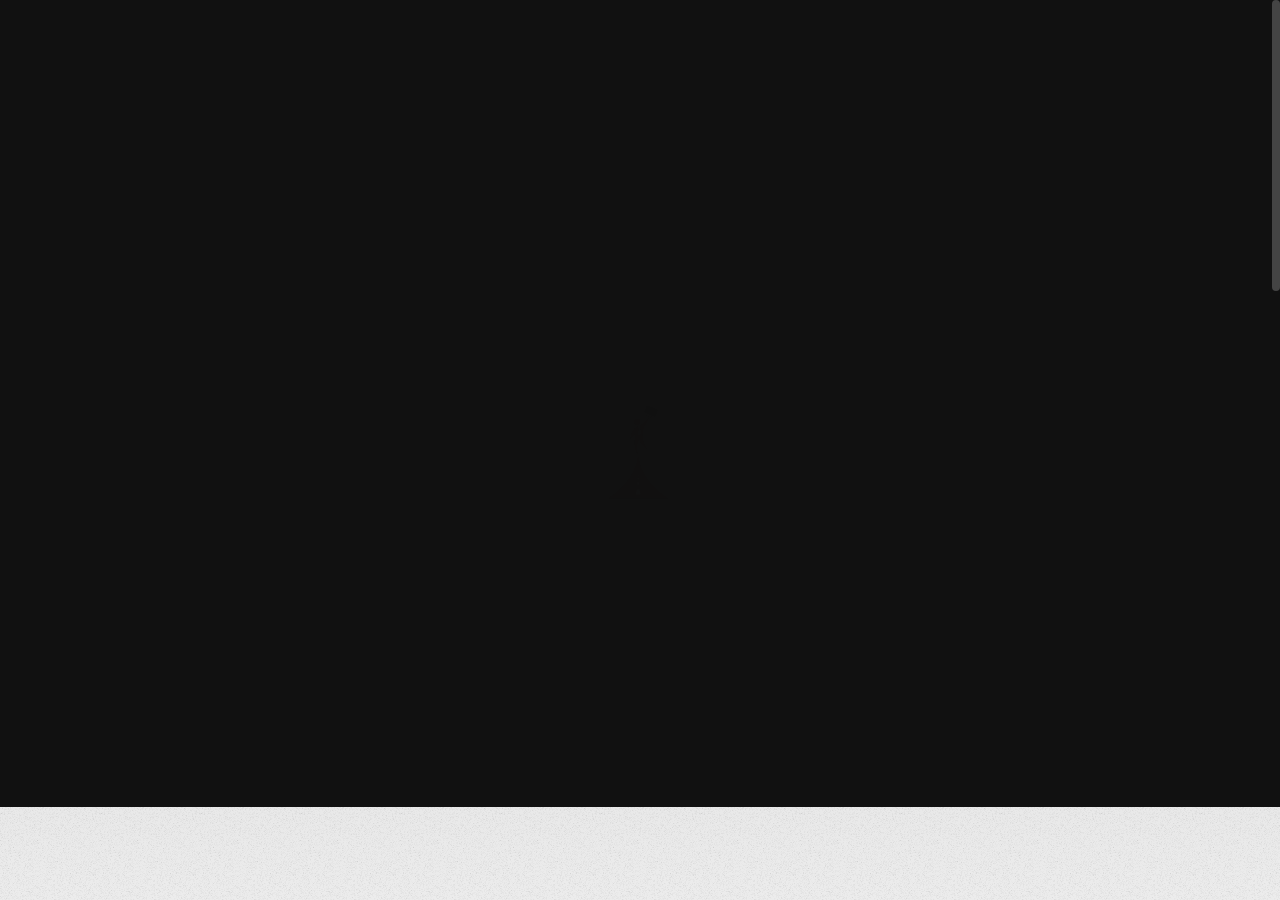
==== commit 5d918ad6: "updated final" ====
--- a/index.html
+++ b/index.html
@@ -384,7 +384,7 @@
 							  <div class="portfolio-list-item" >
 								<div class="pli-inner">
 								   <div class="pli-image-col">
-									  <a href="https://waymakerinternationalrecruitment.au/" class="pli-image-link" data-cursor="View<br>Project">
+									  <a href="http://waymaker.au/" class="pli-image-link" data-cursor="View<br>Project">
 										 <div class="pli-image-holder">
 											<!-- Use class "cover-opacity-*" to set image overlay if needed. For example "cover-opacity-2". Useful if class "pli-info-overlay" is enabled on "portfolio-list". Note: It is individual and depends on the image you use. More info about helper classes in file "helper.css". -->
 											<figure class="pli-image">
@@ -445,7 +445,7 @@
 							  <div class="portfolio-list-item" >
 								<div class="pli-inner">
 								   <div class="pli-image-col">
-									  <a href="https://waymakerinternationalrecruitment.au/" class="pli-image-link" data-cursor="View<br>Project">
+									  <a href="https://waymakeruk.com/" class="pli-image-link" data-cursor="View<br>Project">
 										 <div class="pli-image-holder">
 											<!-- Use class "cover-opacity-*" to set image overlay if needed. For example "cover-opacity-2". Useful if class "pli-info-overlay" is enabled on "portfolio-list". Note: It is individual and depends on the image you use. More info about helper classes in file "helper.css". -->
 											<figure class="pli-image">
@@ -475,7 +475,7 @@
 									  <div class="pli-info">
 										 <div class="pli-counter"></div>
 										 <h4 class=" pli-title lgfont">
-											<a class="" href="https://waymakerinternationalrecruitment.au/">
+											<a class="" href="https://waymakeruk.com/">
 											   Waymaker UK<span class="mdfont"> </span> 
 										 </h4>
 										 <!-- You can use <br class="hide-from-sm"> to break a text line if needed -->
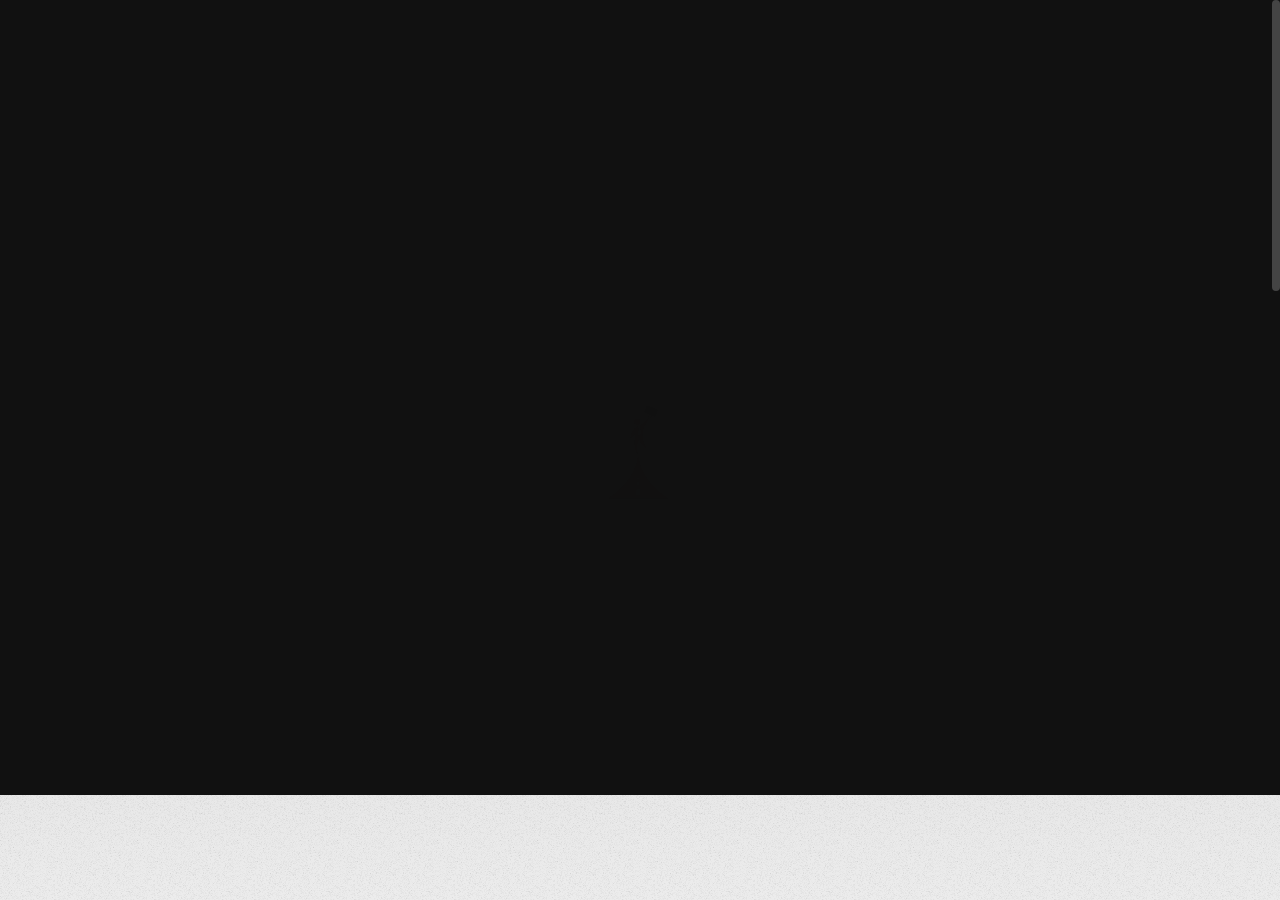
==== commit 126c9b01: "update group" ====
--- a/index.html
+++ b/index.html
@@ -349,7 +349,7 @@
                                     <div class="pli-info">
                                        <div class="pli-counter"></div>
                                        <h4 class=" pli-title lgfont">
-                                          <a class="" href="https://waymakeruk.com/">
+                                          <a class="" href="http:/waymakerinternationalrecruitment.au">
                                              Waymaker International<span class="mdfont"> Recruitment PTY LTD</span> 
                                        </h4>
                                        <!-- You can use <br class="hide-from-sm"> to break a text line if needed -->
@@ -364,6 +364,9 @@
                                        Find a great
                                        job anywhere with Waymaker
                                        </li>
+									   <li class="anim-fadeinup">
+										<button class="tt-btn ">View More</button>
+										</li>
                                        </ul>
                                        <!-- End contact info -->
                                        </div>
@@ -425,6 +428,9 @@
 										 <li class="anim-fadeinup">
 											Join the Waymaker team to discover your future and gain the knowledge and support you need to build a strong business in Australia. Waymaker can help you navigate the Australian business landscape with ease, leveraging their expertise and resources to help you succeed.
 										 </li>
+										 <li class="anim-fadeinup">
+											<button class="tt-btn ">View More</button>
+											</li>
 										 </ul>
 										 <!-- End contact info -->
 										 </div>
@@ -486,6 +492,9 @@
 										 <li class="anim-fadeinup">
 											Thinking of making the UK your home, register with Waymaker to fast-track your career and become their next success story. Waymaker can help you find great job opportunities not only in the UK but anywhere in the world, connecting you with their global network of employers and providing the support you need to achieve your career goals.
 										 </li>
+										 <li class="anim-fadeinup">
+											<button class="   tt-btn ">View More</button>
+											</li>
 										 </ul>
 										 <!-- End contact info -->
 										 </div>
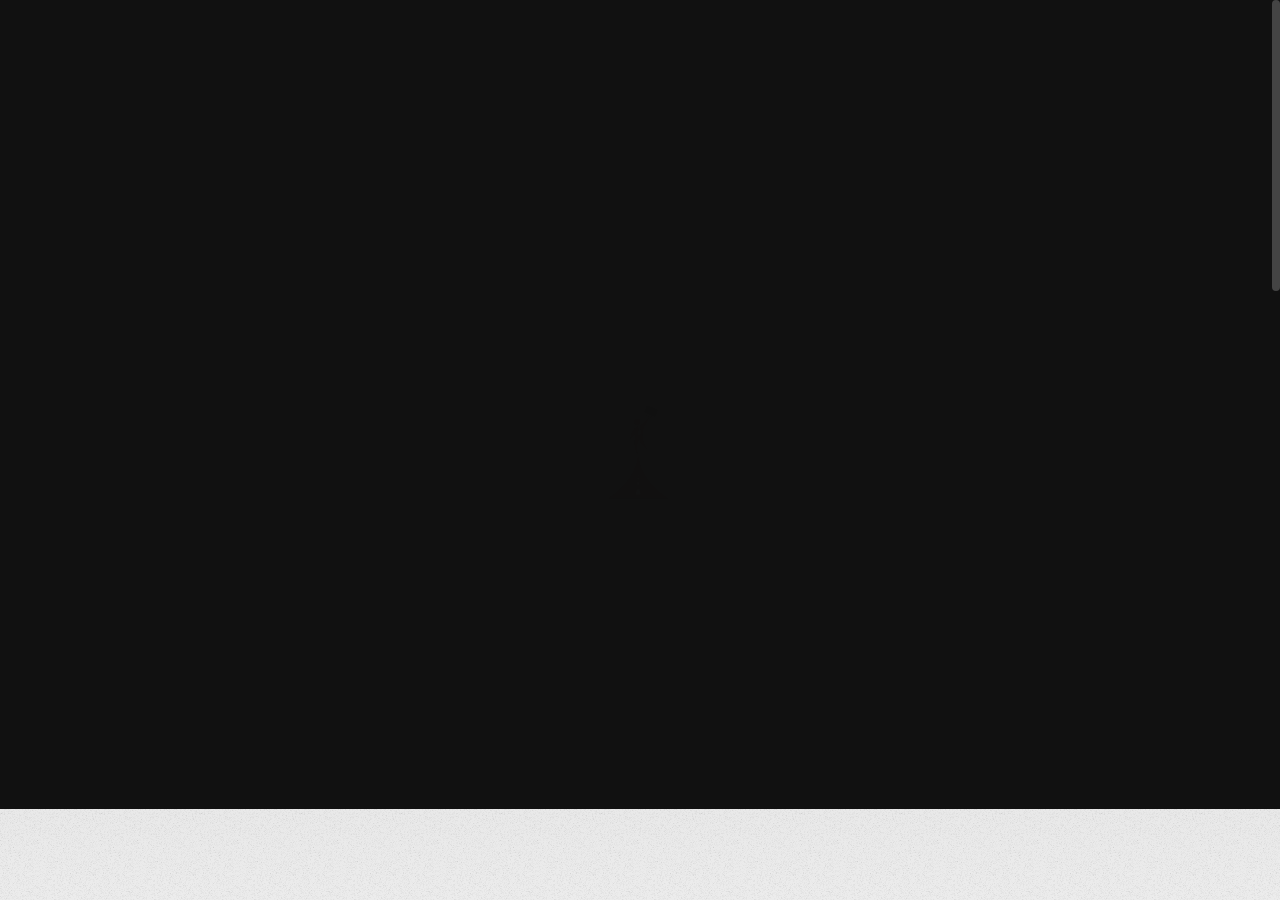
==== commit 0b1e2618: "update" ====
--- a/index.html
+++ b/index.html
@@ -365,7 +365,7 @@
                                        job anywhere with Waymaker
                                        </li>
 									   <li class="anim-fadeinup">
-										<button class="tt-btn ">View More</button>
+										<button class="tt-btn ">Visit Website</button>
 										</li>
                                        </ul>
                                        <!-- End contact info -->
@@ -429,7 +429,7 @@
 											Join the Waymaker team to discover your future and gain the knowledge and support you need to build a strong business in Australia. Waymaker can help you navigate the Australian business landscape with ease, leveraging their expertise and resources to help you succeed.
 										 </li>
 										 <li class="anim-fadeinup">
-											<button class="tt-btn ">View More</button>
+											<button class="tt-btn ">Visit Website</button>
 											</li>
 										 </ul>
 										 <!-- End contact info -->
@@ -493,7 +493,7 @@
 											Thinking of making the UK your home, register with Waymaker to fast-track your career and become their next success story. Waymaker can help you find great job opportunities not only in the UK but anywhere in the world, connecting you with their global network of employers and providing the support you need to achieve your career goals.
 										 </li>
 										 <li class="anim-fadeinup">
-											<button class="   tt-btn ">View More</button>
+											<button class="   tt-btn ">Visit Website</button>
 											</li>
 										 </ul>
 										 <!-- End contact info -->
